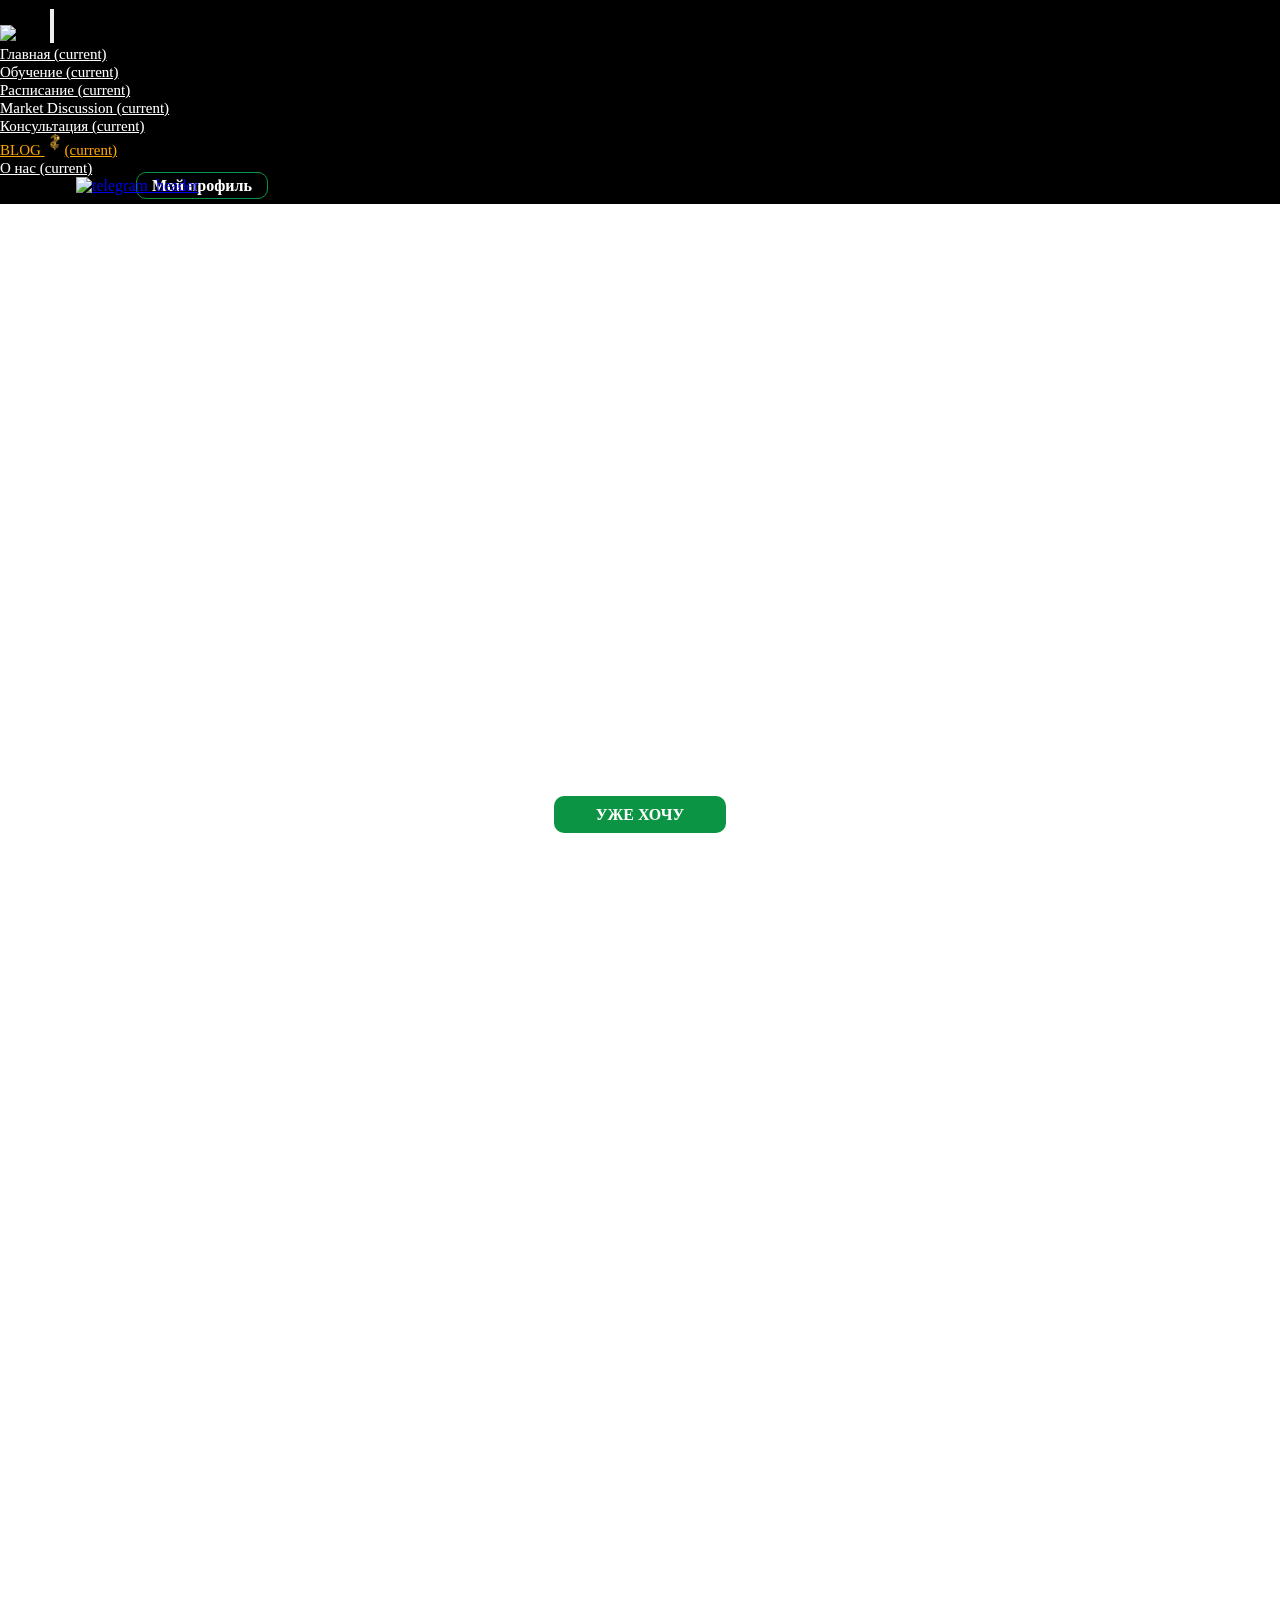
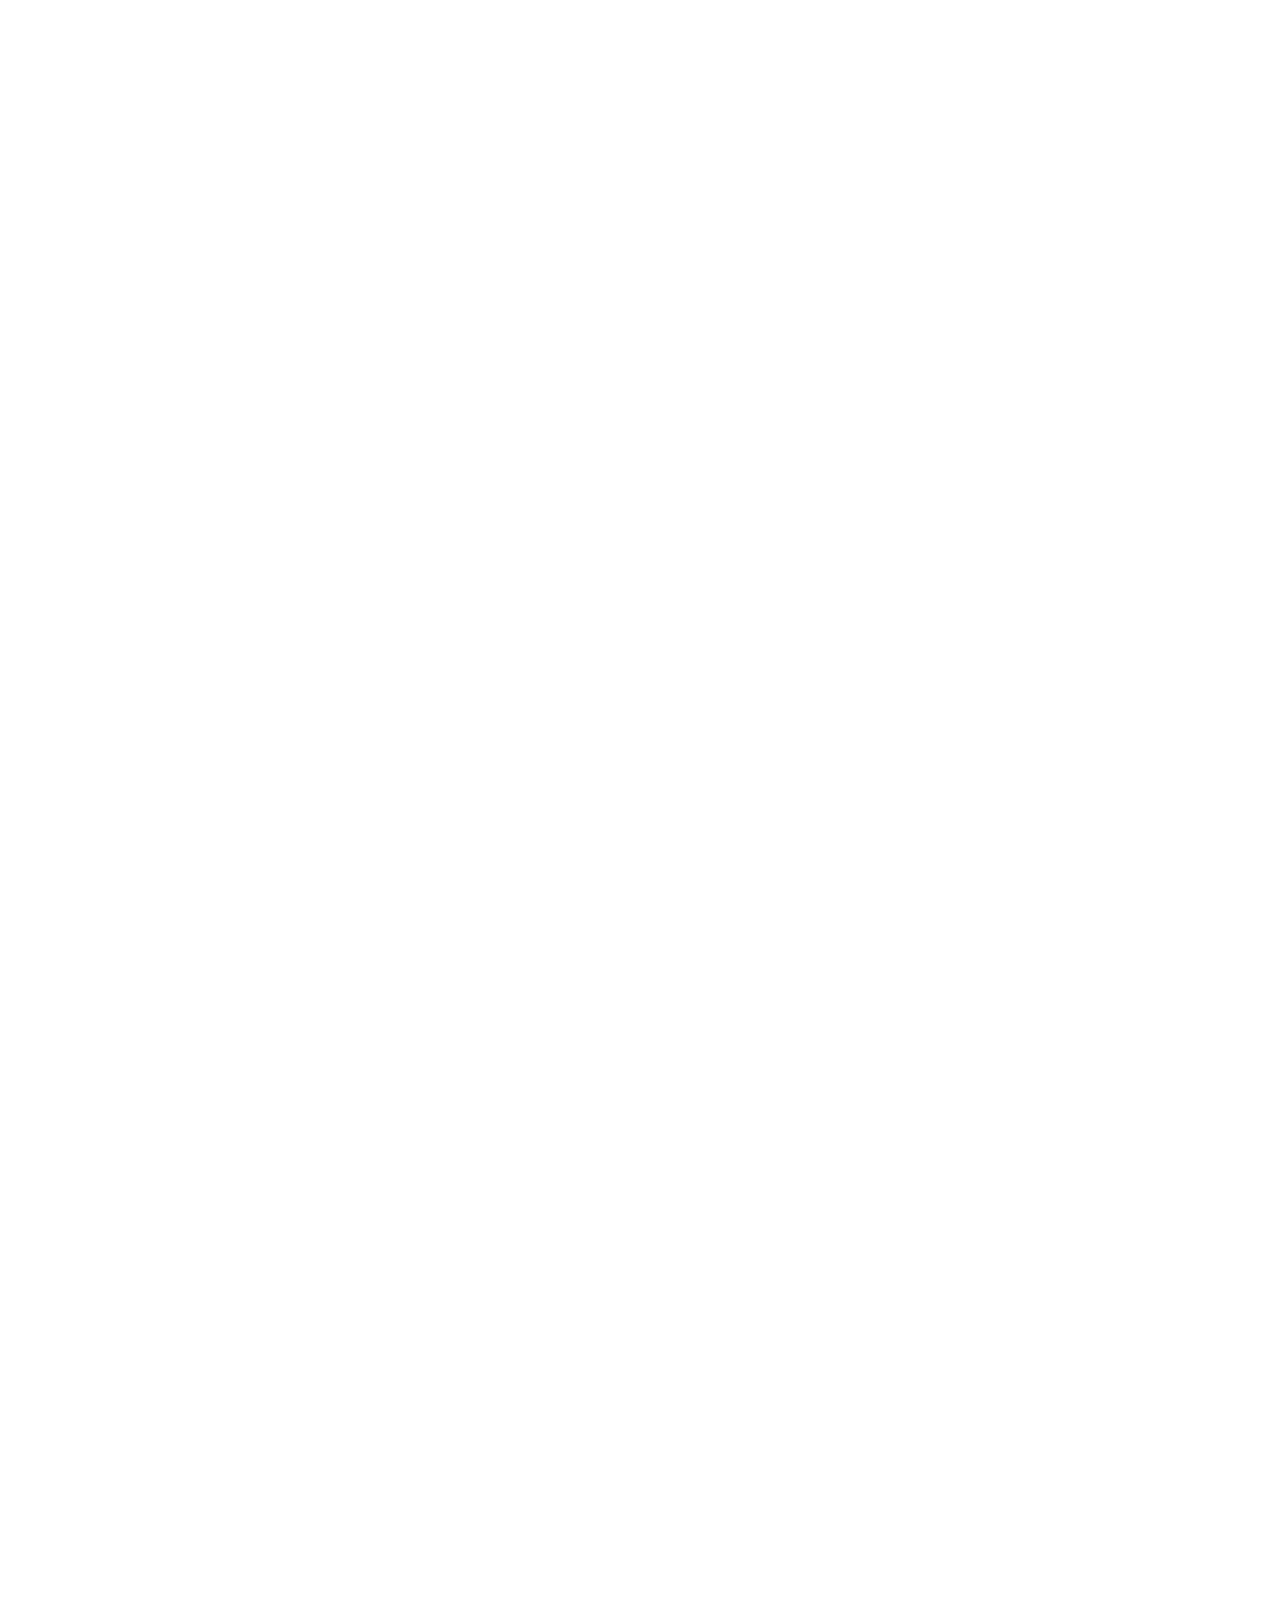
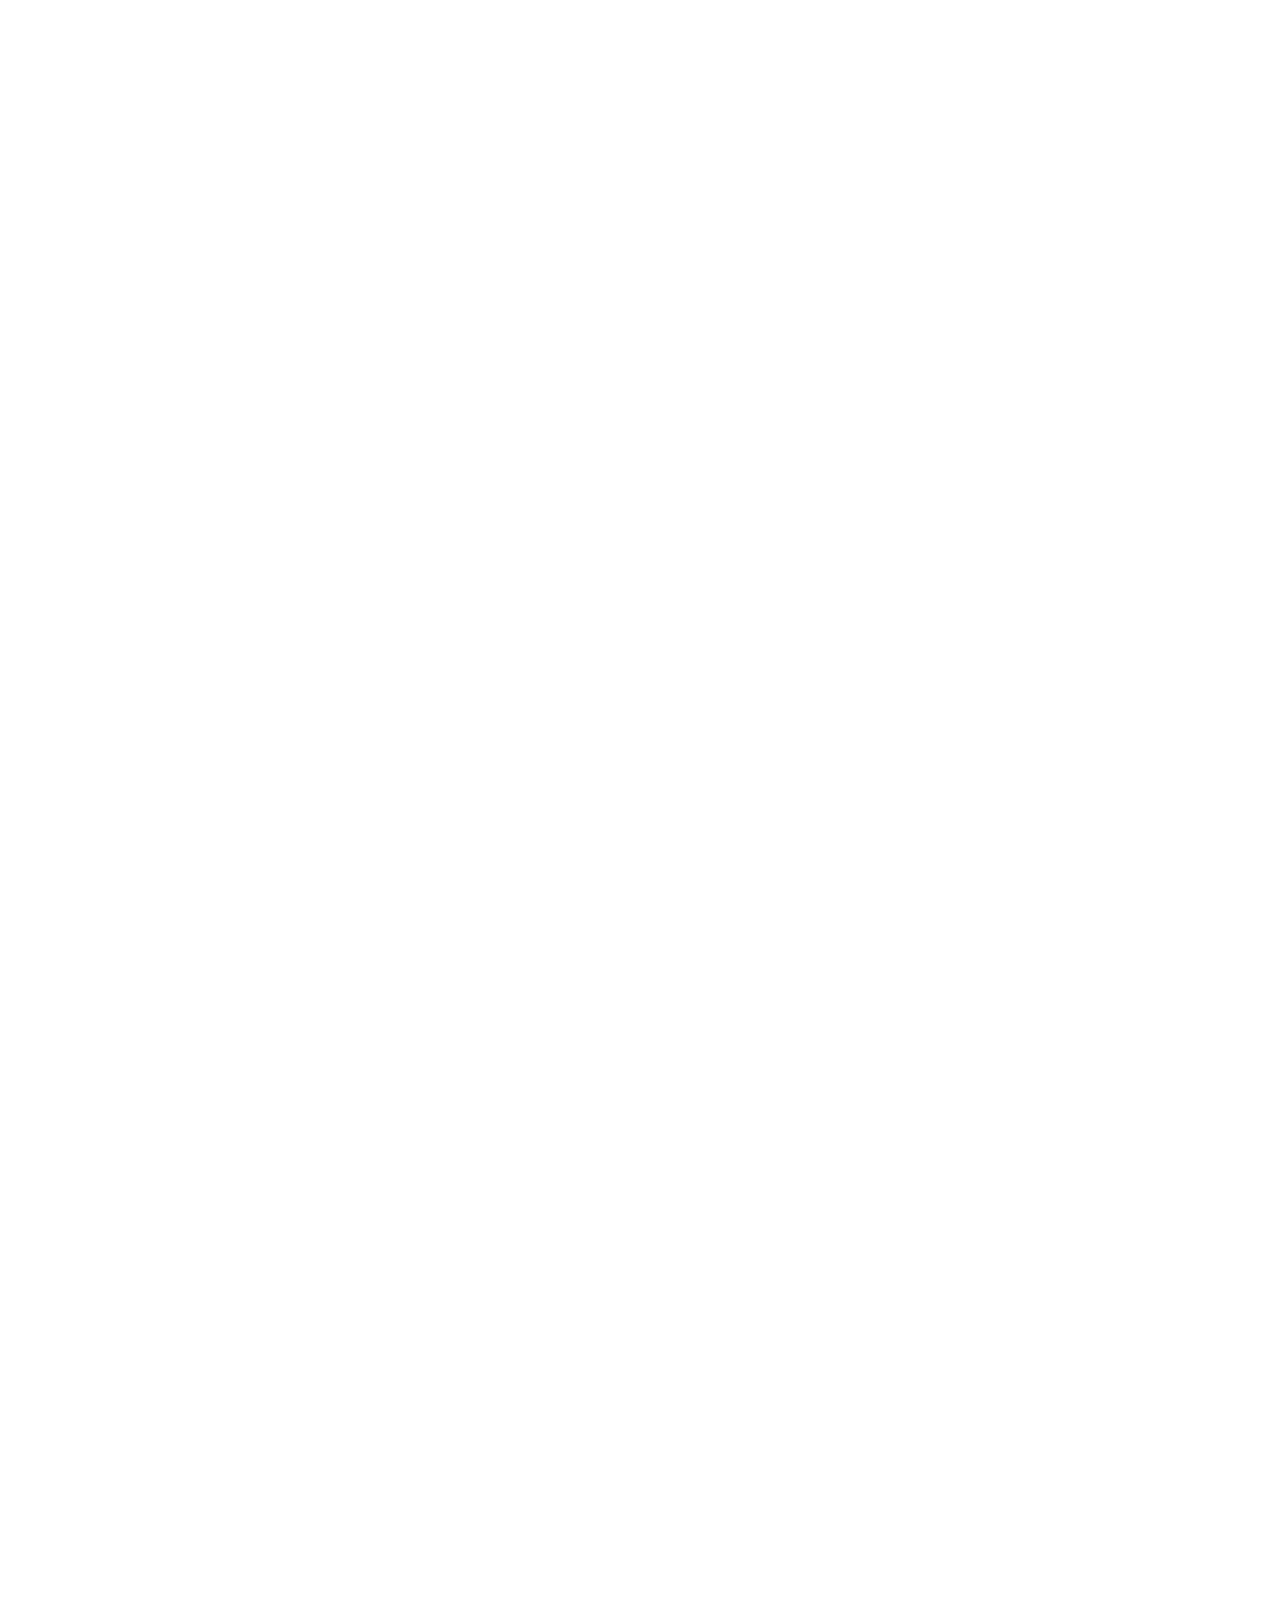
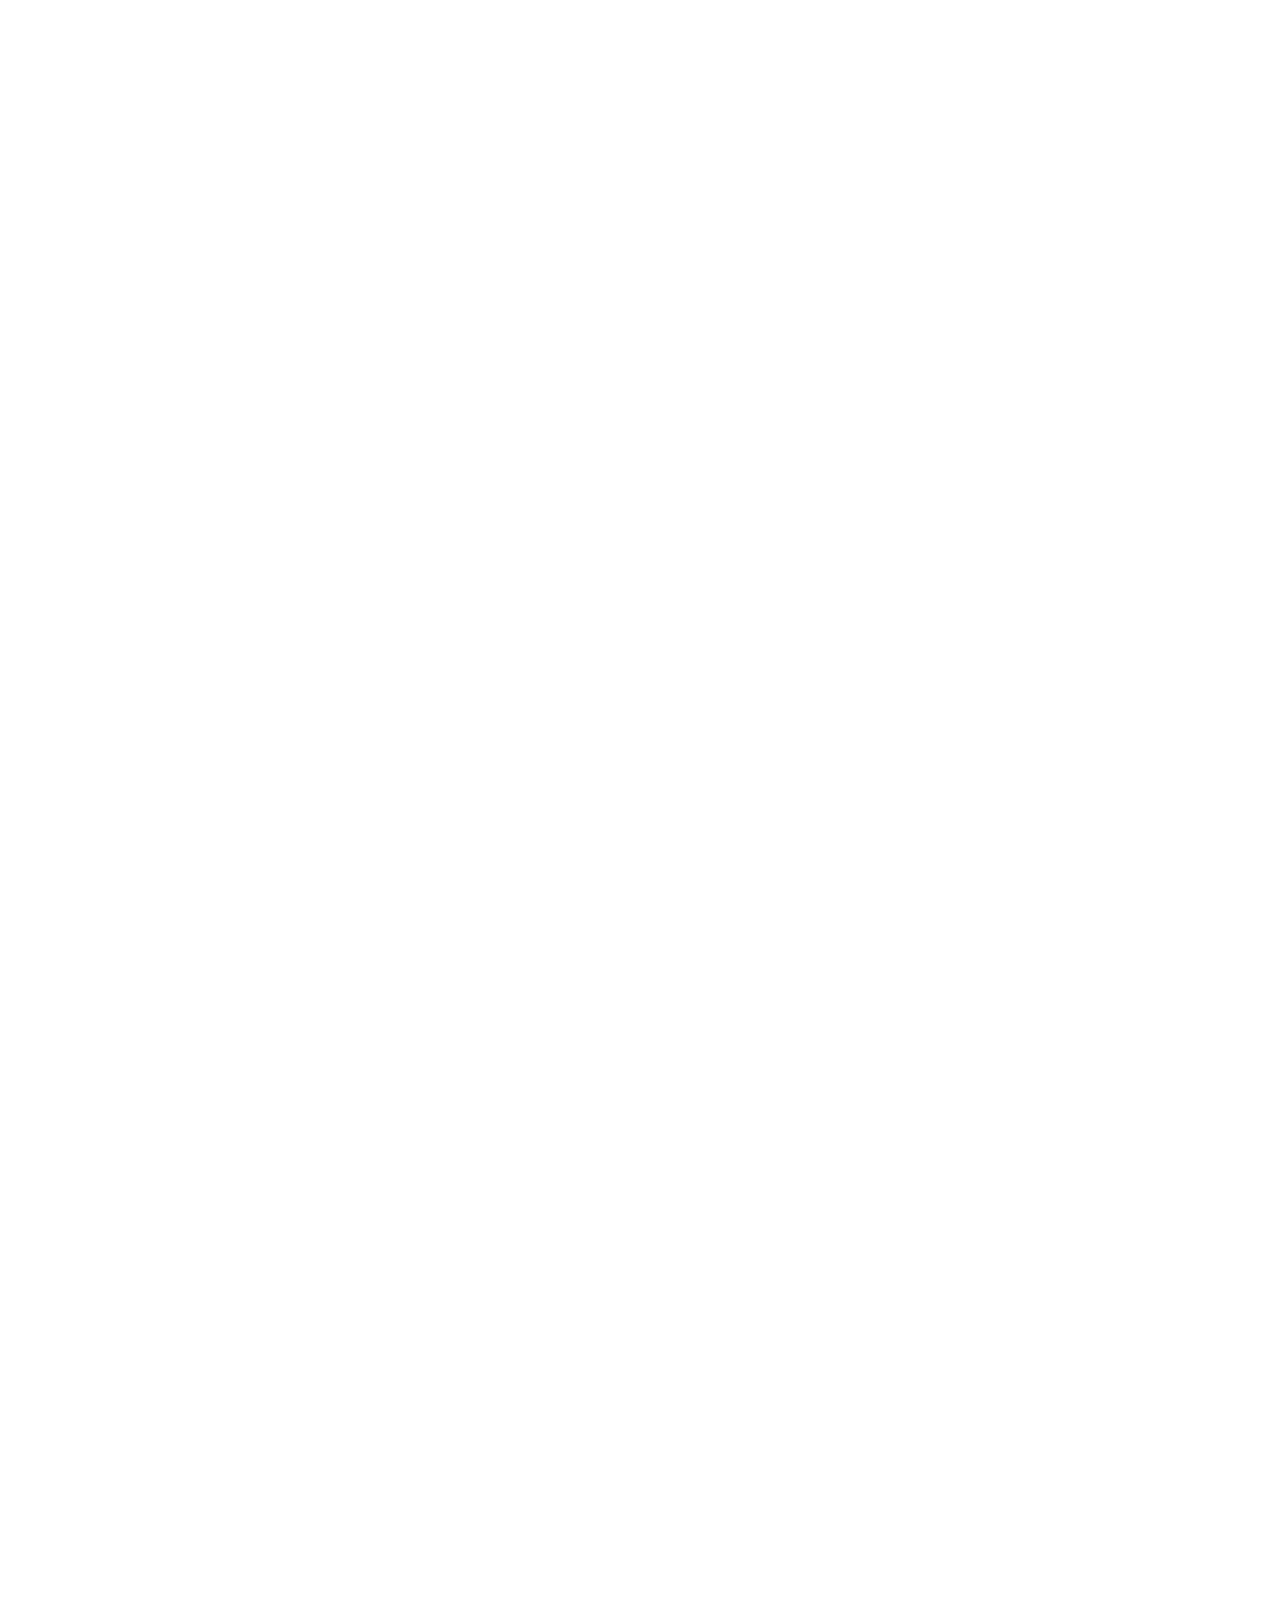
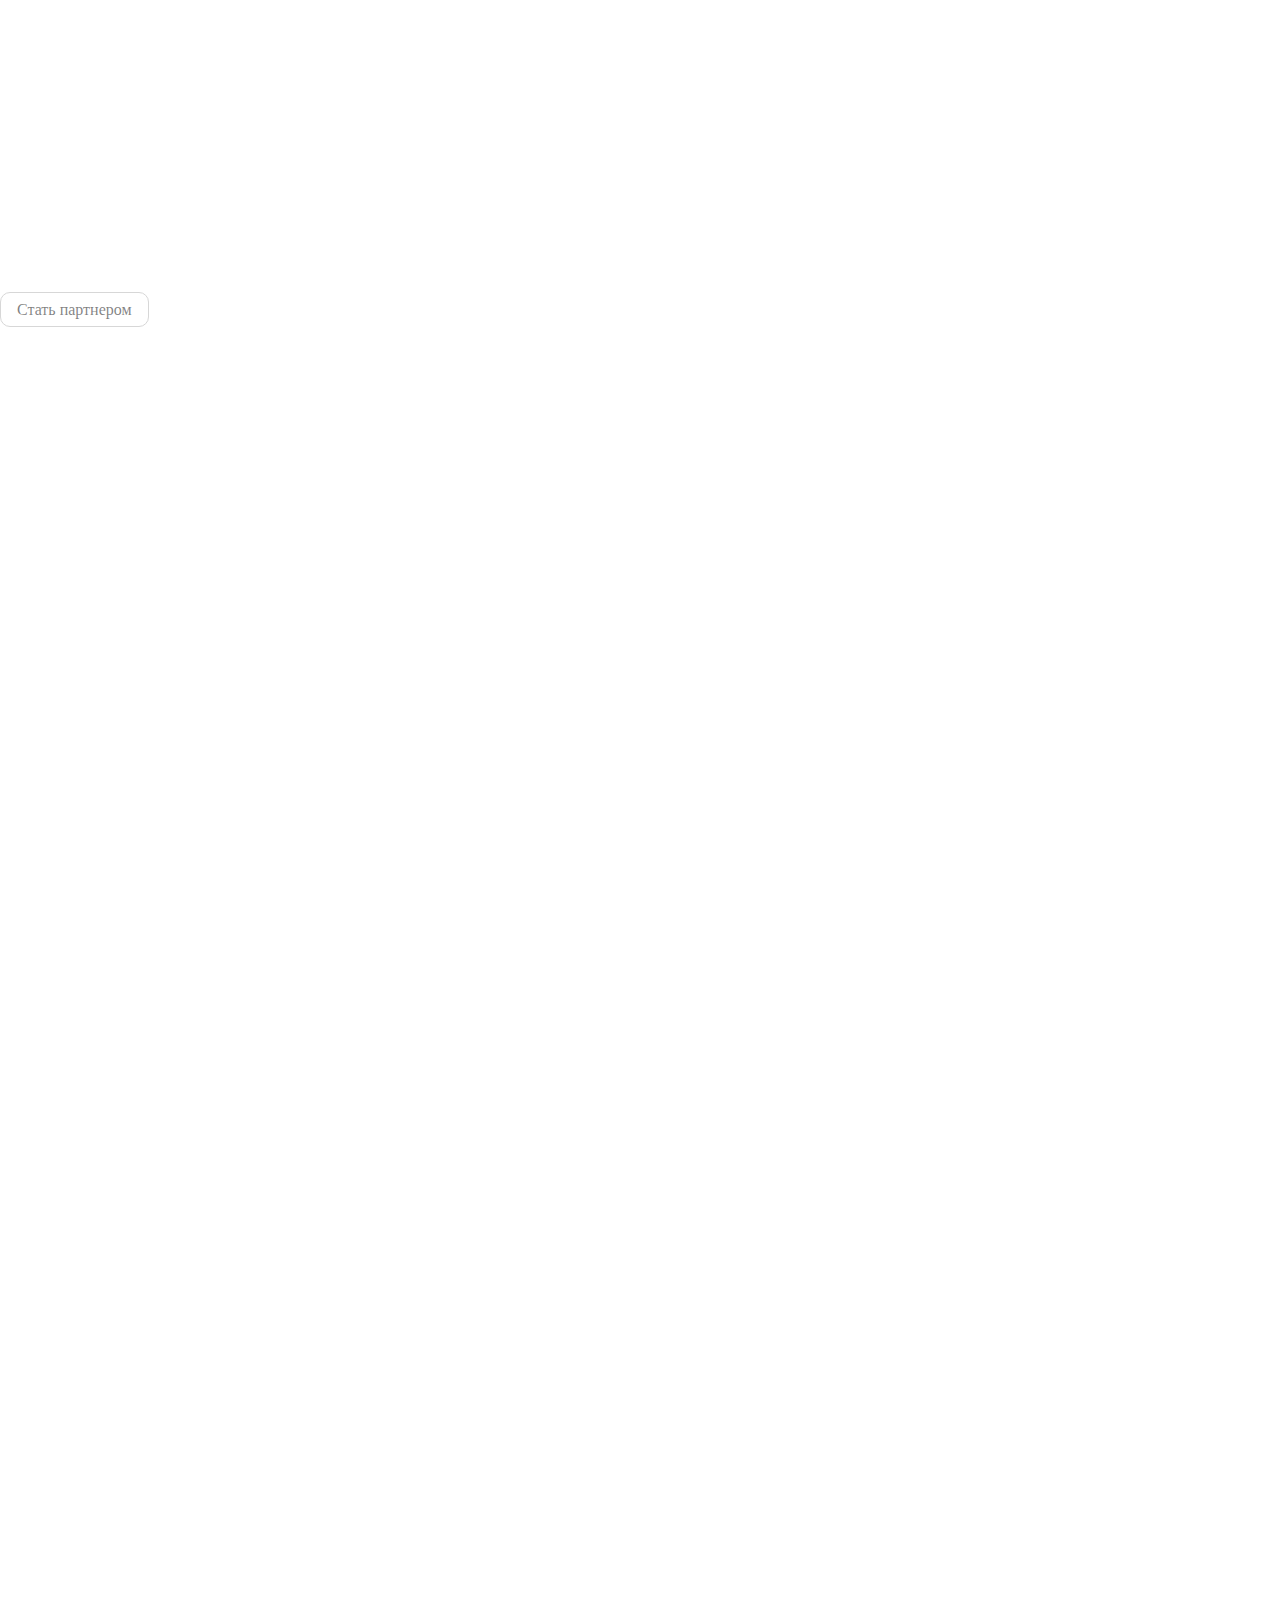
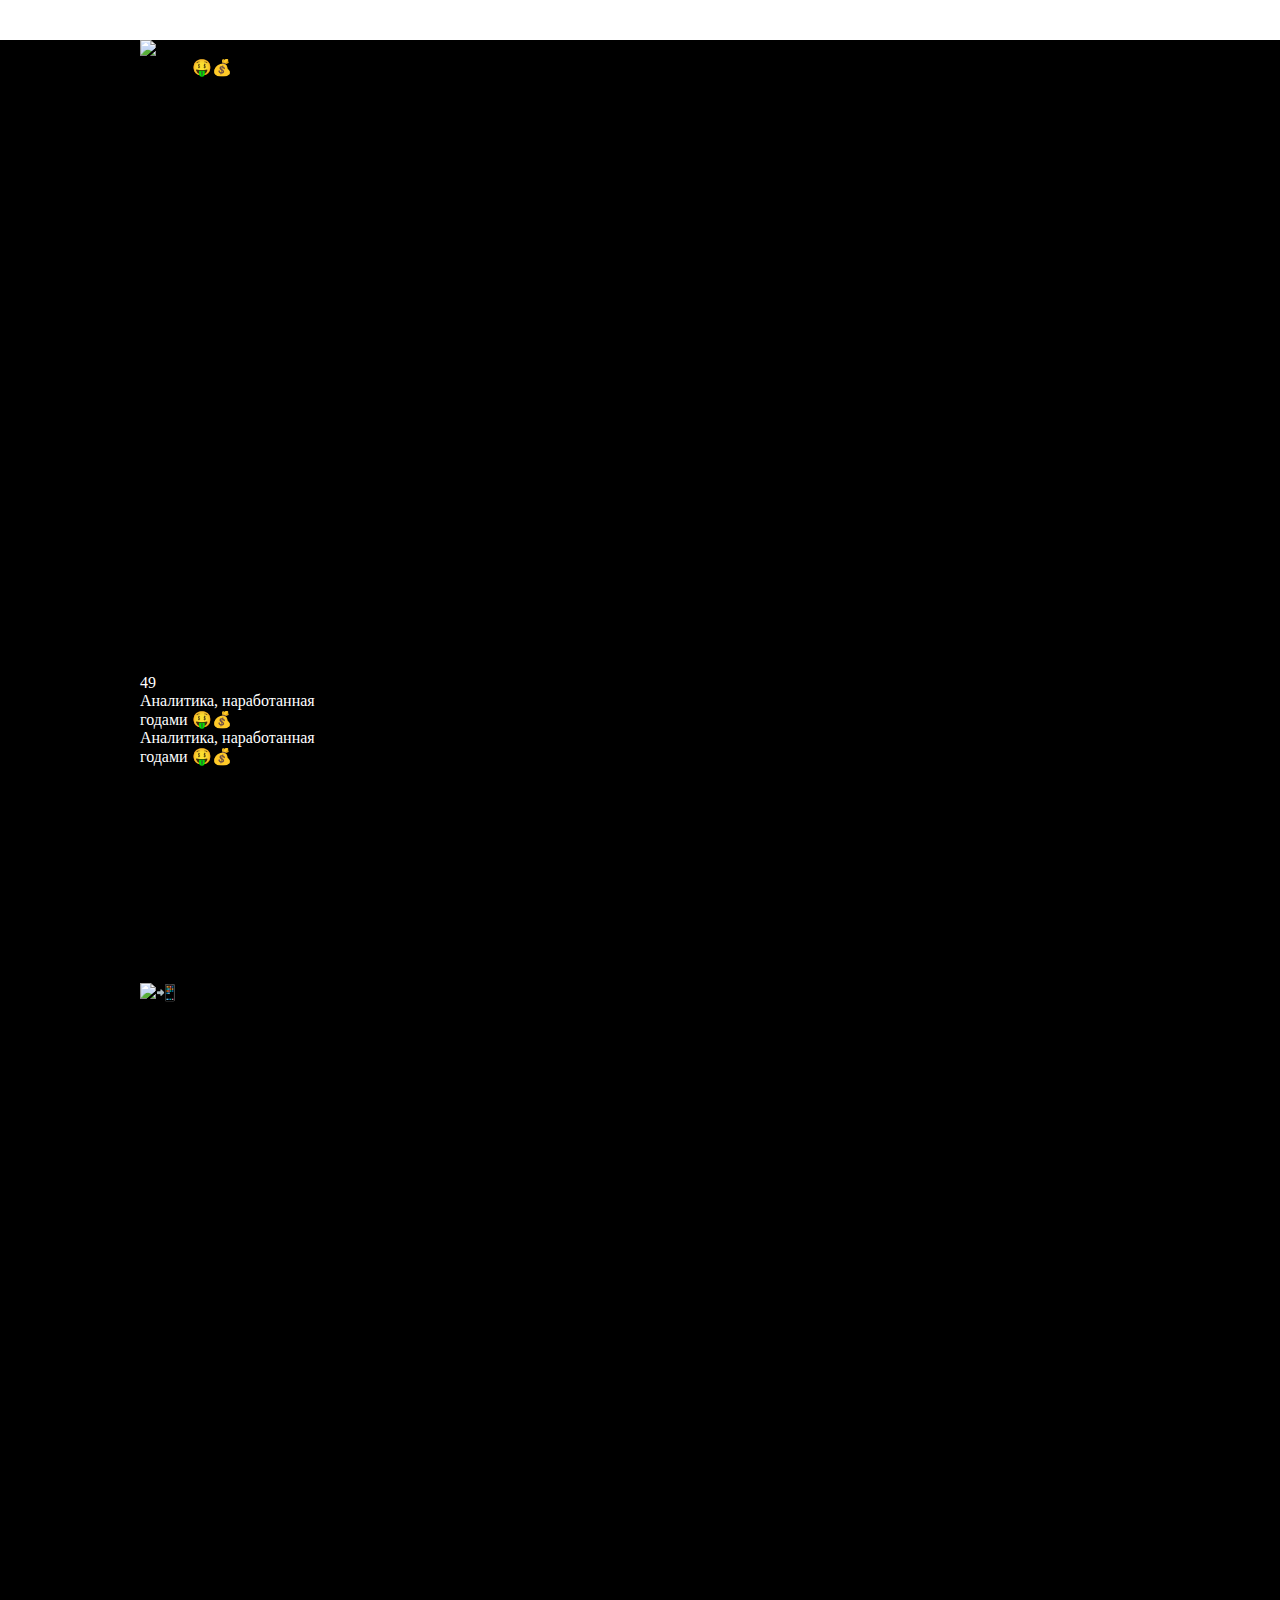
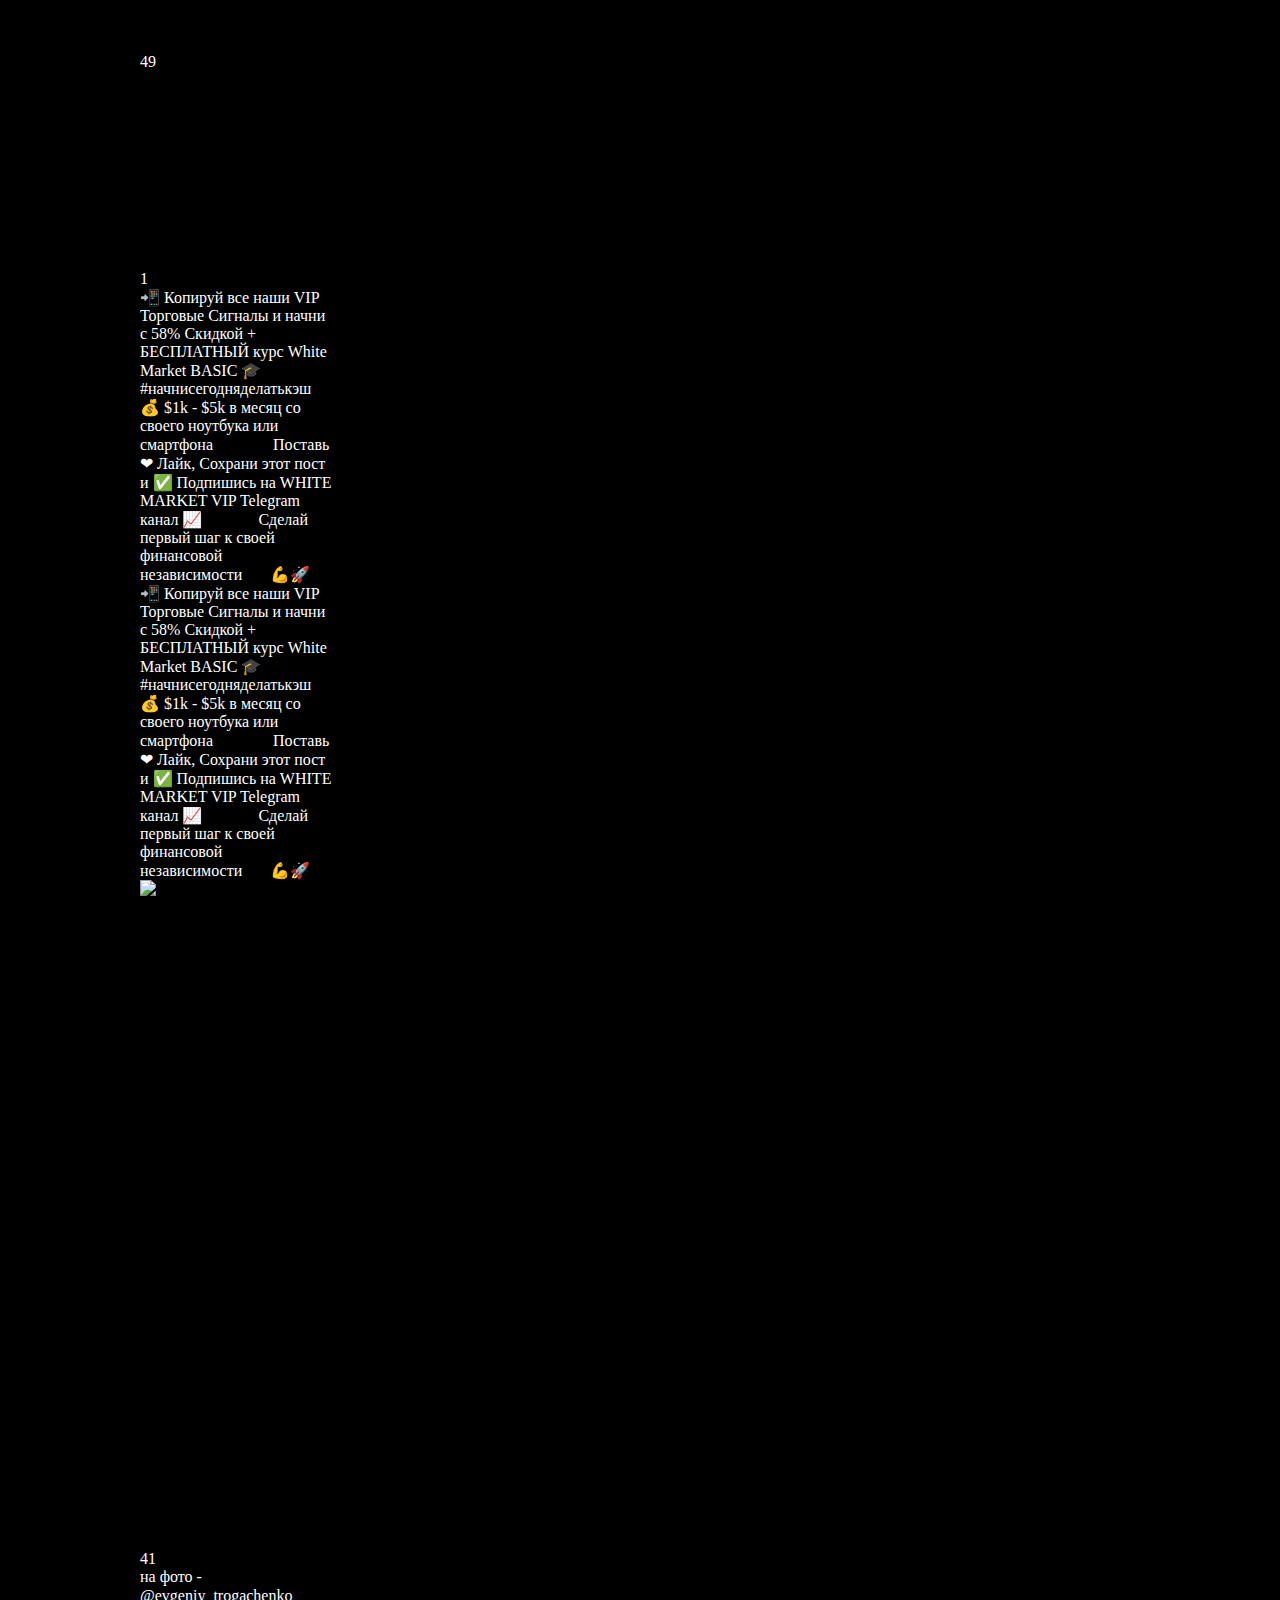
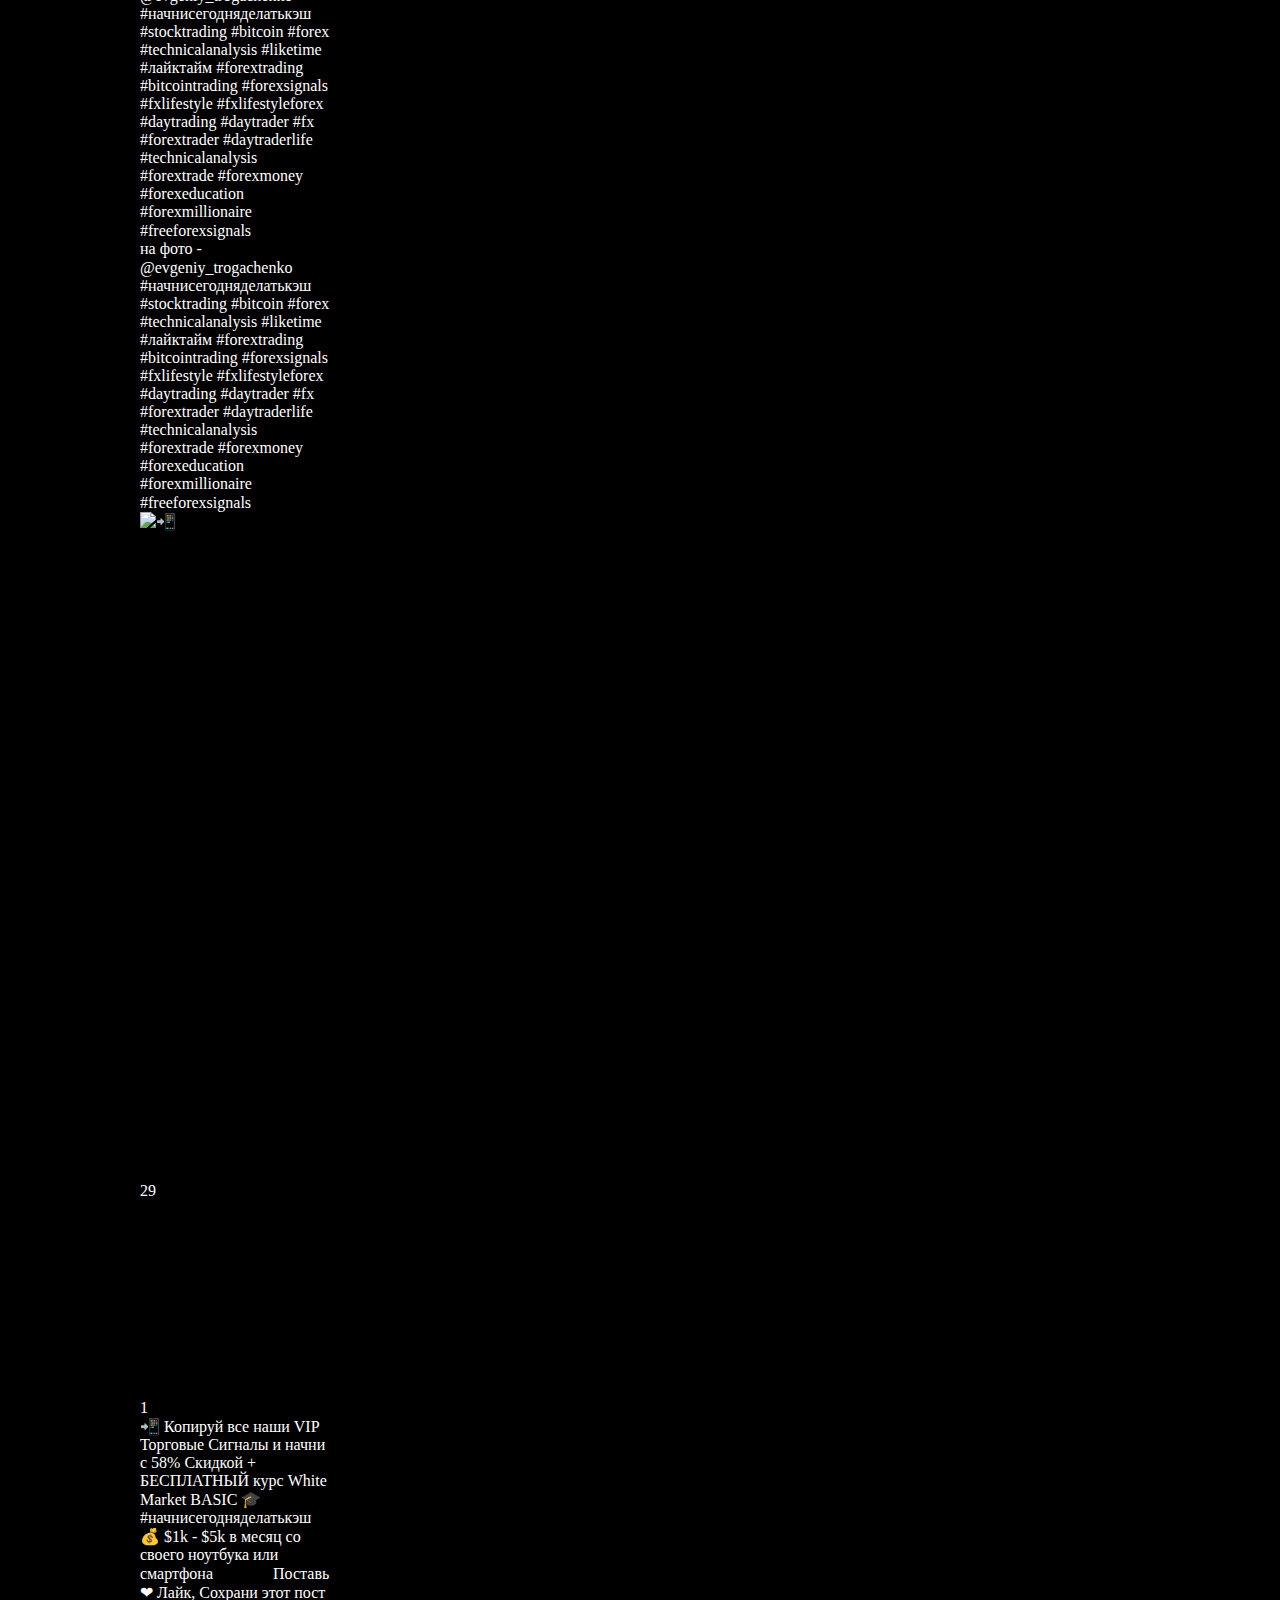
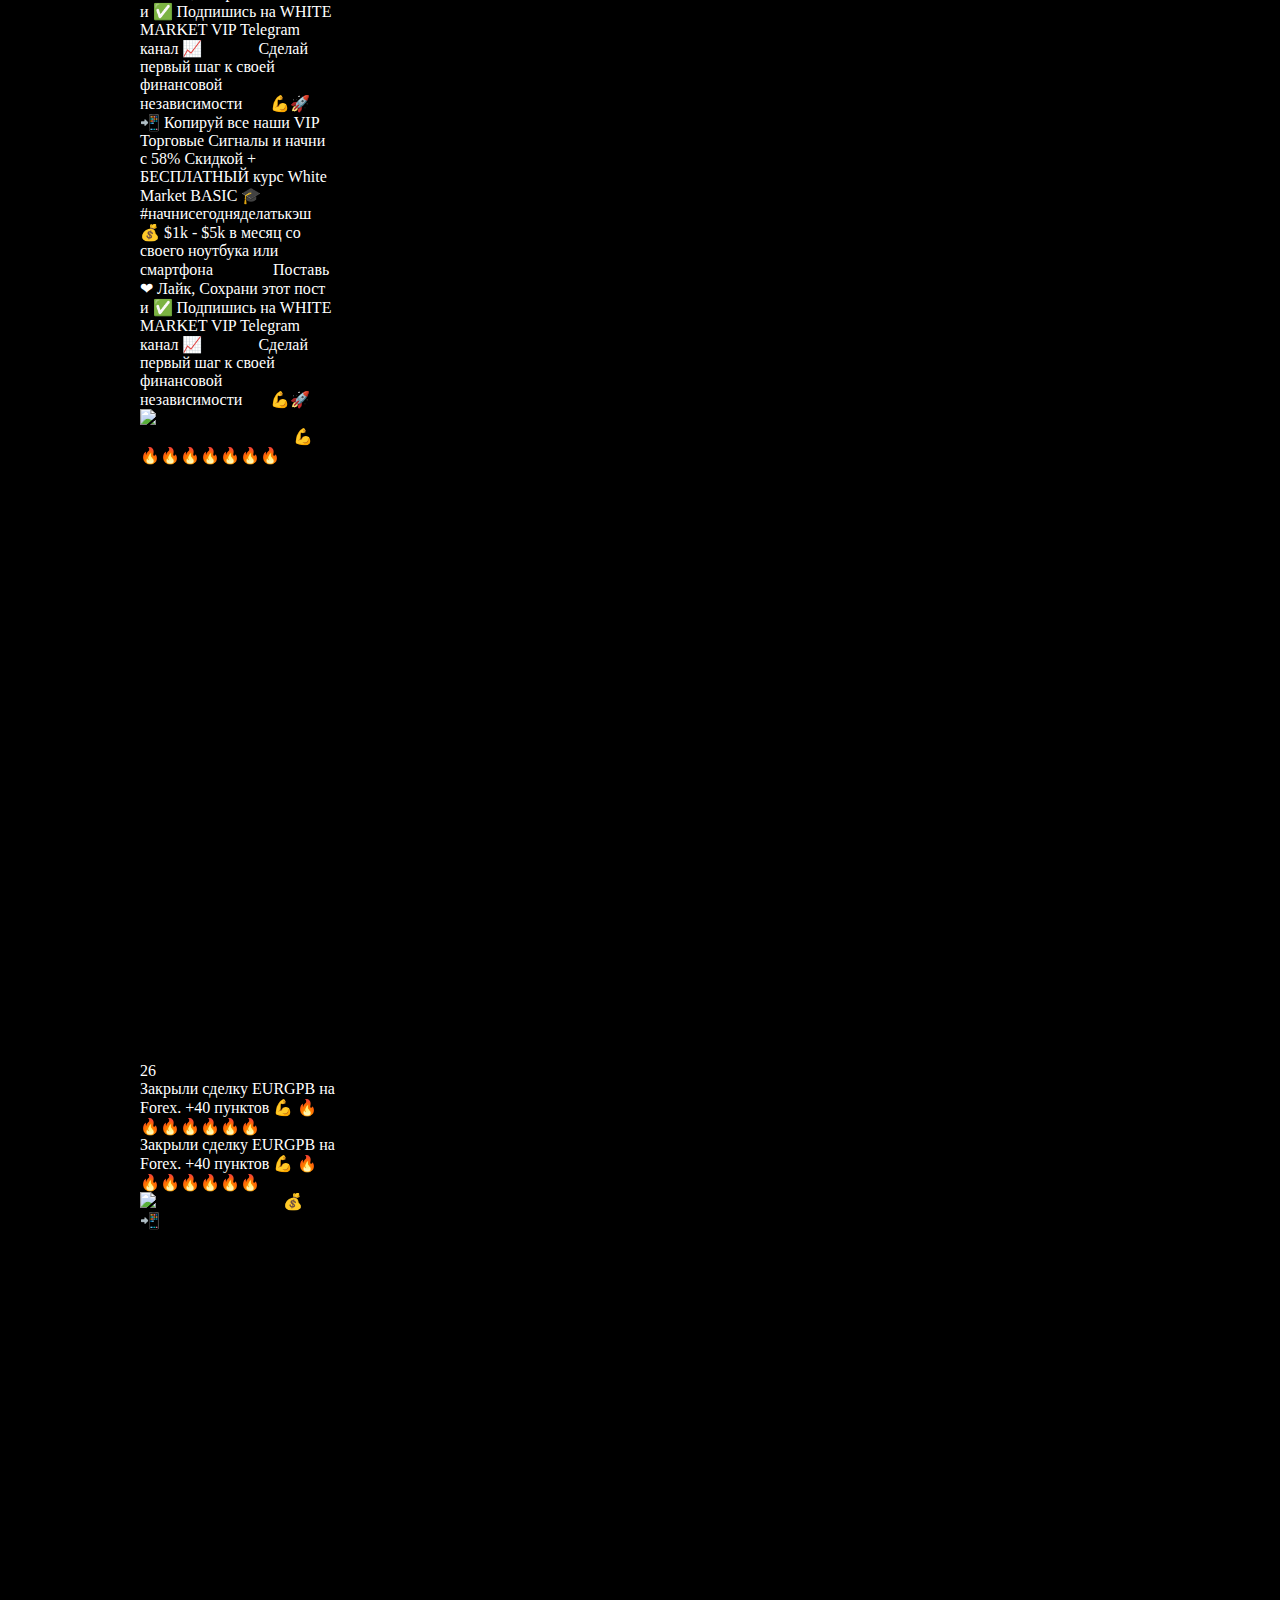
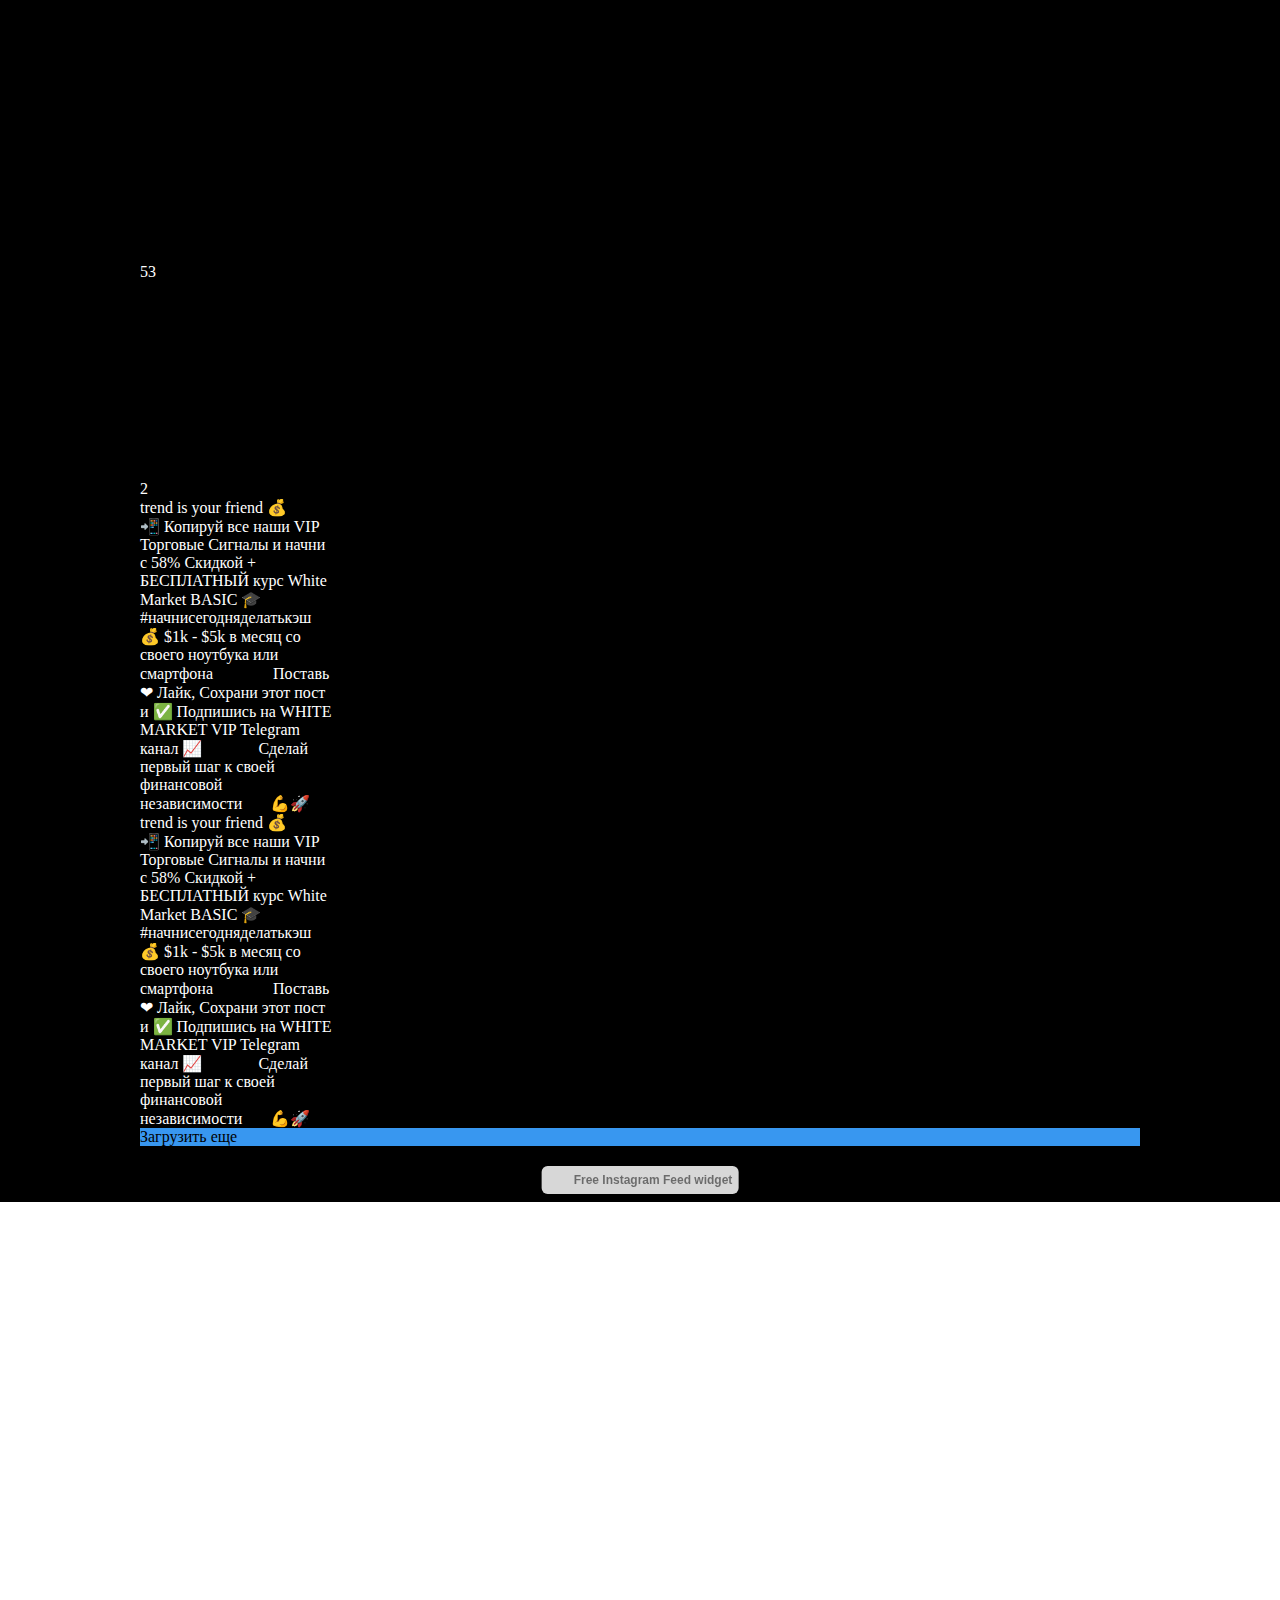
==== index.html @ 8688e13b "add tradingview" ====
<!doctype html>
<html lang="en">
<head>
    <meta charset="UTF-8">
    <meta name="viewport"
          content="width=device-width, user-scalable=no, initial-scale=1.0, maximum-scale=1.0, minimum-scale=1.0">
    <meta http-equiv="X-UA-Compatible" content="ie=edge">
    <title>Document</title>
    <link rel="stylesheet" href="css/bootstrap.css">
    <link rel="stylesheet" href="css/owl.carousel.css">
    <link rel="stylesheet" href="css/owl.theme.default.css">
    <link rel="stylesheet" href="css/animate.css">
    <link rel="stylesheet" href="https://cdnjs.cloudflare.com/ajax/libs/animate.css/4.1.1/animate.min.css"/>
    <link rel="stylesheet" href="css/style.css">
</head>
<body>
<div class="tradingview-widget-container">
    <div class="tradingview-widget-container__widget"></div>
    <div class="tradingview-widget-copyright"><a href="https://ru.tradingview.com" rel="noopener" target="_blank"><span class="blue-text">Финансовые рынки</span></a> от TradingView</div>
    <script type="text/javascript" src="https://s3.tradingview.com/external-embedding/embed-widget-ticker-tape.js" async>
        {
            "symbols": [
            {
                "proName": "FOREXCOM:SPXUSD",
                "title": "S&P 500"
            },
            {
                "proName": "FOREXCOM:NSXUSD",
                "title": "NASDAQ 100"
            },
            {
                "proName": "FX_IDC:EURUSD",
                "title": "EUR/USD"
            },
            {
                "proName": "BITSTAMP:BTCUSD",
                "title": "BTC/USD"
            },
            {
                "proName": "BITSTAMP:ETHUSD",
                "title": "ETH/USD"
            }
        ],
            "showSymbolLogo": false,
            "colorTheme": "dark",
            "isTransparent": false,
            "displayMode": "adaptive",
            "locale": "ru"
        }
    </script>
</div>
<header>

    <nav class="navbar navbar-expand-lg navbar-light bg-light">
        <div class="container">
            <a class="navbar-brand logo" href="#"><img src="img/logo_white_market%203.png"/></a>
            <button class="navbar-toggler" type="button" data-toggle="collapse" data-target="#navbarNav"
                    aria-controls="navbarNav" aria-expanded="false" aria-label="Toggle navigation">
                <span class="navbar-toggler-icon"></span>
                <span class="navbar-toggler-icon"></span>
                <span class="navbar-toggler-icon"></span>
            </button>
            <div class="collapse navbar-collapse justify-content-center back_head" id="navbarNav">
                <ul class="navbar-nav">
                    <li class="nav-item active">
                        <a class="nav-link" href="index.html">Главная <span class="sr-only">(current)</span></a>
                    </li>
                    <li class="nav-item active">
                        <a class="nav-link" href="training.html">Обучение <span class="sr-only">(current)</span></a>
                    </li>
                    <li class="nav-item active">
                        <a class="nav-link" href="calendar.html">Расписание <span class="sr-only">(current)</span></a>
                    </li>
                    <li class="nav-item active">
                        <a class="nav-link" href="market.html"> Market Discussion <span class="sr-only">(current)</span></a>
                    </li>
                    <li class="nav-item active">
                        <a class="nav-link" href="consultation.html"> Консультация <span class="sr-only">(current)</span></a>
                    </li>
                    <li class="nav-item active">
                        <a class="nav-link blog anime_dollar" href="#"> BLOG <img src="img/dollar.gif"/><span class="sr-only">(current)</span></a>
                    </li>
                    <li class="nav-item active">
                        <a class="nav-link" href="about.html"> О нас <span class="sr-only">(current)</span></a>
                    </li>
                </ul>
                <div class="contact_header">
                    <a href="https://t.me/whitemarketpro" class="anime_teleg animate__animated animate__bounce"> <img src="img/Telegram.png" alt="telegram_header"/></a>
                    <a href="#"> Мой профиль </a>
                </div>
            </div>

        </div>
    </nav>

</header>
<section class="carusel_i animate__animated animate__fadeIn wow">
    <div class="owl-carousel ">
        <div class="index_slide_one">
            <div class="container">
                <div class="row flex-column">
                    <h1 class="text-center animate__animated animate__fadeIn wow" data-wow-delay = "0.7s"> Пошаговая  инструкция <br>
                        к  твоей  финансовой <br>
                        независимости </h1>
                    <a href="training.html" class="animate__animated animate__infinite"> Уже хочу </a>
                </div>
            </div>
        </div>
        <div class="index_slide_two">
            <div class="container">
                <div class="row flex-column">
                    <h1 class="text-center"> Стань руководителем<br> инвестиционного бизнеса <br> и ты всегда будешь<br> при деньгах</h1>
                    <a href="#"class="animate__animated animate__infinite"> Уже хочу </a>
                </div>
            </div>
        </div>
    </div>
</section>
<section class="index_screen_two">
    <div class="container">
        <div class="row">
            <h2 class="text-center col-12 animate__animated animate__fadeIn wow"> ФИНАНСОВАЯ ГРАМОТНОСТЬ, КОНСУЛЬТАЦИИ, ОБУЧЕНИЕ ТРЕЙДИНГУ, ИНВЕСТИЦИИ </h2>
            <div class="col-lg-4 animate__animated animate__fadeIn wow">
                <div class="hover">
                <img src="img/index_ing_1.png"/>
                <div class="i_details">
                    <h3> Получай прибыль конвенсируя,
                        знания в деньги</h3>
                    <h4> За семь дней создать свой инвестиционый бизнес </h4>
                    <a href="training.html"> Подробнее </a>
                </div>
                </div>
            </div>
            <div class="col-lg-4 animate__animated animate__fadeIn wow">
                <div class="hover">
                <img src="img/index_ing_2.png"/>
                <div class="i_details">
                    <h3> Работай из любой точки мира, используя
                        только компьютер или телефон </h3>
                    <h4> Тебе больше не нужет офис, нет привязки
                        ко времени, работай и наслаждайся </h4>
                    <a href="market.html"> Подробнее </a>
                </div>
                </div>
            </div>
            <div class="col-lg-4 animate__animated animate__fadeIn wow">
                <div class="hover">
                <img src="img/index_ing_3.png"/>
                <div class="i_details">
                    <h3> Изучи самую необходимую информацию
                        торговых систем </h3>
                    <h4> Ты узнаешь новые стратегии, работа с рисками и мани-менеджментом </h4>
                    <a href="#"> Подробнее </a>
                </div>
                </div>
            </div>
        </div>
    </div>
</section>
<section class="index_screen_three">
    <div class="container">
        <div class="row">
            <h2 class="text-center col-12 animate__animated animate__fadeIn wow"> ОЧЕМУ СТОИТ ВЫБРАТЬ ИНВЕСТИЦИОННЫЙ БИЗНЕС И СОТРУДНИЧАТЬ С НАМИ </h2>
            <div class="col-lg-4 d-flex animate__animated animate__fadeIn wow" data-wow-delay = "0.7s">
                <img src="img/analytics.png"/>
                <div class="col-lg-12">
                    <h3> Высокодоходный бизнес
                    </h3>
                    <p> С учетом сложного процента
                        у Вас есть возможность разогнать
                        собственный депозит без периода
                        окупаемости и вторичных затрат. </p>
                </div>
            </div>
            <div class="col-lg-4 d-flex animate__animated animate__fadeIn wow" data-wow-delay = "0.7s">
                <img src="img/shield_01.png"/>
                <div class="col-lg-12">
                    <h3> Безопасность</h3>
                    <p> Нет взяточников и вымогателей. Контроль 24/7. Вы можете просмотреть каждый актив и результаты по
                        сделкам в любой момент. </p>
                </div>
            </div>
            <div class="col-lg-4 d-flex animate__animated animate__fadeIn wow" data-wow-delay = "0.7s">
                <img src="img/dove.png"/>
                <div class="col-lg-12">
                    <h3> Свобода</h3>
                    <p> У Вас нет привязки к времени, месту, экономической ситуации. Вам не нужен офис и персонал. Это
                        единственный бизнес, который можно попробовать без вложений. </p>
                </div>
            </div>
            <div class="col-lg-4 d-flex animate__animated animate__fadeIn wow" data-wow-delay = "0.7s">
                <img src="img/employee.png"/>
                <div class="col-lg-12">
                    <h3> Профессионализм</h3>
                    <p>
                        White Market – это консалтинговая компания, которая предана своему делу. Мы собрали сильную
                        команду и готовы сопровождать Вас на пути к успеху. </p>
                </div>
            </div>
            <div class="col-lg-4 d-flex animate__animated animate__fadeIn wow" data-wow-delay = "0.7s">
                <img src="img/Vector.png"/>
                <div class="col-lg-12">
                    <h3> Репутация</h3>
                    <p> Репутация — это единственная валюта, которая конвертируется в прибыль.
                        Мы открыто предоставляем результаты проделанной работы в ежемесячных стейтментах. </p>
                </div>
            </div>
            <div class="col-lg-4 d-flex animate__animated animate__fadeIn wow" data-wow-delay = "0.7s">
                <img src="img/quality.png"/>
                <div class="col-lg-12">
                    <h3> Качество</h3>
                    <p> Вы получаете доступ к максимально нужной и эффективной информации, не тратите ценнейшее время на поиски и переработку материала. </p>
                </div>
            </div>
        </div>
    </div>
</section>
<section class="index_video d-flex justify-content-center animate__animated animate__fadeIn wow">
    <div class="i_video">
        <div class="container">
            <video src="video.ogv" controls class="text-center col-lg-12 m-auto animate__animated animate__fadeIn wow" data-wow-delay = "0.7s"></video>
        </div>
    </div>
</section>
<section class="i_partners">
    <div class="container">
        <h2 class="text-center animate__animated animate__fadeIn wow"> Наши партнёры </h2>
        <div class="row align-items-center w_partners">
            <div class="col-3 animate__animated animate__fadeIn wow">
                <a href="#"><img src="img/saxobank-logo.jpg"/></a>
            </div>
            <div class="col-3 animate__animated animate__fadeIn wow">
               <a href="#"> <img src="img/Dukascopy_logo.jpg"/></a>
            </div>
            <div class="col-3 animate__animated animate__fadeIn wow">
                <a href="https://www.icmarkets.com/global/ru/"><img src="img/IC_Markets.jpg"/></a>
            </div>
            <div class="col-3 animate__animated animate__fadeIn wow">
                <a href="#"><img src="img/Interactive_Brokers_Logo.jpg"/></a>
            </div>
            <div class="col-3 animate__animated animate__fadeIn wow">
                <a href="https://accounts.binance.com/ru/register?ref=RM519HLX"><img src="img/Binance_logo.jpg"/></a>
            </div>
            <div class="col-3 animate__animated animate__fadeIn wow">
               <a href="https://www.bybit.com/ru-RU/invite?ref=XV6XG"><img src="img/bybit.jpg"/> </a>
            </div>
            <div class="col-3 animate__animated animate__fadeIn wow">
               <a href="https://ru.investing.com/economic-calendar/"> <img src="img/logo-investing.jpg"/></a>
            </div>
            <div class="col-3 animate__animated animate__fadeIn wow">
                <a href="https://ru.tradingview.com/gopro/?share_your_love=WhiteMarket"><img src="img/tradingview-coupons.jpg"/> </a></div>
            <div class="col-3 animate__animated animate__fadeIn wow">
               <a href="#"><img src="img/Skrill_logo.jpg"/></a>
            </div>
            <div class="col-3 animate__animated animate__fadeIn wow">
               <a href="https://www.coinpayments.net/index.php?ref=16c3fd2cc4e09eceef1c33d686bfa219"><img src="img/coinpayments-logo.jpg"/></a>
            </div>
            <div class="col-3  animate__animated animate__fadeIn wow">
               <a href="https://wayforpay.com/ru"><img src="img/WayForPay_logo.jpg" /></a>
            </div>
            <div class="col-lg-3 col-12 text-center anime_botton animate__animated animate__infinite">
                <a href="#" class="botton_partner"> Стать партнером </a>
            </div>
        </div>
    </div>
</section>
<section class="i_investments">
    <div class="container">
        <div class="row">
            <h2 class="text-center col-12 animate__animated animate__fadeIn wow"> Рассказываем об инвестициях в СМИ </h2>
            <div class="col-xl-4 col-lg-6 col-md-6 animate__animated animate__fadeIn wow">

                <div class="i_talk">
                    <a href="https://incrypted.net/what-to-trade-17-03-2020/?tg_rhash=62052f82cc0630">
                <h3> Incripted </h3>
                <p> На чем можно заработать во время
                    пандемии коронавируса ?
                </p>
                <p><span> 24.05.2021 </span></p>
                    </a>
                </div>

            </div>
            <div class="col-xl-4 col-lg-6 col-md-6 animate__animated animate__fadeIn wow">

                <div class="i_talk">
                    <a href="https://cryptofans.ru/news/gosudarstvo_i_obshhestvo/4_scenarija_dlja_finansovih_rinkov_posle_prezidentskih_viborov_v_ssha.html">
                <h3> CryptoFans </h3>
                <p> 4 сценария для финансовых рынков после президентских выборов в США </p>
                <p><span> 24.05.2021 </span></p>
                    </a>
                </div>

            </div>
            <div class="col-xl-4 col-lg-6 col-md-6 animate__animated animate__fadeIn wow">

                <div class="i_talk">
                    <a href="https://teletype.in/@whitemarket">
                <h3> Teletype </h3>
                <p  class="data"> White Market on Teletype </p>
                <p><span> 24.05.2021 </span></p>
                    </a>
                </div>

            </div>
            <div class="col-xl-4 col-lg-6 col-md-6 animate__animated animate__fadeIn wow">
                <div class="i_talk">
                    <a href="https://incrypted.net/how-to-make-money-on-zoom/">
                <h3> Incripted </h3>
                <p> На чем можно заработать во время
                    пандемии коронавируса ?
                </p>
                <p><span> 24.05.2021 </span></p>
                    </a>
                </div>
            </div>
            <div class="col-xl-4 col-lg-6 col-md-6 animate__animated animate__fadeIn wow">
                <div class="i_talk">
                    <a href="#">
                <h3> CryptoFans </h3>
                <p> 4 сценария для финансовых рынков после президентских выборов в США </p>
                <p><span> 24.05.2021 </span></p>
                    </a>
                </div>
            </div>
            <div class="col-xl-4 col-lg-6 col-md-6 animate__animated animate__fadeIn wow">
                <div class="i_talk">
                    <a href="#">
                <h3> Teletype </h3>
                <p class="data"> White Market on Teletype </p>
                <p><span> 24.05.2021 </span></p>
                    </a>
                </div>
            </div>
        </div>
    </div>
</section>
<section class="i_instagram">
    <div class="i_instagram_witch">
    <div class=" tw-row uk-section uk-section-xsmall  vc_custom_1585858033731"><div class="uk-container "><div class="uk-grid uk-grid-stack" data-uk-grid=""><div class="tw-column uk-width-1-1 vc_custom_1585857880794 uk-first-column"><div class="tw-element tw-text tw-box"><p><script src="https://apps.elfsight.com/p/platform.js" defer=""></script></p>
        <div class="elfsight-app-61d279af-7101-40de-8b82-3fdcd4bb1e61 eapps-instagram-feed" id="eapps-instagram-feed-1" style="position: relative;"><div class="eapps-instagram-feed-container">
            <div class="eapps-instagram-feed-title-container" eapps-link="titleContainer"><div class="eui-widget-title eapps-instagram-feed-title" style="display: none;"></div></div>

            <div class="eapps-instagram-feed-content">
                <div class="eapps-instagram-feed-posts-container" eapps-link="postsContainer"><div class="eapps-instagram-feed-posts-grid eapps-instagram-feed-posts eapps-instagram-feed-posts-small">
                    <div class="eapps-instagram-feed-posts-inner" eapps-link="postsInner" style="min-height: 0px; margin: 0px; width: 1170px;"><div class="eapps-instagram-feed-posts-view"><div class="eapps-instagram-feed-posts-item-template-tile eapps-instagram-feed-posts-item eapps-instagram-feed-posts-item-type-carousel eapps-instagram-feed-posts-item-visible eapps-instagram-feed-posts-item-image-landscape eapps-instagram-feed-posts-item-loaded" style="width: calc(16.6667% - 0px); margin: 0px;">
                        <a class="eapps-instagram-feed-posts-item-link" href="https://www.instagram.com/p/B-Z_HhDHMJ0/" eapps-link="link" target="_blank" rel="noopener noreferrer nofollow">
                            <div class="eapps-instagram-feed-posts-item-media">
                                <div class="eapps-instagram-feed-posts-item-image-wrapper">
                                    <img class="eapps-instagram-feed-posts-item-image" src="https://proxy.elfsightcdn.com/?url=https%3A%2F%2Finstagram.fadd1-1.fna.fbcdn.net%2Fv%2Ft51.2885-15%2Fsh0.08%2Fe35%2Fc0.135.1080.1080a%2Fs640x640%2F91487569_527420291503641_2748489207321726470_n.jpg%3Ftp%3D1%26_nc_ht%3Dinstagram.fadd1-1.fna.fbcdn.net%26_nc_cat%3D109%26_nc_ohc%3DDcUObO074JsAX-8Z04j%26edm%3DAPU89FABAAAA%26ccb%3D7-4%26oh%3Dae0dffc83458d8c39abf6d8a0ec9a473%26oe%3D60E4C60B%26_nc_sid%3D86f79a" eapps-link="image" alt="Аналитика, наработанная годами 🤑💰...">
                                    <video class="eapps-instagram-feed-posts-item-image" src="" eapps-link="video" muted="" style="display: none;"></video>

                                    <span class="eapps-instagram-feed-posts-item-image-icon-video eapps-instagram-feed-posts-item-image-icon">
        <svg viewBox="0 0 24 24">
            <path d="M23.467,5.762c-0.118-0.045-0.232-0.068-0.342-0.068c-0.246,0-0.451,0.087-0.615,0.26l-3.76,3.217v5.766l3.76,3.578c0.164,0.173,0.369,0.26,0.615,0.26c0.109,0,0.223-0.023,0.342-0.068C23.822,18.552,24,18.284,24,17.901V6.57C24,6.186,23.822,5.917,23.467,5.762z"></path>
            <path d="M16.33,4.412c-0.77-0.769-1.696-1.154-2.78-1.154H3.934c-1.084,0-2.01,0.385-2.78,1.154C0.385,5.182,0,6.108,0,7.192v9.616c0,1.084,0.385,2.01,1.154,2.78c0.77,0.77,1.696,1.154,2.78,1.154h9.616c1.084,0,2.01-0.385,2.78-1.154c0.77-0.77,1.154-1.696,1.154-2.78v-3.076v-3.478V7.192C17.484,6.108,17.099,5.182,16.33,4.412z M8.742,17.229c-2.888,0-5.229-2.341-5.229-5.229c0-2.888,2.341-5.229,5.229-5.229S13.971,9.112,13.971,12C13.971,14.888,11.63,17.229,8.742,17.229z"></path>
            <circle cx="8.742" cy="12" r="3.5"></circle>
        </svg>
    </span>

                                    <span class="eapps-instagram-feed-posts-item-image-icon-carousel eapps-instagram-feed-posts-item-image-icon">
        <svg viewBox="0 0 45.964 45.964">
            <path d="M32.399,40.565H11.113v1.297c0,2.24,1.838,4.051,4.076,4.051h26.733c2.239,0,4.042-1.811,4.042-4.051V15.13c0-2.237-1.803-4.068-4.042-4.068h-1.415v21.395C40.507,36.904,36.845,40.566,32.399,40.565z"></path>
            <path d="M0,4.102l0,28.355c0,2.241,1.814,4.067,4.051,4.067h28.365c2.237,0,4.066-1.826,4.066-4.067l0-28.356c0-2.238-1.828-4.051-4.066-4.051H4.051C1.814,0.05,0,1.862,0,4.102z"></path>
        </svg>
    </span>
                                </div>

                            </div>


                            <div class="eapps-instagram-feed-posts-item-overlay" eapps-link="overlay">
                                <div class="eapps-instagram-feed-posts-item-content" eapps-link="content">

                                    <div class="eapps-instagram-feed-posts-item-counters">

                                        <div class="eapps-instagram-feed-posts-item-likes-count">
                                            <svg class="eapps-instagram-feed-posts-item-likes-count-icon" viewBox="0 0 24 24">
                                                <path d="M17.7,1.5c-2,0-3.3,0.5-4.9,2.1c0,0-0.4,0.4-0.7,0.7c-0.3-0.3-0.7-0.7-0.7-0.7c-1.6-1.6-3-2.1-5-2.1C2.6,1.5,0,4.6,0,8.3
        c0,4.2,3.4,7.1,8.6,11.5c0.9,0.8,1.9,1.6,2.9,2.5c0.1,0.1,0.3,0.2,0.5,0.2s0.3-0.1,0.5-0.2c1.1-1,2.1-1.8,3.1-2.7
        c4.8-4.1,8.5-7.1,8.5-11.4C24,4.6,21.4,1.5,17.7,1.5z M14.6,18.6c-0.8,0.7-1.7,1.5-2.6,2.3c-0.9-0.7-1.7-1.4-2.5-2.1
        c-5-4.2-8.1-6.9-8.1-10.5c0-3.1,2.1-5.5,4.9-5.5c1.5,0,2.6,0.3,3.8,1.5c1,1,1.2,1.2,1.2,1.2C11.6,5.9,11.7,6,12,6.1
        c0.3,0,0.5-0.2,0.7-0.4c0,0,0.2-0.2,1.2-1.3c1.3-1.3,2.1-1.5,3.8-1.5c2.8,0,4.9,2.4,4.9,5.5C22.6,11.9,19.4,14.6,14.6,18.6z"></path>
                                            </svg>

                                            <div class="eapps-instagram-feed-posts-item-likes-count-label">49</div>
                                        </div>



                                    </div>



                                    <div class="eapps-instagram-feed-posts-item-text" eapps-link="text">Аналитика, наработанная годами 🤑💰</div>

                                    <div class="eapps-instagram-feed-posts-item-text eapps-instagram-feed-posts-item-text-clone" eapps-link="text">Аналитика, наработанная годами 🤑💰</div></div>
                            </div>



                            <div class="eapps-instagram-feed-posts-item-red-like-container" eapps-link="redLikeContainer"><div class="eapps-instagram-feed-posts-item-red-like">
                                <svg class="eapps-instagram-feed-posts-item-red-like-icon" viewBox="0 0 512 512">
                                    <path d="M377,31c-42.3,0-69.4,10.1-105,45.7c0,0-8.6,7.6-16,15c-6.9-6.9-15.3-14.9-15.3-14.9C207.3,43.4,176.4,31,134,31
			C54.8,31,0,97.7,0,177.5c0,90.4,72.8,152.4,183,246.3c19.8,16.9,40.3,34.4,62.1,53.4c2.8,2.5,6.4,3.7,9.9,3.7s7-1.2,9.9-3.7
			c23.2-20.3,44.9-38.7,65.9-56.6C433.5,333.6,512,269,512,177.5C512,97.6,456.1,31,377,31z"></path>
                                </svg>

                                <span class="eapps-instagram-feed-posts-item-red-like-count">1</span>

                                <span class="eapps-instagram-feed-posts-item-red-like-label">
        Понравилось недавно
    </span>
                            </div></div>

                        </a>
                    </div><div class="eapps-instagram-feed-posts-item-template-tile eapps-instagram-feed-posts-item eapps-instagram-feed-posts-item-type-image eapps-instagram-feed-posts-item-visible eapps-instagram-feed-posts-item-image-landscape eapps-instagram-feed-posts-item-loaded" style="width: calc(16.6667% - 0px); margin: 0px;">
                        <a class="eapps-instagram-feed-posts-item-link" href="https://www.instagram.com/p/B-Z-Sk_Hq2y/" eapps-link="link" target="_blank" rel="noopener noreferrer nofollow">
                            <div class="eapps-instagram-feed-posts-item-media">
                                <div class="eapps-instagram-feed-posts-item-image-wrapper">
                                    <img class="eapps-instagram-feed-posts-item-image" src="https://proxy.elfsightcdn.com/?url=https%3A%2F%2Finstagram.fadd1-1.fna.fbcdn.net%2Fv%2Ft51.2885-15%2Fsh0.08%2Fe35%2Fs640x640%2F91253052_815093612331121_283083135766444268_n.jpg%3Ftp%3D1%26_nc_ht%3Dinstagram.fadd1-1.fna.fbcdn.net%26_nc_cat%3D101%26_nc_ohc%3DbE1jDv8LH0wAX9idUu6%26edm%3DAPU89FABAAAA%26ccb%3D7-4%26oh%3De51f0496f5b71f867ca92e66a557ca81%26oe%3D60E39E17%26_nc_sid%3D86f79a" eapps-link="image" alt="📲 Копируй все наши VIP Торговые Сигналы и начни с 58% Скидкой + БЕСПЛАТНЫЙ к...">
                                    <video class="eapps-instagram-feed-posts-item-image" src="" eapps-link="video" muted="" style="display: none;"></video>

                                    <span class="eapps-instagram-feed-posts-item-image-icon-video eapps-instagram-feed-posts-item-image-icon">
        <svg viewBox="0 0 24 24">
            <path d="M23.467,5.762c-0.118-0.045-0.232-0.068-0.342-0.068c-0.246,0-0.451,0.087-0.615,0.26l-3.76,3.217v5.766l3.76,3.578c0.164,0.173,0.369,0.26,0.615,0.26c0.109,0,0.223-0.023,0.342-0.068C23.822,18.552,24,18.284,24,17.901V6.57C24,6.186,23.822,5.917,23.467,5.762z"></path>
            <path d="M16.33,4.412c-0.77-0.769-1.696-1.154-2.78-1.154H3.934c-1.084,0-2.01,0.385-2.78,1.154C0.385,5.182,0,6.108,0,7.192v9.616c0,1.084,0.385,2.01,1.154,2.78c0.77,0.77,1.696,1.154,2.78,1.154h9.616c1.084,0,2.01-0.385,2.78-1.154c0.77-0.77,1.154-1.696,1.154-2.78v-3.076v-3.478V7.192C17.484,6.108,17.099,5.182,16.33,4.412z M8.742,17.229c-2.888,0-5.229-2.341-5.229-5.229c0-2.888,2.341-5.229,5.229-5.229S13.971,9.112,13.971,12C13.971,14.888,11.63,17.229,8.742,17.229z"></path>
            <circle cx="8.742" cy="12" r="3.5"></circle>
        </svg>
    </span>

                                    <span class="eapps-instagram-feed-posts-item-image-icon-carousel eapps-instagram-feed-posts-item-image-icon">
        <svg viewBox="0 0 45.964 45.964">
            <path d="M32.399,40.565H11.113v1.297c0,2.24,1.838,4.051,4.076,4.051h26.733c2.239,0,4.042-1.811,4.042-4.051V15.13c0-2.237-1.803-4.068-4.042-4.068h-1.415v21.395C40.507,36.904,36.845,40.566,32.399,40.565z"></path>
            <path d="M0,4.102l0,28.355c0,2.241,1.814,4.067,4.051,4.067h28.365c2.237,0,4.066-1.826,4.066-4.067l0-28.356c0-2.238-1.828-4.051-4.066-4.051H4.051C1.814,0.05,0,1.862,0,4.102z"></path>
        </svg>
    </span>
                                </div>

                            </div>


                            <div class="eapps-instagram-feed-posts-item-overlay" eapps-link="overlay">
                                <div class="eapps-instagram-feed-posts-item-content" eapps-link="content">

                                    <div class="eapps-instagram-feed-posts-item-counters">

                                        <div class="eapps-instagram-feed-posts-item-likes-count">
                                            <svg class="eapps-instagram-feed-posts-item-likes-count-icon" viewBox="0 0 24 24">
                                                <path d="M17.7,1.5c-2,0-3.3,0.5-4.9,2.1c0,0-0.4,0.4-0.7,0.7c-0.3-0.3-0.7-0.7-0.7-0.7c-1.6-1.6-3-2.1-5-2.1C2.6,1.5,0,4.6,0,8.3
        c0,4.2,3.4,7.1,8.6,11.5c0.9,0.8,1.9,1.6,2.9,2.5c0.1,0.1,0.3,0.2,0.5,0.2s0.3-0.1,0.5-0.2c1.1-1,2.1-1.8,3.1-2.7
        c4.8-4.1,8.5-7.1,8.5-11.4C24,4.6,21.4,1.5,17.7,1.5z M14.6,18.6c-0.8,0.7-1.7,1.5-2.6,2.3c-0.9-0.7-1.7-1.4-2.5-2.1
        c-5-4.2-8.1-6.9-8.1-10.5c0-3.1,2.1-5.5,4.9-5.5c1.5,0,2.6,0.3,3.8,1.5c1,1,1.2,1.2,1.2,1.2C11.6,5.9,11.7,6,12,6.1
        c0.3,0,0.5-0.2,0.7-0.4c0,0,0.2-0.2,1.2-1.3c1.3-1.3,2.1-1.5,3.8-1.5c2.8,0,4.9,2.4,4.9,5.5C22.6,11.9,19.4,14.6,14.6,18.6z"></path>
                                            </svg>

                                            <div class="eapps-instagram-feed-posts-item-likes-count-label">49</div>
                                        </div>



                                        <div class="eapps-instagram-feed-posts-item-comments-count">
                                            <svg class="eapps-instagram-feed-posts-item-comments-count-icon" viewBox="0 0 24 24">
                                                <path d="M1,11.9C1,17.9,5.8,23,12,23c1.9,0,3.7-1,5.3-1.8l5,1.3l0,0c0.1,0,0.1,0,0.2,0c0.4,0,0.6-0.3,0.6-0.6c0-0.1,0-0.1,0-0.2
        l-1.3-4.9c0.9-1.6,1.4-2.9,1.4-4.8C23,5.8,18,1,12,1C5.9,1,1,5.9,1,11.9z M2.4,11.9c0-5.2,4.3-9.5,9.5-9.5c5.3,0,9.6,4.2,9.6,9.5
        c0,1.7-0.5,3-1.3,4.4l0,0c-0.1,0.1-0.1,0.2-0.1,0.3c0,0.1,0,0.1,0,0.1l0,0l1.1,4.1l-4.1-1.1l0,0c-0.1,0-0.1,0-0.2,0
        c-0.1,0-0.2,0-0.3,0.1l0,0c-1.4,0.8-3.1,1.8-4.8,1.8C6.7,21.6,2.4,17.2,2.4,11.9z"></path>
                                            </svg>

                                            <div class="eapps-instagram-feed-posts-item-comments-count-label">1</div>
                                        </div>

                                    </div>



                                    <div class="eapps-instagram-feed-posts-item-text" eapps-link="text">📲 Копируй все наши VIP Торговые Сигналы и начни с 58% Скидкой + БЕСПЛАТНЫЙ курс White Market BASIC 🎓⠀⠀ ⠀⠀ #начнисегодняделатькэш 💰 $1k - $5k в месяц со своего ноутбука или смартфона ⠀⠀ ⠀⠀ Поставь ❤ Лайк, Сохрани этот пост и ✅ Подпишись на WHITE MARKET VIP Telegram канал 📈⠀⠀ ⠀⠀ Сделай первый шаг к своей финансовой независимости⠀⠀ 💪🚀⠀⠀</div>

                                    <div class="eapps-instagram-feed-posts-item-text eapps-instagram-feed-posts-item-text-clone" eapps-link="text">📲 Копируй все наши VIP Торговые Сигналы и начни с 58% Скидкой + БЕСПЛАТНЫЙ курс White Market BASIC 🎓⠀⠀ ⠀⠀ #начнисегодняделатькэш 💰 $1k - $5k в месяц со своего ноутбука или смартфона ⠀⠀ ⠀⠀ Поставь ❤ Лайк, Сохрани этот пост и ✅ Подпишись на WHITE MARKET VIP Telegram канал 📈⠀⠀ ⠀⠀ Сделай первый шаг к своей финансовой независимости⠀⠀ 💪🚀⠀⠀</div></div>
                            </div>



                            <div class="eapps-instagram-feed-posts-item-red-like-container" eapps-link="redLikeContainer"></div>

                        </a>
                    </div><div class="eapps-instagram-feed-posts-item-template-tile eapps-instagram-feed-posts-item eapps-instagram-feed-posts-item-type-image eapps-instagram-feed-posts-item-visible eapps-instagram-feed-posts-item-image-landscape eapps-instagram-feed-posts-item-loaded" style="width: calc(16.6667% - 0px); margin: 0px;">
                        <a class="eapps-instagram-feed-posts-item-link" href="https://www.instagram.com/p/B-Z9w7Inut3/" eapps-link="link" target="_blank" rel="noopener noreferrer nofollow">
                            <div class="eapps-instagram-feed-posts-item-media">
                                <div class="eapps-instagram-feed-posts-item-image-wrapper">
                                    <img class="eapps-instagram-feed-posts-item-image" src="https://proxy.elfsightcdn.com/?url=https%3A%2F%2Finstagram.fadd1-1.fna.fbcdn.net%2Fv%2Ft51.2885-15%2Fsh0.08%2Fe35%2Fs640x640%2F90719673_926154567801923_2751889346139945653_n.jpg%3Ftp%3D1%26_nc_ht%3Dinstagram.fadd1-1.fna.fbcdn.net%26_nc_cat%3D111%26_nc_ohc%3DAiMzJ-CgW24AX-a7-hZ%26edm%3DAPU89FABAAAA%26ccb%3D7-4%26oh%3D85c6b79e992fdb4839ec50daa808687d%26oe%3D60E55594%26_nc_sid%3D86f79a" eapps-link="image" alt="на фото - @evgeniy_trogachenko⠀ ⠀ #начнисегодняделатькэш #stocktrading #bitco...">
                                    <video class="eapps-instagram-feed-posts-item-image" src="" eapps-link="video" muted="" style="display: none;"></video>

                                    <span class="eapps-instagram-feed-posts-item-image-icon-video eapps-instagram-feed-posts-item-image-icon">
        <svg viewBox="0 0 24 24">
            <path d="M23.467,5.762c-0.118-0.045-0.232-0.068-0.342-0.068c-0.246,0-0.451,0.087-0.615,0.26l-3.76,3.217v5.766l3.76,3.578c0.164,0.173,0.369,0.26,0.615,0.26c0.109,0,0.223-0.023,0.342-0.068C23.822,18.552,24,18.284,24,17.901V6.57C24,6.186,23.822,5.917,23.467,5.762z"></path>
            <path d="M16.33,4.412c-0.77-0.769-1.696-1.154-2.78-1.154H3.934c-1.084,0-2.01,0.385-2.78,1.154C0.385,5.182,0,6.108,0,7.192v9.616c0,1.084,0.385,2.01,1.154,2.78c0.77,0.77,1.696,1.154,2.78,1.154h9.616c1.084,0,2.01-0.385,2.78-1.154c0.77-0.77,1.154-1.696,1.154-2.78v-3.076v-3.478V7.192C17.484,6.108,17.099,5.182,16.33,4.412z M8.742,17.229c-2.888,0-5.229-2.341-5.229-5.229c0-2.888,2.341-5.229,5.229-5.229S13.971,9.112,13.971,12C13.971,14.888,11.63,17.229,8.742,17.229z"></path>
            <circle cx="8.742" cy="12" r="3.5"></circle>
        </svg>
    </span>

                                    <span class="eapps-instagram-feed-posts-item-image-icon-carousel eapps-instagram-feed-posts-item-image-icon">
        <svg viewBox="0 0 45.964 45.964">
            <path d="M32.399,40.565H11.113v1.297c0,2.24,1.838,4.051,4.076,4.051h26.733c2.239,0,4.042-1.811,4.042-4.051V15.13c0-2.237-1.803-4.068-4.042-4.068h-1.415v21.395C40.507,36.904,36.845,40.566,32.399,40.565z"></path>
            <path d="M0,4.102l0,28.355c0,2.241,1.814,4.067,4.051,4.067h28.365c2.237,0,4.066-1.826,4.066-4.067l0-28.356c0-2.238-1.828-4.051-4.066-4.051H4.051C1.814,0.05,0,1.862,0,4.102z"></path>
        </svg>
    </span>
                                </div>

                            </div>


                            <div class="eapps-instagram-feed-posts-item-overlay" eapps-link="overlay">
                                <div class="eapps-instagram-feed-posts-item-content" eapps-link="content">

                                    <div class="eapps-instagram-feed-posts-item-counters">

                                        <div class="eapps-instagram-feed-posts-item-likes-count">
                                            <svg class="eapps-instagram-feed-posts-item-likes-count-icon" viewBox="0 0 24 24">
                                                <path d="M17.7,1.5c-2,0-3.3,0.5-4.9,2.1c0,0-0.4,0.4-0.7,0.7c-0.3-0.3-0.7-0.7-0.7-0.7c-1.6-1.6-3-2.1-5-2.1C2.6,1.5,0,4.6,0,8.3
        c0,4.2,3.4,7.1,8.6,11.5c0.9,0.8,1.9,1.6,2.9,2.5c0.1,0.1,0.3,0.2,0.5,0.2s0.3-0.1,0.5-0.2c1.1-1,2.1-1.8,3.1-2.7
        c4.8-4.1,8.5-7.1,8.5-11.4C24,4.6,21.4,1.5,17.7,1.5z M14.6,18.6c-0.8,0.7-1.7,1.5-2.6,2.3c-0.9-0.7-1.7-1.4-2.5-2.1
        c-5-4.2-8.1-6.9-8.1-10.5c0-3.1,2.1-5.5,4.9-5.5c1.5,0,2.6,0.3,3.8,1.5c1,1,1.2,1.2,1.2,1.2C11.6,5.9,11.7,6,12,6.1
        c0.3,0,0.5-0.2,0.7-0.4c0,0,0.2-0.2,1.2-1.3c1.3-1.3,2.1-1.5,3.8-1.5c2.8,0,4.9,2.4,4.9,5.5C22.6,11.9,19.4,14.6,14.6,18.6z"></path>
                                            </svg>

                                            <div class="eapps-instagram-feed-posts-item-likes-count-label">41</div>
                                        </div>



                                    </div>



                                    <div class="eapps-instagram-feed-posts-item-text" eapps-link="text">на фото - @evgeniy_trogachenko⠀ ⠀ #начнисегодняделатькэш #stocktrading #bitcoin #forex #technicalanalysis #liketime #лайктайм #forextrading #bitcointrading #forexsignals #fxlifestyle #fxlifestyleforex #daytrading #daytrader #fx #forextrader #daytraderlife #technicalanalysis #forextrade #forexmoney #forexeducation #forexmillionaire #freeforexsignals⠀⠀ ⠀ ⠀</div>

                                    <div class="eapps-instagram-feed-posts-item-text eapps-instagram-feed-posts-item-text-clone" eapps-link="text">на фото - @evgeniy_trogachenko⠀ ⠀ #начнисегодняделатькэш #stocktrading #bitcoin #forex #technicalanalysis #liketime #лайктайм #forextrading #bitcointrading #forexsignals #fxlifestyle #fxlifestyleforex #daytrading #daytrader #fx #forextrader #daytraderlife #technicalanalysis #forextrade #forexmoney #forexeducation #forexmillionaire #freeforexsignals⠀⠀ ⠀ ⠀</div></div>
                            </div>



                            <div class="eapps-instagram-feed-posts-item-red-like-container" eapps-link="redLikeContainer"></div>

                        </a>
                    </div><div class="eapps-instagram-feed-posts-item-template-tile eapps-instagram-feed-posts-item eapps-instagram-feed-posts-item-type-image eapps-instagram-feed-posts-item-visible eapps-instagram-feed-posts-item-image-landscape eapps-instagram-feed-posts-item-loaded" style="width: calc(16.6667% - 0px); margin: 0px;">
                        <a class="eapps-instagram-feed-posts-item-link" href="https://www.instagram.com/p/B-Z7PK0nbso/" eapps-link="link" target="_blank" rel="noopener noreferrer nofollow">
                            <div class="eapps-instagram-feed-posts-item-media">
                                <div class="eapps-instagram-feed-posts-item-image-wrapper">
                                    <img class="eapps-instagram-feed-posts-item-image" src="https://proxy.elfsightcdn.com/?url=https%3A%2F%2Finstagram.fadd1-1.fna.fbcdn.net%2Fv%2Ft51.2885-15%2Fsh0.08%2Fe35%2Fs640x640%2F91377542_846432235863598_2093190377481399269_n.jpg%3Ftp%3D1%26_nc_ht%3Dinstagram.fadd1-1.fna.fbcdn.net%26_nc_cat%3D110%26_nc_ohc%3DSDcR1-GD7UEAX_AuG1C%26edm%3DAPU89FABAAAA%26ccb%3D7-4%26oh%3Dd5df214f915ebe34da92699c78d0bb32%26oe%3D60E51E65%26_nc_sid%3D86f79a" eapps-link="image" alt="📲 Копируй все наши VIP Торговые Сигналы и начни с 58% Скидкой + БЕСПЛАТНЫЙ к...">
                                    <video class="eapps-instagram-feed-posts-item-image" src="" eapps-link="video" muted="" style="display: none;"></video>

                                    <span class="eapps-instagram-feed-posts-item-image-icon-video eapps-instagram-feed-posts-item-image-icon">
        <svg viewBox="0 0 24 24">
            <path d="M23.467,5.762c-0.118-0.045-0.232-0.068-0.342-0.068c-0.246,0-0.451,0.087-0.615,0.26l-3.76,3.217v5.766l3.76,3.578c0.164,0.173,0.369,0.26,0.615,0.26c0.109,0,0.223-0.023,0.342-0.068C23.822,18.552,24,18.284,24,17.901V6.57C24,6.186,23.822,5.917,23.467,5.762z"></path>
            <path d="M16.33,4.412c-0.77-0.769-1.696-1.154-2.78-1.154H3.934c-1.084,0-2.01,0.385-2.78,1.154C0.385,5.182,0,6.108,0,7.192v9.616c0,1.084,0.385,2.01,1.154,2.78c0.77,0.77,1.696,1.154,2.78,1.154h9.616c1.084,0,2.01-0.385,2.78-1.154c0.77-0.77,1.154-1.696,1.154-2.78v-3.076v-3.478V7.192C17.484,6.108,17.099,5.182,16.33,4.412z M8.742,17.229c-2.888,0-5.229-2.341-5.229-5.229c0-2.888,2.341-5.229,5.229-5.229S13.971,9.112,13.971,12C13.971,14.888,11.63,17.229,8.742,17.229z"></path>
            <circle cx="8.742" cy="12" r="3.5"></circle>
        </svg>
    </span>

                                    <span class="eapps-instagram-feed-posts-item-image-icon-carousel eapps-instagram-feed-posts-item-image-icon">
        <svg viewBox="0 0 45.964 45.964">
            <path d="M32.399,40.565H11.113v1.297c0,2.24,1.838,4.051,4.076,4.051h26.733c2.239,0,4.042-1.811,4.042-4.051V15.13c0-2.237-1.803-4.068-4.042-4.068h-1.415v21.395C40.507,36.904,36.845,40.566,32.399,40.565z"></path>
            <path d="M0,4.102l0,28.355c0,2.241,1.814,4.067,4.051,4.067h28.365c2.237,0,4.066-1.826,4.066-4.067l0-28.356c0-2.238-1.828-4.051-4.066-4.051H4.051C1.814,0.05,0,1.862,0,4.102z"></path>
        </svg>
    </span>
                                </div>

                            </div>


                            <div class="eapps-instagram-feed-posts-item-overlay" eapps-link="overlay">
                                <div class="eapps-instagram-feed-posts-item-content" eapps-link="content">

                                    <div class="eapps-instagram-feed-posts-item-counters">

                                        <div class="eapps-instagram-feed-posts-item-likes-count">
                                            <svg class="eapps-instagram-feed-posts-item-likes-count-icon" viewBox="0 0 24 24">
                                                <path d="M17.7,1.5c-2,0-3.3,0.5-4.9,2.1c0,0-0.4,0.4-0.7,0.7c-0.3-0.3-0.7-0.7-0.7-0.7c-1.6-1.6-3-2.1-5-2.1C2.6,1.5,0,4.6,0,8.3
        c0,4.2,3.4,7.1,8.6,11.5c0.9,0.8,1.9,1.6,2.9,2.5c0.1,0.1,0.3,0.2,0.5,0.2s0.3-0.1,0.5-0.2c1.1-1,2.1-1.8,3.1-2.7
        c4.8-4.1,8.5-7.1,8.5-11.4C24,4.6,21.4,1.5,17.7,1.5z M14.6,18.6c-0.8,0.7-1.7,1.5-2.6,2.3c-0.9-0.7-1.7-1.4-2.5-2.1
        c-5-4.2-8.1-6.9-8.1-10.5c0-3.1,2.1-5.5,4.9-5.5c1.5,0,2.6,0.3,3.8,1.5c1,1,1.2,1.2,1.2,1.2C11.6,5.9,11.7,6,12,6.1
        c0.3,0,0.5-0.2,0.7-0.4c0,0,0.2-0.2,1.2-1.3c1.3-1.3,2.1-1.5,3.8-1.5c2.8,0,4.9,2.4,4.9,5.5C22.6,11.9,19.4,14.6,14.6,18.6z"></path>
                                            </svg>

                                            <div class="eapps-instagram-feed-posts-item-likes-count-label">29</div>
                                        </div>



                                        <div class="eapps-instagram-feed-posts-item-comments-count">
                                            <svg class="eapps-instagram-feed-posts-item-comments-count-icon" viewBox="0 0 24 24">
                                                <path d="M1,11.9C1,17.9,5.8,23,12,23c1.9,0,3.7-1,5.3-1.8l5,1.3l0,0c0.1,0,0.1,0,0.2,0c0.4,0,0.6-0.3,0.6-0.6c0-0.1,0-0.1,0-0.2
        l-1.3-4.9c0.9-1.6,1.4-2.9,1.4-4.8C23,5.8,18,1,12,1C5.9,1,1,5.9,1,11.9z M2.4,11.9c0-5.2,4.3-9.5,9.5-9.5c5.3,0,9.6,4.2,9.6,9.5
        c0,1.7-0.5,3-1.3,4.4l0,0c-0.1,0.1-0.1,0.2-0.1,0.3c0,0.1,0,0.1,0,0.1l0,0l1.1,4.1l-4.1-1.1l0,0c-0.1,0-0.1,0-0.2,0
        c-0.1,0-0.2,0-0.3,0.1l0,0c-1.4,0.8-3.1,1.8-4.8,1.8C6.7,21.6,2.4,17.2,2.4,11.9z"></path>
                                            </svg>

                                            <div class="eapps-instagram-feed-posts-item-comments-count-label">1</div>
                                        </div>

                                    </div>



                                    <div class="eapps-instagram-feed-posts-item-text" eapps-link="text">📲 Копируй все наши VIP Торговые Сигналы и начни с 58% Скидкой + БЕСПЛАТНЫЙ курс White Market BASIC 🎓⠀⠀ ⠀⠀ #начнисегодняделатькэш 💰 $1k - $5k в месяц со своего ноутбука или смартфона ⠀⠀ ⠀⠀ Поставь ❤ Лайк, Сохрани этот пост и ✅ Подпишись на WHITE MARKET VIP Telegram канал 📈⠀⠀ ⠀⠀ Сделай первый шаг к своей финансовой независимости⠀⠀ 💪🚀⠀</div>

                                    <div class="eapps-instagram-feed-posts-item-text eapps-instagram-feed-posts-item-text-clone" eapps-link="text">📲 Копируй все наши VIP Торговые Сигналы и начни с 58% Скидкой + БЕСПЛАТНЫЙ курс White Market BASIC 🎓⠀⠀ ⠀⠀ #начнисегодняделатькэш 💰 $1k - $5k в месяц со своего ноутбука или смартфона ⠀⠀ ⠀⠀ Поставь ❤ Лайк, Сохрани этот пост и ✅ Подпишись на WHITE MARKET VIP Telegram канал 📈⠀⠀ ⠀⠀ Сделай первый шаг к своей финансовой независимости⠀⠀ 💪🚀⠀</div></div>
                            </div>



                            <div class="eapps-instagram-feed-posts-item-red-like-container" eapps-link="redLikeContainer"></div>

                        </a>
                    </div><div class="eapps-instagram-feed-posts-item-template-tile eapps-instagram-feed-posts-item eapps-instagram-feed-posts-item-type-image eapps-instagram-feed-posts-item-visible eapps-instagram-feed-posts-item-image-landscape eapps-instagram-feed-posts-item-loaded" style="width: calc(16.6667% - 0px); margin: 0px;">
                        <a class="eapps-instagram-feed-posts-item-link" href="https://www.instagram.com/p/B-Z60u0H5n-/" eapps-link="link" target="_blank" rel="noopener noreferrer nofollow">
                            <div class="eapps-instagram-feed-posts-item-media">
                                <div class="eapps-instagram-feed-posts-item-image-wrapper">
                                    <img class="eapps-instagram-feed-posts-item-image" src="https://proxy.elfsightcdn.com/?url=https%3A%2F%2Finstagram.fadd1-1.fna.fbcdn.net%2Fv%2Ft51.2885-15%2Fsh0.08%2Fe35%2Fc0.135.1079.1079a%2Fs640x640%2F91464730_120737559560235_6451947369828143176_n.jpg%3Ftp%3D1%26_nc_ht%3Dinstagram.fadd1-1.fna.fbcdn.net%26_nc_cat%3D103%26_nc_ohc%3Dz6ocNVPTr-cAX8d-Wtz%26edm%3DAPU89FABAAAA%26ccb%3D7-4%26oh%3Df8b54f4e1107b8e3ca78fb9e896fb109%26oe%3D60E508B0%26_nc_sid%3D86f79a" eapps-link="image" alt="Закрыли сделку EURGPB на Forex. +40 пунктов 💪 🔥🔥🔥🔥🔥🔥🔥...">
                                    <video class="eapps-instagram-feed-posts-item-image" src="" eapps-link="video" muted="" style="display: none;"></video>

                                    <span class="eapps-instagram-feed-posts-item-image-icon-video eapps-instagram-feed-posts-item-image-icon">
        <svg viewBox="0 0 24 24">
            <path d="M23.467,5.762c-0.118-0.045-0.232-0.068-0.342-0.068c-0.246,0-0.451,0.087-0.615,0.26l-3.76,3.217v5.766l3.76,3.578c0.164,0.173,0.369,0.26,0.615,0.26c0.109,0,0.223-0.023,0.342-0.068C23.822,18.552,24,18.284,24,17.901V6.57C24,6.186,23.822,5.917,23.467,5.762z"></path>
            <path d="M16.33,4.412c-0.77-0.769-1.696-1.154-2.78-1.154H3.934c-1.084,0-2.01,0.385-2.78,1.154C0.385,5.182,0,6.108,0,7.192v9.616c0,1.084,0.385,2.01,1.154,2.78c0.77,0.77,1.696,1.154,2.78,1.154h9.616c1.084,0,2.01-0.385,2.78-1.154c0.77-0.77,1.154-1.696,1.154-2.78v-3.076v-3.478V7.192C17.484,6.108,17.099,5.182,16.33,4.412z M8.742,17.229c-2.888,0-5.229-2.341-5.229-5.229c0-2.888,2.341-5.229,5.229-5.229S13.971,9.112,13.971,12C13.971,14.888,11.63,17.229,8.742,17.229z"></path>
            <circle cx="8.742" cy="12" r="3.5"></circle>
        </svg>
    </span>

                                    <span class="eapps-instagram-feed-posts-item-image-icon-carousel eapps-instagram-feed-posts-item-image-icon">
        <svg viewBox="0 0 45.964 45.964">
            <path d="M32.399,40.565H11.113v1.297c0,2.24,1.838,4.051,4.076,4.051h26.733c2.239,0,4.042-1.811,4.042-4.051V15.13c0-2.237-1.803-4.068-4.042-4.068h-1.415v21.395C40.507,36.904,36.845,40.566,32.399,40.565z"></path>
            <path d="M0,4.102l0,28.355c0,2.241,1.814,4.067,4.051,4.067h28.365c2.237,0,4.066-1.826,4.066-4.067l0-28.356c0-2.238-1.828-4.051-4.066-4.051H4.051C1.814,0.05,0,1.862,0,4.102z"></path>
        </svg>
    </span>
                                </div>

                            </div>


                            <div class="eapps-instagram-feed-posts-item-overlay" eapps-link="overlay">
                                <div class="eapps-instagram-feed-posts-item-content" eapps-link="content">

                                    <div class="eapps-instagram-feed-posts-item-counters">

                                        <div class="eapps-instagram-feed-posts-item-likes-count">
                                            <svg class="eapps-instagram-feed-posts-item-likes-count-icon" viewBox="0 0 24 24">
                                                <path d="M17.7,1.5c-2,0-3.3,0.5-4.9,2.1c0,0-0.4,0.4-0.7,0.7c-0.3-0.3-0.7-0.7-0.7-0.7c-1.6-1.6-3-2.1-5-2.1C2.6,1.5,0,4.6,0,8.3
        c0,4.2,3.4,7.1,8.6,11.5c0.9,0.8,1.9,1.6,2.9,2.5c0.1,0.1,0.3,0.2,0.5,0.2s0.3-0.1,0.5-0.2c1.1-1,2.1-1.8,3.1-2.7
        c4.8-4.1,8.5-7.1,8.5-11.4C24,4.6,21.4,1.5,17.7,1.5z M14.6,18.6c-0.8,0.7-1.7,1.5-2.6,2.3c-0.9-0.7-1.7-1.4-2.5-2.1
        c-5-4.2-8.1-6.9-8.1-10.5c0-3.1,2.1-5.5,4.9-5.5c1.5,0,2.6,0.3,3.8,1.5c1,1,1.2,1.2,1.2,1.2C11.6,5.9,11.7,6,12,6.1
        c0.3,0,0.5-0.2,0.7-0.4c0,0,0.2-0.2,1.2-1.3c1.3-1.3,2.1-1.5,3.8-1.5c2.8,0,4.9,2.4,4.9,5.5C22.6,11.9,19.4,14.6,14.6,18.6z"></path>
                                            </svg>

                                            <div class="eapps-instagram-feed-posts-item-likes-count-label">26</div>
                                        </div>



                                    </div>



                                    <div class="eapps-instagram-feed-posts-item-text" eapps-link="text">Закрыли сделку EURGPB на Forex. +40 пунктов 💪 🔥🔥🔥🔥🔥🔥🔥</div>

                                    <div class="eapps-instagram-feed-posts-item-text eapps-instagram-feed-posts-item-text-clone" eapps-link="text">Закрыли сделку EURGPB на Forex. +40 пунктов 💪 🔥🔥🔥🔥🔥🔥🔥</div></div>
                            </div>



                            <div class="eapps-instagram-feed-posts-item-red-like-container" eapps-link="redLikeContainer"></div>

                        </a>
                    </div><div class="eapps-instagram-feed-posts-item-template-tile eapps-instagram-feed-posts-item eapps-instagram-feed-posts-item-type-image eapps-instagram-feed-posts-item-visible eapps-instagram-feed-posts-item-image-landscape eapps-instagram-feed-posts-item-loaded" style="width: calc(16.6667% - 0px); margin: 0px;">
                        <a class="eapps-instagram-feed-posts-item-link" href="https://www.instagram.com/p/B-ZzAbVH2WG/" eapps-link="link" target="_blank" rel="noopener noreferrer nofollow">
                            <div class="eapps-instagram-feed-posts-item-media">
                                <div class="eapps-instagram-feed-posts-item-image-wrapper">
                                    <img class="eapps-instagram-feed-posts-item-image" src="https://proxy.elfsightcdn.com/?url=https%3A%2F%2Finstagram.fadd1-1.fna.fbcdn.net%2Fv%2Ft51.2885-15%2Fsh0.08%2Fe35%2Fs640x640%2F91395894_239910827053268_6202875213393993783_n.jpg%3Ftp%3D1%26_nc_ht%3Dinstagram.fadd1-1.fna.fbcdn.net%26_nc_cat%3D108%26_nc_ohc%3DGbIhHRIzZfcAX9uhsHz%26edm%3DAPU89FABAAAA%26ccb%3D7-4%26oh%3D5b1e81b4f917d0d37740827b8ad42793%26oe%3D60E4C2EE%26_nc_sid%3D86f79a" eapps-link="image" alt="trend is your friend 💰⠀ ⠀ 📲 Копируй все наши VIP Торговые Сигналы и начни с...">
                                    <video class="eapps-instagram-feed-posts-item-image" src="" eapps-link="video" muted="" style="display: none;"></video>

                                    <span class="eapps-instagram-feed-posts-item-image-icon-video eapps-instagram-feed-posts-item-image-icon">
        <svg viewBox="0 0 24 24">
            <path d="M23.467,5.762c-0.118-0.045-0.232-0.068-0.342-0.068c-0.246,0-0.451,0.087-0.615,0.26l-3.76,3.217v5.766l3.76,3.578c0.164,0.173,0.369,0.26,0.615,0.26c0.109,0,0.223-0.023,0.342-0.068C23.822,18.552,24,18.284,24,17.901V6.57C24,6.186,23.822,5.917,23.467,5.762z"></path>
            <path d="M16.33,4.412c-0.77-0.769-1.696-1.154-2.78-1.154H3.934c-1.084,0-2.01,0.385-2.78,1.154C0.385,5.182,0,6.108,0,7.192v9.616c0,1.084,0.385,2.01,1.154,2.78c0.77,0.77,1.696,1.154,2.78,1.154h9.616c1.084,0,2.01-0.385,2.78-1.154c0.77-0.77,1.154-1.696,1.154-2.78v-3.076v-3.478V7.192C17.484,6.108,17.099,5.182,16.33,4.412z M8.742,17.229c-2.888,0-5.229-2.341-5.229-5.229c0-2.888,2.341-5.229,5.229-5.229S13.971,9.112,13.971,12C13.971,14.888,11.63,17.229,8.742,17.229z"></path>
            <circle cx="8.742" cy="12" r="3.5"></circle>
        </svg>
    </span>

                                    <span class="eapps-instagram-feed-posts-item-image-icon-carousel eapps-instagram-feed-posts-item-image-icon">
        <svg viewBox="0 0 45.964 45.964">
            <path d="M32.399,40.565H11.113v1.297c0,2.24,1.838,4.051,4.076,4.051h26.733c2.239,0,4.042-1.811,4.042-4.051V15.13c0-2.237-1.803-4.068-4.042-4.068h-1.415v21.395C40.507,36.904,36.845,40.566,32.399,40.565z"></path>
            <path d="M0,4.102l0,28.355c0,2.241,1.814,4.067,4.051,4.067h28.365c2.237,0,4.066-1.826,4.066-4.067l0-28.356c0-2.238-1.828-4.051-4.066-4.051H4.051C1.814,0.05,0,1.862,0,4.102z"></path>
        </svg>
    </span>
                                </div>

                            </div>


                            <div class="eapps-instagram-feed-posts-item-overlay" eapps-link="overlay">
                                <div class="eapps-instagram-feed-posts-item-content" eapps-link="content">

                                    <div class="eapps-instagram-feed-posts-item-counters">

                                        <div class="eapps-instagram-feed-posts-item-likes-count">
                                            <svg class="eapps-instagram-feed-posts-item-likes-count-icon" viewBox="0 0 24 24">
                                                <path d="M17.7,1.5c-2,0-3.3,0.5-4.9,2.1c0,0-0.4,0.4-0.7,0.7c-0.3-0.3-0.7-0.7-0.7-0.7c-1.6-1.6-3-2.1-5-2.1C2.6,1.5,0,4.6,0,8.3
        c0,4.2,3.4,7.1,8.6,11.5c0.9,0.8,1.9,1.6,2.9,2.5c0.1,0.1,0.3,0.2,0.5,0.2s0.3-0.1,0.5-0.2c1.1-1,2.1-1.8,3.1-2.7
        c4.8-4.1,8.5-7.1,8.5-11.4C24,4.6,21.4,1.5,17.7,1.5z M14.6,18.6c-0.8,0.7-1.7,1.5-2.6,2.3c-0.9-0.7-1.7-1.4-2.5-2.1
        c-5-4.2-8.1-6.9-8.1-10.5c0-3.1,2.1-5.5,4.9-5.5c1.5,0,2.6,0.3,3.8,1.5c1,1,1.2,1.2,1.2,1.2C11.6,5.9,11.7,6,12,6.1
        c0.3,0,0.5-0.2,0.7-0.4c0,0,0.2-0.2,1.2-1.3c1.3-1.3,2.1-1.5,3.8-1.5c2.8,0,4.9,2.4,4.9,5.5C22.6,11.9,19.4,14.6,14.6,18.6z"></path>
                                            </svg>

                                            <div class="eapps-instagram-feed-posts-item-likes-count-label">53</div>
                                        </div>



                                        <div class="eapps-instagram-feed-posts-item-comments-count">
                                            <svg class="eapps-instagram-feed-posts-item-comments-count-icon" viewBox="0 0 24 24">
                                                <path d="M1,11.9C1,17.9,5.8,23,12,23c1.9,0,3.7-1,5.3-1.8l5,1.3l0,0c0.1,0,0.1,0,0.2,0c0.4,0,0.6-0.3,0.6-0.6c0-0.1,0-0.1,0-0.2
        l-1.3-4.9c0.9-1.6,1.4-2.9,1.4-4.8C23,5.8,18,1,12,1C5.9,1,1,5.9,1,11.9z M2.4,11.9c0-5.2,4.3-9.5,9.5-9.5c5.3,0,9.6,4.2,9.6,9.5
        c0,1.7-0.5,3-1.3,4.4l0,0c-0.1,0.1-0.1,0.2-0.1,0.3c0,0.1,0,0.1,0,0.1l0,0l1.1,4.1l-4.1-1.1l0,0c-0.1,0-0.1,0-0.2,0
        c-0.1,0-0.2,0-0.3,0.1l0,0c-1.4,0.8-3.1,1.8-4.8,1.8C6.7,21.6,2.4,17.2,2.4,11.9z"></path>
                                            </svg>

                                            <div class="eapps-instagram-feed-posts-item-comments-count-label">2</div>
                                        </div>

                                    </div>



                                    <div class="eapps-instagram-feed-posts-item-text" eapps-link="text">trend is your friend 💰⠀ ⠀ 📲 Копируй все наши VIP Торговые Сигналы и начни с 58% Скидкой + БЕСПЛАТНЫЙ курс White Market BASIC 🎓⠀⠀ ⠀⠀ #начнисегодняделатькэш 💰 $1k - $5k в месяц со своего ноутбука или смартфона ⠀⠀ ⠀⠀ Поставь ❤ Лайк, Сохрани этот пост и ✅ Подпишись на WHITE MARKET VIP Telegram канал 📈⠀⠀ ⠀⠀ Сделай первый шаг к своей финансовой независимости⠀⠀ 💪🚀⠀⠀</div>

                                    <div class="eapps-instagram-feed-posts-item-text eapps-instagram-feed-posts-item-text-clone" eapps-link="text">trend is your friend 💰⠀ ⠀ 📲 Копируй все наши VIP Торговые Сигналы и начни с 58% Скидкой + БЕСПЛАТНЫЙ курс White Market BASIC 🎓⠀⠀ ⠀⠀ #начнисегодняделатькэш 💰 $1k - $5k в месяц со своего ноутбука или смартфона ⠀⠀ ⠀⠀ Поставь ❤ Лайк, Сохрани этот пост и ✅ Подпишись на WHITE MARKET VIP Telegram канал 📈⠀⠀ ⠀⠀ Сделай первый шаг к своей финансовой независимости⠀⠀ 💪🚀⠀⠀</div></div>
                            </div>



                            <div class="eapps-instagram-feed-posts-item-red-like-container" eapps-link="redLikeContainer"></div>

                        </a>
                    </div></div></div>

                    <div class="eapps-instagram-feed-posts-grid-load-more-container" eapps-link="loadMoreContainer">
                        <div class="eapps-instagram-feed-posts-grid-load-more" eapps-link="loadMore">
                            <div class="eapps-instagram-feed-posts-grid-load-more-text eapps-instagram-feed-posts-grid-load-more-text-visible">
                                Загрузить еще
                            </div>

                            <div class="eapps-instagram-feed-loader"></div>
                        </div>
                    </div>
                </div></div>
                <div class="eapps-instagram-feed-error-container" eapps-link="errorContainer"></div>
                <div class="eapps-instagram-feed-content-loader eapps-instagram-feed-loader" eapps-link="loader"></div>
            </div>
        </div><a class="eapps-link" title="" href="https://elfsight.com/instagram-feed-instashow/?utm_source=websites&amp;utm_medium=clients&amp;utm_content=instagram-feed&amp;utm_term=www.whitemarket.pro&amp;utm_campaign=free-widget" target="_blank" style="animation: none!important;background: rgba(255,255,255,.5) no-repeat 8px center/16px 16px;border: none!important;border-radius: 6px!important;bottom: auto!important;box-sizing: border-box!important;color: rgba(0,0,0,.5)!important;display: inline-block!important;float: none!important;font-family: Roboto,Arial,Sans-serif!important;font-size: 12px!important;font-weight: 700!important;height: 28px!important;left: 50%!important;line-height: 16px!important;margin: 8px auto!important;opacity: 1!important;padding: 6px 6px 6px 32px!important;position: relative!important;right: auto!important;text-align: left!important;text-decoration: none!important;text-indent: 0!important;top: auto!important;transform: translateX(-50%)!important;visibility: visible!important;max-width: 240px!important;z-index: 99999!important;zoom: 1!important;background-color: rgba(238,238,238,0.9)!important;margin-top: 20px!important;">
            Free Instagram Feed widget

            <div class="eapps-remove-link" title="Remove Elfsight logo" style="display: none; align-items: center !important; justify-content: center !important; width: 20px !important; height: 20px !important; border-radius: 12px !important; overflow: hidden !important; position: absolute !important; right: -10px !important; top: -10px !important; background: rgb(249, 50, 98) !important; box-shadow: rgba(0, 0, 0, 0.2) 0px 2px 2px !important;">
                <svg xmlns="http://www.w3.org/2000/svg" width="8" height="8" viewBox="0 0 10 10" style="display: block!important;pointer-events: none!important;">
                    <path fill="#ffffff" d="M6.01 5l3.78 3.78a.714.714 0 1 1-1.01 1.01L5 6.01 1.22 9.79A.714.714 0 1 1 .21 8.78L3.99 5 .21 1.22A.714.714 0 0 1 1.22.21L5 3.99 8.78.21a.714.714 0 0 1 1.01 1.01L6.01 5z"></path>
                </svg>
            </div>
        </a><style>

            #eapps-instagram-feed-1 {
                width: 100%;
            }



            #eapps-instagram-feed-1 .eapps-instagram-feed-posts-item-template-classic {
                background: rgb(255, 255, 255);
            }

            #eapps-instagram-feed-1 .eapps-instagram-feed-posts-item-user-image {
                box-shadow: 0 0 0 2px rgb(255, 255, 255);
            }



            #eapps-instagram-feed-1 .eapps-instagram-feed-posts-item,
            #eapps-instagram-feed-1 .eapps-instagram-feed-posts-item-content,
            #eapps-instagram-feed-1 .eapps-instagram-feed-posts-item-text,
            #eapps-instagram-feed-1 .eapps-instagram-feed-posts-item a,
            #eapps-instagram-feed-1 .eapps-instagram-feed-posts-item a:hover {
                color: rgb(0, 0, 0);
            }



            #eapps-instagram-feed-1 .eapps-instagram-feed-posts-item-content a,
            #eapps-instagram-feed-1 .eapps-instagram-feed-posts-item-content a:hover {
                color: rgb(0, 53, 107);
            }



            #eapps-instagram-feed-1 .eapps-instagram-feed-posts-item-overlay .eapps-instagram-feed-posts-item-content,
            #eapps-instagram-feed-1 .eapps-instagram-feed-posts-item-overlay .eapps-instagram-feed-posts-item-text {
                color: rgb(255, 255, 255);
            }



            #eapps-instagram-feed-1 .eapps-instagram-feed-posts-item-overlay {
                background: rgba(0, 0, 0, 0.8);
            }



            #eapps-instagram-feed-1 .eapps-instagram-feed-posts-slider-nav-icon {
                fill: rgb(255, 255, 255);
            }



            #eapps-instagram-feed-1 .eapps-instagram-feed-posts-slider-nav {
                background: rgba(0, 0, 0, 0.9);
            }



            #eapps-instagram-feed-1 .eapps-instagram-feed-posts-grid-load-more {
                background: rgb(56, 151, 240);
            }



            #eapps-instagram-feed-popup-1 {
                background: rgba(43, 43, 43, 0.9);
            }



            #eapps-instagram-feed-popup-1 .eapps-instagram-feed-popup-item {
                background: rgb(255, 255, 255);
            }

            #eapps-instagram-feed-popup-1 .eapps-instagram-feed-posts-item-user-image {
                box-shadow: 0 0 0 2px rgb(255, 255, 255);
            }



            #eapps-instagram-feed-popup-1 .eapps-instagram-feed-popup-item,
            #eapps-instagram-feed-popup-1 .eapps-instagram-feed-popup-item a,
            #eapps-instagram-feed-popup-1 .eapps-instagram-feed-popup-item a:hover {
                color: rgb(0, 0, 0);
            }



            #eapps-instagram-feed-popup-1 .eapps-instagram-feed-popup-item-text a:not(.eapps-instagram-feed-popup-item-text-author),
            #eapps-instagram-feed-popup-1 .eapps-instagram-feed-popup-item-text a:not(.eapps-instagram-feed-popup-item-text-author):hover,
            #eapps-instagram-feed-popup-1 .eapps-instagram-feed-popup-item-comments-item-text a,
            #eapps-instagram-feed-popup-1 .eapps-instagram-feed-popup-item-comments-item-text a:hover {
                color: rgb(0, 53, 105);
            }



            #eapps-instagram-feed-popup-1 .eapps-instagram-feed-popup-item .eapps-instagram-feed-posts-item-user-follow-link a,
            #eapps-instagram-feed-popup-1 .eapps-instagram-feed-popup-item .eapps-instagram-feed-posts-item-user-follow-link a:hover {
                color: rgb(56, 151, 240);
            }



            #eapps-instagram-feed-popup-1 a.eapps-instagram-feed-popup-item-cta-button,
            #eapps-instagram-feed-popup-1 a.eapps-instagram-feed-popup-item-cta-button:hover {
                color: rgb(56, 151, 240);
            }

            #eapps-instagram-feed-popup-1 .eapps-instagram-feed-popup-item-cta-highlighted a.eapps-instagram-feed-popup-item-cta-button,
            #eapps-instagram-feed-popup-1 .eapps-instagram-feed-popup-item-cta-highlighted a.eapps-instagram-feed-popup-item-cta-button:hover {
                background: rgb(56, 151, 240);
                color: #fff;
            }

        </style><style></style></div>
    </div></div></div></div>
    </div>
    </div>
</section>
<footer class="animate__animated animate__fadeIn wow">
    <div class="container-fluid fot">
        <div class="row align-items-center ">
            <p class="col-lg animate__animated animate__fadeIn wow" data-wow-delay = "0.7s">White Market – это консалтинговая компания, которая преданна процессу и отношению к клиентам.</p>
            <p class="col-xl-6 animate__animated animate__fadeIn wow" data-wow-delay = "1s">Предупреждение о риске: Торговля финансовыми инструментами и (или) криптовалютами сопряжена с высокими рисками, включая риск потери части или всей суммы инвестиций, поэтому подходит не всем инвесторам. Цены на криптовалюты чрезвычайно волатильны и могут изменяться под действием внешних факторов, таких как финансовые новости, законодательные решения или политические события. Маржинальная торговля приводит к повышению финансовых рисков. Прежде чем принимать решение о совершении сделки с финансовым инструментом или криптовалютами, вы должны получить полную информацию о рисках и затратах, связанных с торговлей на финансовых рынках, правильно оценить цели инвестирования, свой опыт и допустимый уровень риска, а при необходимости обратиться за профессиональной консультацией.</p>
            <div class="col-lg animate__animated animate__fadeIn wow" data-wow-delay = "1.3s">
                <h3>Contact info</h3>
                <div class="d-flex; justify-content-between align-items-center">
                    <a href="https://www.instagram.com/whitemarket.official/" class="d-inline-block"> <i class="fab fa-instagram"></i> </a>
                    <a href="https://www.youtube.com/channel/UCrYyWM24yTeI2LWQqVVzJGA/featured" class="d-inline-block"> <i class="fab fa-youtube"></i> </a>
                    <a href="#" class="d-inline-block"> <i class="fab fa-tiktok"></i> </a>
                    <a href="#" class="d-inline-block"> <i class="fab fa-vk"></i> </a>
                    <a href="https://ru.tradingview.com/u/WhiteMarket/" class="d-inline-block"> <img src="img/tranding.png"></i> </a>
                    <a href="https://teletype.in/@whitemarket" class="d-inline-block"> <i class="fab fa-tumblr"></i> </a>
                    <a href="#" class="d-inline-block"> </a>
                </div>
                <div class="d-flex align-items-center">
                    <i class="far fa-envelope"></i> <p class="d-inline-block "> support@whitemarket.pro </p>
                </div>
                <div class="d-flex align-items-center">
                    <i class="fab fa-telegram"></i> <p class="d-inline-block "> — менеджер клиентов </p>
                </div>
            </div>
            <p class="text-center col-12 animate__animated animate__fadeIn wow" data-wow-delay = "1.5s">© 2020 «White Market» . Все права защищены. </p>
            <div class="text-center col-lg-12 animate__animated animate__fadeIn wow" data-wow-delay = "1.5s">
                <a href="#">Политика конфиденциальности</a>  <a href="#">Пользовательское соглашение</a>
            </div>
        </div>
    </div>

</footer>
<script src="js/wow.min.js"></script>
<script>
    new WOW().init();
</script>
<script src="https://code.jquery.com/jquery-2.2.4.min.js"
        integrity="sha256-BbhdlvQf/xTY9gja0Dq3HiwQF8LaCRTXxZKRutelT44=" crossorigin="anonymous"></script>
<script src="js/bootstrap.js"></script>
<script src="js/owl.carousel.min.js"></script>
<script src="https://kit.fontawesome.com/421ca2af13.js" crossorigin="anonymous"></script>
<script src="js/script.js"></script>

</body>
</html>
---- css/style.css ----
* {
  margin: 0;
  padding: 0; }

.tradingview-widget-container {
  margin-bottom: -32px; }

.eapps-link {
  display: none !important; }

header {
  position: sticky;
  top: 0;
  width: 100%;
  z-index: 10; }

.bg-light {
  padding: 9px 0;
  background: #000000 !important; }

.logo {
  padding: 0 !important;
  max-width: 99px; }
  .logo img {
    width: 100%;
    margin-right: 30px; }

.navbar-light .navbar-toggler:hover {
  background-color: #0B9344 !important;
  transition: 0.3s; }

.navbar-light .navbar-toggler-icon {
  margin-bottom: 5px;
  height: 5px;
  background-color: white;
  border-radius: 10px;
  display: block;
  background-image: none; }

.nav-link {
  font-size: 15px;
  line-height: 18px;
  color: white !important; }

.nav-link:hover {
  color: #0B9344 !important;
  transition: 0.3s; }

.anime_dollar {
  position: relative; }
  .anime_dollar img {
    position: relative;
    bottom: 3px;
    height: 20px;
    width: 20px; }

.blog {
  color: orange !important; }

.contact_header {
  position: relative; }
  .contact_header img {
    margin-right: 30px;
    margin-left: 76px; }
    @media screen and (max-width: 1200px) {
      .contact_header img {
        margin-left: 30px; } }
    @media screen and (max-width: 991px) {
      .contact_header img {
        margin-left: 0;
        margin-right: 0;
        position: relative;
        left: 190px; } }

@media screen and (max-width: 991px) {
  .back_head {
    background-image: url("../img/Rectangle.jpg");
    background-size: cover;
    background-position: center top;
    background-repeat: no-repeat;
    text-align: center; } }
.anime_teleg {
  left: 0;
  position: absolute; }
  @media screen and (max-width: 1200px) {
    .anime_teleg {
      left: -25px; } }
  @media screen and (max-width: 991px) {
    .anime_teleg {
      right: 0; } }
  @media screen and (max-width: 414px) {
    .anime_teleg {
      right: 120px; } }

.contact_header a:nth-last-child(1) {
  color: white;
  margin-left: 136px;
  font-weight: bold;
  text-decoration: none;
  border: 1px solid #0B9344;
  padding: 4px 15px;
  border-radius: 10px; }
  @media screen and (max-width: 1200px) {
    .contact_header a:nth-last-child(1) {
      margin-left: 43px; } }
  @media screen and (max-width: 991px) {
    .contact_header a:nth-last-child(1) {
      margin-left: 0; } }

.contact_header a:nth-last-child(1):hover {
  background-color: #0B9344;
  transition: 0.3s; }

.screen_one {
  background-image: url("../img/Rectangle.jpg");
  background-repeat: no-repeat;
  background-size: cover;
  background-position: top center;
  padding: 51px 0 71px; }
  @media screen and (max-width: 991px) {
    .screen_one {
      padding: 60px 0 30px; } }
  .screen_one h1 {
    color: white;
    font-size: 25px;
    line-height: 30px;
    margin-bottom: 40px;
    text-align: center; }
    @media screen and (max-width: 514) {
      .screen_one h1 {
        margin-bottom: 30px; } }
  .screen_one .card_ {
    background: rgba(255, 255, 255, 0.2);
    backdrop-filter: blur(50px);
    border-radius: 10px;
    padding: 30px;
    height: 260px; }
    @media screen and (max-width: 992px) {
      .screen_one .card_ {
        height: 542px; } }
    @media screen and (max-width: 767px) {
      .screen_one .card_ {
        height: 535px; } }
    @media screen and (max-width: 514px) {
      .screen_one .card_ {
        height: 454px; } }
    @media screen and (max-width: 414px) {
      .screen_one .card_ {
        height: 420px; } }
    .screen_one .card_ .user_image img {
      position: relative;
      left: 2px;
      max-width: 200px;
      width: 100%;
      border-radius: 50%; }
    .screen_one .card_ h3 {
      font-size: 20px;
      color: white; }
      @media screen and (max-width: 514px) {
        .screen_one .card_ h3 {
          font-size: 12px; } }
    .screen_one .card_ h4 {
      color: white;
      font-size: 15px;
      font-weight: normal;
      margin-bottom: 10px; }
      @media screen and (max-width: 514px) {
        .screen_one .card_ h4 {
          font-size: 10px; } }
    .screen_one .card_ p {
      font-size: 10px;
      color: white;
      margin-bottom: 24px; }
      @media screen and (max-width: 514px) {
        .screen_one .card_ p {
          font-size: 8px; } }
    .screen_one .card_ .price {
      background: rgba(196, 196, 196, 0.2);
      border-radius: 10px;
      padding: 12px 30px;
      display: flex;
      justify-content: space-between;
      align-items: center;
      position: relative;
      bottom: 76px; }
      @media screen and (max-width: 1200px) {
        .screen_one .card_ .price {
          position: relative;
          bottom: 34px; } }
      @media screen and (max-width: 991px) {
        .screen_one .card_ .price {
          position: absolute;
          width: 100%;
          bottom: 0;
          right: 0; } }
      @media screen and (max-width: 320px) {
        .screen_one .card_ .price {
          padding: 10px 20px !important; } }
      .screen_one .card_ .price p {
        font-size: 30px;
        color: white;
        font-weight: bold;
        margin-bottom: 0;
        display: inline-block; }
        .screen_one .card_ .price p span {
          font-size: 15px;
          font-weight: normal; }
      .screen_one .card_ .price a {
        color: white;
        background-color: #0B9344;
        padding: 10px 43px;
        text-decoration: none;
        display: inline-block;
        border-radius: 10px; }
      .screen_one .card_ .price a:hover {
        box-shadow: 0px 0px 10px 0px #FFFFFF;
        transition: 0.3s; }
    .screen_one .card_ .price:hover {
      padding: 20px;
      transition: 0.3s; }
  .screen_one li {
    margin-left: 50px;
    color: white;
    font-size: 15px;
    padding: 0 13px 0 28px; }
    @media screen and (max-width: 514px) {
      .screen_one li {
        font-size: 10px; } }
  .screen_one ul {
    padding: 0 13px 0 28px;
    position: relative; }
    @media screen and (max-width: 991px) {
      .screen_one ul {
        position: absolute;
        bottom: 70px; } }
    @media screen and (max-width: 514px) {
      .screen_one ul {
        position: absolute;
        bottom: 88px; } }

.screen_one li:nth-child(n+3):nth-child(-n+6) {
  list-style: none; }

.screen_one li {
  padding: 0; }

.screen_two {
  background-image: url("../img/back_screen_two.jpg");
  background-repeat: no-repeat;
  background-size: cover;
  background-position: center;
  padding: 51px 0 71px; }
  @media screen and (max-width: 991px) {
    .screen_two {
      padding: 60px 0 30px; } }
  .screen_two h2 {
    font-size: 25px;
    font-weight: bold;
    margin-bottom: 40px; }
    @media screen and (max-width: 514px) {
      .screen_two h2 {
        font-size: 17px;
        margin-bottom: 30px; } }
  .screen_two li {
    margin-left: 50px;
    color: black;
    font-size: 15px;
    padding: 0 13px 0 28px;
    font-weight: bold; }
    .screen_two li span {
      font-weight: normal; }
    @media screen and (max-width: 514px) {
      .screen_two li {
        font-size: 10px; } }
  .screen_two ul {
    padding: 0 13px 0 28px;
    position: relative; }
    @media screen and (max-width: 991px) {
      .screen_two ul {
        position: absolute;
        bottom: -490px;
        z-index: 2; } }
    @media screen and (max-width: 767px) {
      .screen_two ul {
        position: absolute;
        bottom: -526px; } }
    @media screen and (max-width: 514px) {
      .screen_two ul {
        position: absolute;
        bottom: -379px; } }
    @media screen and (max-width: 375px) {
      .screen_two ul {
        position: absolute;
        bottom: -392px; } }
    @media screen and (max-width: 320px) {
      .screen_two ul {
        position: absolute;
        bottom: -447px; } }
  .screen_two .card_scr_two {
    background: rgba(0, 0, 0, 0.2);
    backdrop-filter: blur(50px);
    border-radius: 10px;
    padding: 30px;
    height: 260px; }
    @media screen and (max-width: 992px) {
      .screen_two .card_scr_two {
        height: 562px; } }
    @media screen and (max-width: 767px) {
      .screen_two .card_scr_two {
        height: 600px; } }
    @media screen and (max-width: 514px) {
      .screen_two .card_scr_two {
        height: 454px; } }
    @media screen and (max-width: 414px) {
      .screen_two .card_scr_two {
        height: 452px; } }
    @media screen and (max-width: 375px) {
      .screen_two .card_scr_two {
        height: 465px; } }
    @media screen and (max-width: 320px) {
      .screen_two .card_scr_two {
        height: 516px; } }
    .screen_two .card_scr_two .user_image img {
      position: relative;
      left: 2px;
      max-width: 200px;
      width: 100%;
      border-radius: 50%; }
    .screen_two .card_scr_two h3 {
      font-size: 20px;
      color: black; }
      @media screen and (max-width: 514px) {
        .screen_two .card_scr_two h3 {
          font-size: 12px; } }
    .screen_two .card_scr_two h4 {
      color: black;
      font-size: 15px;
      font-weight: normal;
      margin-bottom: 10px; }
      @media screen and (max-width: 514px) {
        .screen_two .card_scr_two h4 {
          font-size: 10px; } }
    .screen_two .card_scr_two p {
      font-size: 10px;
      color: black;
      margin-bottom: 24px; }
      @media screen and (max-width: 514px) {
        .screen_two .card_scr_two p {
          font-size: 8px; } }
    .screen_two .card_scr_two .price {
      background: rgba(79, 79, 79, 0.2);
      border-radius: 10px;
      padding: 12px 30px;
      display: flex;
      justify-content: space-between;
      align-items: center;
      position: relative;
      bottom: 52px; }
      @media screen and (max-width: 1200px) {
        .screen_two .card_scr_two .price {
          position: relative;
          bottom: 16px; } }
      @media screen and (max-width: 991px) {
        .screen_two .card_scr_two .price {
          position: absolute;
          width: 100%;
          bottom: 0;
          right: 0; } }
      @media screen and (max-width: 320px) {
        .screen_two .card_scr_two .price {
          padding: 10px 20px !important; } }
      .screen_two .card_scr_two .price p {
        font-size: 30px;
        color: black;
        font-weight: bold;
        margin-bottom: 0;
        display: inline-block; }
        .screen_two .card_scr_two .price p span {
          font-size: 15px;
          font-weight: normal; }
      .screen_two .card_scr_two .price a {
        color: white;
        background-color: #0B9344;
        text-decoration: none;
        padding: 10px 43px;
        display: inline-block;
        border-radius: 10px; }
      .screen_two .card_scr_two .price a:hover {
        box-shadow: 0px 0px 10px 0px #FFFFFF;
        transition: 0.3s; }
    .screen_two .card_scr_two .price:hover {
      padding: 20px;
      transition: 0.3s; }

.screen_two li:nth-child(n+3):nth-child(-n+5) {
  list-style: none;
  font-weight: normal; }

footer {
  background: #222222;
  padding: 50px 0; }
  footer .fot {
    max-width: 1300px;
    margin: auto; }
  footer .footer_content {
    margin-bottom: 30px; }
  footer h3 {
    color: #828282;
    font-size: 20px;
    margin-bottom: 30px; }
  footer p {
    color: #828282;
    font-size: 15px;
    line-height: 18px; }
  footer img {
    position: relative;
    bottom: 7px;
    right: 7px; }
  footer i {
    font-size: 30px;
    margin-right: 15px;
    color: #828282;
    margin-bottom: 30px;
    display: flex;
    align-items: center; }
  footer i:nth-last-child(2) {
    margin-bottom: 18px; }
  footer a {
    color: #0B9344 !important;
    text-decoration: none !important;
    font-size: 10px; }

.merkrt_screen_one {
  background-image: url("../img/screen_one_market.jpg");
  background-repeat: no-repeat;
  background-size: cover;
  background-position: top center;
  padding: 134px 0 160px; }
  @media screen and (max-width: 414px) {
    .merkrt_screen_one {
      height: 508px; } }
  .merkrt_screen_one h1 {
    font-size: 50px;
    font-weight: bold;
    margin-bottom: 30px;
    color: white; }
    @media screen and (max-width: 414px) {
      .merkrt_screen_one h1 {
        font-size: 20px; } }
  .merkrt_screen_one p {
    color: white;
    font-size: 30px;
    font-weight: bold; }
    @media screen and (max-width: 414px) {
      .merkrt_screen_one p {
        font-size: 15px; } }

.market_video {
  padding: 100px 0; }
  .market_video .m_video {
    border-radius: 3%; }

.market_price {
  background-image: url("../img/back_m_price.png");
  padding: 50px 0 60px;
  background-repeat: no-repeat;
  background-size: cover;
  background-position: center;
  height: 287px; }
  @media screen and (max-width: 991px) {
    .market_price {
      height: 100%; } }
  .market_price .m_price {
    background-color: rgba(255, 255, 255, 0.3);
    padding: 34px 20px 30px;
    height: 177px;
    border-radius: 10px; }
    @media screen and (max-width: 991px) {
      .market_price .m_price {
        margin-bottom: 30px; } }
    .market_price .m_price .discount {
      background-color: #ED1C24;
      width: 50px;
      height: 30px;
      text-align: center;
      line-height: 30px;
      color: white;
      font-size: 15px;
      position: absolute;
      top: 0;
      right: 15px;
      border-bottom-left-radius: 10px;
      border-top-right-radius: 10px; }
    .market_price .m_price h3 {
      font-size: 19px;
      color: white; }
    .market_price .m_price h4 {
      font-size: 15px;
      color: white;
      margin-bottom: 20px; }
    .market_price .m_price .anime_botton:hover {
      animation-name: pulse; }
    .market_price .m_price a {
      color: #0B9344;
      font-size: 20px;
      font-weight: bold;
      background-color: #E6FDEF;
      padding: 10px 50px;
      border-radius: 10px;
      text-decoration: none; }
    .market_price .m_price a:hover {
      background-color: #0B9344;
      color: white;
      transition: 0.3s; }
    .market_price .m_price p {
      Vertical-align: Top;
      line-height: 10px;
      color: white;
      font-weight: bold;
      text-align: center;
      font-size: 30px; }
      .market_price .m_price p span {
        font-size: 12px;
        font-weight: normal; }

.m_price:hover {
  box-shadow: 0px 0px 10px 5px white;
  height: 197px;
  transition: 0.5s; }

.index_slide_one {
  background-image: url("../img/1WM.png");
  background-repeat: no-repeat;
  background-size: cover;
  background-position: center top;
  padding: 303px 0 182px; }
  .index_slide_one h1 {
    line-height: 96px;
    color: white;
    font-size: 60px;
    font-weight: 600;
    margin-bottom: 25px; }
    @media screen and (max-width: 767px) {
      .index_slide_one h1 {
        font-size: 20px;
        line-height: 24px; } }
  .index_slide_one a {
    text-transform: uppercase;
    font-weight: bold;
    color: white;
    background-color: #0B9444;
    padding: 10px 42px;
    width: 190px;
    border-radius: 10px;
    margin: auto;
    text-decoration: none;
    text-align: center; }
  .index_slide_one a:hover {
    animation-name: pulse;
    box-shadow: 0px 0px 10px 0px #FFFFFF;
    transition: 0.3s; }

.index_slide_two {
  background-image: url("../img/2WM.jpg");
  background-repeat: no-repeat;
  background-size: cover;
  background-position: center top;
  padding: 235px 0 182px; }
  .index_slide_two h1 {
    line-height: 88px;
    color: white;
    font-size: 55px;
    font-weight: 600;
    margin-bottom: 25px; }
    @media screen and (max-width: 767px) {
      .index_slide_two h1 {
        font-size: 25px;
        line-height: 35px; } }
  .index_slide_two a {
    text-transform: uppercase;
    font-weight: bold;
    color: white;
    background-color: #0B9444;
    padding: 10px 42px;
    width: 190px;
    border-radius: 10px;
    margin: auto;
    text-decoration: none;
    text-align: center; }
  .index_slide_two a:hover {
    animation-name: pulse;
    box-shadow: 0px 0px 10px 0px #FFFFFF;
    transition: 0.3s; }

.carusel_i .owl-nav {
  position: absolute;
  top: 274px;
  width: 100%; }
.carusel_i .owl-nav .owl-next {
  position: absolute;
  right: 30px;
  bottom: -180px; }
  @media screen and (max-width: 411px) {
    .carusel_i .owl-nav .owl-next {
      right: 10px; } }
.carusel_i .owl-nav .owl-prev {
  position: absolute;
  left: 30px;
  bottom: -180px; }
  @media screen and (max-width: 411px) {
    .carusel_i .owl-nav .owl-prev {
      left: 10px; } }
.carusel_i .owl-nav .owl-prev:before {
  content: "\f053";
  font-family: 'Font Awesome 5 Free';
  font-weight: 900;
  font-size: 40px;
  color: white;
  padding: 13px 18px;
  border-radius: 50%; }
.carusel_i .owl-nav .owl-next:before {
  content: "\f054";
  font-family: 'Font Awesome 5 Free';
  font-weight: 900;
  font-size: 40px;
  color: white;
  padding: 13px 18px;
  border-radius: 50%; }
.carusel_i .owl-drag {
  text-align: center; }
.carusel_i .owl-dots {
  position: absolute;
  width: 100%;
  bottom: 30px; }
.carusel_i .owl-dot span {
  display: inline-block;
  width: 10px;
  height: 10px;
  background-color: rgba(255, 255, 255, 0.5);
  border-radius: 100%;
  margin-right: 10px; }
.carusel_i .owl-dot.active span {
  background-color: white; }

.index_screen_two {
  padding: 100px 0 86px; }
  .index_screen_two .hover:hover {
    border-top-left-radius: 10px;
    border-top-right-radius: 10px;
    border-bottom-left-radius: 10px;
    border-bottom-right-radius: 10px;
    box-shadow: 0px 0px 10px 5px #92929240;
    transition: 0.3s; }
  .index_screen_two h2 {
    font-size: 25px;
    font-weight: bold;
    margin-bottom: 61px; }
    @media screen and (max-width: 767px) {
      .index_screen_two h2 {
        font-size: 15px; } }
  .index_screen_two img {
    border-top-left-radius: 10px;
    border-top-right-radius: 10px;
    width: 100%; }

.i_details {
  background-color: #FAFAFA;
  padding: 20px;
  border-bottom-left-radius: 10px;
  border-bottom-right-radius: 10px; }
  .i_details h3 {
    font-size: 15px;
    font-weight: bold;
    color: black;
    margin-bottom: 10px; }
  .i_details h4 {
    font-size: 15px;
    color: rgba(0, 0, 0, 0.5);
    margin-bottom: 18px; }
  .i_details a {
    font-weight: bold;
    padding: 8px 27px;
    border-radius: 10px;
    color: #0B9344;
    border: solid 1px #0B9344;
    text-decoration: none; }
  .i_details a:hover {
    background-color: #0B9344;
    color: white;
    transition: 0.3s; }

.index_screen_three img {
  width: 50px;
  height: 50px; }
.index_screen_three h2 {
  font-size: 25px;
  font-weight: bold;
  margin-bottom: 50px; }
  @media screen and (max-width: 767px) {
    .index_screen_three h2 {
      font-size: 15px; } }
.index_screen_three h3 {
  font-size: 20px;
  font-weight: bold; }
.index_screen_three p {
  font-size: 15px;
  color: black;
  max-width: 270px;
  margin-bottom: 55px; }

.index_video {
  padding: 55px 0 100px; }
  .index_video .i_video {
    background-image: url("../img/i_video.png");
    width: 100%;
    background-size: cover;
    background-position: center;
    max-height: 540px !important;
    height: 100%; }

.i_partners {
  padding-bottom: 97px; }
  .i_partners .w_partners div:nth-child(1) a img {
    max-width: 179px;
    width: 100%; }
  .i_partners .w_partners div:nth-child(2) a img {
    max-width: 170px;
    width: 100%; }
  .i_partners .w_partners div:nth-child(3) a img {
    max-width: 185px;
    width: 100%;
    position: relative;
    right: 10px; }
  .i_partners .w_partners div:nth-child(4) a img {
    position: relative;
    bottom: 10px;
    max-width: 245px;
    width: 100%; }
  .i_partners .w_partners div:nth-child(5) a img {
    max-width: 176px;
    width: 100%; }
  .i_partners .w_partners div:nth-child(6) a img {
    max-width: 103px;
    width: 100%; }
  .i_partners .w_partners div:nth-child(7) a img {
    max-width: 200px;
    width: 100%; }
  .i_partners .w_partners div:nth-child(8) a img {
    max-width: 216px;
    width: 100%; }
  .i_partners .w_partners div:nth-child(9) a img {
    position: relative;
    top: 20px;
    max-width: 91px;
    width: 100%; }
  .i_partners .w_partners div:nth-child(10) a img {
    max-width: 237px;
    width: 100%; }
  .i_partners .w_partners div:nth-child(11) a img {
    position: relative;
    top: 17px;
    left: 15px;
    max-width: 144px;
    width: 100%; }
  .i_partners img {
    margin-bottom: 30px; }
  .i_partners h2 {
    font-size: 25px;
    font-weight: bold;
    margin-bottom: 49px;
    color: black; }
  .i_partners .anime_botton:hover {
    animation-name: pulse; }
  .i_partners .botton_partner {
    color: rgba(0, 0, 0, 0.5);
    padding: 8px 16px;
    border: solid 1px #D7D7D7;
    border-radius: 10px;
    text-decoration: none;
    position: relative;
    bottom: 2px; }
    @media screen and (max-width: 991px) {
      .i_partners .botton_partner {
        position: relative;
        bottom: 0; } }
  .i_partners .botton_partner:hover {
    background-color: #0B9344;
    color: white;
    transition: 0.3s; }

.i_investments {
  padding-bottom: 100px; }
  .i_investments h2 {
    font-size: 25px;
    font-weight: bold;
    margin-bottom: 50px; }

.i_talk {
  background-color: #FAFAFA;
  padding: 20px 25px;
  width: 100%;
  border-radius: 10px;
  margin-bottom: 20px; }
  .i_talk a {
    text-transform: none;
    text-decoration: none; }
  .i_talk h3 {
    font-size: 30px;
    font-weight: bold;
    margin-bottom: 10px;
    color: black; }
  .i_talk p {
    font-size: 15px;
    color: black;
    margin-bottom: 15px; }
  .i_talk .data {
    margin-bottom: 33px; }

.i_talk:hover {
  box-shadow: 0px 0px 10px 0px #92929240;
  transition: 0.3s; }
  @media screen and (max-width: 992px) {
    .i_talk:hover {
      width: 350px; } }
  @media screen and (max-width: 767px) {
    .i_talk:hover {
      max-width: 700px;
      width: 100%; } }
  .i_talk:hover h3 {
    color: #0B9344; }

.i_instagram {
  background-color: black; }

.i_instagram_witch {
  max-width: 1000px;
  margin: auto; }

.about_screen_one {
  background-image: url("../img/about_screen_one.jpg");
  width: 100%;
  background-repeat: no-repeat;
  background-size: cover;
  background-position: center top;
  padding: 171px 0; }
  @media screen and (max-width: 540px) {
    .about_screen_one {
      padding: 20px 0 33px; } }
  .about_screen_one h1 {
    color: white;
    font-size: 30px; }
    @media screen and (max-width: 540px) {
      .about_screen_one h1 {
        font-size: 12px; } }

.about_screen_two {
  padding: 100px 0 64px; }
  .about_screen_two .a_value {
    margin-bottom: 36px; }
  .about_screen_two h2 {
    font-size: 25px;
    font-weight: bold;
    margin-bottom: 50px; }
  .about_screen_two img {
    width: 50px;
    height: 50px; }
  .about_screen_two p {
    font-size: 15px;
    font-weight: bold; }

.about_screen_three {
  background-image: url("../img/about_screen_three.png");
  height: 673px;
  background-repeat: no-repeat;
  background-size: cover;
  background-position: center;
  padding: 50px 0 57px; }
  @media screen and (max-width: 991px) {
    .about_screen_three {
      height: 100%; } }
  .about_screen_three h2 {
    font-size: 25px;
    font-weight: bold;
    color: white;
    margin-bottom: 50px; }
  .about_screen_three .a_comand {
    background-color: rgba(255, 255, 255, 0.2);
    padding: 30px;
    max-height: 210px;
    height: 100%;
    border-radius: 10px;
    margin-bottom: 40px; }
    @media screen and (max-width: 414px) {
      .about_screen_three .a_comand {
        padding: 15px;
        max-height: 150px;
        height: 100%; } }
    .about_screen_three .a_comand .user_image {
      background-color: black;
      max-width: 125px;
      width: 100%;
      height: 125px;
      border-radius: 50%;
      overflow: hidden; }
      @media screen and (max-width: 1200px) {
        .about_screen_three .a_comand .user_image {
          height: 100px; } }
      @media screen and (max-width: 991px) {
        .about_screen_three .a_comand .user_image {
          height: 125px; } }
      .about_screen_three .a_comand .user_image a {
        display: none;
        background-image: url("../img/Vector_tel.png");
        padding: 8px 10px 26px;
        position: absolute;
        right: -50px;
        top: -60px;
        width: 107px;
        background-repeat: no-repeat;
        background-size: contain;
        font-size: 15px;
        text-decoration: none;
        color: black; }
        @media screen and (max-width: 1200px) {
          .about_screen_three .a_comand .user_image a {
            position: absolute;
            right: -35px;
            top: -70px; } }
        @media screen and (max-width: 992px) {
          .about_screen_three .a_comand .user_image a {
            position: absolute;
            right: 80px; } }
        @media screen and (max-width: 767px) {
          .about_screen_three .a_comand .user_image a {
            position: absolute;
            right: -45px;
            top: -53px;
            font-size: 10px;
            width: 87px; } }
        @media screen and (max-width: 320px) {
          .about_screen_three .a_comand .user_image a {
            position: absolute;
            right: -10px; } }
    .about_screen_three .a_comand .user_image:hover a {
      display: block; }
    .about_screen_three .a_comand .user_image:hover img {
      width: 160px;
      transition: 0.3s; }
    .about_screen_three .a_comand img {
      width: 150px; }
    .about_screen_three .a_comand h3 {
      color: white;
      font-size: 25px;
      font-weight: bold; }
      @media screen and (max-width: 767px) {
        .about_screen_three .a_comand h3 {
          font-size: 12px; } }
    .about_screen_three .a_comand h4 {
      font-size: 15px;
      margin-bottom: 15px;
      color: white; }
      @media screen and (max-width: 767px) {
        .about_screen_three .a_comand h4 {
          font-size: 10px; } }
    .about_screen_three .a_comand p {
      color: white;
      font-size: 15px;
      font-weight: bold; }
      @media screen and (max-width: 767px) {
        .about_screen_three .a_comand p {
          font-size: 10px; } }
  .about_screen_three .a_comand:hover {
    max-width: 550px;
    width: 100%;
    max-height: 220px;
    height: 100%;
    transition: 0.3s; }
    @media screen and (max-width: 992px) {
      .about_screen_three .a_comand:hover {
        max-width: 900px;
        width: 100%; } }
    @media screen and (max-width: 414px) {
      .about_screen_three .a_comand:hover {
        max-height: 200px;
        width: 100%; } }
    @media screen and (max-width: 375px) {
      .about_screen_three .a_comand:hover {
        max-height: 170px;
        width: 100%; } }
  .about_screen_three .imag_user {
    background-color: black;
    max-width: 125px;
    width: 100%;
    height: 125px;
    border-radius: 50%;
    overflow: hidden; }
    @media screen and (max-width: 414px) {
      .about_screen_three .imag_user {
        height: 100px; } }
    @media screen and (max-width: 320px) {
      .about_screen_three .imag_user {
        height: 80px; } }
    .about_screen_three .imag_user a {
      display: none;
      background-image: url("../img/Vector_tel.png");
      padding: 8px 10px 26px;
      position: absolute;
      right: -35px;
      top: -60px;
      width: 107px;
      text-align: left;
      background-repeat: no-repeat;
      background-size: contain;
      font-size: 15px;
      text-decoration: none;
      color: black; }
      @media screen and (max-width: 992px) {
        .about_screen_three .imag_user a {
          position: absolute;
          top: -70px;
          right: 0; } }
      @media screen and (max-width: 414px) {
        .about_screen_three .imag_user a {
          width: 87px;
          font-size: 10px; } }
    .about_screen_three .imag_user img {
      width: 135px;
      position: relative;
      display: block;
      overflow: hidden;
      margin-bottom: 15px;
      margin-right: auto;
      margin-left: auto; }
      @media screen and (max-width: 360px) {
        .about_screen_three .imag_user img {
          position: relative;
          right: 15px; } }
  .about_screen_three .imag_user:hover a {
    display: block;
    transition: 1s; }
  .about_screen_three .imag_user:hover img {
    width: 145px;
    transition: 0.3s; }

.tel_comand {
  max-width: 1140px;
  margin: auto;
  padding-top: 60px; }
  .tel_comand h4 {
    color: white;
    text-align: center;
    font-size: 15px;
    font-weight: bold; }
  .tel_comand p {
    color: white;
    font-size: 15px;
    text-align: center; }
  @media screen and (max-width: 992px) {
    .tel_comand {
      padding-top: 70px; } }

.carusel_about .owl-nav {
  position: absolute;
  top: 274px;
  width: 100%; }
.carusel_about .owl-nav .owl-prev {
  position: absolute;
  left: 0;
  bottom: 0; }
.carusel_about .owl-nav .owl-prev:before {
  content: "\f053";
  font-family: 'Font Awesome 5 Free';
  font-weight: 900;
  font-size: 40px;
  color: white;
  padding: 13px 18px;
  border-radius: 50%; }
.carusel_about .owl-nav .owl-next {
  position: absolute;
  right: 0;
  bottom: 0; }
.carusel_about .owl-nav .owl-next:before {
  content: "\f054";
  font-family: 'Font Awesome 5 Free';
  font-weight: 900;
  font-size: 40px;
  color: white;
  padding: 13px 18px;
  border-radius: 50%; }
.carusel_about .owl-drag {
  text-align: center; }

.about_comand {
  padding: 50px 0;
  background-color: #E5E5E5; }
  .about_comand .a_comand {
    background-color: white;
    padding: 26px 25px 24px;
    border: solid 1px black;
    border-radius: 10px;
    display: flex;
    justify-content: space-between;
    align-items: center; }
    @media screen and (max-width: 991px) {
      .about_comand .a_comand {
        display: flex;
        flex-direction: column;
        justify-content: center; } }
    .about_comand .a_comand p {
      font-size: 18px;
      font-weight: bold; }
      @media screen and (max-width: 991px) {
        .about_comand .a_comand p {
          margin-bottom: 20px;
          text-align: center; } }
    .about_comand .a_comand a {
      background-color: #E6FDEF;
      padding: 13px 15px 13px 22px;
      text-align: center;
      border-radius: 10px;
      text-decoration: none;
      width: 182px; }
    .about_comand .a_comand a:hover {
      background-color: #0B9344;
      color: white;
      transition: 0.3s; }

.k_screen_one {
  background-image: url("../img/k-back-screen_one.png");
  background-size: cover;
  background-repeat: no-repeat;
  background-position: center top;
  padding: 100px 0; }
  .k_screen_one h1 {
    font-size: 25px;
    color: white;
    margin-bottom: 50px;
    font-weight: bold; }
  .k_screen_one .calendar {
    margin: auto; }

.k_screen_two {
  padding: 100px 0; }
  .k_screen_two .webiner {
    padding: 10px 5px;
    border-top-left-radius: 10px;
    border-bottom-left-radius: 10px;
    display: flex;
    flex-direction: column;
    justify-content: center; }
    .k_screen_two .webiner p {
      font-size: 20px;
      font-weight: bold;
      color: white;
      writing-mode: tb-rl;
      transform: rotate(180deg);
      margin-bottom: 0;
      text-align: center; }
  .k_screen_two .blue {
    background-color: #2B93F3; }
  .k_screen_two .orange {
    background-color: #F7931B; }
  .k_screen_two .red {
    background-color: #ED1B24; }
  .k_screen_two .green {
    background-color: #0B9344; }
  .k_screen_two .k_flex_container {
    display: flex;
    justify-content: center;
    margin-bottom: 30px; }
    .k_screen_two .k_flex_container .k_content_1 {
      width: 100%;
      background-color: #F8F8F8;
      border-top-right-radius: 10px;
      border-bottom-right-radius: 10px;
      display: flex;
      justify-content: space-between;
      align-items: center;
      padding: 24px 25px; }
      @media screen and (max-width: 540px) {
        .k_screen_two .k_flex_container .k_content_1 {
          display: block; } }
      .k_screen_two .k_flex_container .k_content_1 .finance {
        display: flex;
        margin-bottom: 20px; }
        .k_screen_two .k_flex_container .k_content_1 .finance svg {
          fill: black;
          margin-right: 25px; }
        .k_screen_two .k_flex_container .k_content_1 .finance img {
          max-width: 50px;
          width: 100%;
          max-height: 50px;
          height: 100%;
          margin-right: 25px; }
        .k_screen_two .k_flex_container .k_content_1 .finance h4 {
          color: black;
          font-size: 20px; }
        .k_screen_two .k_flex_container .k_content_1 .finance p {
          font-size: 15px;
          color: rgba(0, 0, 0, 0.5);
          margin-bottom: 0; }
    .k_screen_two .k_flex_container .k_content_2 {
      width: 100%;
      background-color: #F8F8F8;
      border-top-right-radius: 10px;
      border-bottom-right-radius: 10px;
      display: flex;
      justify-content: space-between;
      align-items: center;
      padding: 24px 25px; }
      @media screen and (max-width: 540px) {
        .k_screen_two .k_flex_container .k_content_2 {
          display: block; } }
      .k_screen_two .k_flex_container .k_content_2 .finance {
        display: flex;
        margin-bottom: 20px; }
        .k_screen_two .k_flex_container .k_content_2 .finance svg {
          fill: black;
          margin-right: 25px; }
        .k_screen_two .k_flex_container .k_content_2 .finance img {
          max-width: 50px;
          width: 100%;
          max-height: 50px;
          height: 100%;
          margin-right: 25px; }
        .k_screen_two .k_flex_container .k_content_2 .finance h4 {
          color: black;
          font-size: 20px; }
        .k_screen_two .k_flex_container .k_content_2 .finance p {
          font-size: 15px;
          color: rgba(0, 0, 0, 0.5);
          margin-bottom: 0; }
    .k_screen_two .k_flex_container .k_content_2:hover svg {
      fill: #F7931B;
      transition: 0.3s; }
    .k_screen_two .k_flex_container .k_content_3 {
      width: 100%;
      background-color: #F8F8F8;
      border-top-right-radius: 10px;
      border-bottom-right-radius: 10px;
      display: flex;
      justify-content: space-between;
      align-items: center;
      padding: 24px 25px; }
      @media screen and (max-width: 540px) {
        .k_screen_two .k_flex_container .k_content_3 {
          display: block; } }
      .k_screen_two .k_flex_container .k_content_3 .finance {
        display: flex;
        margin-bottom: 20px; }
        .k_screen_two .k_flex_container .k_content_3 .finance svg {
          fill: black;
          margin-right: 25px; }
        .k_screen_two .k_flex_container .k_content_3 .finance img {
          max-width: 50px;
          width: 100%;
          max-height: 50px;
          height: 100%;
          margin-right: 25px; }
        .k_screen_two .k_flex_container .k_content_3 .finance h4 {
          color: black;
          font-size: 20px; }
        .k_screen_two .k_flex_container .k_content_3 .finance p {
          font-size: 15px;
          color: rgba(0, 0, 0, 0.5);
          margin-bottom: 0; }
    .k_screen_two .k_flex_container .k_content_3:hover svg {
      transition: 0.3s;
      fill: #ED1B24; }
    .k_screen_two .k_flex_container .k_content_4 {
      width: 100%;
      background-color: #F8F8F8;
      border-top-right-radius: 10px;
      border-bottom-right-radius: 10px;
      display: flex;
      justify-content: space-between;
      align-items: center;
      padding: 24px 25px; }
      @media screen and (max-width: 540px) {
        .k_screen_two .k_flex_container .k_content_4 {
          display: block; } }
      .k_screen_two .k_flex_container .k_content_4 .finance {
        display: flex;
        margin-bottom: 20px; }
        .k_screen_two .k_flex_container .k_content_4 .finance svg {
          fill: black;
          margin-right: 25px; }
        .k_screen_two .k_flex_container .k_content_4 .finance img {
          max-width: 50px;
          width: 100%;
          max-height: 50px;
          height: 100%;
          margin-right: 25px; }
        .k_screen_two .k_flex_container .k_content_4 .finance h4 {
          color: black;
          font-size: 20px; }
        .k_screen_two .k_flex_container .k_content_4 .finance p {
          font-size: 15px;
          color: rgba(0, 0, 0, 0.5);
          margin-bottom: 0; }
    .k_screen_two .k_flex_container .k_content_4:hover svg {
      transition: 0.3s;
      fill: #0B9344; }
    .k_screen_two .k_flex_container .k_content_1:hover svg {
      fill: #2B93F3;
      transition: 0.3s; }
    .k_screen_two .k_flex_container .bottom {
      display: flex;
      justify-content: center; }
      .k_screen_two .k_flex_container .bottom a {
        padding: 13px 33px;
        color: #0B9344;
        font-size: 20px;
        font-weight: bold;
        border: solid 1px #0B9344;
        border-radius: 10px;
        text-decoration: none; }
      .k_screen_two .k_flex_container .bottom a:hover {
        animation-name: pulse;
        background-color: #0B9344;
        color: white;
        transition: 0.3s; }
  .k_screen_two .k_flex_container:hover {
    box-shadow: 0px 0px 10px 5px #92929240;
    transition: 0.3s;
    border-bottom-left-radius: 10px;
    border-top-left-radius: 10px;
    border-bottom-right-radius: 10px;
    border-top-right-radius: 10px; }

.k_telegram {
  padding-bottom: 80px; }
  .k_telegram .k_teleg {
    background-image: url("../img/max_group.jpg");
    border-radius: 10px;
    padding: 30px;
    background-size: cover;
    margin-bottom: 20px; }
    .k_telegram .k_teleg h3 {
      font-size: 25px;
      color: white;
      font-weight: bold;
      margin-bottom: 64px; }
  .k_telegram .k_teleg:hover {
    box-shadow: 0px 0px 10px 5px rgba(0, 0, 0, 0.35);
    transition: 0.3s;
    border-bottom-left-radius: 10px;
    border-top-left-radius: 10px;
    border-bottom-right-radius: 10px;
    border-top-right-radius: 10px; }
  .k_telegram .k_teleg_t {
    background-image: url("../img/k_teleg_t.png");
    padding: 30px;
    border-radius: 10px;
    margin-bottom: 20px;
    background-size: cover; }
  .k_telegram .k_teleg_t:hover {
    box-shadow: 0px 0px 10px 5px rgba(0, 0, 0, 0.35);
    transition: 0.3s;
    border-bottom-left-radius: 10px;
    border-top-left-radius: 10px;
    border-bottom-right-radius: 10px;
    border-top-right-radius: 10px; }
  .k_telegram h3 {
    font-size: 25px;
    color: white;
    font-weight: bold;
    margin-bottom: 64px; }
  .k_telegram a {
    color: black;
    font-weight: bold;
    background-color: #F3F3F3;
    padding: 21px 25px;
    border-radius: 100px;
    text-decoration: none; }
    .k_telegram a img {
      width: 55px;
      margin-right: 14px; }
  .k_telegram a:hover {
    padding: 26px 30px;
    transition: 0.3s; }

.trainer_screen_one {
  background-image: url("../img/trainer_screen_one.png");
  background-size: cover;
  background-repeat: no-repeat;
  background-position: center top;
  padding: 68px 0 74px; }
  .trainer_screen_one h1 {
    font-size: 50px;
    font-weight: bold;
    color: white;
    margin-bottom: 37px; }
    @media screen and (max-width: 767px) {
      .trainer_screen_one h1 {
        font-size: 30px; } }
    @media screen and (max-width: 320px) {
      .trainer_screen_one h1 {
        font-size: 20px; } }
  @media screen and (max-width: 767px) {
    .trainer_screen_one .adaptive {
      width: 100%;
      padding: 10px;
      background-color: rgba(255, 255, 255, 0.1); } }
  @media screen and (max-width: 414px) {
    .trainer_screen_one .adaptive {
      padding: 10px 5px; } }
  .trainer_screen_one .img_t {
    display: flex;
    justify-content: center; }
  .trainer_screen_one img {
    max-width: 160px;
    width: 100%;
    display: block;
    margin-bottom: 46px; }
  .trainer_screen_one .t_botton {
    display: flex;
    justify-content: center; }
    .trainer_screen_one .t_botton p {
      text-align: center;
      color: white;
      font-size: 30px;
      font-weight: bold;
      background-color: #ED1B24;
      border-radius: 10px;
      max-width: 160px;
      width: 100%;
      padding: 10px 0;
      border: none; }
      @media screen and (max-width: 767px) {
        .trainer_screen_one .t_botton p {
          font-size: 15px; } }
      @media screen and (max-width: 414px) {
        .trainer_screen_one .t_botton p {
          font-size: 10px; } }
      @media screen and (max-width: 320px) {
        .trainer_screen_one .t_botton p {
          font-size: 8px; } }

.trainer_screen_two {
  padding: 100px 0; }
  .trainer_screen_two h2 {
    font-size: 25px;
    font-weight: bold;
    margin-bottom: 50px; }
  .trainer_screen_two img {
    width: 100%; }
  .trainer_screen_two .t_details {
    background-color: white;
    height: 191px;
    padding: 20px;
    border-bottom-left-radius: 10px;
    border-bottom-right-radius: 10px;
    box-shadow: 0px 0px 10px 0px #92929240;
    margin-bottom: 50px; }
    .trainer_screen_two .t_details h3 {
      font-size: 15px;
      font-weight: bold;
      color: black;
      margin-bottom: 10px; }
    .trainer_screen_two .t_details p {
      font-size: 15px;
      color: rgba(0, 0, 0, 0.5);
      margin-bottom: 15px; }
  .trainer_screen_two p {
    font-size: 15px;
    color: rgba(0, 0, 0, 0.5); }

.trainer_screen_three {
  background-image: url("../img/trainer_video.png");
  background-repeat: no-repeat;
  background-position: center;
  background-size: cover;
  padding: 50px 0 67px; }
  .trainer_screen_three .video {
    max-width: 1300px;
    margin: auto; }
  .trainer_screen_three .t_video {
    max-width: 786px;
    width: 100%;
    height: 442px;
    color: red;
    border-radius: 10px; }
    @media screen and (max-width: 767px) {
      .trainer_screen_three .t_video {
        height: 221px;
        margin-bottom: 30px; } }
  .trainer_screen_three h2 {
    font-size: 25px;
    font-weight: bold;
    margin-bottom: 50px;
    text-transform: uppercase;
    color: white; }
  .trainer_screen_three img {
    max-width: 50px;
    width: 100%;
    max-height: 50px;
    height: 100%;
    margin-right: 26px; }
  .trainer_screen_three h3 {
    font-size: 20px;
    color: white;
    margin-bottom: 10px; }
  .trainer_screen_three p {
    font-size: 15px;
    color: white;
    margin-bottom: 30px; }

.trainer_screen_four {
  padding: 100px 0 70px; }
  .trainer_screen_four img {
    width: 50px;
    height: 50px; }
  .trainer_screen_four h2 {
    font-size: 25px;
    font-weight: bold;
    text-transform: uppercase;
    margin-bottom: 50px; }
    @media screen and (max-width: 767px) {
      .trainer_screen_four h2 {
        font-size: 15px; } }
  .trainer_screen_four h3 {
    font-size: 20px;
    font-weight: bold; }
  .trainer_screen_four p {
    font-size: 15px;
    color: black;
    max-width: 270px;
    margin-bottom: 30px; }

.trainer_screen_five {
  background-image: url("../img/trainer_screen_five_back.png");
  background-repeat: no-repeat;
  background-position: center;
  background-size: cover;
  height: 521px; }
  @media screen and (max-width: 991px) {
    .trainer_screen_five {
      height: 100%; } }
  @media screen and (max-width: 575px) {
    .trainer_screen_five {
      padding: 50px 30px 33px; } }
  .trainer_screen_five h2 {
    font-size: 25px;
    font-weight: bold;
    color: white;
    margin-bottom: 50px;
    margin-top: 50px; }
  .trainer_screen_five .review_t {
    background-color: white;
    padding: 25px;
    border-radius: 10px;
    margin-bottom: 20px; }
    .trainer_screen_five .review_t h3 {
      font-size: 20px;
      font-weight: bold;
      margin-bottom: 10px; }
    .trainer_screen_five .review_t p {
      font-size: 15px; }
      .trainer_screen_five .review_t p span {
        font-weight: bold; }
  .trainer_screen_five .phone {
    position: relative; }
    .trainer_screen_five .phone img {
      margin: auto;
      width: 147px;
      border-radius: 10px; }
      @media screen and (max-width: 571px) {
        .trainer_screen_five .phone img {
          max-width: 500px;
          width: 100%; } }
    .trainer_screen_five .phone img:hover {
      position: absolute;
      left: 0;
      right: 0;
      top: 160px;
      bottom: -150px;
      width: 216px;
      transition: 1.3s; }
      @media screen and (max-width: 991px) {
        .trainer_screen_five .phone img:hover {
          position: relative;
          top: 0;
          bottom: 0; } }
      @media screen and (max-width: 571px) {
        .trainer_screen_five .phone img:hover {
          max-width: 500px;
          width: 100%; } }
  .trainer_screen_five .owl-nav {
    position: absolute;
    top: 274px;
    width: 100%; }
  .trainer_screen_five .owl-nav .owl-next {
    position: absolute;
    right: -80px;
    top: -100px; }
    @media screen and (max-width: 1120px) {
      .trainer_screen_five .owl-nav .owl-next {
        right: -40px; } }
    @media screen and (max-width: 767px) {
      .trainer_screen_five .owl-nav .owl-next {
        right: -50px; } }
    @media screen and (max-width: 575px) {
      .trainer_screen_five .owl-nav .owl-next {
        right: -44px; } }
  .trainer_screen_five .owl-nav .owl-prev {
    position: absolute;
    left: -80px;
    top: -100px; }
    @media screen and (max-width: 1120px) {
      .trainer_screen_five .owl-nav .owl-prev {
        left: -45px; } }
    @media screen and (max-width: 767px) {
      .trainer_screen_five .owl-nav .owl-prev {
        left: -50px; } }
    @media screen and (max-width: 575px) {
      .trainer_screen_five .owl-nav .owl-prev {
        left: -24px; } }
  .trainer_screen_five .owl-nav .owl-prev:before {
    content: "\f053";
    font-family: 'Font Awesome 5 Free';
    font-weight: 900;
    font-size: 40px;
    color: white;
    border-radius: 50%; }
  .trainer_screen_five .owl-nav .owl-next:before {
    content: "\f054";
    font-family: 'Font Awesome 5 Free';
    font-weight: 900;
    font-size: 40px;
    color: white;
    padding: 13px 18px;
    border-radius: 50%; }

.trainer_screen_six {
  padding: 100px 0 70px; }
  .trainer_screen_six img {
    width: 50px;
    height: 50px; }
  .trainer_screen_six .t_prie_green {
    background-color: #0B9344;
    padding: 25px;
    border-top-left-radius: 10px;
    border-top-right-radius: 10px; }
    .trainer_screen_six .t_prie_green h3 {
      font-size: 30px;
      color: white;
      margin-bottom: 20px; }
    .trainer_screen_six .t_prie_green p {
      color: white;
      font-size: 20px; }
  .trainer_screen_six .t_prie_red {
    background-color: #ED1B24;
    padding: 25px;
    border-top-left-radius: 10px;
    border-top-right-radius: 10px; }
    .trainer_screen_six .t_prie_red h3 {
      font-size: 30px;
      color: white;
      margin-bottom: 20px; }
    .trainer_screen_six .t_prie_red p {
      color: white;
      font-size: 20px; }
  .trainer_screen_six .t_prie_orange {
    background-color: #F7931B;
    padding: 25px;
    border-top-left-radius: 10px;
    border-top-right-radius: 10px; }
    .trainer_screen_six .t_prie_orange h3 {
      font-size: 30px;
      color: white;
      margin-bottom: 20px; }
    .trainer_screen_six .t_prie_orange p {
      color: white;
      font-size: 20px; }
  .trainer_screen_six .t_prie {
    text-align: left;
    box-shadow: 0px 0px 10px 0px #92929240;
    padding: 25px;
    min-height: 663px;
    display: flex;
    flex-direction: column;
    justify-content: space-between;
    margin-bottom: 30px;
    border-bottom-left-radius: 10px;
    border-bottom-right-radius: 10px; }
  .trainer_screen_six .text_q {
    position: relative;
    bottom: 20px;
    display: none; }
  .trainer_screen_six .text_w {
    position: relative;
    bottom: 20px;
    display: none; }
  .trainer_screen_six .text_e {
    position: relative;
    bottom: 20px;
    display: none; }
  .trainer_screen_six .text_r {
    position: relative;
    bottom: 20px;
    display: none; }
  .trainer_screen_six .text_t {
    position: relative;
    bottom: 20px;
    display: none; }
  .trainer_screen_six .text_y {
    position: relative;
    bottom: 20px;
    display: none; }
  .trainer_screen_six .text_u {
    position: relative;
    bottom: 20px;
    display: none; }
  .trainer_screen_six .text_i {
    position: relative;
    bottom: 20px;
    display: none; }
  .trainer_screen_six .text_o {
    position: relative;
    bottom: 20px;
    display: none; }
  .trainer_screen_six .price_content p {
    font-size: 15px;
    line-height: 24px; }
    .trainer_screen_six .price_content p a {
      text-decoration: none;
      text-transform: none;
      color: black; }
    .trainer_screen_six .price_content p span {
      color: red; }
  .trainer_screen_six .buy p {
    font-size: 15px;
    color: rgba(0, 0, 0, 0.5);
    margin-bottom: 30px; }
  .trainer_screen_six .buy .anime_botton:hover {
    animation-name: pulse; }
  .trainer_screen_six .buy a {
    background-color: #E6FDEF;
    padding: 10px 47px;
    border-radius: 10px;
    color: #0B9344;
    text-decoration: none; }
  .trainer_screen_six .buy a:hover {
    background-color: #0B9344;
    color: white;
    transition: 0.3s; }

.trainer_screen_seven {
  background-color: #343434;
  padding: 50px 0 50px;
  text-align: center; }
  .trainer_screen_seven h2 {
    font-size: 25px;
    font-weight: bold;
    color: white;
    text-transform: uppercase;
    margin-bottom: 50px; }
    @media screen and (max-width: 767px) {
      .trainer_screen_seven h2 {
        font-size: 25px; } }
  .trainer_screen_seven img {
    margin-bottom: 20px; }
  .trainer_screen_seven h3 {
    font-size: 20px;
    color: white;
    font-weight: bold; }
  .trainer_screen_seven p {
    font-size: 15px;
    color: white; }

.trainer_map {
  padding: 100px 0; }
  .trainer_map .r_border {
    display: flex;
    flex-direction: column;
    align-items: center; }
  .trainer_map h2 {
    font-size: 25px;
    font-weight: bold;
    text-transform: uppercase;
    margin-bottom: 50px; }
  .trainer_map .vert_line {
    border-left: dashed 3px black;
    height: 50px;
    margin-bottom: 5px; }
  .trainer_map .elips {
    width: 20px;
    height: 20px;
    background-color: black;
    border-radius: 50%;
    margin-bottom: 5px; }
  .trainer_map .vert_line_1 {
    border-left: dashed 3px black;
    height: 100px;
    margin-bottom: 5px; }
  .trainer_map .r_data {
    display: flex;
    flex-direction: row;
    margin: auto; }
    .trainer_map .r_data .left_data {
      padding-top: 180px;
      margin-right: 20px; }
      .trainer_map .r_data .left_data h3 {
        font-size: 20px;
        font-weight: bold;
        color: black; }
        @media screen and (max-width: 767px) {
          .trainer_map .r_data .left_data h3 {
            max-width: 100px;
            font-size: 12px; } }
      .trainer_map .r_data .left_data p {
        color: rgba(0, 0, 0, 0.5);
        font-size: 15px; }
        @media screen and (max-width: 767px) {
          .trainer_map .r_data .left_data p {
            font-size: 10px;
            max-width: 100px; } }
    .trainer_map .r_data .right_data {
      padding-top: 53px;
      margin-left: 20px; }
      .trainer_map .r_data .right_data h3 {
        font-size: 20px;
        font-weight: bold;
        color: black; }
        @media screen and (max-width: 767px) {
          .trainer_map .r_data .right_data h3 {
            font-size: 12px;
            max-width: 100px; } }
      .trainer_map .r_data .right_data p {
        color: rgba(0, 0, 0, 0.5);
        font-size: 15px;
        margin-bottom: 180px; }
        @media screen and (max-width: 767px) {
          .trainer_map .r_data .right_data p {
            font-size: 10px;
            margin-bottom: 165px;
            max-width: 100px; } }
    .trainer_map .r_data .right_data div:nth-last-child(1) p {
      margin-bottom: 0; }

/*# sourceMappingURL=style.css.map */
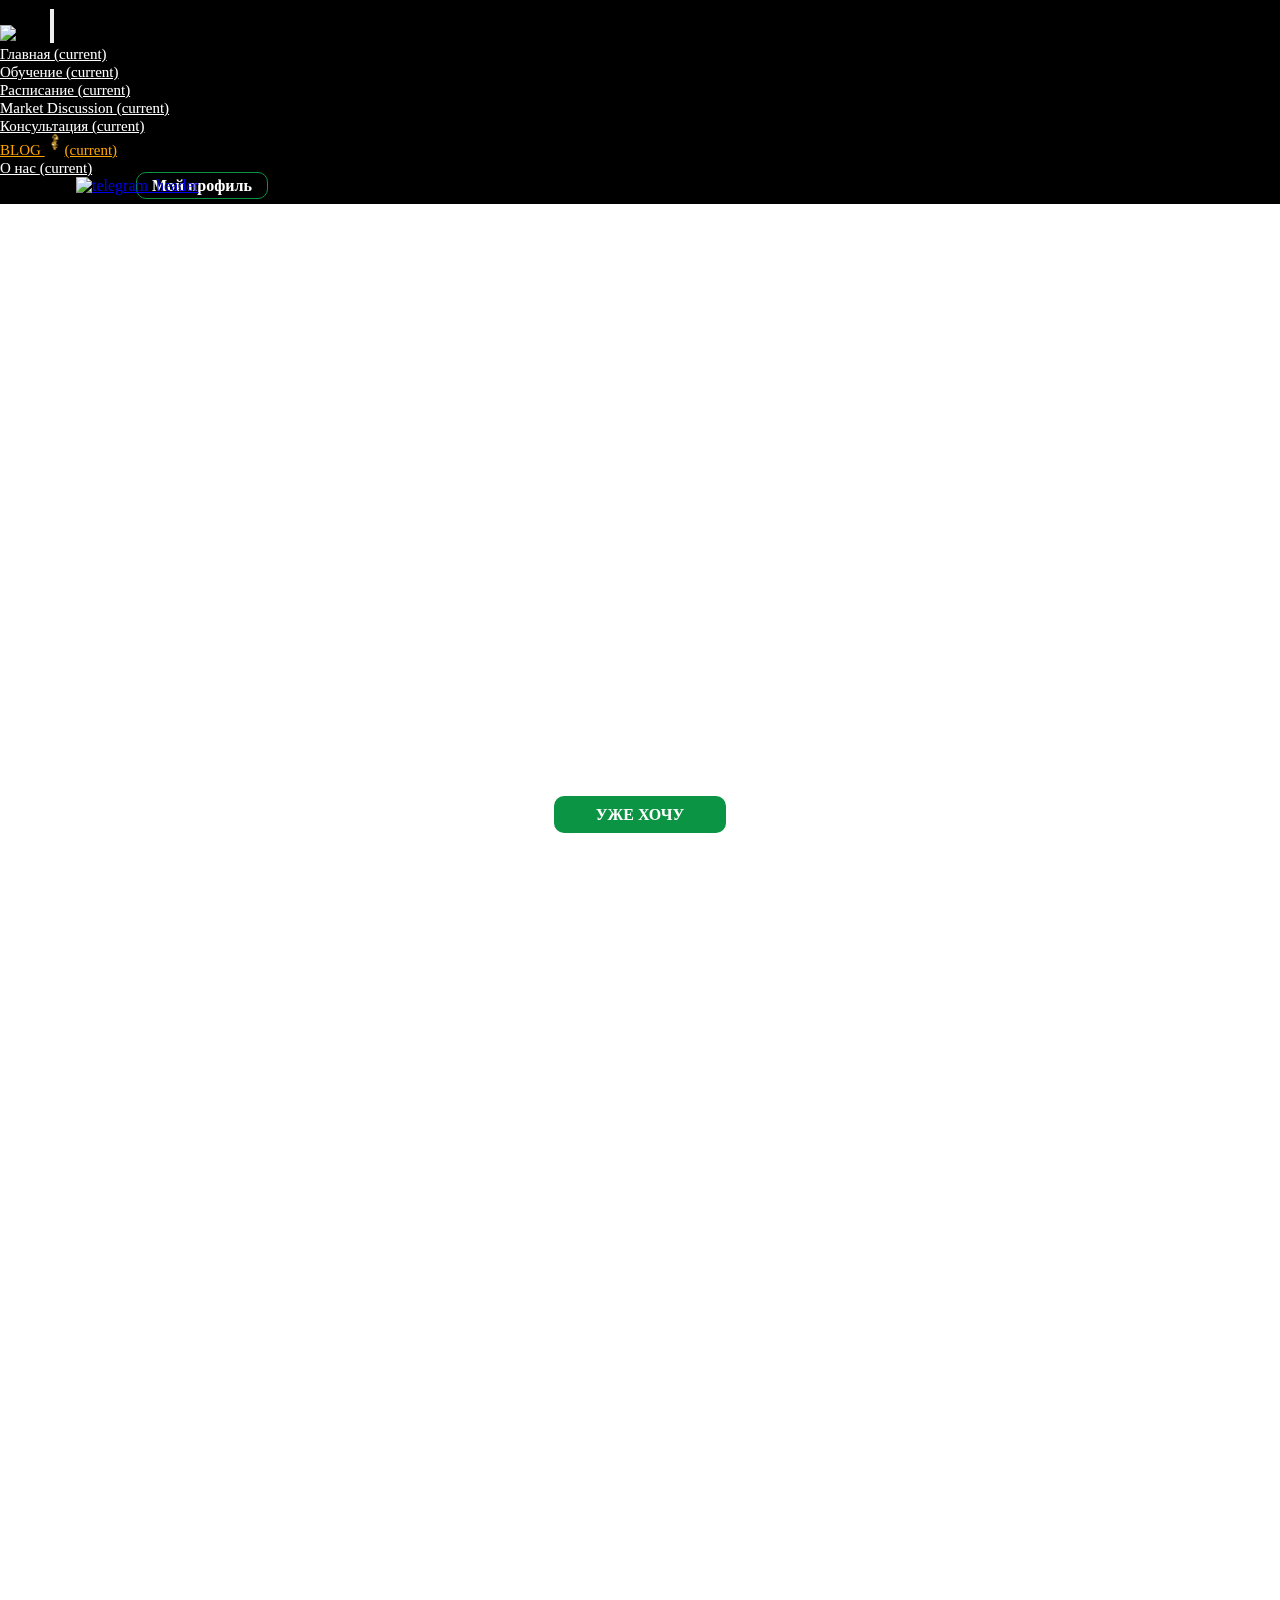
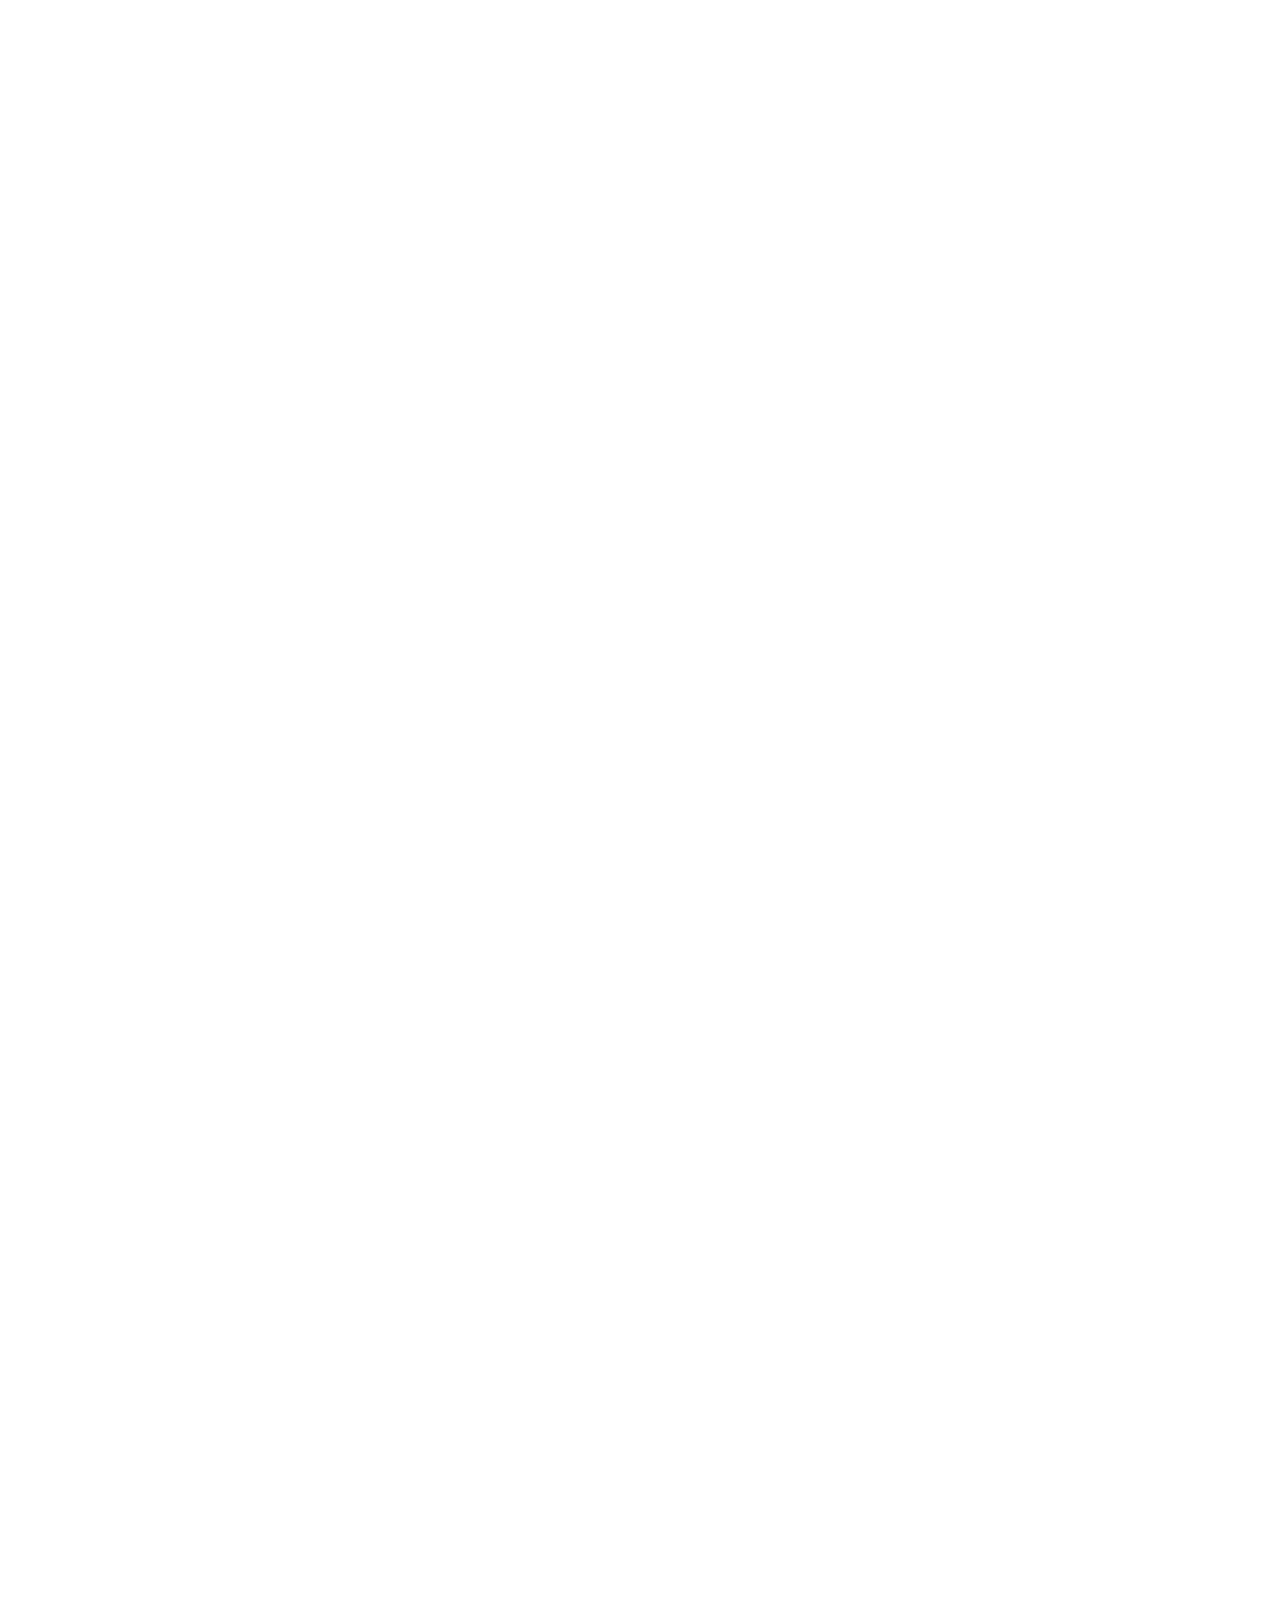
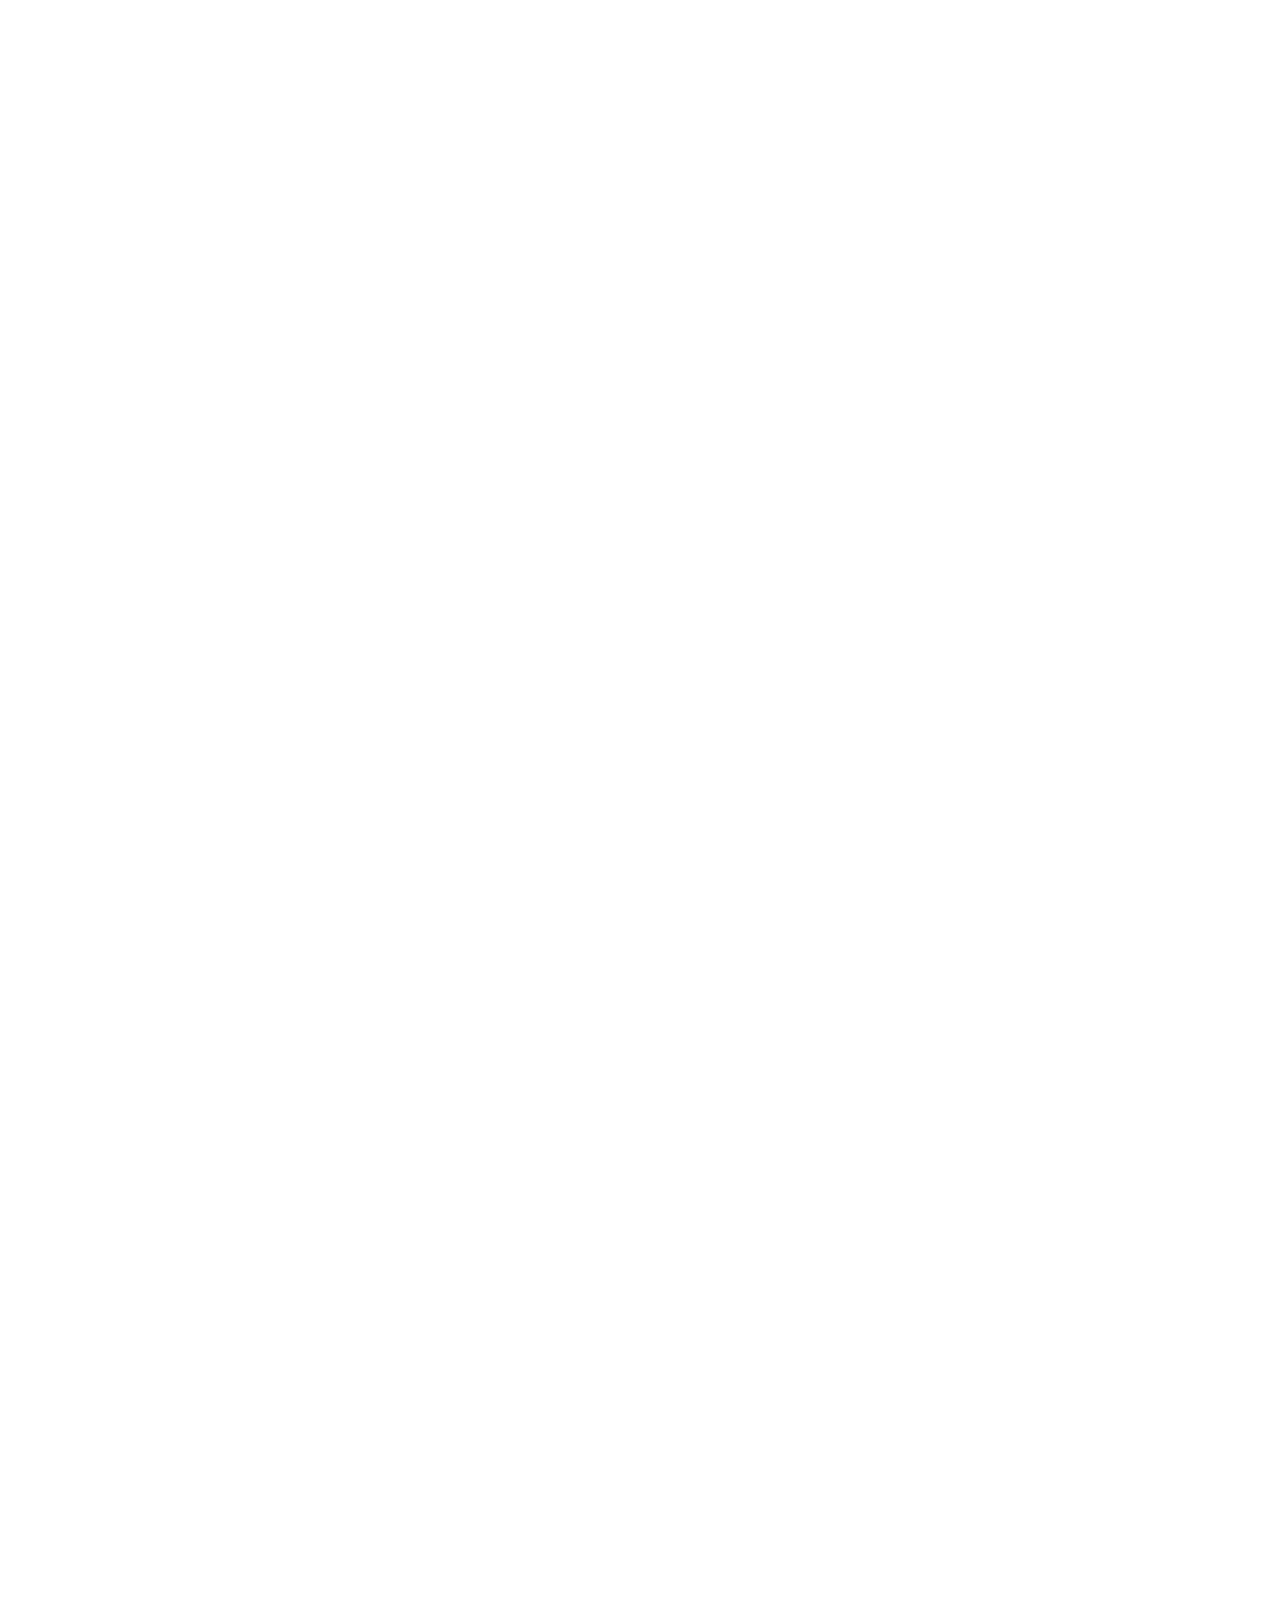
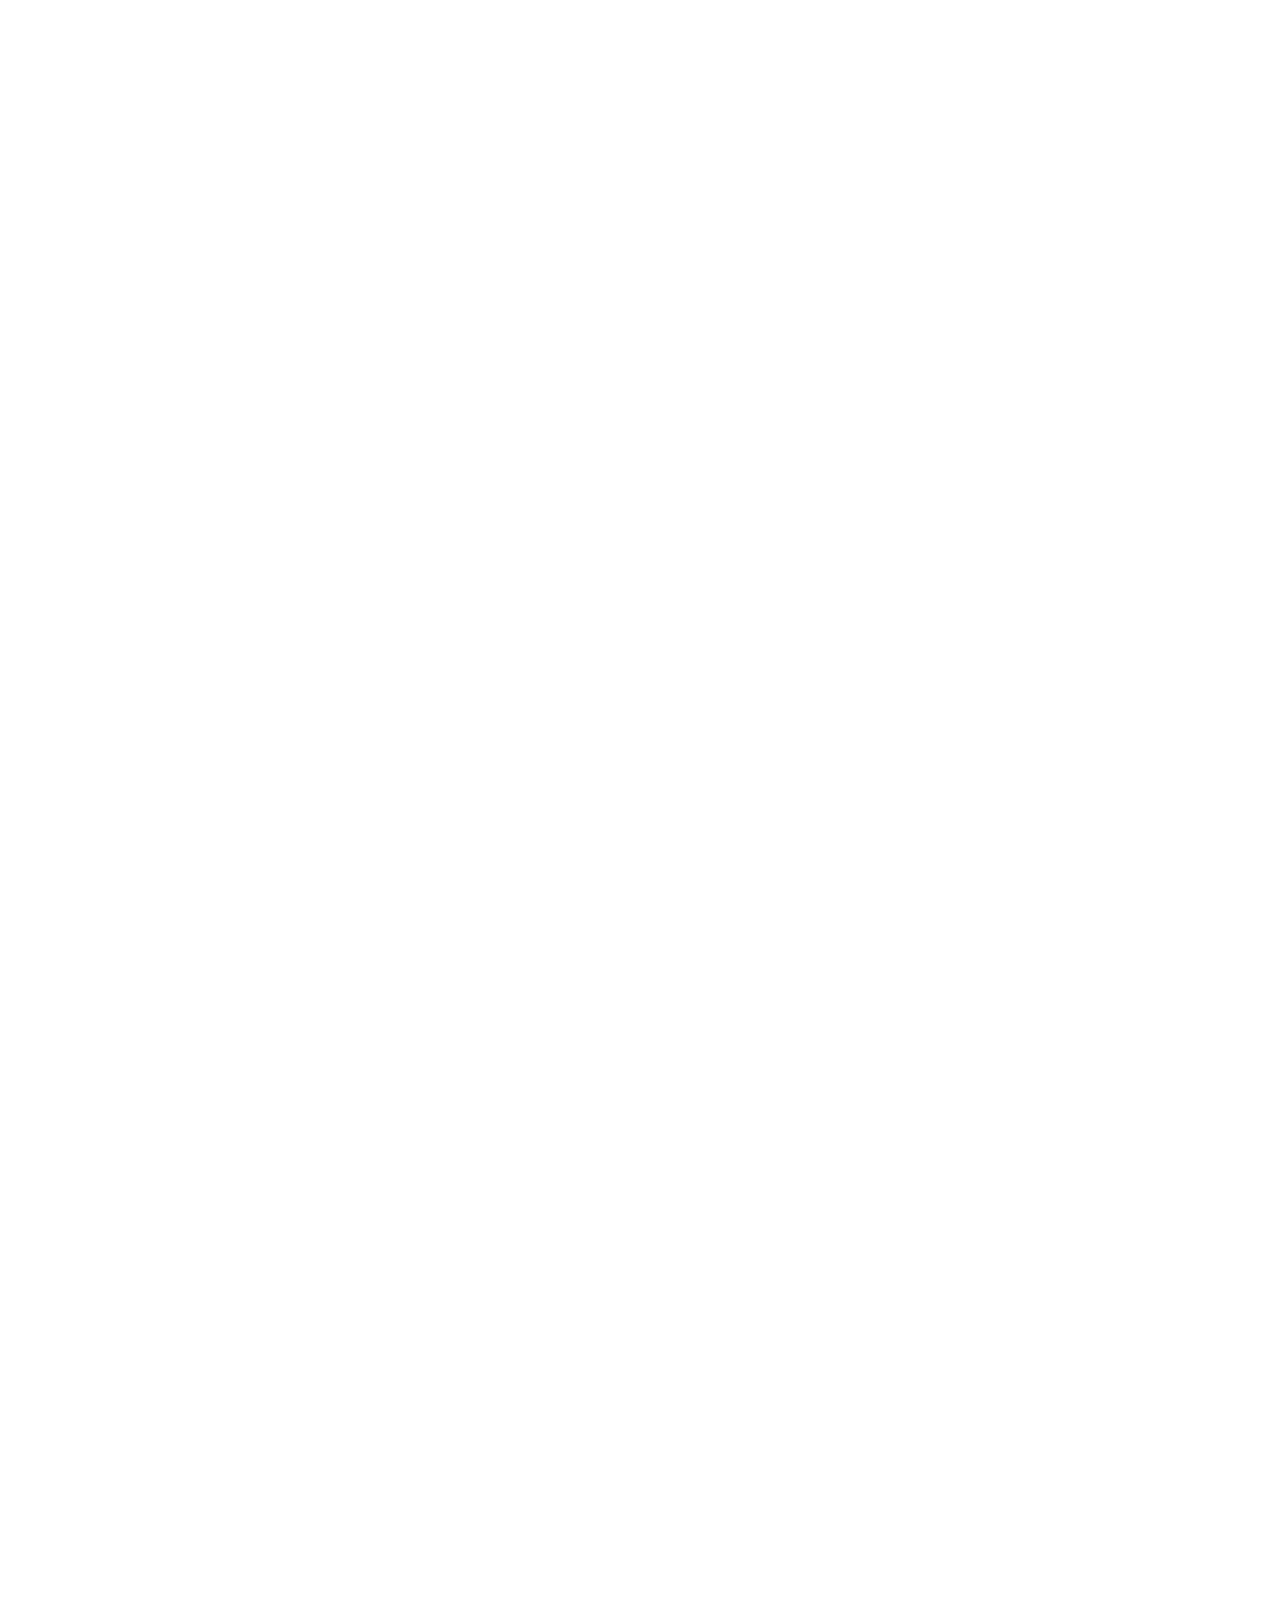
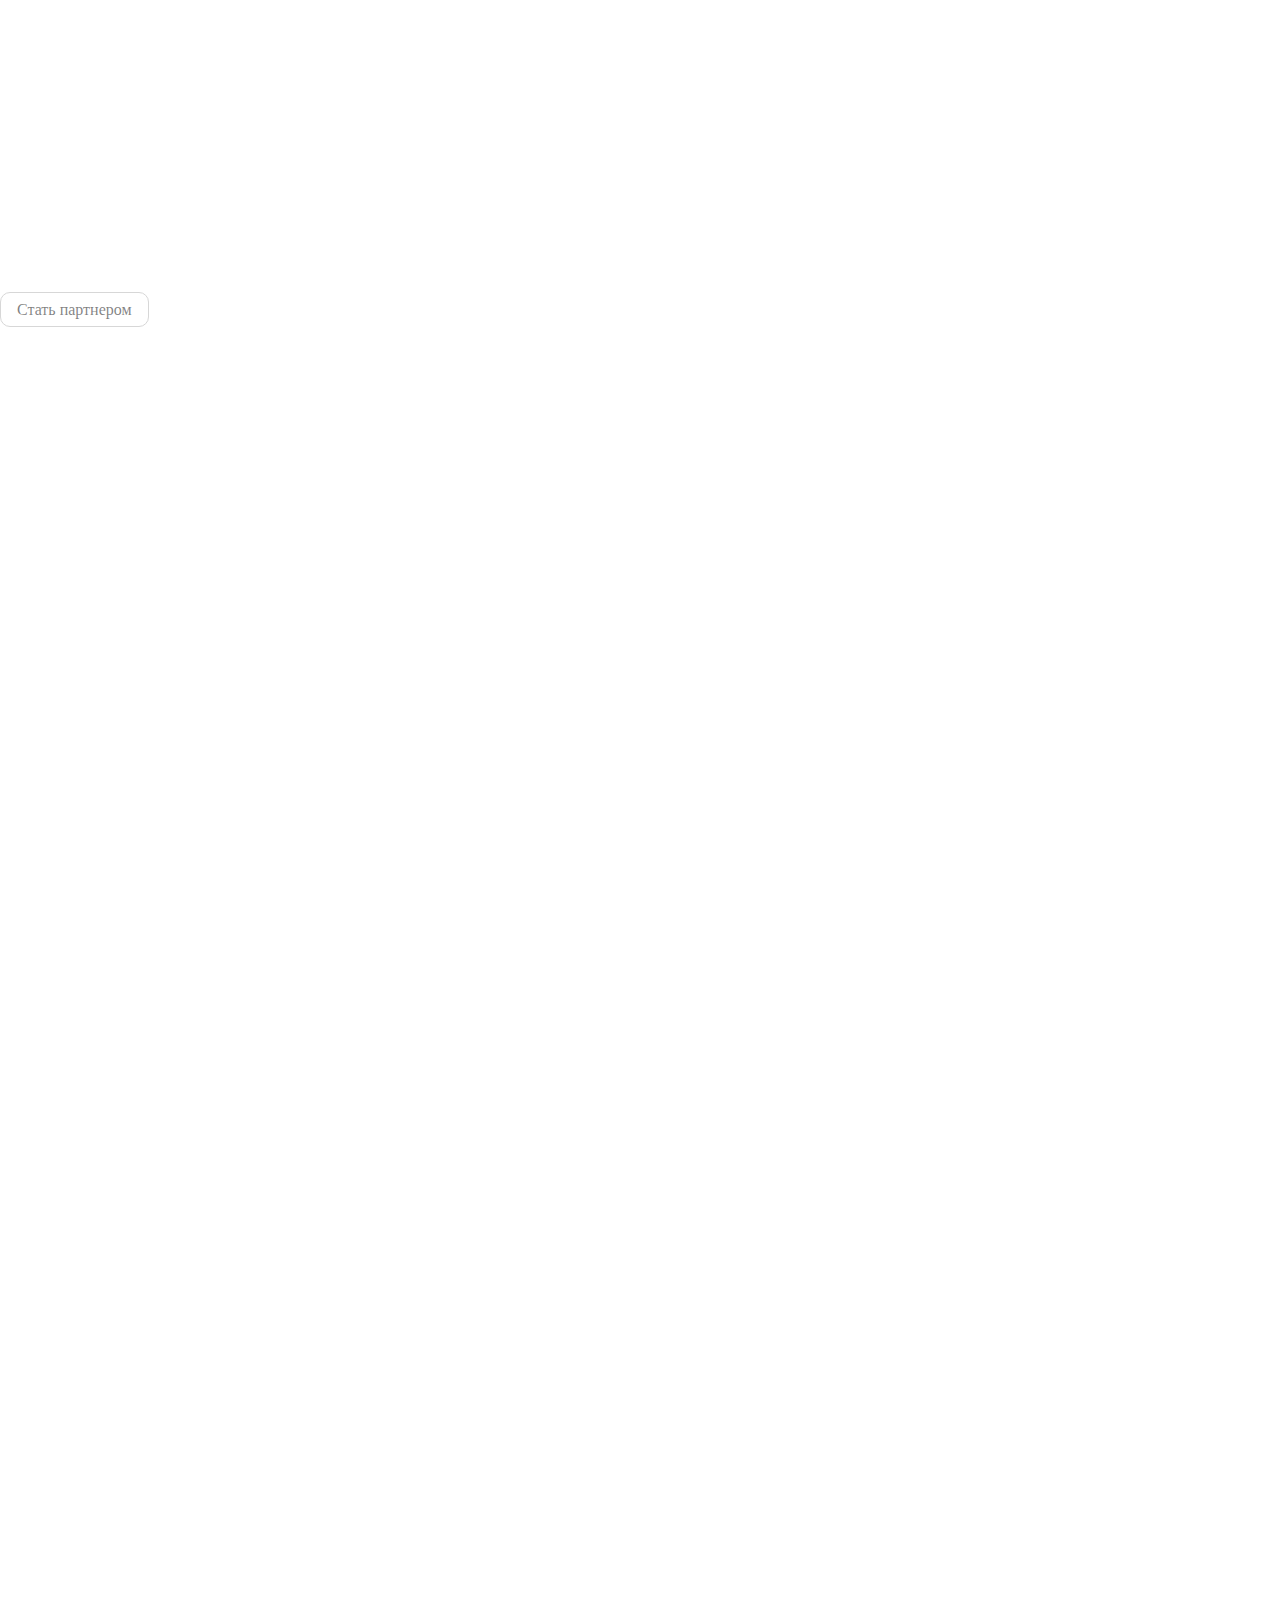
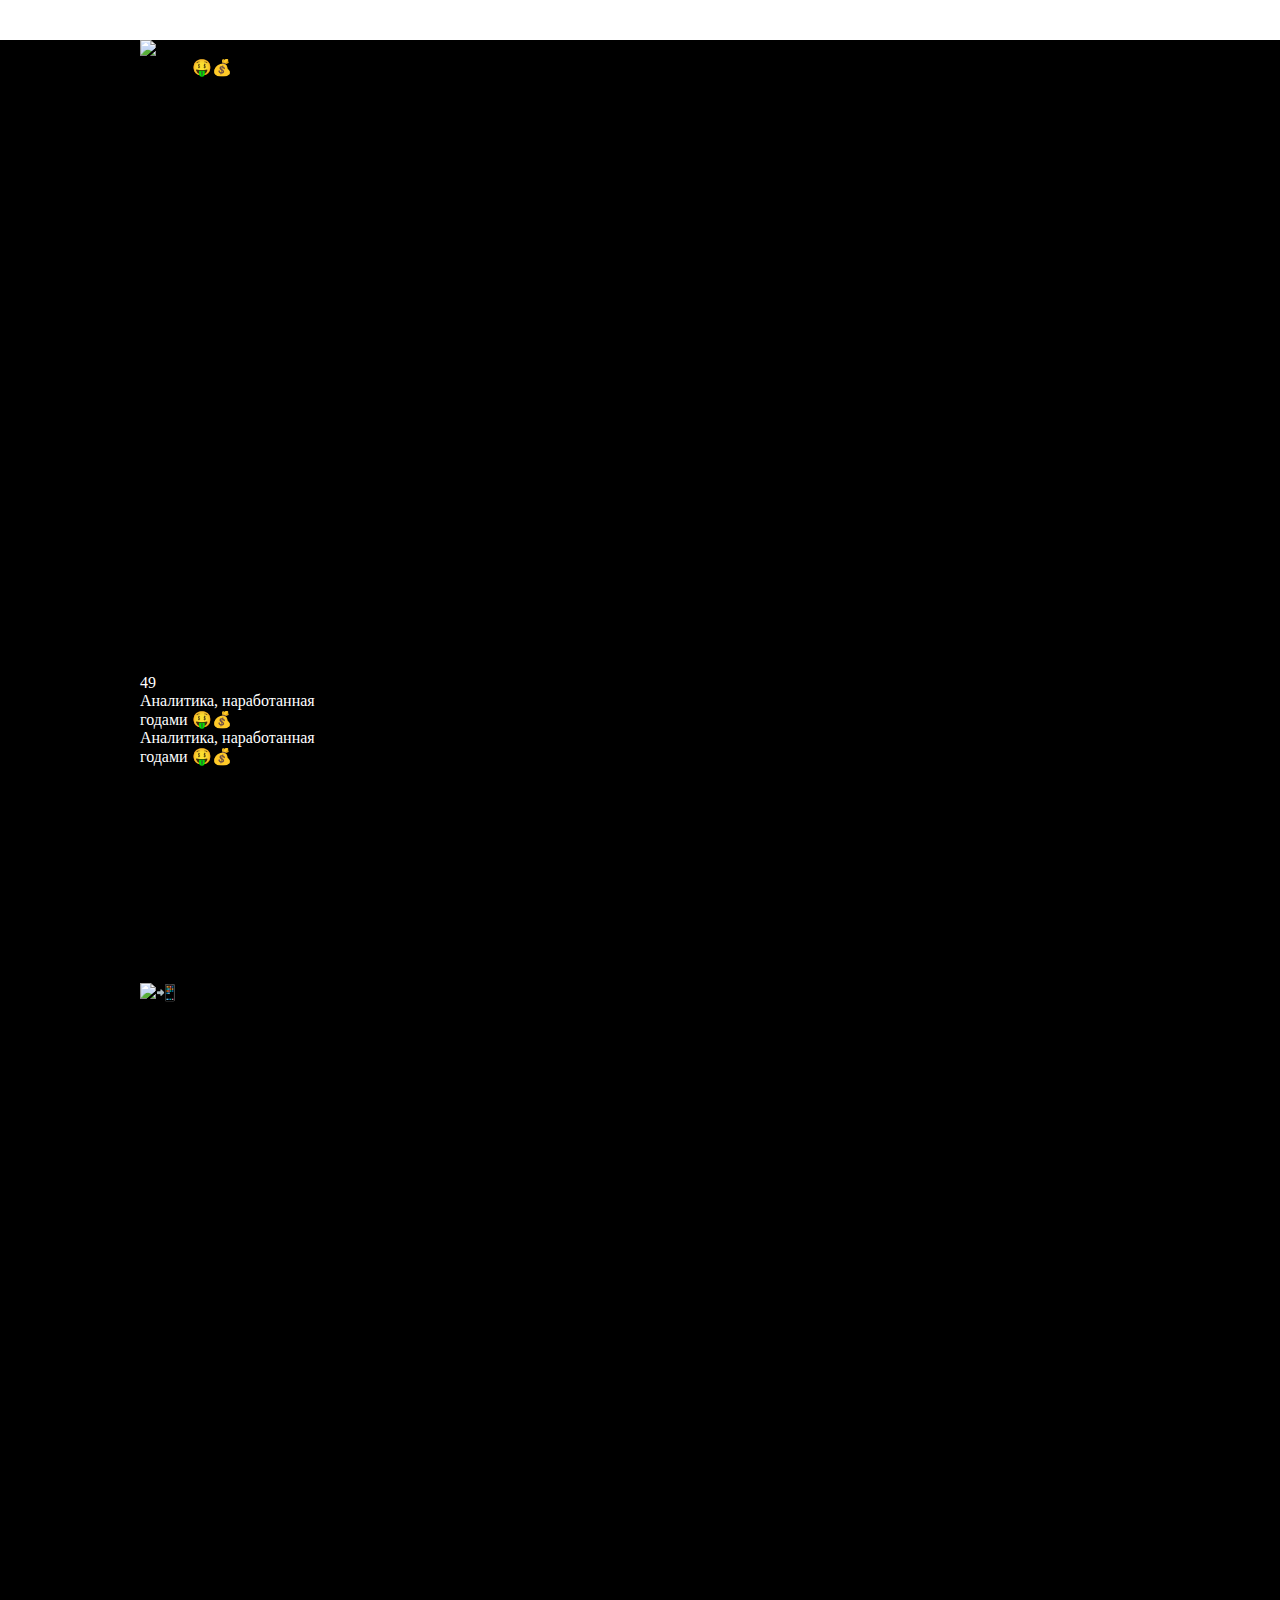
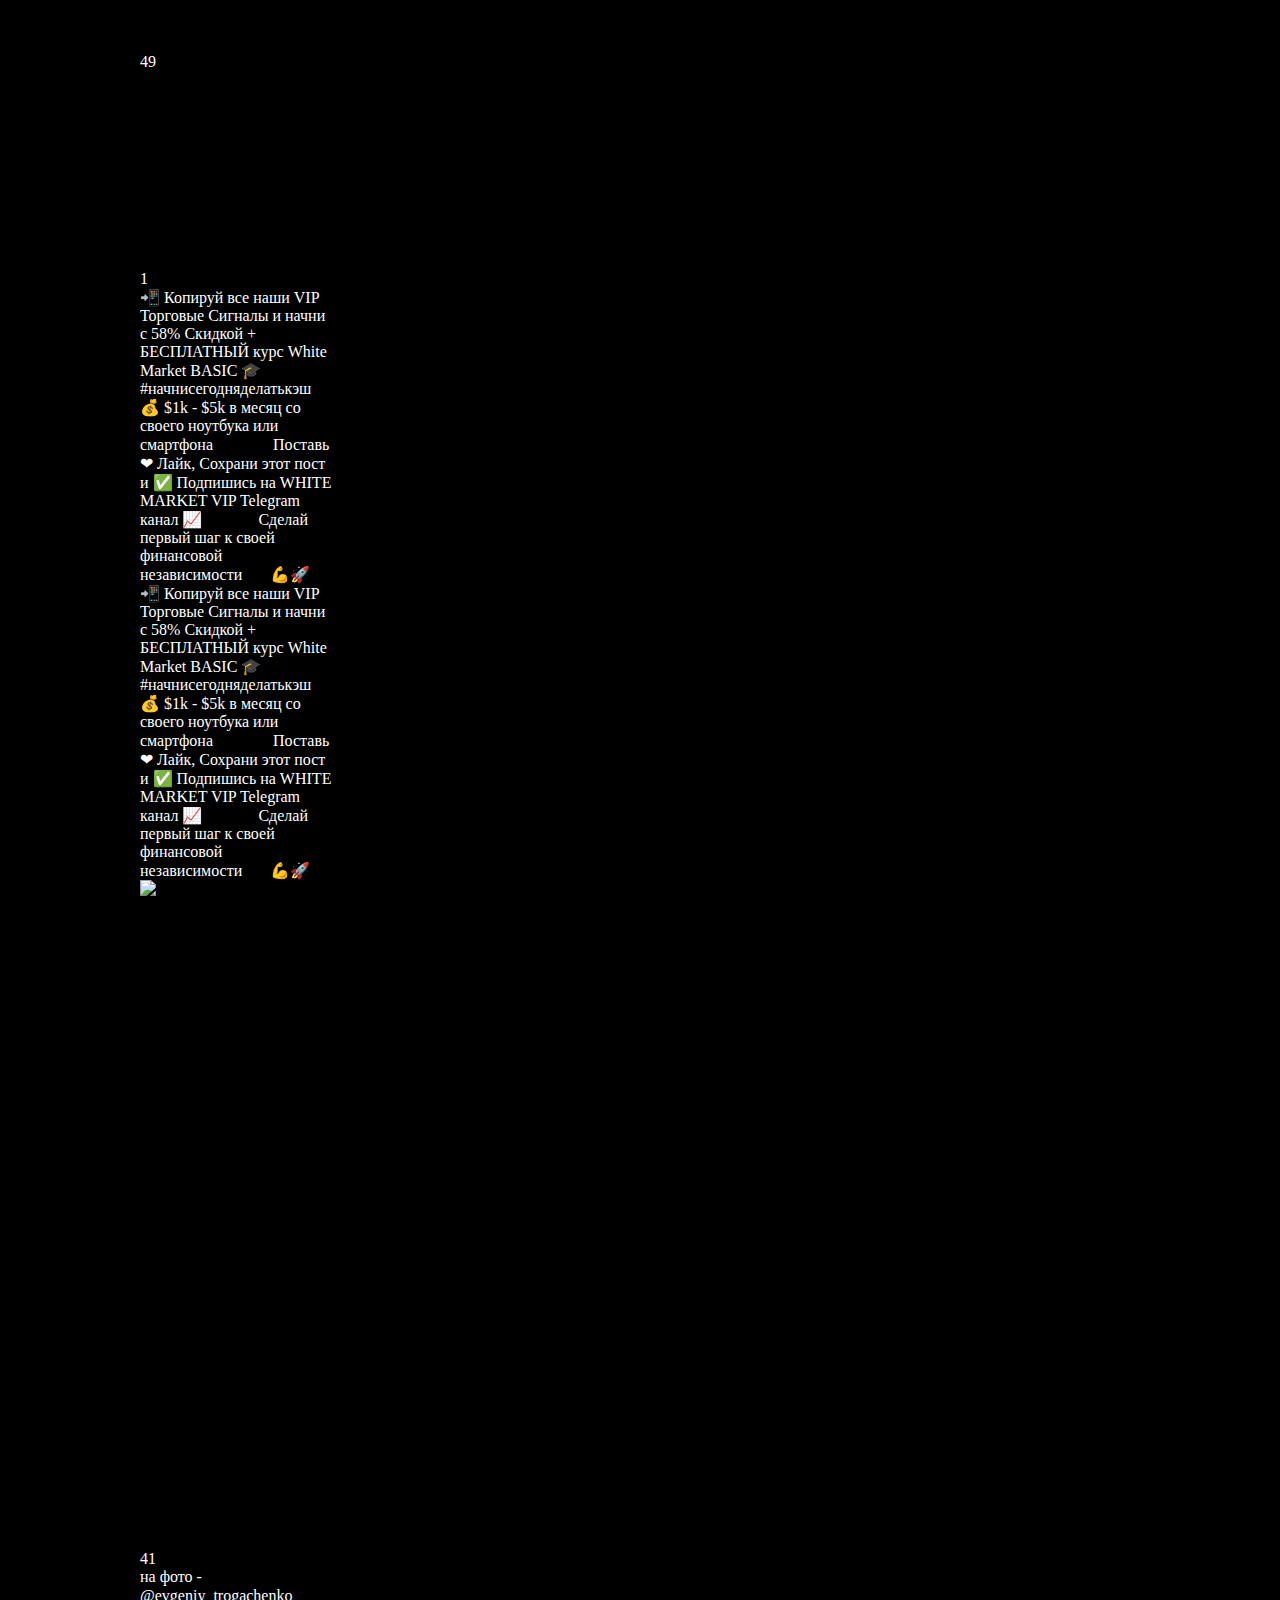
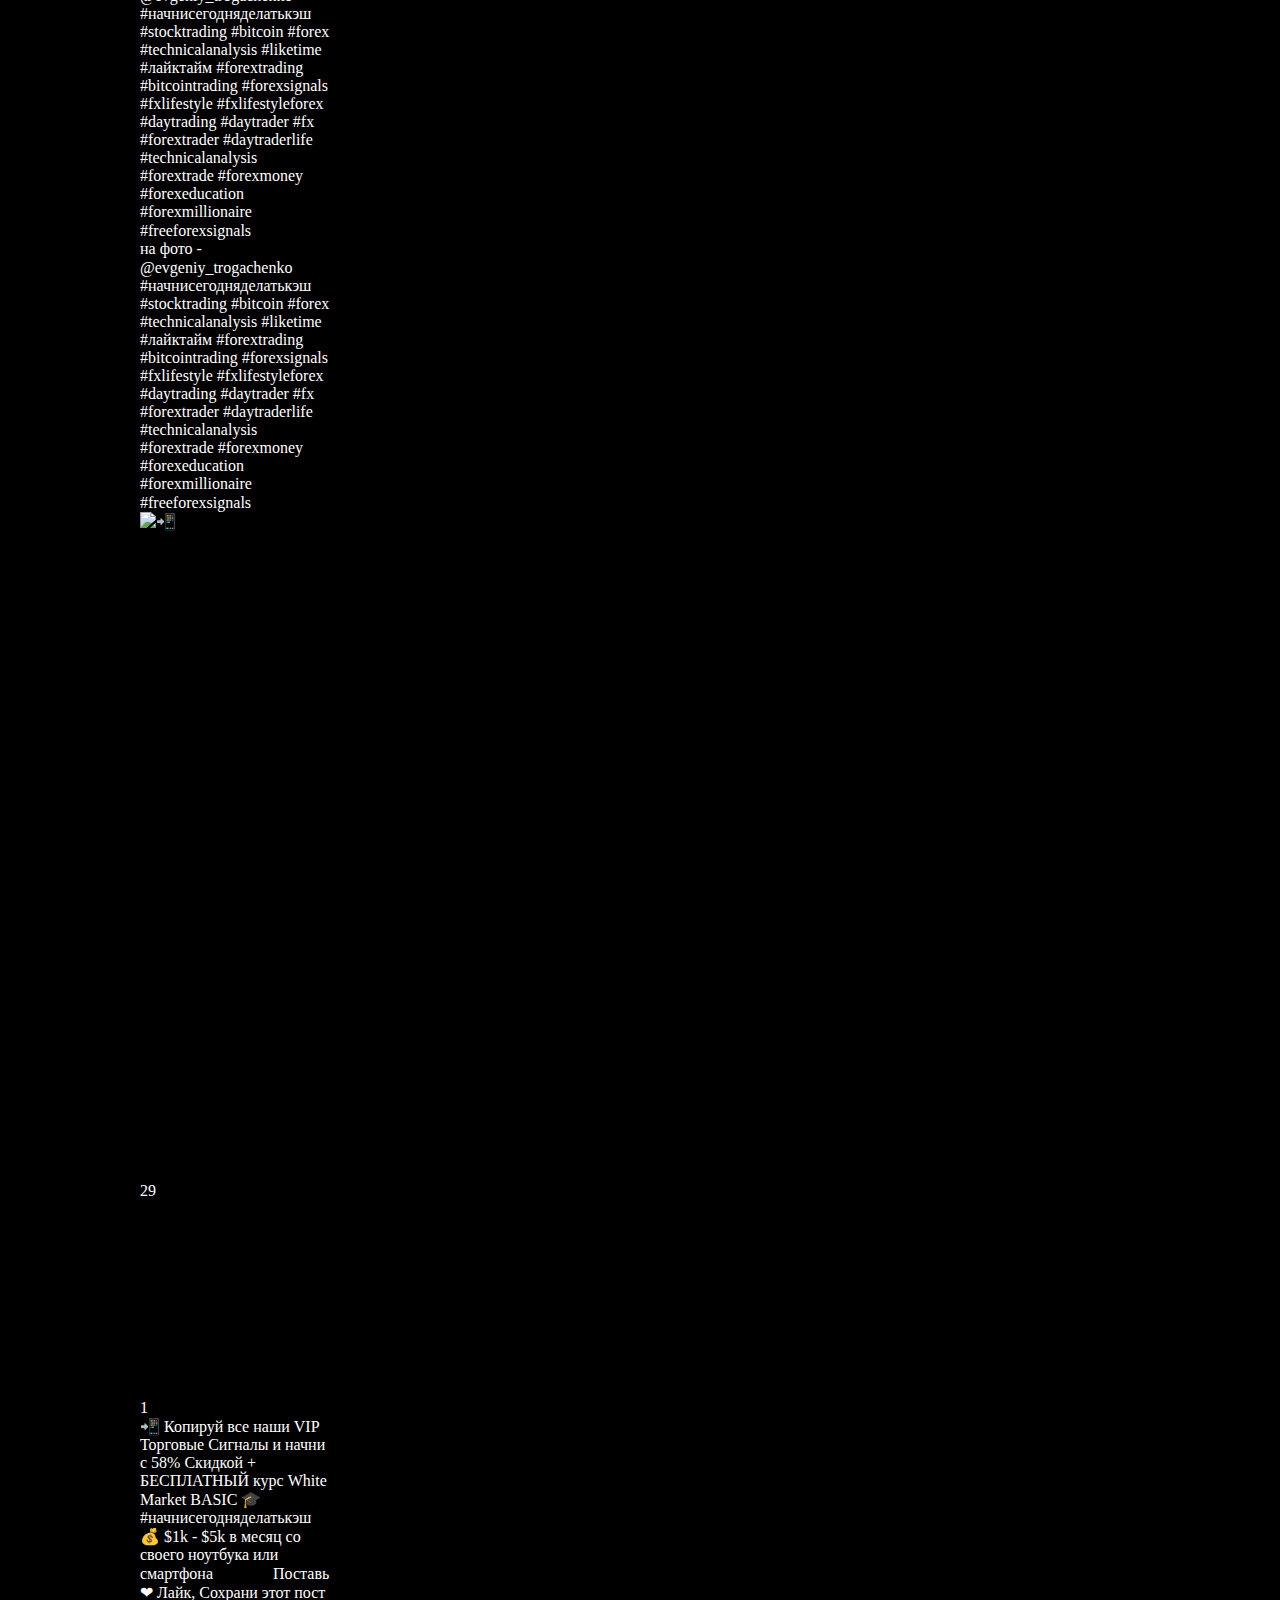
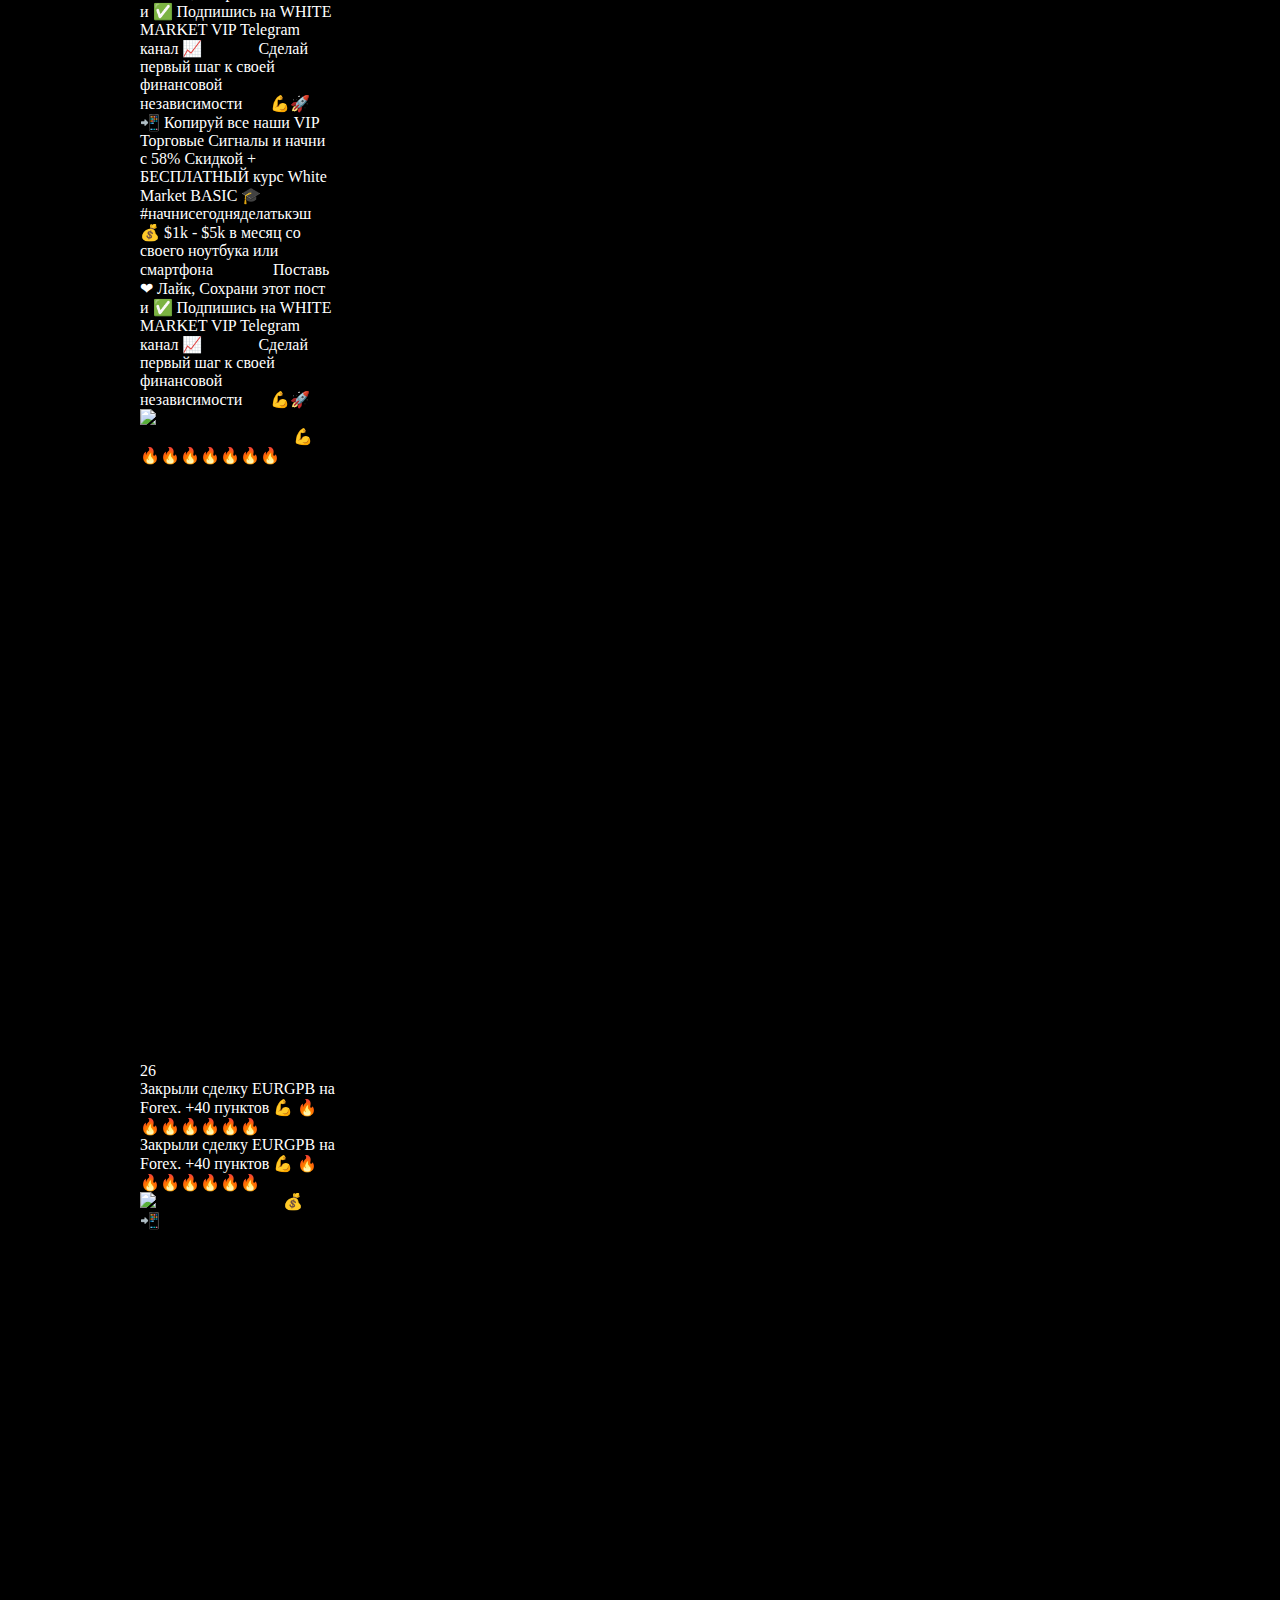
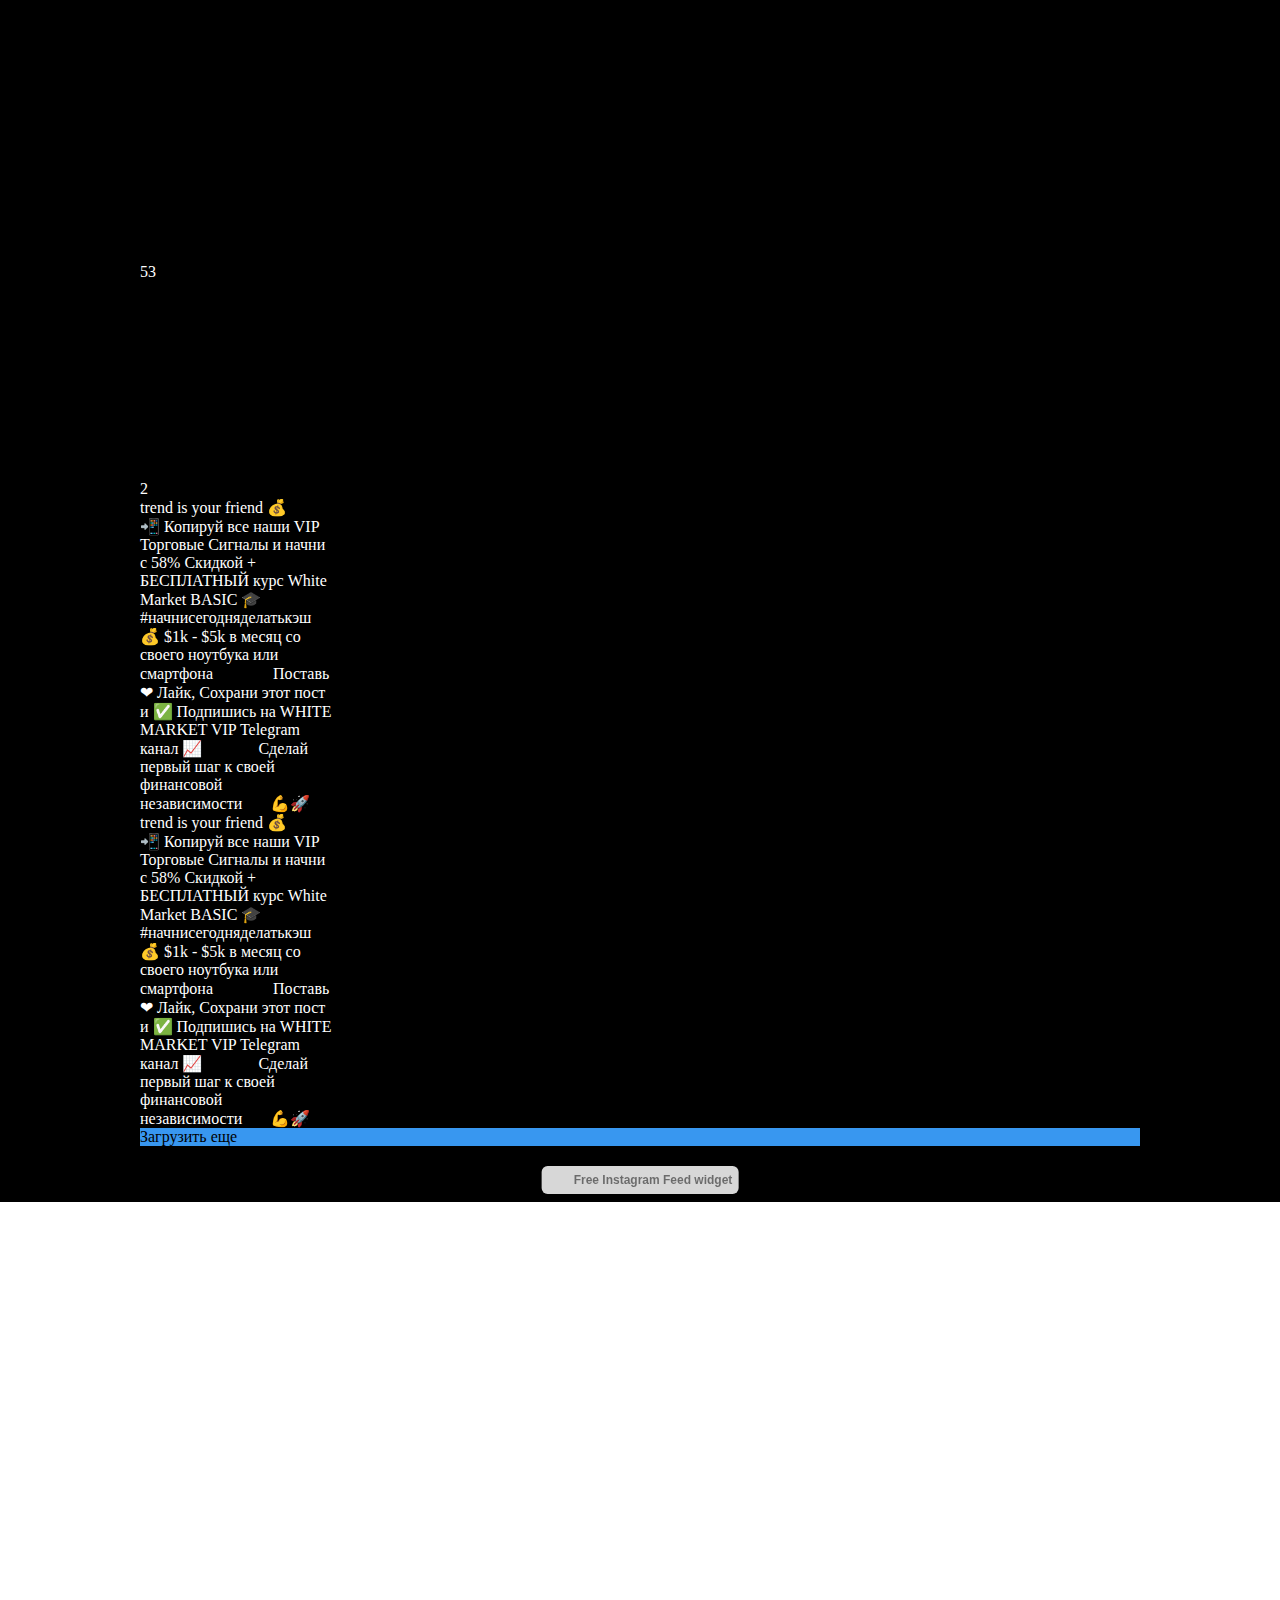
==== commit 11981f48: "add tradingview" ====
--- a/index.html
+++ b/index.html
@@ -94,12 +94,12 @@
     </nav>
 
 </header>
-<section class="carusel_i animate__animated animate__fadeIn wow">
+<section class="carusel_i animate__animated animate__fadeInDown wow">
     <div class="owl-carousel ">
         <div class="index_slide_one">
             <div class="container">
                 <div class="row flex-column">
-                    <h1 class="text-center animate__animated animate__fadeIn wow" data-wow-delay = "0.7s"> Пошаговая  инструкция <br>
+                    <h1 class="text-center animate__animated animate__fadeInDown wow" data-wow-delay = "0.7s"> Пошаговая  инструкция <br>
                         к  твоей  финансовой <br>
                         независимости </h1>
                     <a href="training.html" class="animate__animated animate__infinite"> Уже хочу </a>
@@ -119,8 +119,8 @@
 <section class="index_screen_two">
     <div class="container">
         <div class="row">
-            <h2 class="text-center col-12 animate__animated animate__fadeIn wow"> ФИНАНСОВАЯ ГРАМОТНОСТЬ, КОНСУЛЬТАЦИИ, ОБУЧЕНИЕ ТРЕЙДИНГУ, ИНВЕСТИЦИИ </h2>
-            <div class="col-lg-4 animate__animated animate__fadeIn wow">
+            <h2 class="text-center col-12 animate__animated animate__fadeInDown wow"> ФИНАНСОВАЯ ГРАМОТНОСТЬ, КОНСУЛЬТАЦИИ, ОБУЧЕНИЕ ТРЕЙДИНГУ, ИНВЕСТИЦИИ </h2>
+            <div class="col-lg-4 animate__animated animate__fadeInDown wow">
                 <div class="hover">
                 <img src="img/index_ing_1.png"/>
                 <div class="i_details">
@@ -131,7 +131,7 @@
                 </div>
                 </div>
             </div>
-            <div class="col-lg-4 animate__animated animate__fadeIn wow">
+            <div class="col-lg-4 animate__animated animate__fadeInDown wow">
                 <div class="hover">
                 <img src="img/index_ing_2.png"/>
                 <div class="i_details">
@@ -143,7 +143,7 @@
                 </div>
                 </div>
             </div>
-            <div class="col-lg-4 animate__animated animate__fadeIn wow">
+            <div class="col-lg-4 animate__animated animate__fadeInDown wow">
                 <div class="hover">
                 <img src="img/index_ing_3.png"/>
                 <div class="i_details">
@@ -160,8 +160,8 @@
 <section class="index_screen_three">
     <div class="container">
         <div class="row">
-            <h2 class="text-center col-12 animate__animated animate__fadeIn wow"> ОЧЕМУ СТОИТ ВЫБРАТЬ ИНВЕСТИЦИОННЫЙ БИЗНЕС И СОТРУДНИЧАТЬ С НАМИ </h2>
-            <div class="col-lg-4 d-flex animate__animated animate__fadeIn wow" data-wow-delay = "0.7s">
+            <h2 class="text-center col-12 animate__animated animate__fadeInDown wow"> ОЧЕМУ СТОИТ ВЫБРАТЬ ИНВЕСТИЦИОННЫЙ БИЗНЕС И СОТРУДНИЧАТЬ С НАМИ </h2>
+            <div class="col-lg-4 col-md-6 d-flex animate__animated animate__fadeInDown wow" data-wow-delay = "0.7s">
                 <img src="img/analytics.png"/>
                 <div class="col-lg-12">
                     <h3> Высокодоходный бизнес
@@ -172,7 +172,7 @@
                         окупаемости и вторичных затрат. </p>
                 </div>
             </div>
-            <div class="col-lg-4 d-flex animate__animated animate__fadeIn wow" data-wow-delay = "0.7s">
+            <div class="col-lg-4 col-md-6 d-flex animate__animated animate__fadeInDown wow" data-wow-delay = "0.7s">
                 <img src="img/shield_01.png"/>
                 <div class="col-lg-12">
                     <h3> Безопасность</h3>
@@ -180,7 +180,7 @@
                         сделкам в любой момент. </p>
                 </div>
             </div>
-            <div class="col-lg-4 d-flex animate__animated animate__fadeIn wow" data-wow-delay = "0.7s">
+            <div class="col-lg-4 col-md-6 d-flex animate__animated animate__fadeInDown wow" data-wow-delay = "0.7s">
                 <img src="img/dove.png"/>
                 <div class="col-lg-12">
                     <h3> Свобода</h3>
@@ -188,7 +188,7 @@
                         единственный бизнес, который можно попробовать без вложений. </p>
                 </div>
             </div>
-            <div class="col-lg-4 d-flex animate__animated animate__fadeIn wow" data-wow-delay = "0.7s">
+            <div class="col-lg-4 col-md-6 d-flex animate__animated animate__fadeInDown wow" data-wow-delay = "0.7s">
                 <img src="img/employee.png"/>
                 <div class="col-lg-12">
                     <h3> Профессионализм</h3>
@@ -197,7 +197,7 @@
                         команду и готовы сопровождать Вас на пути к успеху. </p>
                 </div>
             </div>
-            <div class="col-lg-4 d-flex animate__animated animate__fadeIn wow" data-wow-delay = "0.7s">
+            <div class="col-lg-4 col-md-6 d-flex animate__animated animate__fadeInDown wow" data-wow-delay = "0.7s">
                 <img src="img/Vector.png"/>
                 <div class="col-lg-12">
                     <h3> Репутация</h3>
@@ -205,7 +205,7 @@
                         Мы открыто предоставляем результаты проделанной работы в ежемесячных стейтментах. </p>
                 </div>
             </div>
-            <div class="col-lg-4 d-flex animate__animated animate__fadeIn wow" data-wow-delay = "0.7s">
+            <div class="col-lg-4 col-md-6 d-flex animate__animated animate__fadeInDown wow" data-wow-delay = "0.7s">
                 <img src="img/quality.png"/>
                 <div class="col-lg-12">
                     <h3> Качество</h3>
@@ -215,47 +215,47 @@
         </div>
     </div>
 </section>
-<section class="index_video d-flex justify-content-center animate__animated animate__fadeIn wow">
+<section class="index_video d-flex justify-content-center animate__animated animate__fadeInDown wow">
     <div class="i_video">
         <div class="container">
-            <video src="video.ogv" controls class="text-center col-lg-12 m-auto animate__animated animate__fadeIn wow" data-wow-delay = "0.7s"></video>
+            <video src="video.ogv" controls class="text-center col-lg-12 m-auto animate__animated animate__fadeInDown wow" data-wow-delay = "0.7s"></video>
         </div>
     </div>
 </section>
 <section class="i_partners">
     <div class="container">
-        <h2 class="text-center animate__animated animate__fadeIn wow"> Наши партнёры </h2>
+        <h2 class="text-center animate__animated animate__fadeInDown wow"> Наши партнёры </h2>
         <div class="row align-items-center w_partners">
-            <div class="col-3 animate__animated animate__fadeIn wow">
+            <div class="col-3 animate__animated animate__fadeInDown wow">
                 <a href="#"><img src="img/saxobank-logo.jpg"/></a>
             </div>
-            <div class="col-3 animate__animated animate__fadeIn wow">
+            <div class="col-3 animate__animated animate__fadeInDown wow">
                <a href="#"> <img src="img/Dukascopy_logo.jpg"/></a>
             </div>
-            <div class="col-3 animate__animated animate__fadeIn wow">
+            <div class="col-3 animate__animated animate__fadeInDown wow">
                 <a href="https://www.icmarkets.com/global/ru/"><img src="img/IC_Markets.jpg"/></a>
             </div>
-            <div class="col-3 animate__animated animate__fadeIn wow">
+            <div class="col-3 animate__animated animate__fadeInDown wow">
                 <a href="#"><img src="img/Interactive_Brokers_Logo.jpg"/></a>
             </div>
-            <div class="col-3 animate__animated animate__fadeIn wow">
+            <div class="col-3 animate__animated animate__fadeInDown wow">
                 <a href="https://accounts.binance.com/ru/register?ref=RM519HLX"><img src="img/Binance_logo.jpg"/></a>
             </div>
-            <div class="col-3 animate__animated animate__fadeIn wow">
+            <div class="col-3 animate__animated animate__fadeInDown wow">
                <a href="https://www.bybit.com/ru-RU/invite?ref=XV6XG"><img src="img/bybit.jpg"/> </a>
             </div>
-            <div class="col-3 animate__animated animate__fadeIn wow">
+            <div class="col-3 animate__animated animate__fadeInDown wow">
                <a href="https://ru.investing.com/economic-calendar/"> <img src="img/logo-investing.jpg"/></a>
             </div>
-            <div class="col-3 animate__animated animate__fadeIn wow">
+            <div class="col-3 animate__animated animate__fadeInDown wow">
                 <a href="https://ru.tradingview.com/gopro/?share_your_love=WhiteMarket"><img src="img/tradingview-coupons.jpg"/> </a></div>
-            <div class="col-3 animate__animated animate__fadeIn wow">
+            <div class="col-3 animate__animated animate__fadeInDown wow">
                <a href="#"><img src="img/Skrill_logo.jpg"/></a>
             </div>
-            <div class="col-3 animate__animated animate__fadeIn wow">
+            <div class="col-3 animate__animated animate__fadeInDown wow">
                <a href="https://www.coinpayments.net/index.php?ref=16c3fd2cc4e09eceef1c33d686bfa219"><img src="img/coinpayments-logo.jpg"/></a>
             </div>
-            <div class="col-3  animate__animated animate__fadeIn wow">
+            <div class="col-3  animate__animated animate__fadeInDown wow">
                <a href="https://wayforpay.com/ru"><img src="img/WayForPay_logo.jpg" /></a>
             </div>
             <div class="col-lg-3 col-12 text-center anime_botton animate__animated animate__infinite">
@@ -267,8 +267,8 @@
 <section class="i_investments">
     <div class="container">
         <div class="row">
-            <h2 class="text-center col-12 animate__animated animate__fadeIn wow"> Рассказываем об инвестициях в СМИ </h2>
-            <div class="col-xl-4 col-lg-6 col-md-6 animate__animated animate__fadeIn wow">
+            <h2 class="text-center col-12 animate__animated animate__fadeInDown wow"> Рассказываем об инвестициях в СМИ </h2>
+            <div class="col-xl-4 col-lg-6 col-md-6 animate__animated animate__fadeInDown wow">
 
                 <div class="i_talk">
                     <a href="https://incrypted.net/what-to-trade-17-03-2020/?tg_rhash=62052f82cc0630">
@@ -281,7 +281,7 @@
                 </div>
 
             </div>
-            <div class="col-xl-4 col-lg-6 col-md-6 animate__animated animate__fadeIn wow">
+            <div class="col-xl-4 col-lg-6 col-md-6 animate__animated animate__fadeInDown wow">
 
                 <div class="i_talk">
                     <a href="https://cryptofans.ru/news/gosudarstvo_i_obshhestvo/4_scenarija_dlja_finansovih_rinkov_posle_prezidentskih_viborov_v_ssha.html">
@@ -292,7 +292,7 @@
                 </div>
 
             </div>
-            <div class="col-xl-4 col-lg-6 col-md-6 animate__animated animate__fadeIn wow">
+            <div class="col-xl-4 col-lg-6 col-md-6 animate__animated animate__fadeInDown wow">
 
                 <div class="i_talk">
                     <a href="https://teletype.in/@whitemarket">
@@ -303,7 +303,7 @@
                 </div>
 
             </div>
-            <div class="col-xl-4 col-lg-6 col-md-6 animate__animated animate__fadeIn wow">
+            <div class="col-xl-4 col-lg-6 col-md-6 animate__animated animate__fadeInDown wow">
                 <div class="i_talk">
                     <a href="https://incrypted.net/how-to-make-money-on-zoom/">
                 <h3> Incripted </h3>
@@ -314,7 +314,7 @@
                     </a>
                 </div>
             </div>
-            <div class="col-xl-4 col-lg-6 col-md-6 animate__animated animate__fadeIn wow">
+            <div class="col-xl-4 col-lg-6 col-md-6 animate__animated animate__fadeInDown wow">
                 <div class="i_talk">
                     <a href="#">
                 <h3> CryptoFans </h3>
@@ -323,7 +323,7 @@
                     </a>
                 </div>
             </div>
-            <div class="col-xl-4 col-lg-6 col-md-6 animate__animated animate__fadeIn wow">
+            <div class="col-xl-4 col-lg-6 col-md-6 animate__animated animate__fadeInDown wow">
                 <div class="i_talk">
                     <a href="#">
                 <h3> Teletype </h3>
@@ -907,12 +907,12 @@
                     <i class="far fa-envelope"></i> <p class="d-inline-block "> support@whitemarket.pro </p>
                 </div>
                 <div class="d-flex align-items-center">
-                    <i class="fab fa-telegram"></i> <p class="d-inline-block "> — менеджер клиентов </p>
+                    <a href="#" class="f_teleg"><i class="fab fa-telegram"></i></a> <p class="d-inline-block "> — менеджер клиентов </p>
                 </div>
             </div>
             <p class="text-center col-12 animate__animated animate__fadeIn wow" data-wow-delay = "1.5s">© 2020 «White Market» . Все права защищены. </p>
             <div class="text-center col-lg-12 animate__animated animate__fadeIn wow" data-wow-delay = "1.5s">
-                <a href="#">Политика конфиденциальности</a>  <a href="#">Пользовательское соглашение</a>
+                <a href="about.html" class="politici">Политика конфиденциальности</a>  <a href="about.html" class="politici">Пользовательское соглашение</a>
             </div>
         </div>
     </div>
--- a/css/style.css
+++ b/css/style.css
@@ -128,7 +128,7 @@
     text-align: center; }
     @media screen and (max-width: 514) {
       .screen_one h1 {
-        margin-bottom: 30px; } }
+        margin-bottom: 17px; } }
   .screen_one .card_ {
     background: rgba(255, 255, 255, 0.2);
     backdrop-filter: blur(50px);
@@ -182,11 +182,13 @@
       justify-content: space-between;
       align-items: center;
       position: relative;
-      bottom: 76px; }
+      bottom: 76px;
+      width: 388px; }
       @media screen and (max-width: 1200px) {
         .screen_one .card_ .price {
           position: relative;
-          bottom: 34px; } }
+          bottom: 34px;
+          width: 318px; } }
       @media screen and (max-width: 991px) {
         .screen_one .card_ .price {
           position: absolute;
@@ -207,12 +209,20 @@
           font-weight: normal; }
       .screen_one .card_ .price a {
         color: white;
+        font-weight: bold;
         background-color: #0B9344;
         padding: 10px 43px;
         text-decoration: none;
         display: inline-block;
         border-radius: 10px; }
+        @media screen and (max-width: 1200px) {
+          .screen_one .card_ .price a {
+            padding: 10px 33px; } }
+        @media screen and (max-width: 991px) {
+          .screen_one .card_ .price a {
+            padding: 10px 43px; } }
       .screen_one .card_ .price a:hover {
+        animation-name: pulse;
         box-shadow: 0px 0px 10px 0px #FFFFFF;
         transition: 0.3s; }
     .screen_one .card_ .price:hover {
@@ -221,13 +231,19 @@
   .screen_one li {
     margin-left: 50px;
     color: white;
+    font-weight: bold;
     font-size: 15px;
+    line-height: 24px;
     padding: 0 13px 0 28px; }
+    @media screen and (max-width: 767px) {
+      .screen_one li {
+        line-height: 22px; } }
     @media screen and (max-width: 514px) {
       .screen_one li {
+        line-height: 15px;
         font-size: 10px; } }
   .screen_one ul {
-    padding: 0 13px 0 28px;
+    padding: -1px 13px 0 28px;
     position: relative; }
     @media screen and (max-width: 991px) {
       .screen_one ul {
@@ -239,7 +255,8 @@
         bottom: 88px; } }
 
 .screen_one li:nth-child(n+3):nth-child(-n+6) {
-  list-style: none; }
+  list-style: none;
+  font-weight: lighter; }
 
 .screen_one li {
   padding: 0; }
@@ -262,10 +279,10 @@
         font-size: 17px;
         margin-bottom: 30px; } }
   .screen_two li {
-    margin-left: 50px;
+    margin-left: 21px;
     color: black;
     font-size: 15px;
-    padding: 0 13px 0 28px;
+    padding: -20px 0px 0 0px;
     font-weight: bold; }
     .screen_two li span {
       font-weight: normal; }
@@ -273,7 +290,7 @@
       .screen_two li {
         font-size: 10px; } }
   .screen_two ul {
-    padding: 0 13px 0 28px;
+    padding: -1px 13px 0 28px;
     position: relative; }
     @media screen and (max-width: 991px) {
       .screen_two ul {
@@ -333,9 +350,10 @@
         .screen_two .card_scr_two h3 {
           font-size: 12px; } }
     .screen_two .card_scr_two h4 {
+      max-width: 354px;
       color: black;
       font-size: 15px;
-      font-weight: normal;
+      font-weight: 400;
       margin-bottom: 10px; }
       @media screen and (max-width: 514px) {
         .screen_two .card_scr_two h4 {
@@ -355,11 +373,13 @@
       justify-content: space-between;
       align-items: center;
       position: relative;
-      bottom: 52px; }
+      bottom: 52px;
+      width: 388px; }
       @media screen and (max-width: 1200px) {
         .screen_two .card_scr_two .price {
           position: relative;
-          bottom: 16px; } }
+          bottom: 16px;
+          width: 318px; } }
       @media screen and (max-width: 991px) {
         .screen_two .card_scr_two .price {
           position: absolute;
@@ -385,7 +405,14 @@
         padding: 10px 43px;
         display: inline-block;
         border-radius: 10px; }
+        @media screen and (max-width: 1200px) {
+          .screen_two .card_scr_two .price a {
+            padding: 10px 33px; } }
+        @media screen and (max-width: 991px) {
+          .screen_two .card_scr_two .price a {
+            padding: 10px 43px; } }
       .screen_two .card_scr_two .price a:hover {
+        animation-name: pulse;
         box-shadow: 0px 0px 10px 0px #FFFFFF;
         transition: 0.3s; }
     .screen_two .card_scr_two .price:hover {
@@ -416,6 +443,9 @@
     position: relative;
     bottom: 7px;
     right: 7px; }
+  footer .f_teleg {
+    position: relative;
+    top: 8px; }
   footer i {
     font-size: 30px;
     margin-right: 15px;
@@ -425,7 +455,7 @@
     align-items: center; }
   footer i:nth-last-child(2) {
     margin-bottom: 18px; }
-  footer a {
+  footer .politici {
     color: #0B9344 !important;
     text-decoration: none !important;
     font-size: 10px; }
@@ -611,21 +641,17 @@
     .carusel_i .owl-nav .owl-prev {
       left: 10px; } }
 .carusel_i .owl-nav .owl-prev:before {
-  content: "\f053";
-  font-family: 'Font Awesome 5 Free';
-  font-weight: 900;
-  font-size: 40px;
-  color: white;
-  padding: 13px 18px;
-  border-radius: 50%; }
+  content: "";
+  display: inline-block;
+  background-image: url("../img/left.png");
+  width: 22px;
+  height: 40px; }
 .carusel_i .owl-nav .owl-next:before {
-  content: "\f054";
-  font-family: 'Font Awesome 5 Free';
-  font-weight: 900;
-  font-size: 40px;
-  color: white;
-  padding: 13px 18px;
-  border-radius: 50%; }
+  content: "";
+  display: inline-block;
+  background-image: url("../img/right.png");
+  width: 22px;
+  height: 40px; }
 .carusel_i .owl-drag {
   text-align: center; }
 .carusel_i .owl-dots {
@@ -756,12 +782,24 @@
   .i_partners .w_partners div:nth-child(10) a img {
     max-width: 237px;
     width: 100%; }
+    @media screen and (max-width: 991px) {
+      .i_partners .w_partners div:nth-child(10) a img {
+        position: relative;
+        top: 10px; } }
+    @media screen and (max-width: 767px) {
+      .i_partners .w_partners div:nth-child(10) a img {
+        position: relative;
+        top: 20px; } }
   .i_partners .w_partners div:nth-child(11) a img {
     position: relative;
     top: 17px;
     left: 15px;
     max-width: 144px;
     width: 100%; }
+    @media screen and (max-width: 767px) {
+      .i_partners .w_partners div:nth-child(11) a img {
+        position: relative;
+        top: 22px; } }
   .i_partners img {
     margin-bottom: 30px; }
   .i_partners h2 {
@@ -783,6 +821,10 @@
       .i_partners .botton_partner {
         position: relative;
         bottom: 0; } }
+    @media screen and (max-width: 767px) {
+      .i_partners .botton_partner {
+        position: relative;
+        top: 20px; } }
   .i_partners .botton_partner:hover {
     background-color: #0B9344;
     color: white;
@@ -848,7 +890,8 @@
       padding: 20px 0 33px; } }
   .about_screen_one h1 {
     color: white;
-    font-size: 30px; }
+    font-size: 30px;
+    line-height: 48px; }
     @media screen and (max-width: 540px) {
       .about_screen_one h1 {
         font-size: 12px; } }
@@ -865,6 +908,7 @@
     width: 50px;
     height: 50px; }
   .about_screen_two p {
+    max-width: 230px;
     font-size: 15px;
     font-weight: bold; }
 
@@ -993,7 +1037,8 @@
     width: 100%;
     height: 125px;
     border-radius: 50%;
-    overflow: hidden; }
+    overflow: hidden;
+    margin-bottom: 15px; }
     @media screen and (max-width: 414px) {
       .about_screen_three .imag_user {
         height: 100px; } }
@@ -1065,28 +1110,32 @@
   width: 100%; }
 .carusel_about .owl-nav .owl-prev {
   position: absolute;
-  left: 0;
-  bottom: 0; }
-.carusel_about .owl-nav .owl-prev:before {
-  content: "\f053";
-  font-family: 'Font Awesome 5 Free';
-  font-weight: 900;
-  font-size: 40px;
-  color: white;
-  padding: 13px 18px;
-  border-radius: 50%; }
+  left: 15px;
+  bottom: 100px; }
+  @media screen and (max-width: 540px) {
+    .carusel_about .owl-nav .owl-prev {
+      right: 0;
+      bottom: -5px; } }
 .carusel_about .owl-nav .owl-next {
   position: absolute;
-  right: 0;
-  bottom: 0; }
+  right: 15px;
+  bottom: 100px; }
+  @media screen and (max-width: 540px) {
+    .carusel_about .owl-nav .owl-next {
+      right: 0;
+      bottom: -5px; } }
+.carusel_about .owl-nav .owl-prev:before {
+  content: "";
+  display: inline-block;
+  background-image: url("../img/left.png");
+  width: 22px;
+  height: 40px; }
 .carusel_about .owl-nav .owl-next:before {
-  content: "\f054";
-  font-family: 'Font Awesome 5 Free';
-  font-weight: 900;
-  font-size: 40px;
-  color: white;
-  padding: 13px 18px;
-  border-radius: 50%; }
+  content: "";
+  display: inline-block;
+  background-image: url("../img/right.png");
+  width: 22px;
+  height: 40px; }
 .carusel_about .owl-drag {
   text-align: center; }
 
@@ -1117,10 +1166,14 @@
       background-color: #E6FDEF;
       padding: 13px 15px 13px 22px;
       text-align: center;
-      border-radius: 10px;
+      border-radius: 20px;
       text-decoration: none;
-      width: 182px; }
+      width: 182px;
+      color: #0B9344;
+      font-size: 15px;
+      font-weight: bold; }
     .about_comand .a_comand a:hover {
+      animation-name: pulse;
       background-color: #0B9344;
       color: white;
       transition: 0.3s; }
@@ -1592,8 +1645,7 @@
     width: 100%; }
   .trainer_screen_five .owl-nav .owl-next {
     position: absolute;
-    right: -80px;
-    top: -100px; }
+    right: -80px; }
     @media screen and (max-width: 1120px) {
       .trainer_screen_five .owl-nav .owl-next {
         right: -40px; } }
@@ -1602,11 +1654,10 @@
         right: -50px; } }
     @media screen and (max-width: 575px) {
       .trainer_screen_five .owl-nav .owl-next {
-        right: -44px; } }
+        right: -24px; } }
   .trainer_screen_five .owl-nav .owl-prev {
     position: absolute;
-    left: -80px;
-    top: -100px; }
+    left: -80px; }
     @media screen and (max-width: 1120px) {
       .trainer_screen_five .owl-nav .owl-prev {
         left: -45px; } }
@@ -1617,20 +1668,17 @@
       .trainer_screen_five .owl-nav .owl-prev {
         left: -24px; } }
   .trainer_screen_five .owl-nav .owl-prev:before {
-    content: "\f053";
-    font-family: 'Font Awesome 5 Free';
-    font-weight: 900;
-    font-size: 40px;
-    color: white;
-    border-radius: 50%; }
+    content: "";
+    display: inline-block;
+    background-image: url("../img/left.png");
+    width: 22px;
+    height: 40px; }
   .trainer_screen_five .owl-nav .owl-next:before {
-    content: "\f054";
-    font-family: 'Font Awesome 5 Free';
-    font-weight: 900;
-    font-size: 40px;
-    color: white;
-    padding: 13px 18px;
-    border-radius: 50%; }
+    content: "";
+    display: inline-block;
+    background-image: url("../img/right.png");
+    width: 22px;
+    height: 40px; }
 
 .trainer_screen_six {
   padding: 100px 0 70px; }
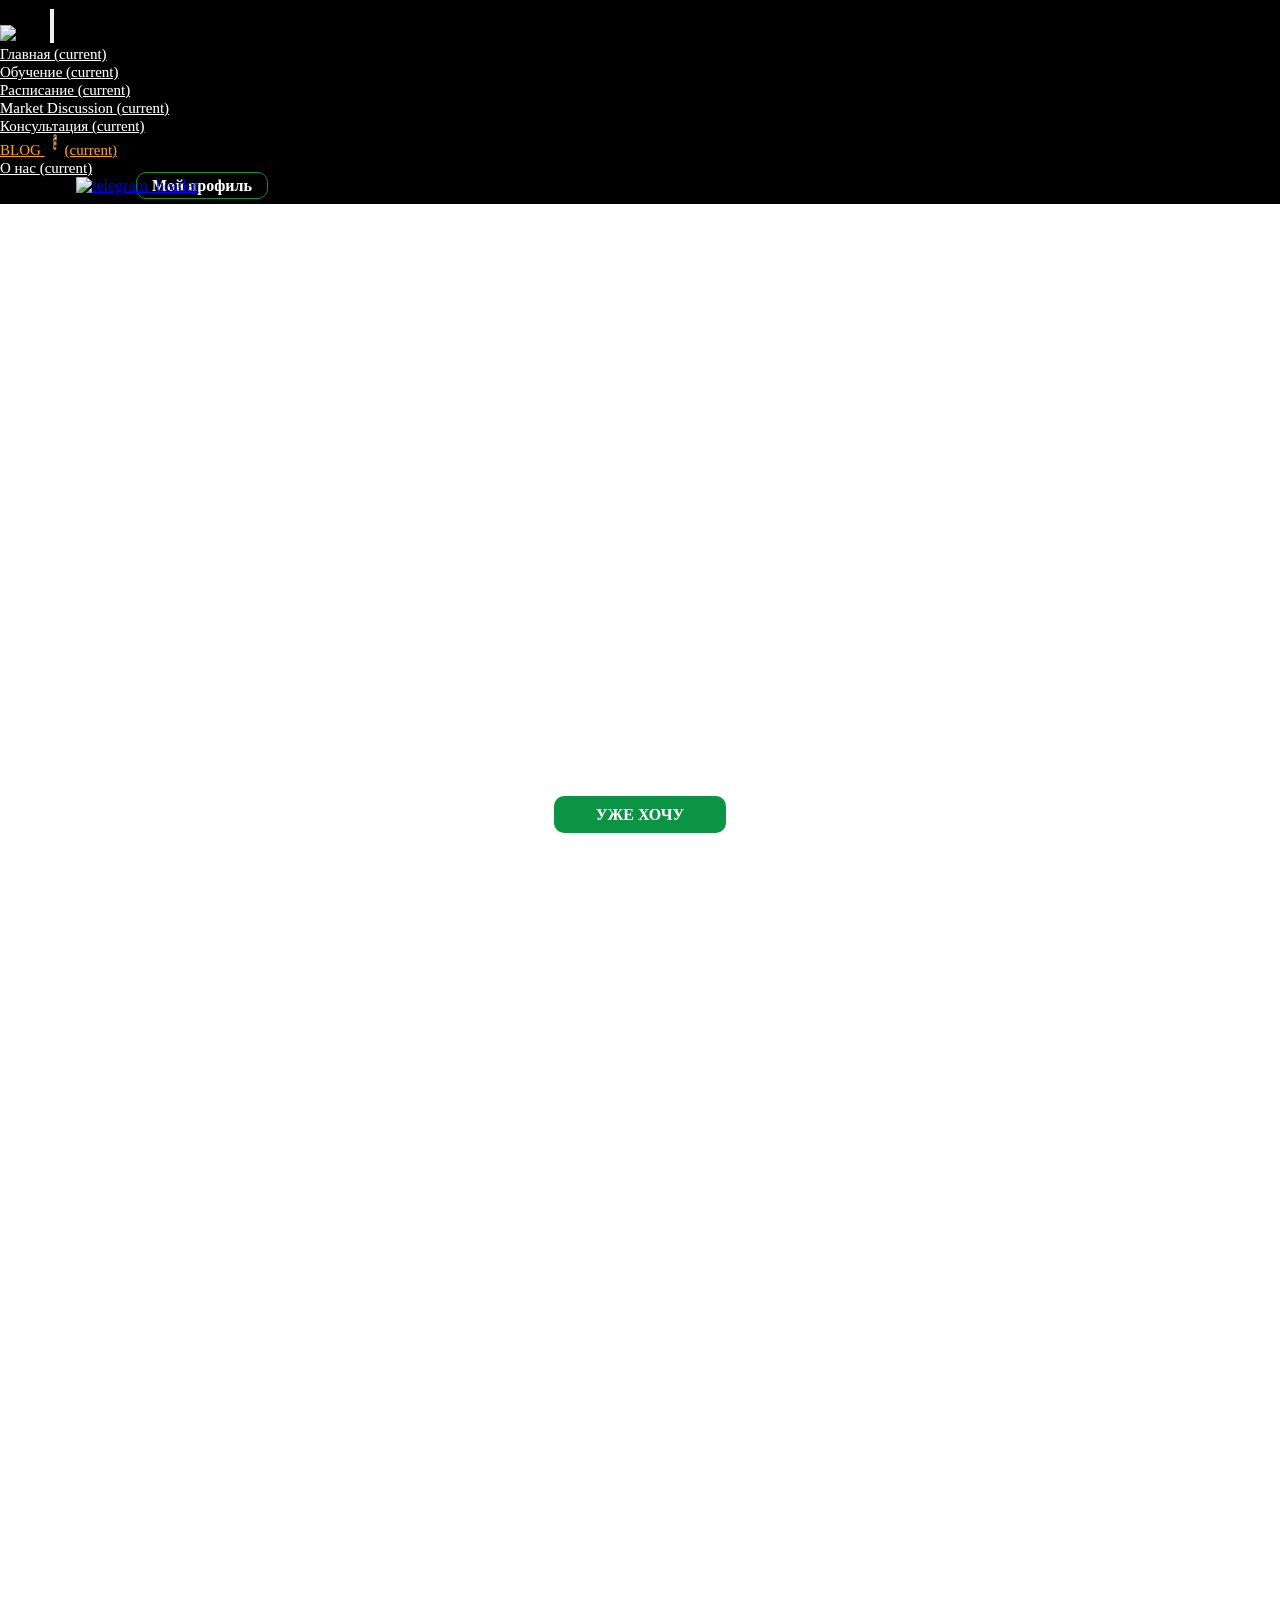
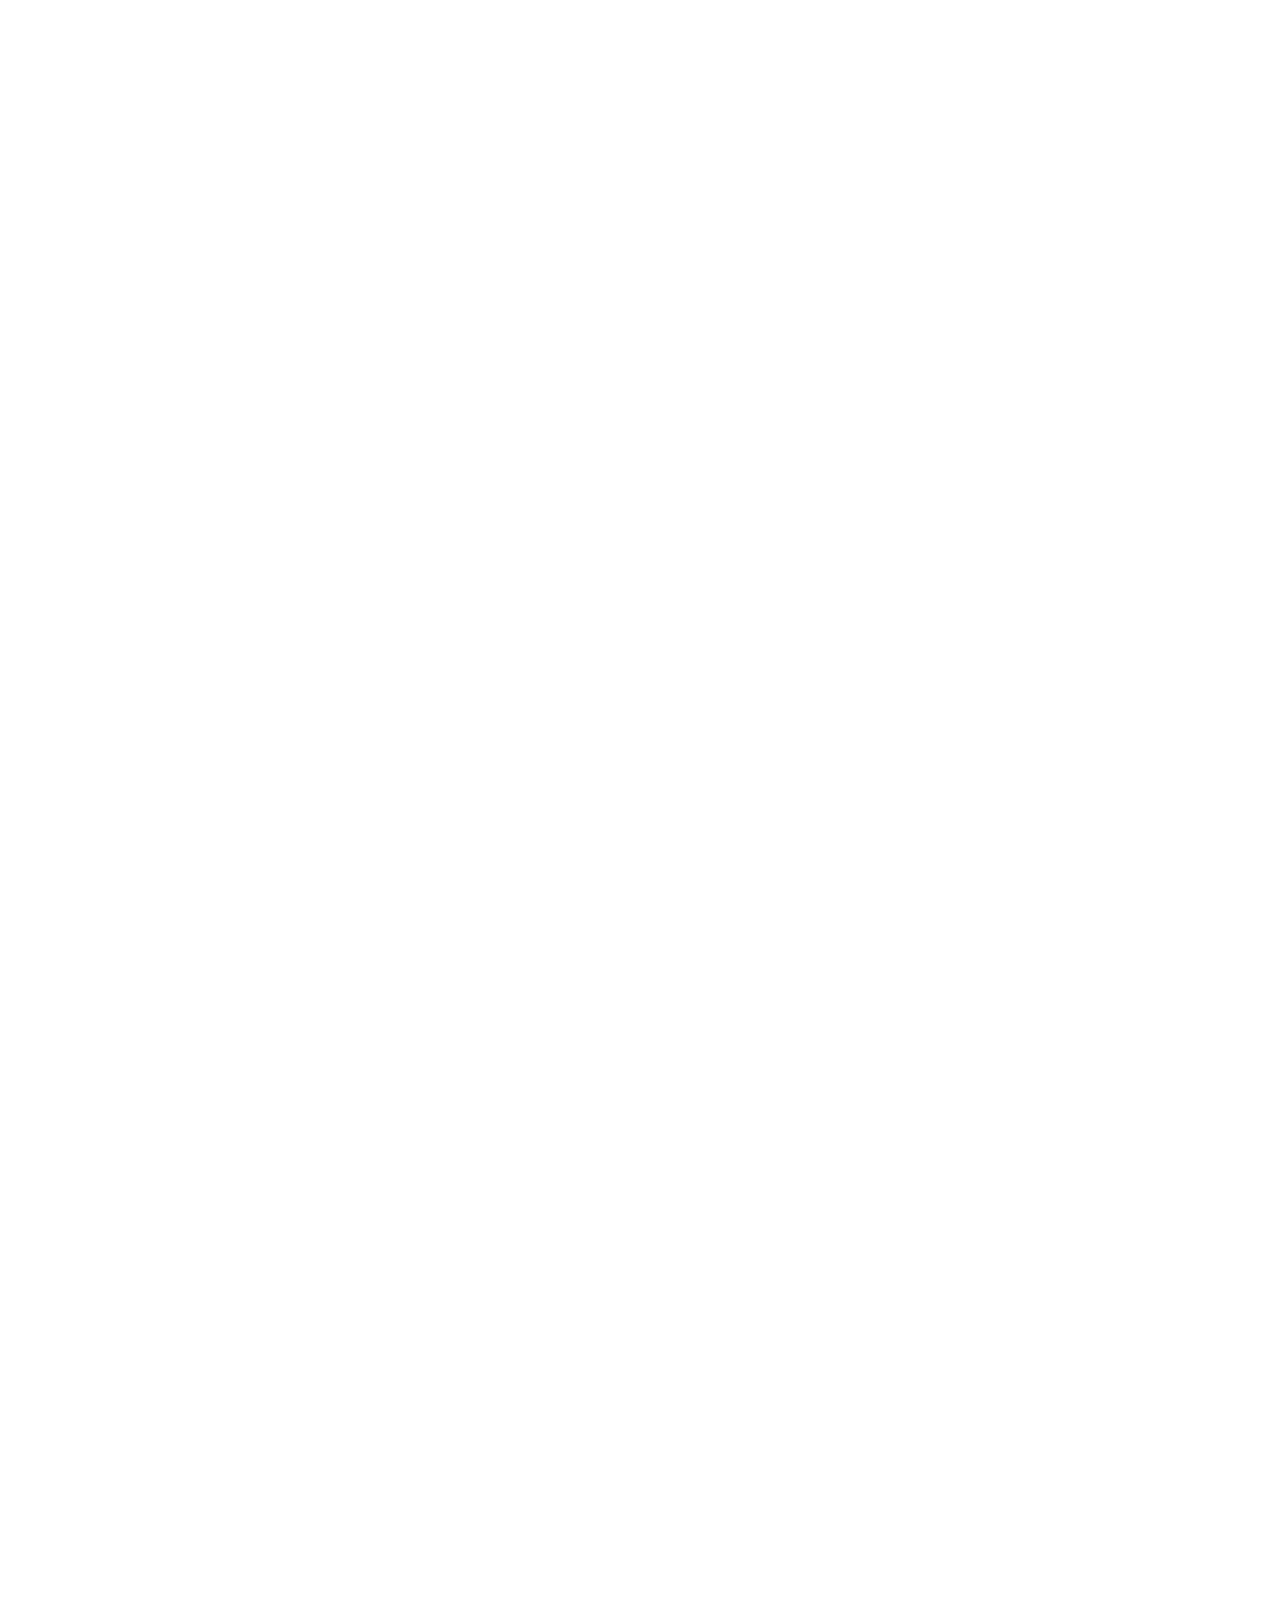
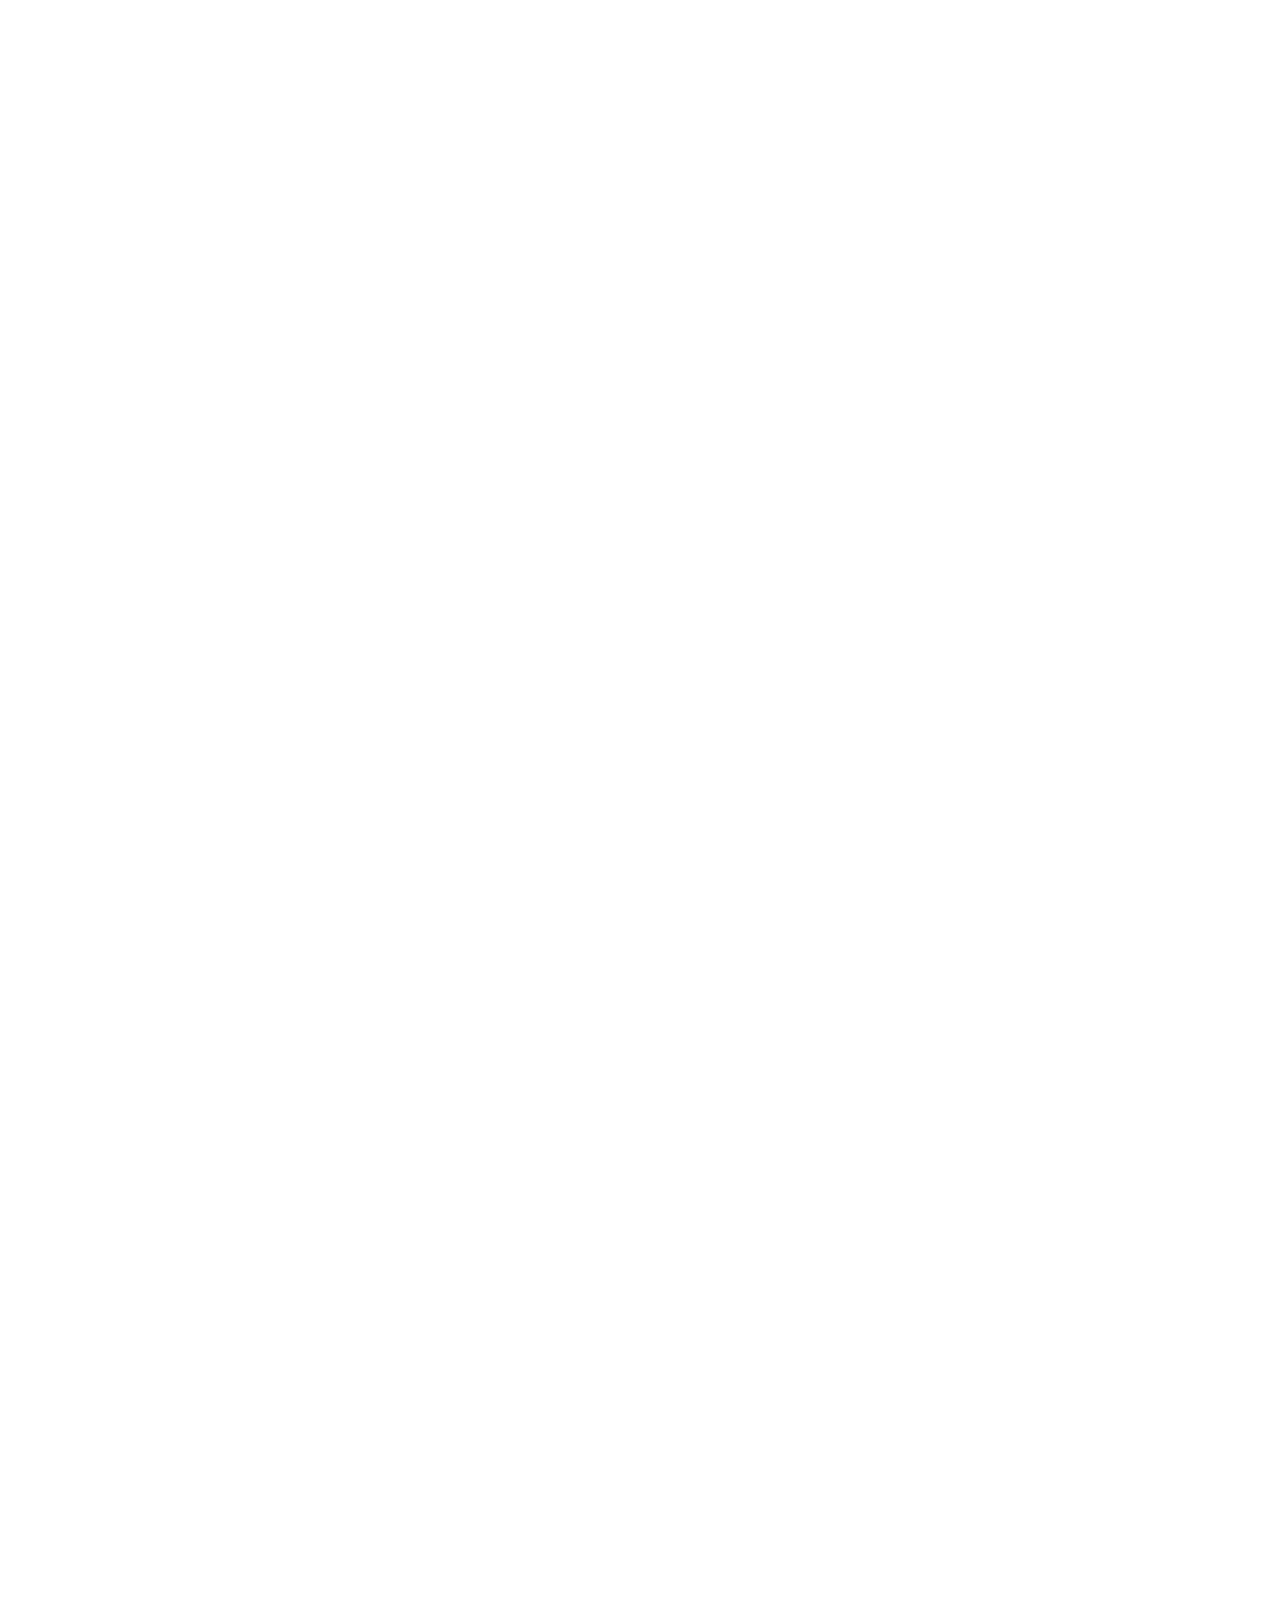
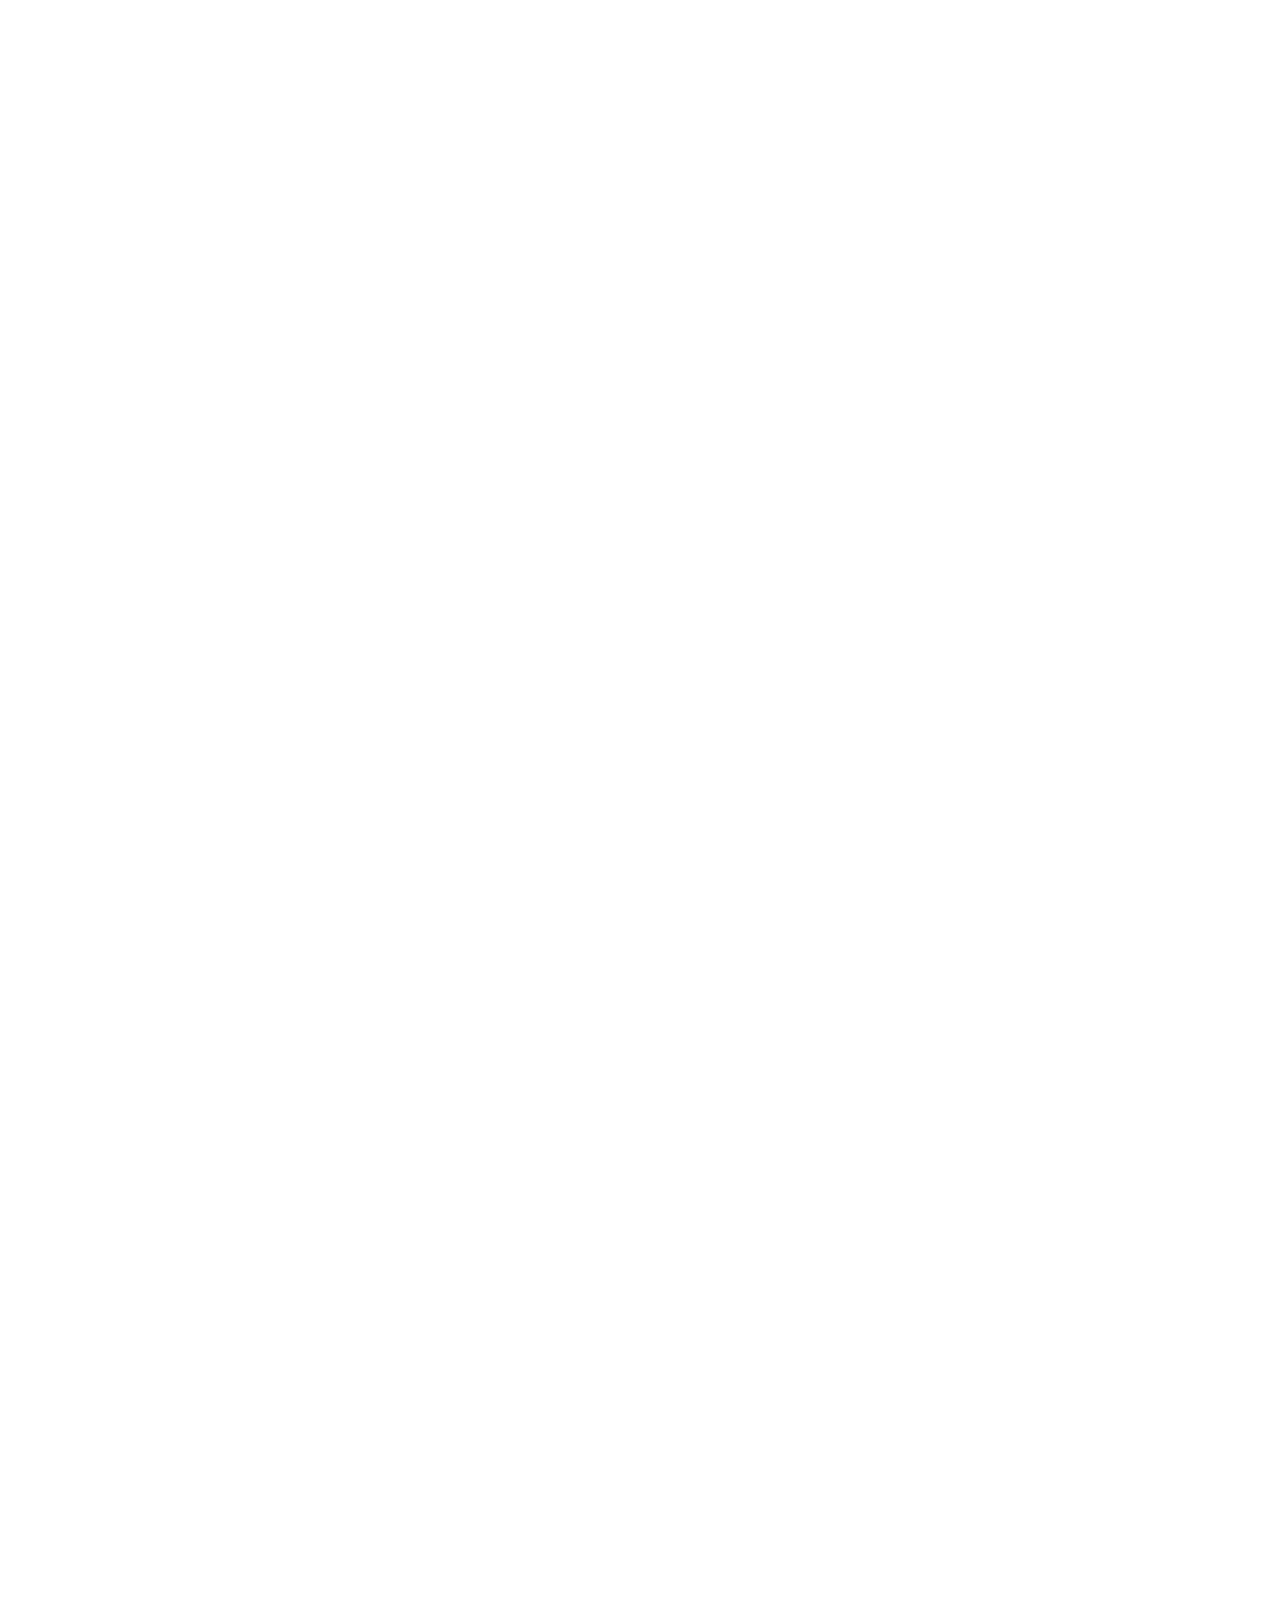
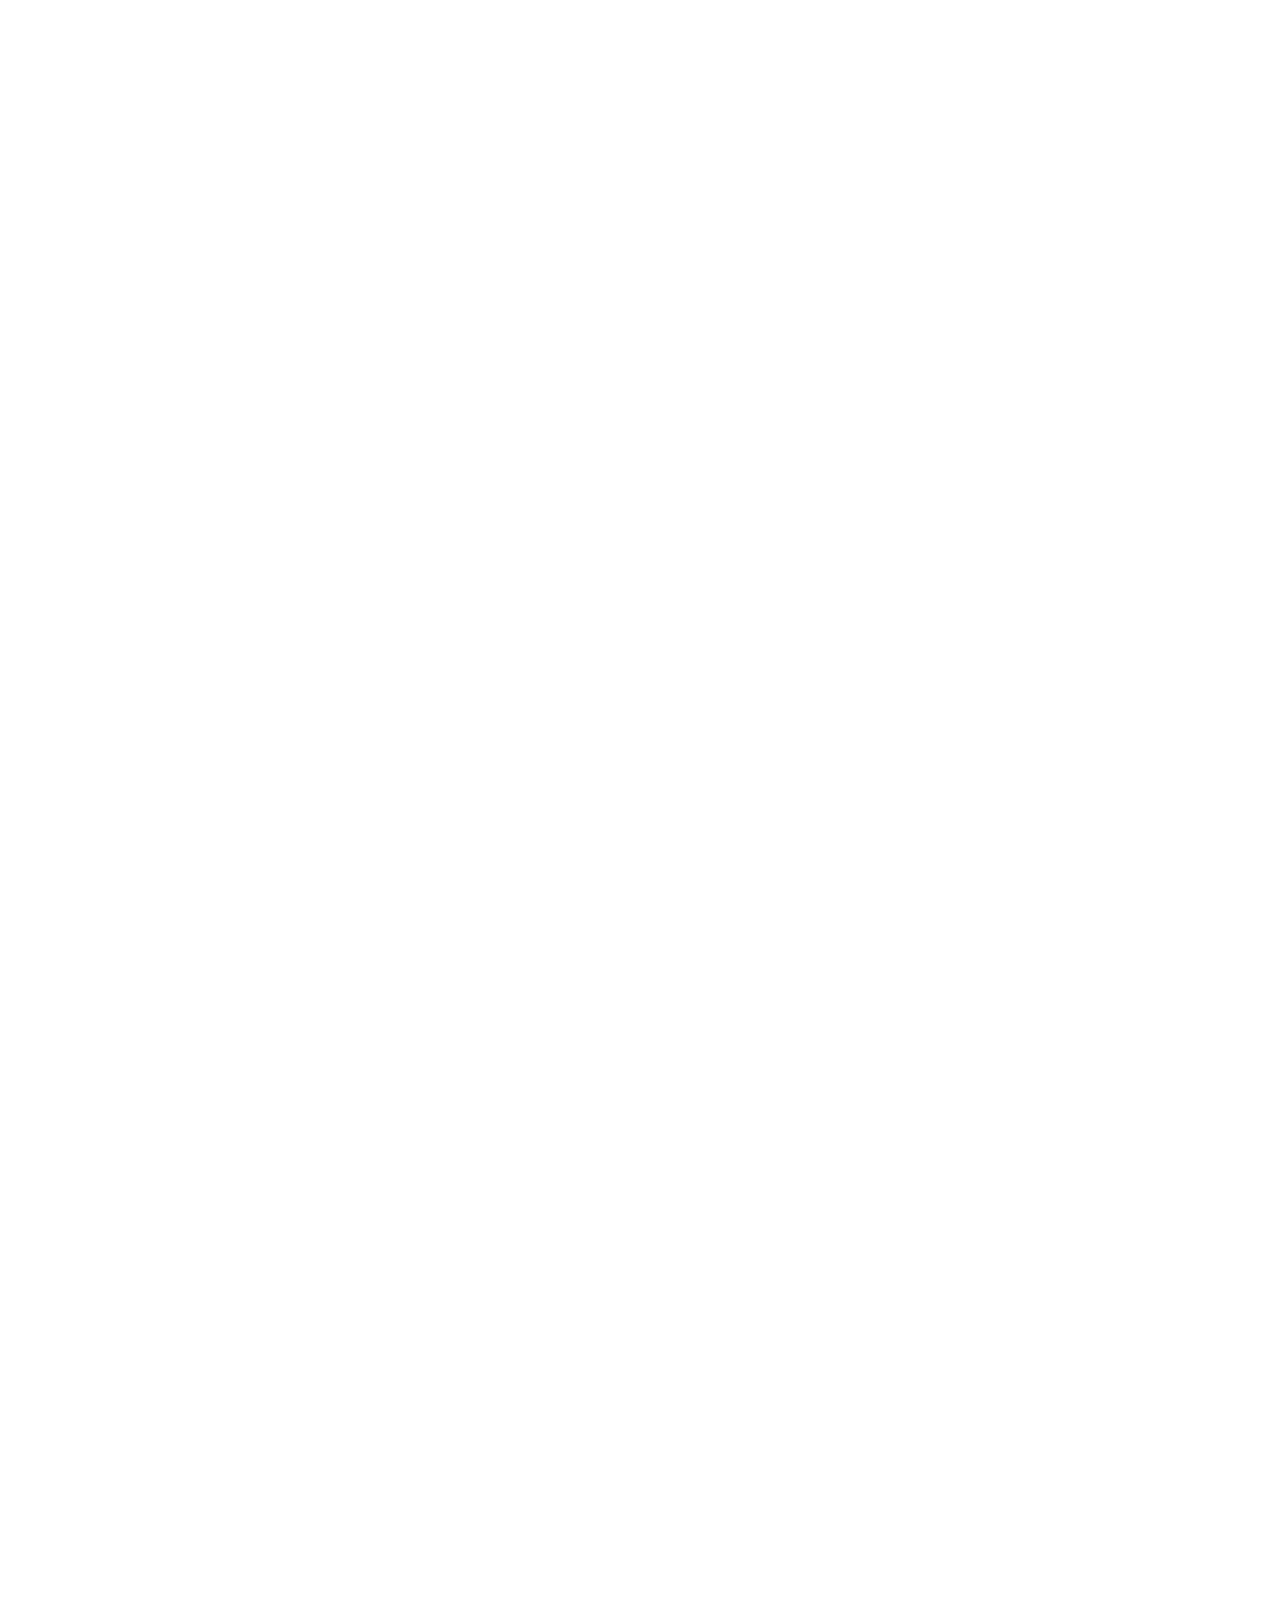
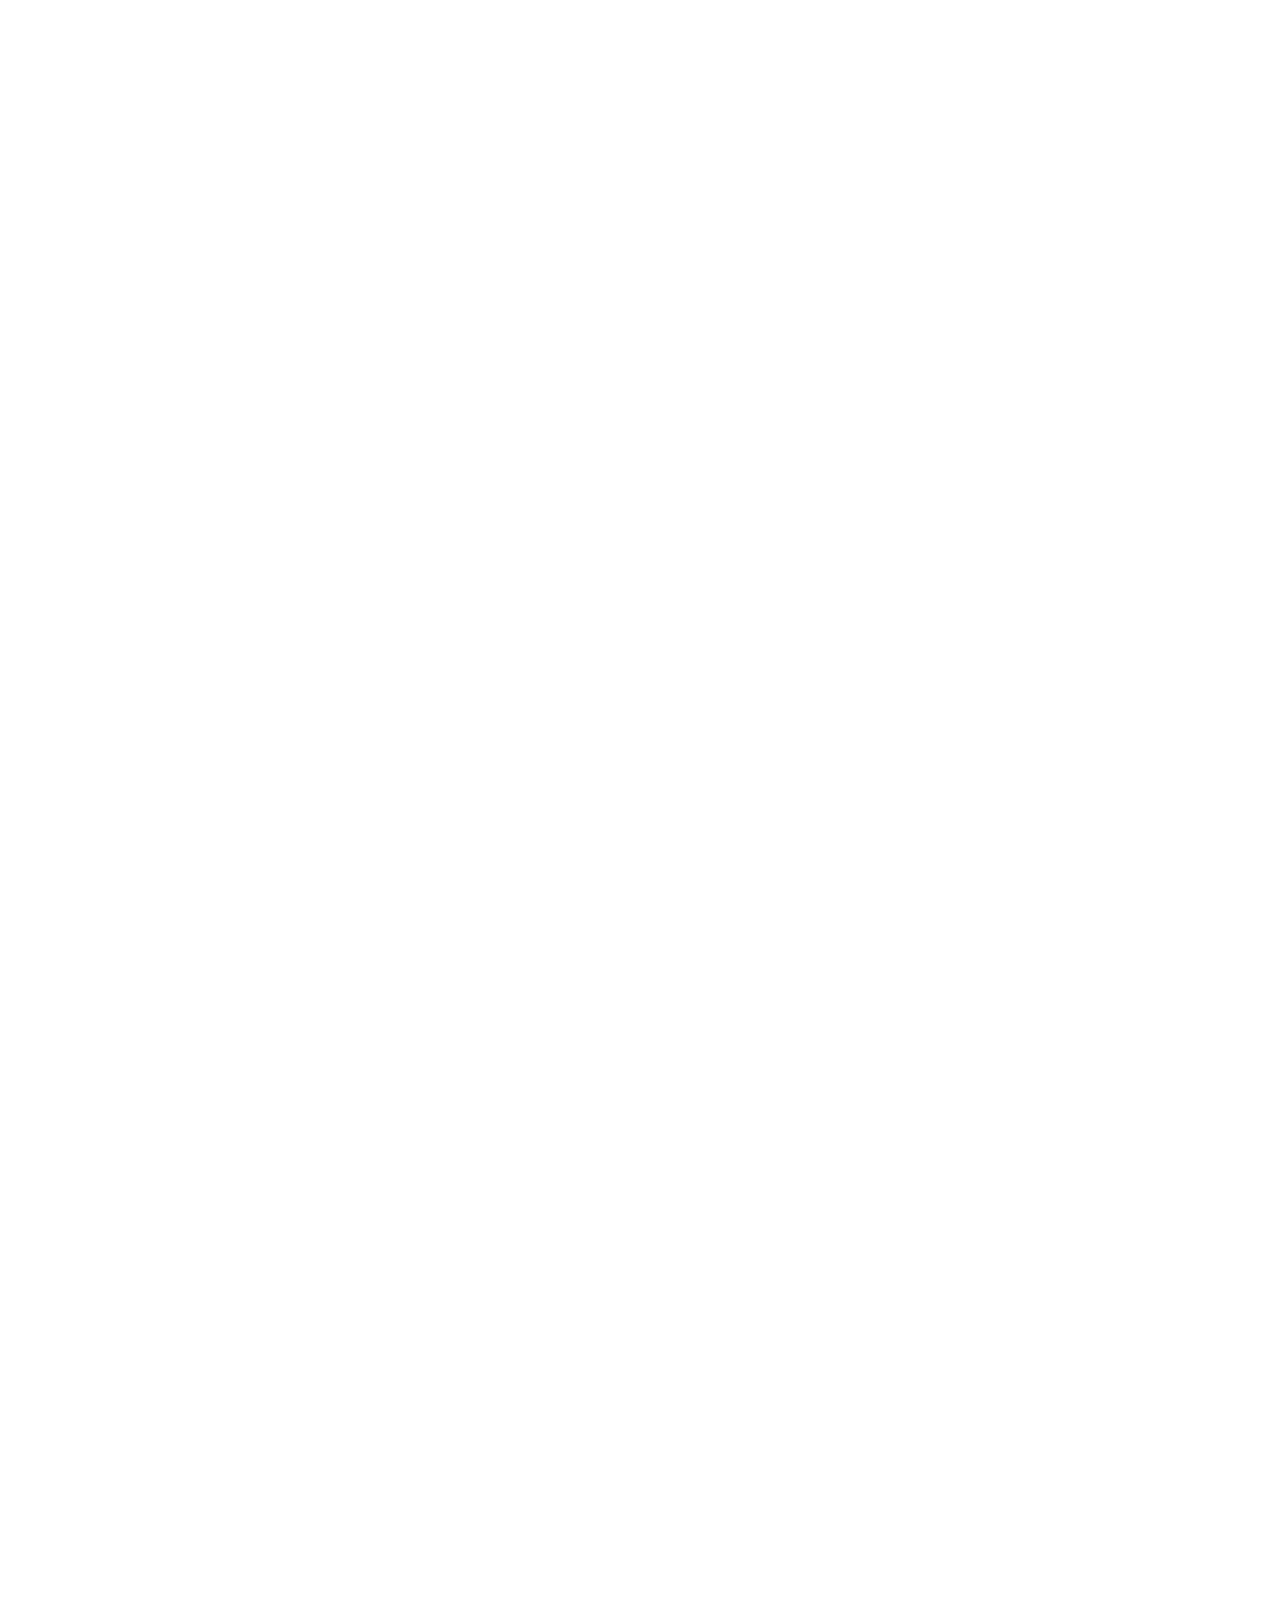
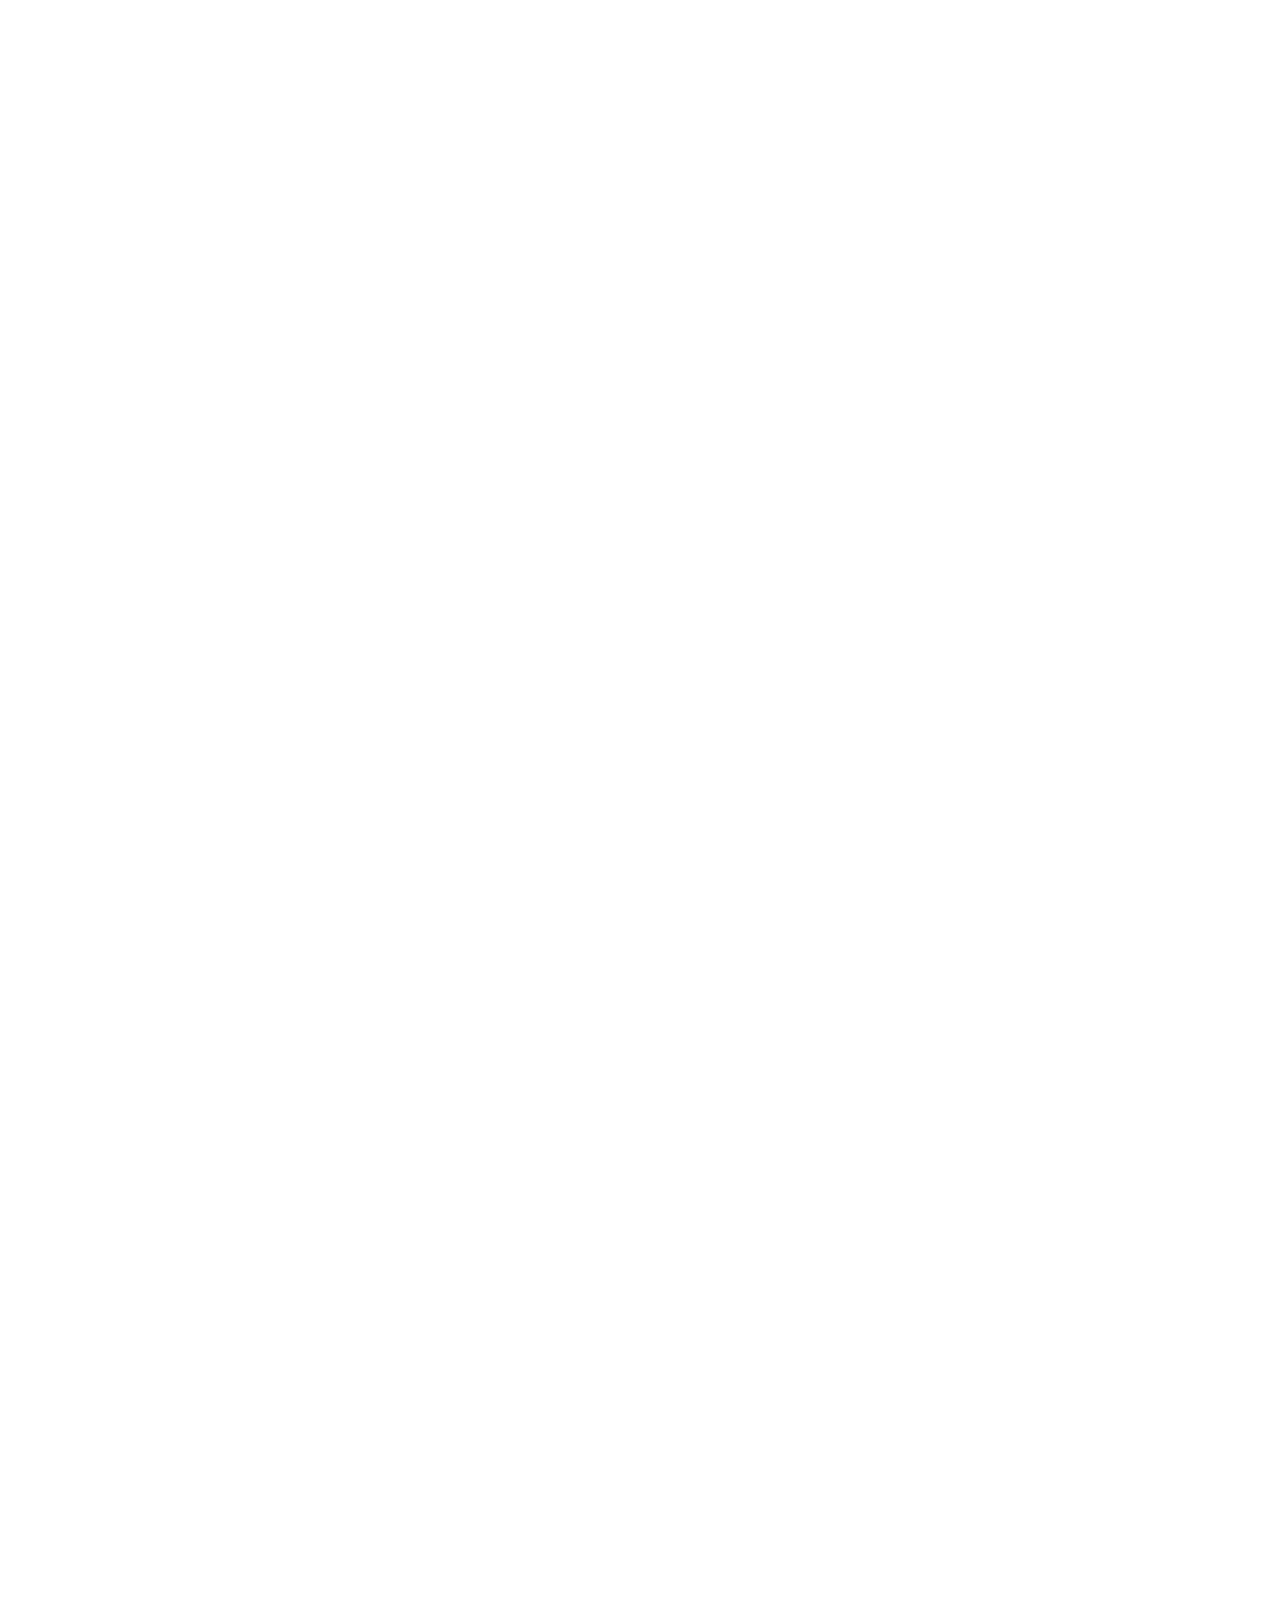
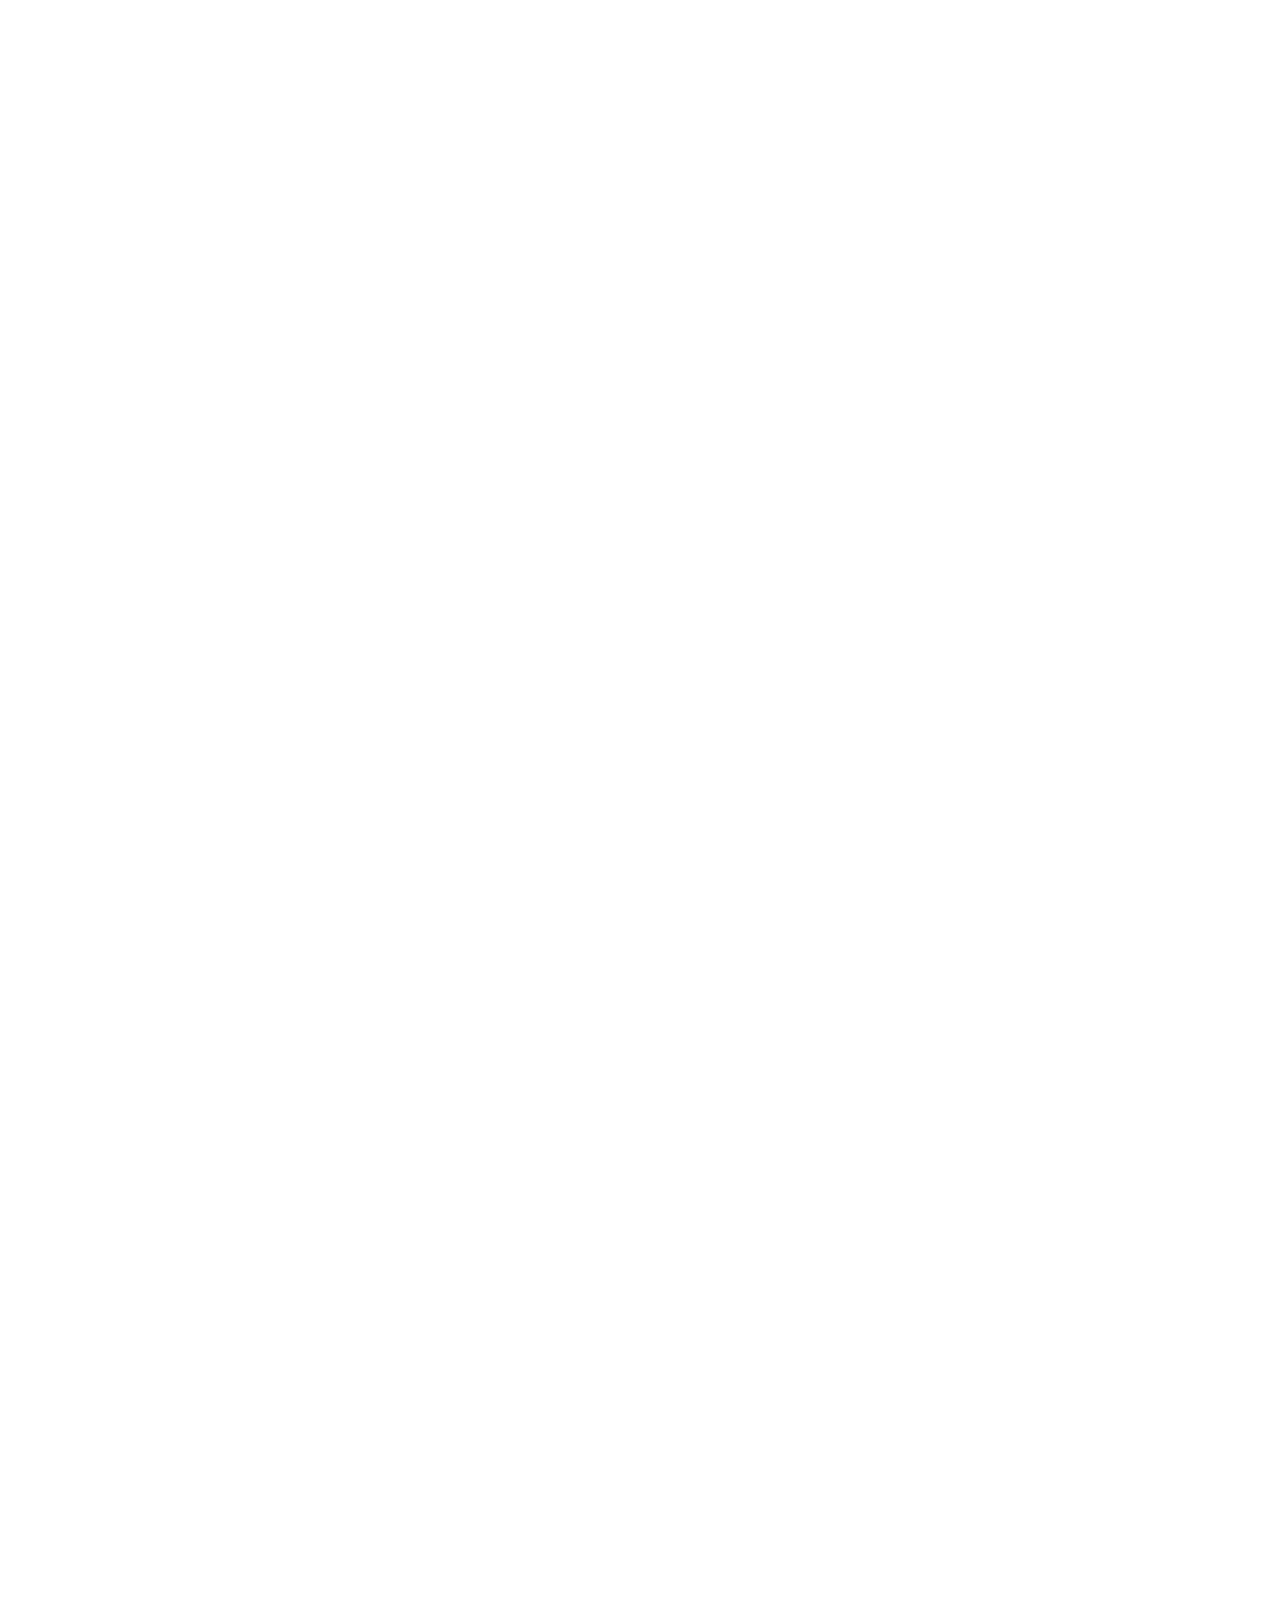
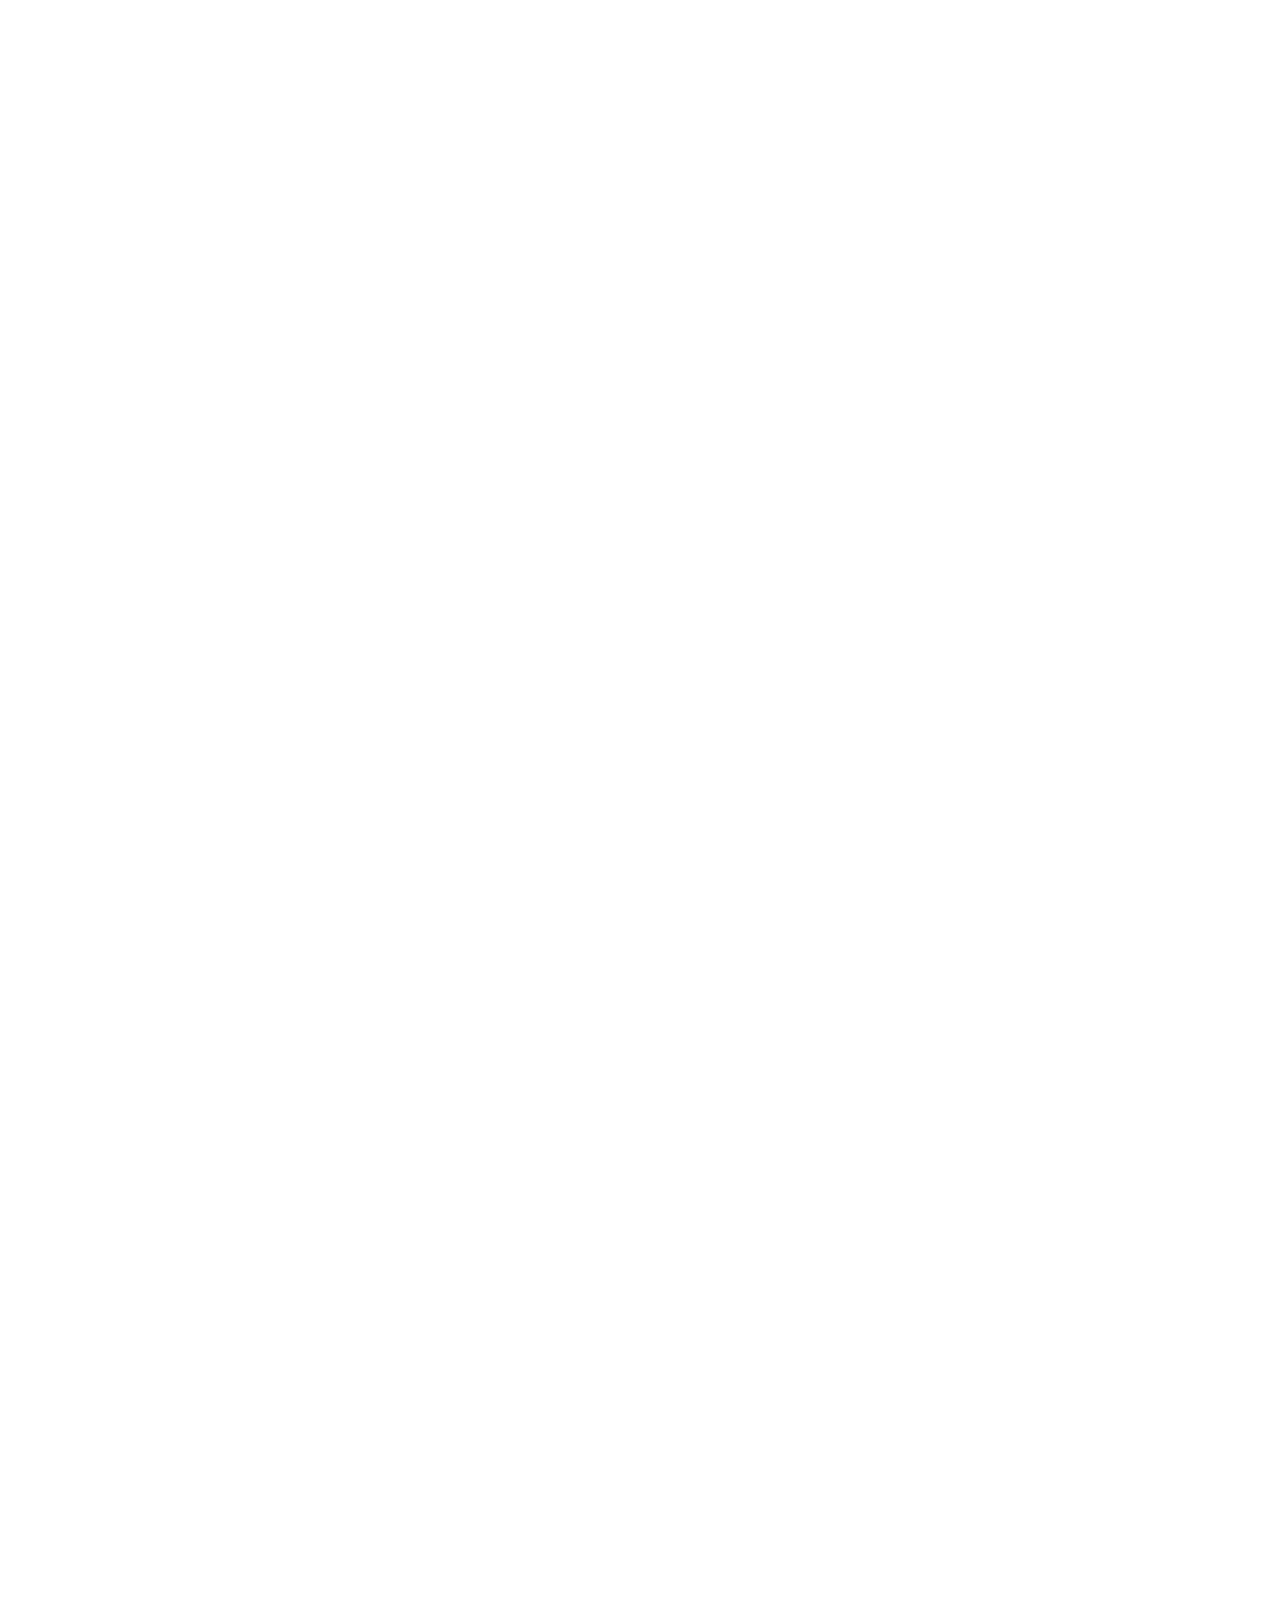
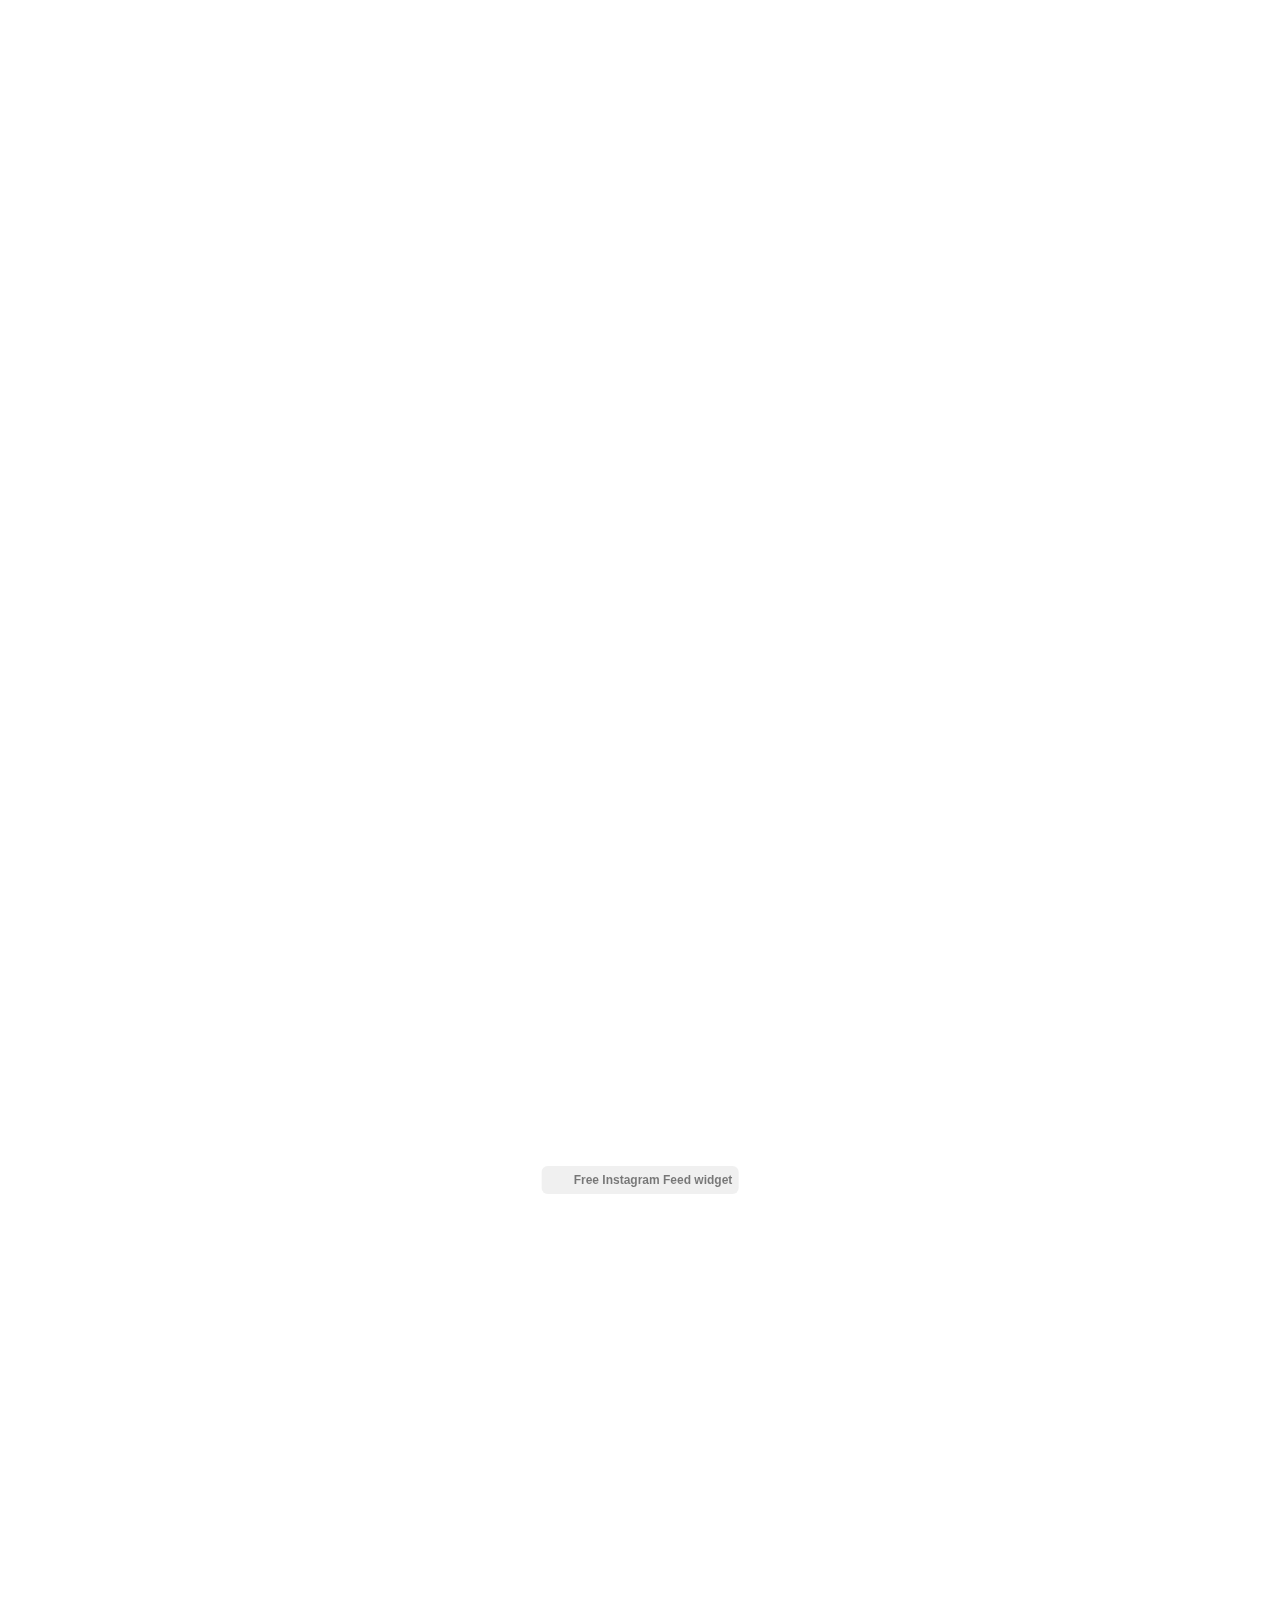
==== commit 6f4cfc48: "add tradingview" ====
--- a/index.html
+++ b/index.html
@@ -94,15 +94,17 @@
     </nav>
 
 </header>
-<section class="carusel_i animate__animated animate__fadeInDown wow">
-    <div class="owl-carousel ">
+<section class="carusel_i">
+    <div class="owl-carousel">
         <div class="index_slide_one">
             <div class="container">
                 <div class="row flex-column">
-                    <h1 class="text-center animate__animated animate__fadeInDown wow" data-wow-delay = "0.7s"> Пошаговая  инструкция <br>
+                    <h1 class="text-center animate__animated animate__fadeInDown wow"> Пошаговая  инструкция <br>
                         к  твоей  финансовой <br>
                         независимости </h1>
-                    <a href="training.html" class="animate__animated animate__infinite"> Уже хочу </a>
+                    <div class="anime_botton animate__animated animate__infinite">
+                    <a href="training.html" class=" animate__animated animate__fadeInDown wow" data-wow-delay = "0.7s"> Уже хочу </a>
+                    </div>
                 </div>
             </div>
         </div>
@@ -110,17 +112,19 @@
             <div class="container">
                 <div class="row flex-column">
                     <h1 class="text-center"> Стань руководителем<br> инвестиционного бизнеса <br> и ты всегда будешь<br> при деньгах</h1>
-                    <a href="#"class="animate__animated animate__infinite"> Уже хочу </a>
+                    <div class="anime_botton animate__animated animate__infinite">
+                    <a href="#"> Уже хочу </a>
+                    </div>
                 </div>
             </div>
         </div>
     </div>
 </section>
-<section class="index_screen_two">
+<section class="index_screen_two animate__animated animate__fadeInDown wow">
     <div class="container">
         <div class="row">
-            <h2 class="text-center col-12 animate__animated animate__fadeInDown wow"> ФИНАНСОВАЯ ГРАМОТНОСТЬ, КОНСУЛЬТАЦИИ, ОБУЧЕНИЕ ТРЕЙДИНГУ, ИНВЕСТИЦИИ </h2>
-            <div class="col-lg-4 animate__animated animate__fadeInDown wow">
+            <h2 class="text-center col-12"> ФИНАНСОВАЯ ГРАМОТНОСТЬ, КОНСУЛЬТАЦИИ, ОБУЧЕНИЕ ТРЕЙДИНГУ, ИНВЕСТИЦИИ </h2>
+            <div class="col-lg-4">
                 <div class="hover">
                 <img src="img/index_ing_1.png"/>
                 <div class="i_details">
@@ -131,7 +135,7 @@
                 </div>
                 </div>
             </div>
-            <div class="col-lg-4 animate__animated animate__fadeInDown wow">
+            <div class="col-lg-4">
                 <div class="hover">
                 <img src="img/index_ing_2.png"/>
                 <div class="i_details">
@@ -143,7 +147,7 @@
                 </div>
                 </div>
             </div>
-            <div class="col-lg-4 animate__animated animate__fadeInDown wow">
+            <div class="col-lg-4">
                 <div class="hover">
                 <img src="img/index_ing_3.png"/>
                 <div class="i_details">
@@ -157,11 +161,11 @@
         </div>
     </div>
 </section>
-<section class="index_screen_three">
+<section class="index_screen_three animate__animated animate__fadeInDown wow">
     <div class="container">
         <div class="row">
-            <h2 class="text-center col-12 animate__animated animate__fadeInDown wow"> ОЧЕМУ СТОИТ ВЫБРАТЬ ИНВЕСТИЦИОННЫЙ БИЗНЕС И СОТРУДНИЧАТЬ С НАМИ </h2>
-            <div class="col-lg-4 col-md-6 d-flex animate__animated animate__fadeInDown wow" data-wow-delay = "0.7s">
+            <h2 class="text-center col-12"> ОЧЕМУ СТОИТ ВЫБРАТЬ ИНВЕСТИЦИОННЫЙ БИЗНЕС И СОТРУДНИЧАТЬ С НАМИ </h2>
+            <div class="col-lg-4 col-md-6 d-flex" data-wow-delay = "0.7s">
                 <img src="img/analytics.png"/>
                 <div class="col-lg-12">
                     <h3> Высокодоходный бизнес
@@ -172,7 +176,7 @@
                         окупаемости и вторичных затрат. </p>
                 </div>
             </div>
-            <div class="col-lg-4 col-md-6 d-flex animate__animated animate__fadeInDown wow" data-wow-delay = "0.7s">
+            <div class="col-lg-4 col-md-6 d-flex" data-wow-delay = "0.7s">
                 <img src="img/shield_01.png"/>
                 <div class="col-lg-12">
                     <h3> Безопасность</h3>
@@ -180,7 +184,7 @@
                         сделкам в любой момент. </p>
                 </div>
             </div>
-            <div class="col-lg-4 col-md-6 d-flex animate__animated animate__fadeInDown wow" data-wow-delay = "0.7s">
+            <div class="col-lg-4 col-md-6 d-flex">
                 <img src="img/dove.png"/>
                 <div class="col-lg-12">
                     <h3> Свобода</h3>
@@ -188,7 +192,7 @@
                         единственный бизнес, который можно попробовать без вложений. </p>
                 </div>
             </div>
-            <div class="col-lg-4 col-md-6 d-flex animate__animated animate__fadeInDown wow" data-wow-delay = "0.7s">
+            <div class="col-lg-4 col-md-6 d-flex">
                 <img src="img/employee.png"/>
                 <div class="col-lg-12">
                     <h3> Профессионализм</h3>
@@ -197,15 +201,15 @@
                         команду и готовы сопровождать Вас на пути к успеху. </p>
                 </div>
             </div>
-            <div class="col-lg-4 col-md-6 d-flex animate__animated animate__fadeInDown wow" data-wow-delay = "0.7s">
-                <img src="img/Vector.png"/>
+            <div class="col-lg-4 col-md-6 d-flex" data-wow-delay = "0.7s">
+                <img src="img/Star_i.png"/>
                 <div class="col-lg-12">
                     <h3> Репутация</h3>
                     <p> Репутация — это единственная валюта, которая конвертируется в прибыль.
                         Мы открыто предоставляем результаты проделанной работы в ежемесячных стейтментах. </p>
                 </div>
             </div>
-            <div class="col-lg-4 col-md-6 d-flex animate__animated animate__fadeInDown wow" data-wow-delay = "0.7s">
+            <div class="col-lg-4 col-md-6 d-flex" data-wow-delay = "0.7s">
                 <img src="img/quality.png"/>
                 <div class="col-lg-12">
                     <h3> Качество</h3>
@@ -218,44 +222,44 @@
 <section class="index_video d-flex justify-content-center animate__animated animate__fadeInDown wow">
     <div class="i_video">
         <div class="container">
-            <video src="video.ogv" controls class="text-center col-lg-12 m-auto animate__animated animate__fadeInDown wow" data-wow-delay = "0.7s"></video>
+            <video src="video.ogv" controls class="text-center col-lg-12 m-auto"></video>
         </div>
     </div>
 </section>
-<section class="i_partners">
+<section class="i_partners animate__animated animate__fadeInDown wow">
     <div class="container">
-        <h2 class="text-center animate__animated animate__fadeInDown wow"> Наши партнёры </h2>
+        <h2 class="text-center"> Наши партнёры </h2>
         <div class="row align-items-center w_partners">
-            <div class="col-3 animate__animated animate__fadeInDown wow">
+            <div class="col-3">
                 <a href="#"><img src="img/saxobank-logo.jpg"/></a>
             </div>
-            <div class="col-3 animate__animated animate__fadeInDown wow">
+            <div class="col-3">
                <a href="#"> <img src="img/Dukascopy_logo.jpg"/></a>
             </div>
-            <div class="col-3 animate__animated animate__fadeInDown wow">
+            <div class="col-3">
                 <a href="https://www.icmarkets.com/global/ru/"><img src="img/IC_Markets.jpg"/></a>
             </div>
-            <div class="col-3 animate__animated animate__fadeInDown wow">
+            <div class="col-3">
                 <a href="#"><img src="img/Interactive_Brokers_Logo.jpg"/></a>
             </div>
-            <div class="col-3 animate__animated animate__fadeInDown wow">
+            <div class="col-3">
                 <a href="https://accounts.binance.com/ru/register?ref=RM519HLX"><img src="img/Binance_logo.jpg"/></a>
             </div>
-            <div class="col-3 animate__animated animate__fadeInDown wow">
+            <div class="col-3">
                <a href="https://www.bybit.com/ru-RU/invite?ref=XV6XG"><img src="img/bybit.jpg"/> </a>
             </div>
-            <div class="col-3 animate__animated animate__fadeInDown wow">
+            <div class="col-3">
                <a href="https://ru.investing.com/economic-calendar/"> <img src="img/logo-investing.jpg"/></a>
             </div>
-            <div class="col-3 animate__animated animate__fadeInDown wow">
+            <div class="col-3">
                 <a href="https://ru.tradingview.com/gopro/?share_your_love=WhiteMarket"><img src="img/tradingview-coupons.jpg"/> </a></div>
-            <div class="col-3 animate__animated animate__fadeInDown wow">
+            <div class="col-3">
                <a href="#"><img src="img/Skrill_logo.jpg"/></a>
             </div>
-            <div class="col-3 animate__animated animate__fadeInDown wow">
+            <div class="col-3">
                <a href="https://www.coinpayments.net/index.php?ref=16c3fd2cc4e09eceef1c33d686bfa219"><img src="img/coinpayments-logo.jpg"/></a>
             </div>
-            <div class="col-3  animate__animated animate__fadeInDown wow">
+            <div class="col-3">
                <a href="https://wayforpay.com/ru"><img src="img/WayForPay_logo.jpg" /></a>
             </div>
             <div class="col-lg-3 col-12 text-center anime_botton animate__animated animate__infinite">
@@ -264,11 +268,11 @@
         </div>
     </div>
 </section>
-<section class="i_investments">
+<section class="i_investments animate__animated animate__fadeInDown wow">
     <div class="container">
         <div class="row">
-            <h2 class="text-center col-12 animate__animated animate__fadeInDown wow"> Рассказываем об инвестициях в СМИ </h2>
-            <div class="col-xl-4 col-lg-6 col-md-6 animate__animated animate__fadeInDown wow">
+            <h2 class="text-center col-12"> Рассказываем об инвестициях в СМИ </h2>
+            <div class="col-xl-4 col-lg-6 col-md-6">
 
                 <div class="i_talk">
                     <a href="https://incrypted.net/what-to-trade-17-03-2020/?tg_rhash=62052f82cc0630">
@@ -281,7 +285,7 @@
                 </div>
 
             </div>
-            <div class="col-xl-4 col-lg-6 col-md-6 animate__animated animate__fadeInDown wow">
+            <div class="col-xl-4 col-lg-6 col-md-6">
 
                 <div class="i_talk">
                     <a href="https://cryptofans.ru/news/gosudarstvo_i_obshhestvo/4_scenarija_dlja_finansovih_rinkov_posle_prezidentskih_viborov_v_ssha.html">
@@ -292,7 +296,7 @@
                 </div>
 
             </div>
-            <div class="col-xl-4 col-lg-6 col-md-6 animate__animated animate__fadeInDown wow">
+            <div class="col-xl-4 col-lg-6 col-md-6">
 
                 <div class="i_talk">
                     <a href="https://teletype.in/@whitemarket">
@@ -303,7 +307,7 @@
                 </div>
 
             </div>
-            <div class="col-xl-4 col-lg-6 col-md-6 animate__animated animate__fadeInDown wow">
+            <div class="col-xl-4 col-lg-6 col-md-6">
                 <div class="i_talk">
                     <a href="https://incrypted.net/how-to-make-money-on-zoom/">
                 <h3> Incripted </h3>
@@ -314,7 +318,7 @@
                     </a>
                 </div>
             </div>
-            <div class="col-xl-4 col-lg-6 col-md-6 animate__animated animate__fadeInDown wow">
+            <div class="col-xl-4 col-lg-6 col-md-6">
                 <div class="i_talk">
                     <a href="#">
                 <h3> CryptoFans </h3>
@@ -323,7 +327,7 @@
                     </a>
                 </div>
             </div>
-            <div class="col-xl-4 col-lg-6 col-md-6 animate__animated animate__fadeInDown wow">
+            <div class="col-xl-4 col-lg-6 col-md-6">
                 <div class="i_talk">
                     <a href="#">
                 <h3> Teletype </h3>
@@ -335,7 +339,7 @@
         </div>
     </div>
 </section>
-<section class="i_instagram">
+<section class="i_instagram animate__animated animate__fadeInDown wow">
     <div class="i_instagram_witch">
     <div class=" tw-row uk-section uk-section-xsmall  vc_custom_1585858033731"><div class="uk-container "><div class="uk-grid uk-grid-stack" data-uk-grid=""><div class="tw-column uk-width-1-1 vc_custom_1585857880794 uk-first-column"><div class="tw-element tw-text tw-box"><p><script src="https://apps.elfsight.com/p/platform.js" defer=""></script></p>
         <div class="elfsight-app-61d279af-7101-40de-8b82-3fdcd4bb1e61 eapps-instagram-feed" id="eapps-instagram-feed-1" style="position: relative;"><div class="eapps-instagram-feed-container">
--- a/css/style.css
+++ b/css/style.css
@@ -585,8 +585,9 @@
     margin: auto;
     text-decoration: none;
     text-align: center; }
+  .index_slide_one .anime_botton:hover {
+    animation-name: pulse; }
   .index_slide_one a:hover {
-    animation-name: pulse;
     box-shadow: 0px 0px 10px 0px #FFFFFF;
     transition: 0.3s; }
 
@@ -617,8 +618,9 @@
     margin: auto;
     text-decoration: none;
     text-align: center; }
+  .index_slide_two .anime_botton:hover {
+    animation-name: pulse; }
   .index_slide_two a:hover {
-    animation-name: pulse;
     box-shadow: 0px 0px 10px 0px #FFFFFF;
     transition: 0.3s; }
 
@@ -894,7 +896,8 @@
     line-height: 48px; }
     @media screen and (max-width: 540px) {
       .about_screen_one h1 {
-        font-size: 12px; } }
+        font-size: 12px;
+        line-height: 20px; } }
 
 .about_screen_two {
   padding: 100px 0 64px; }
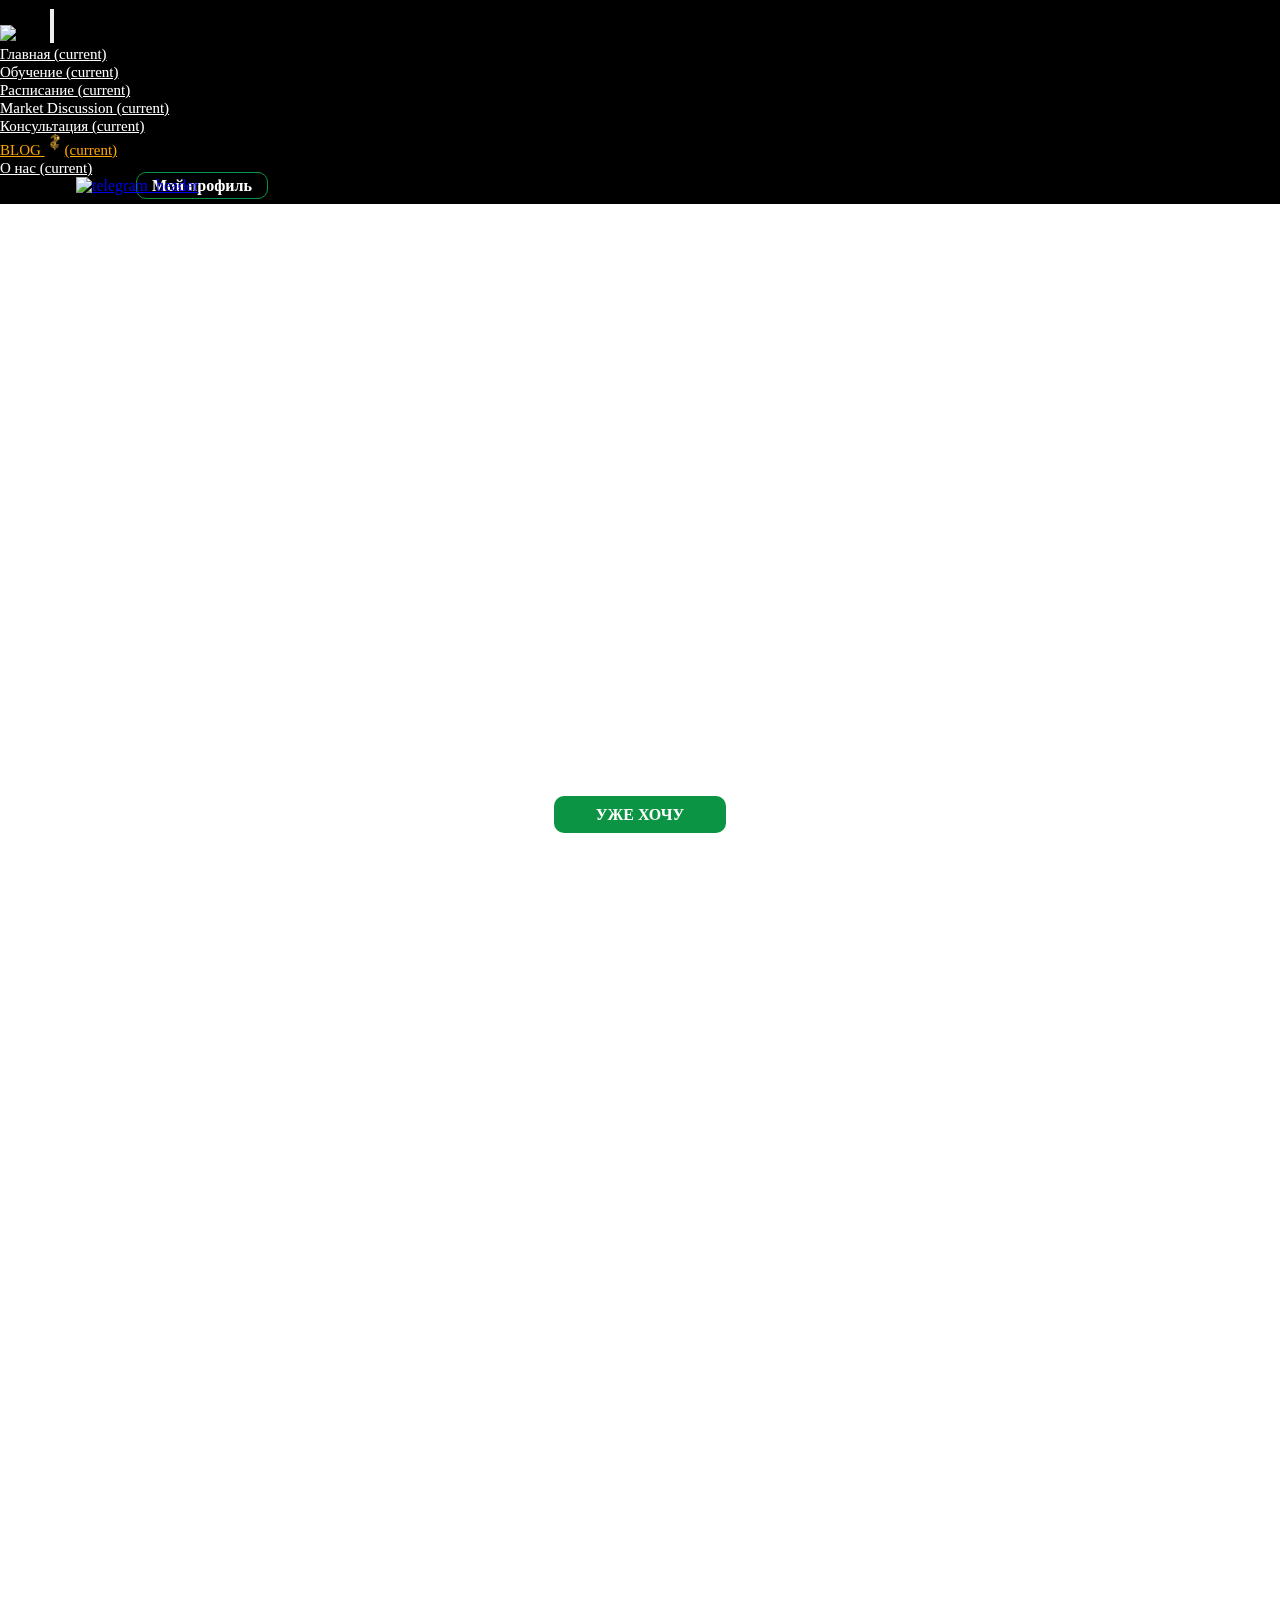
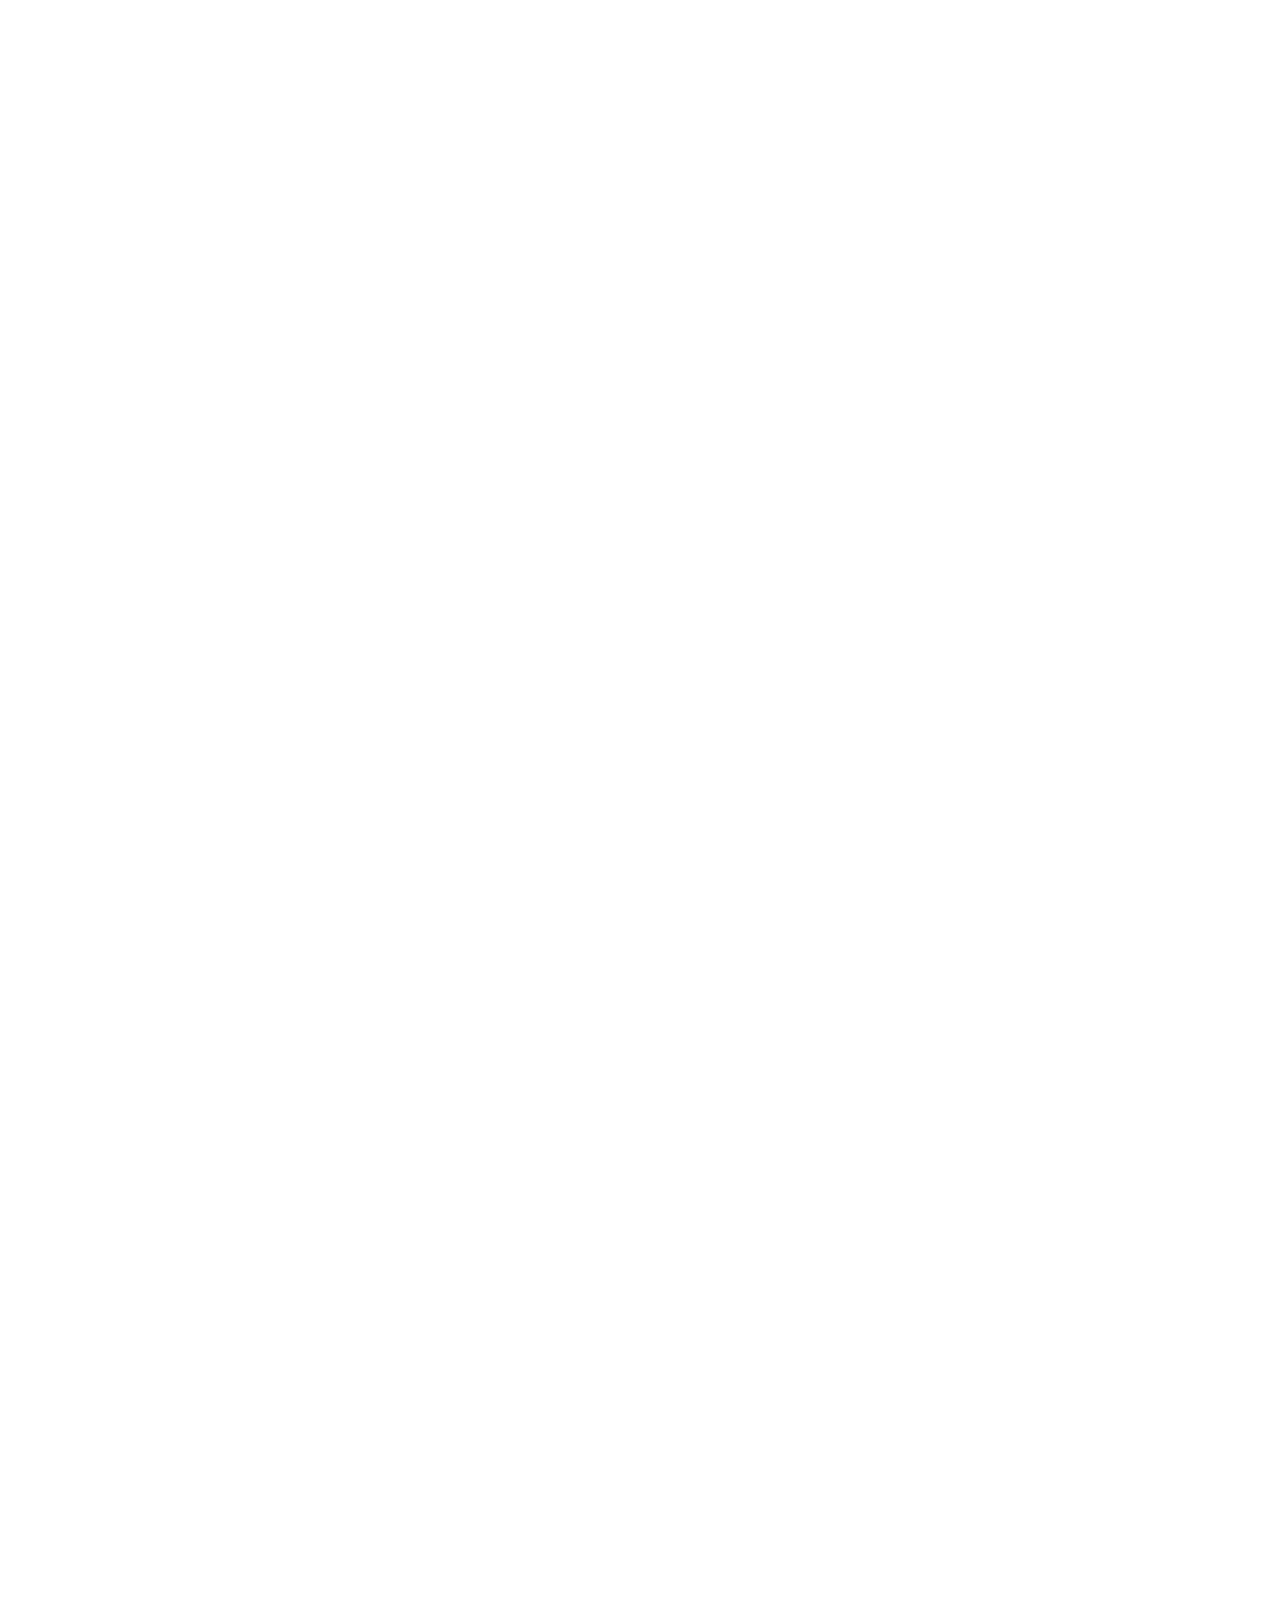
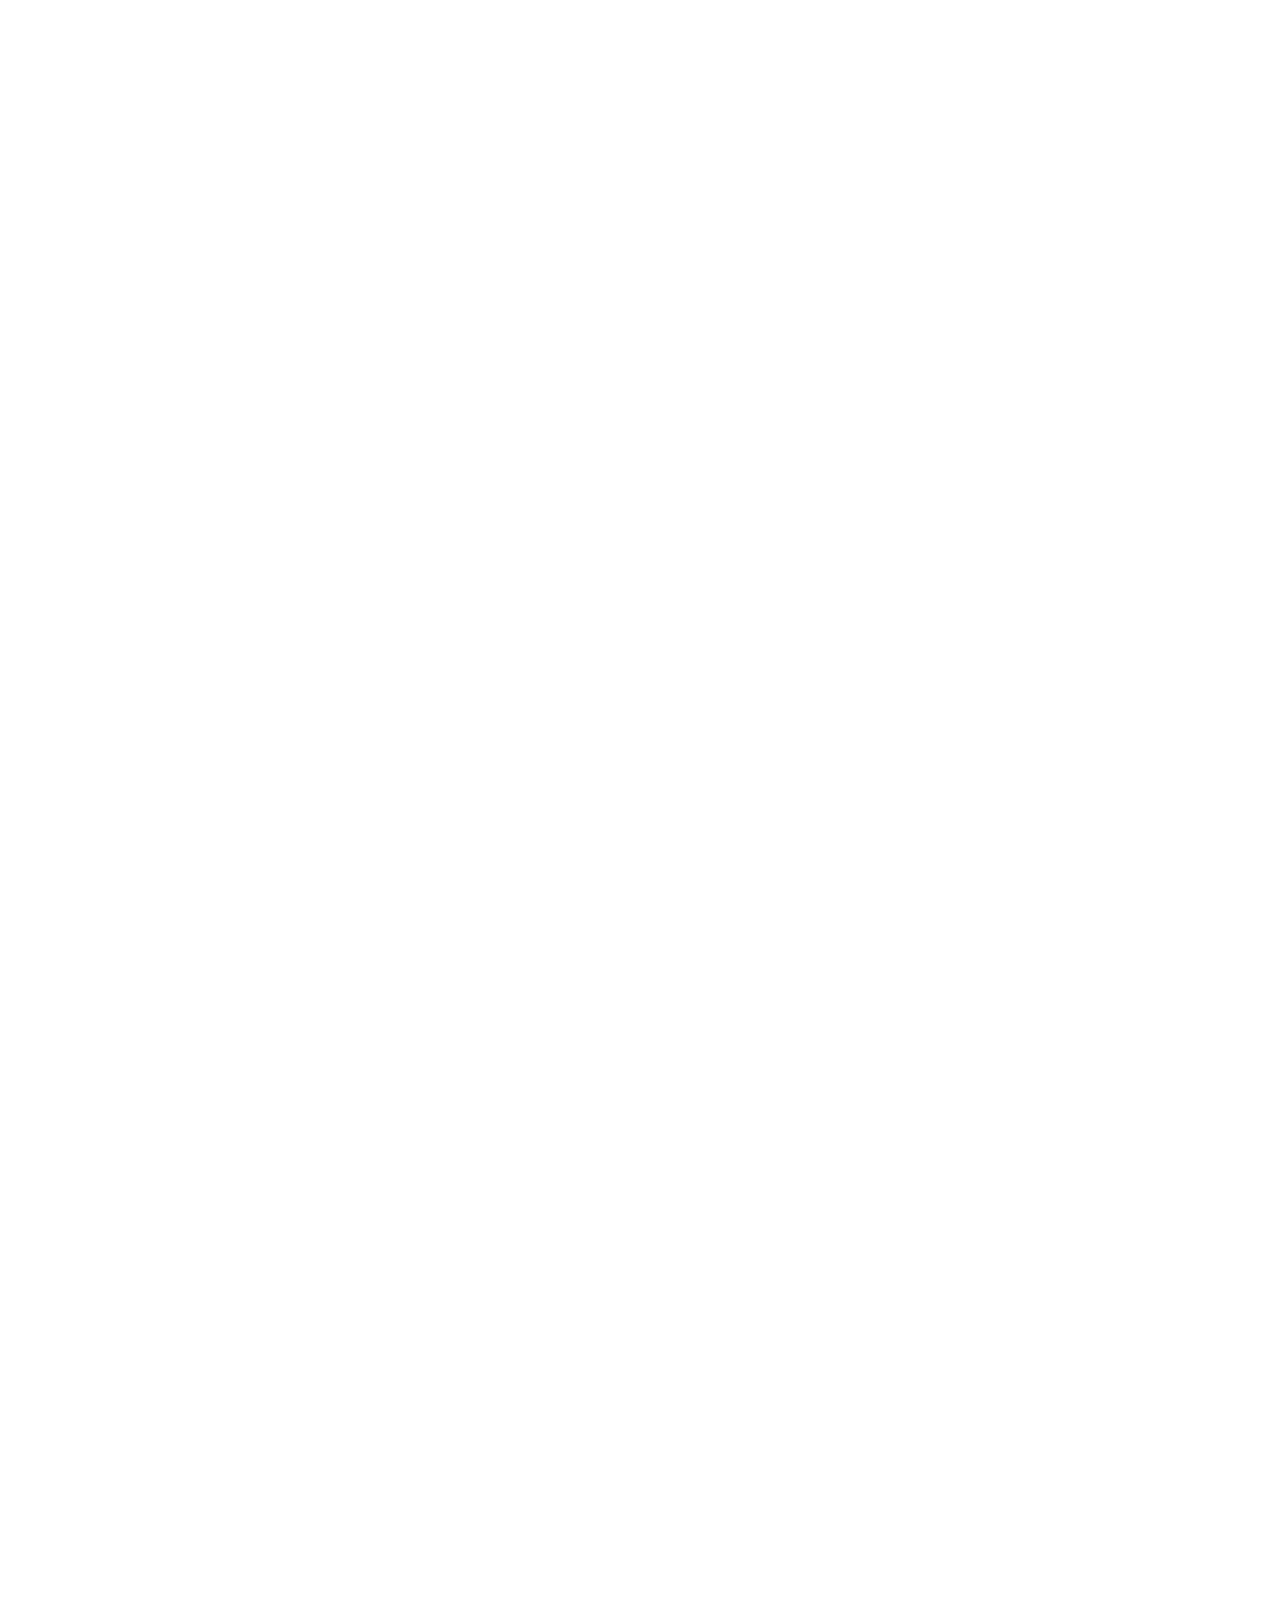
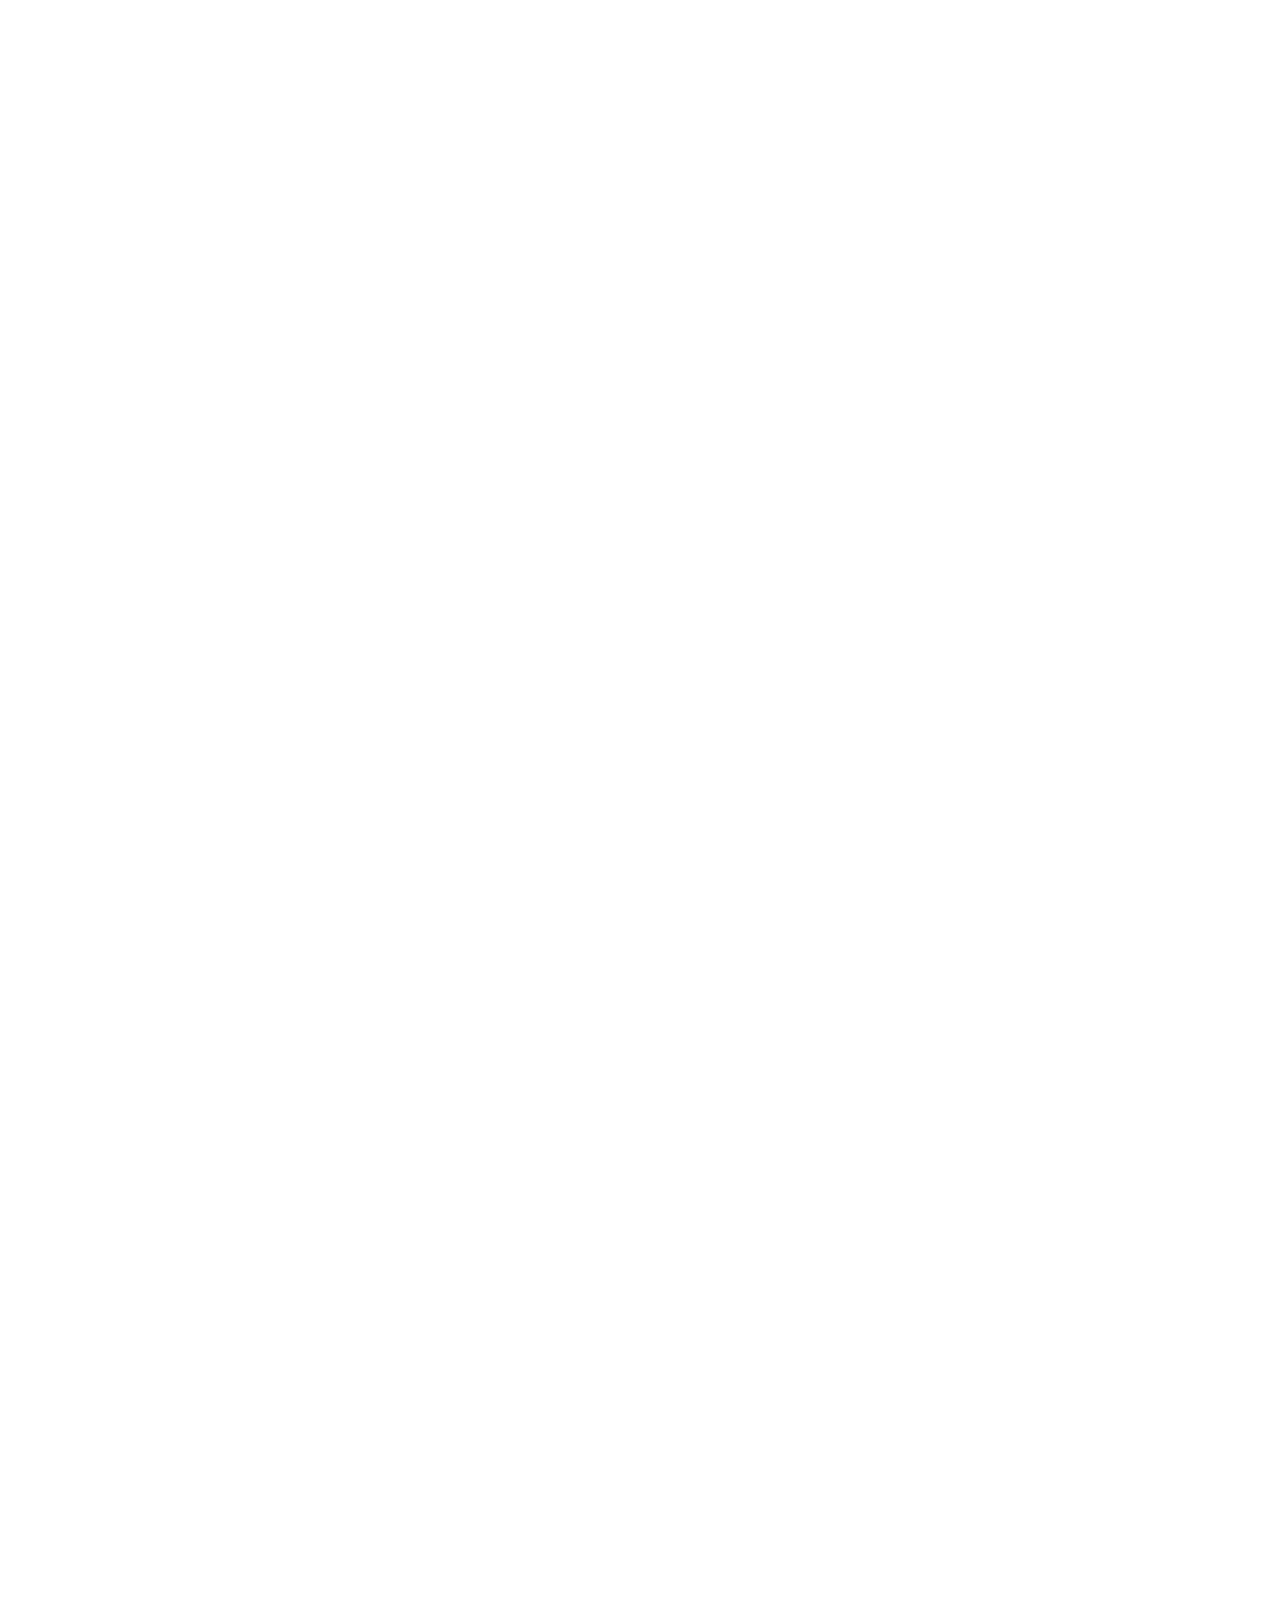
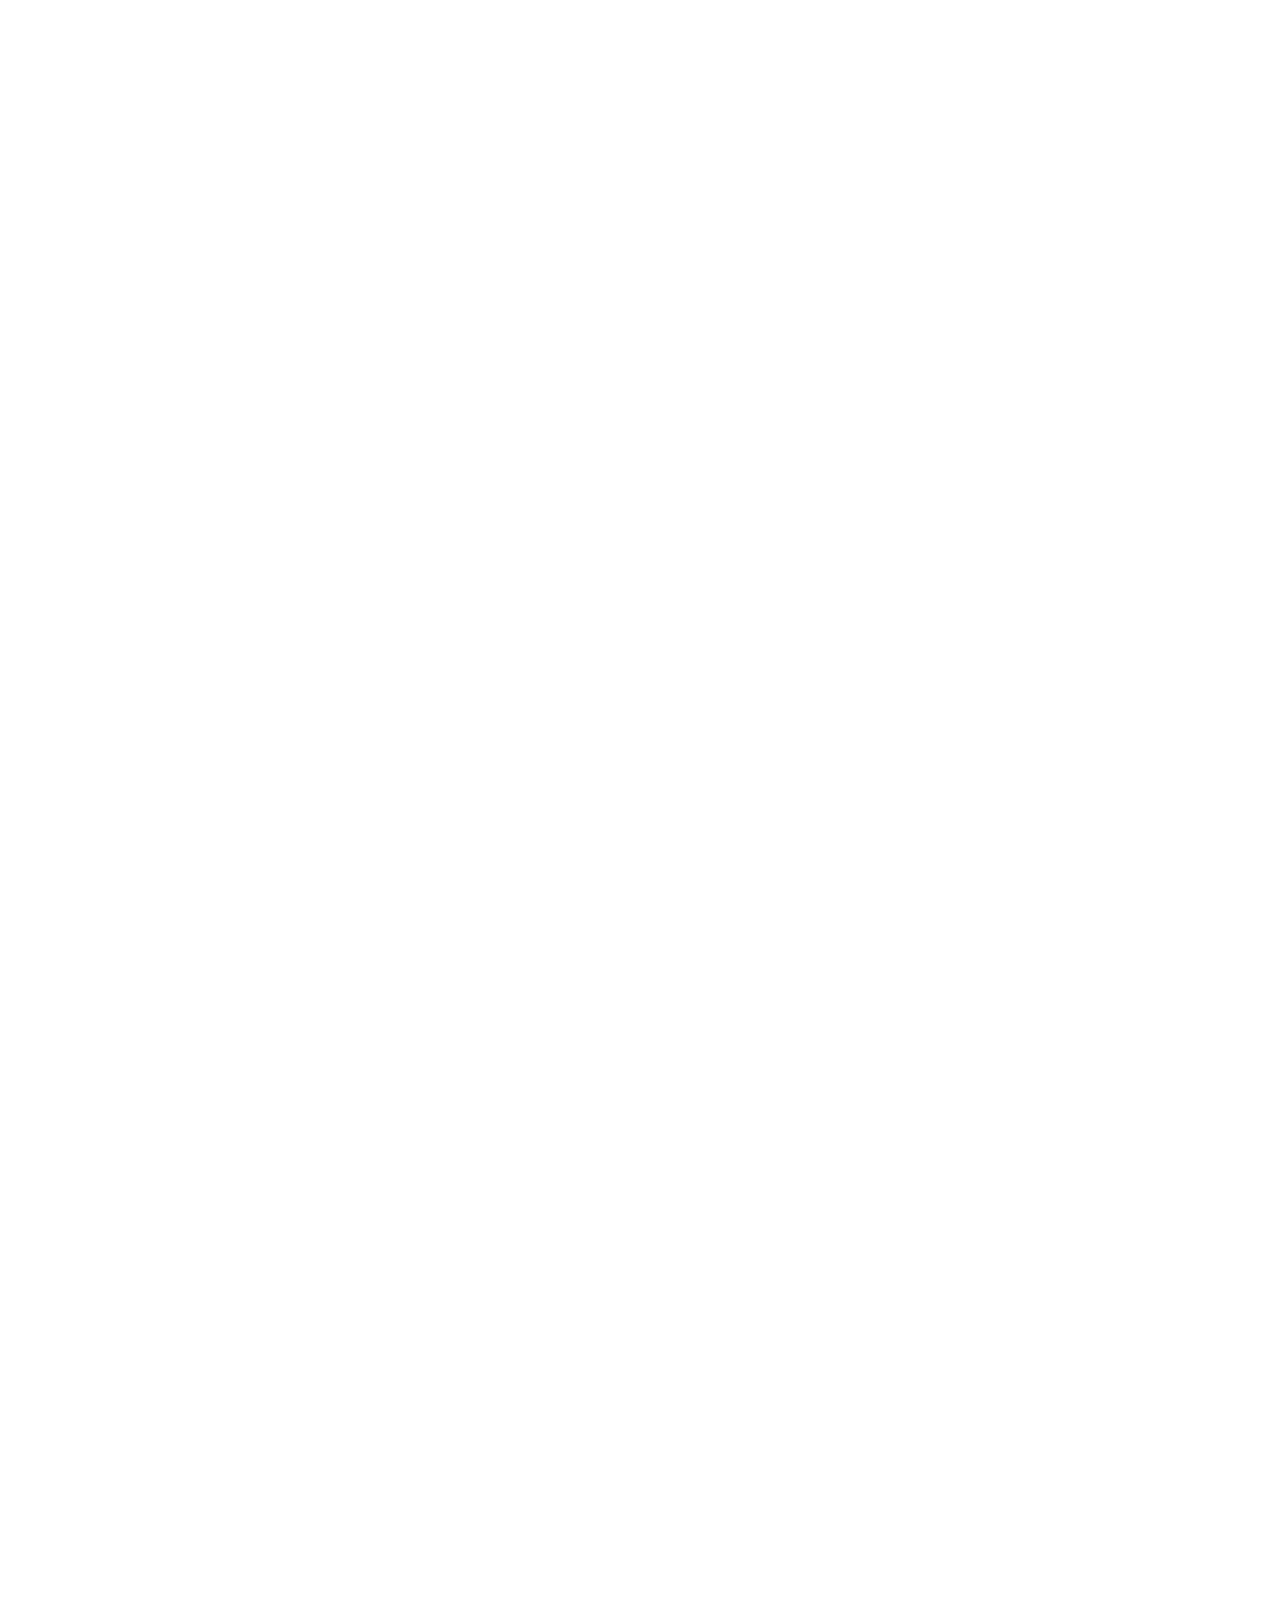
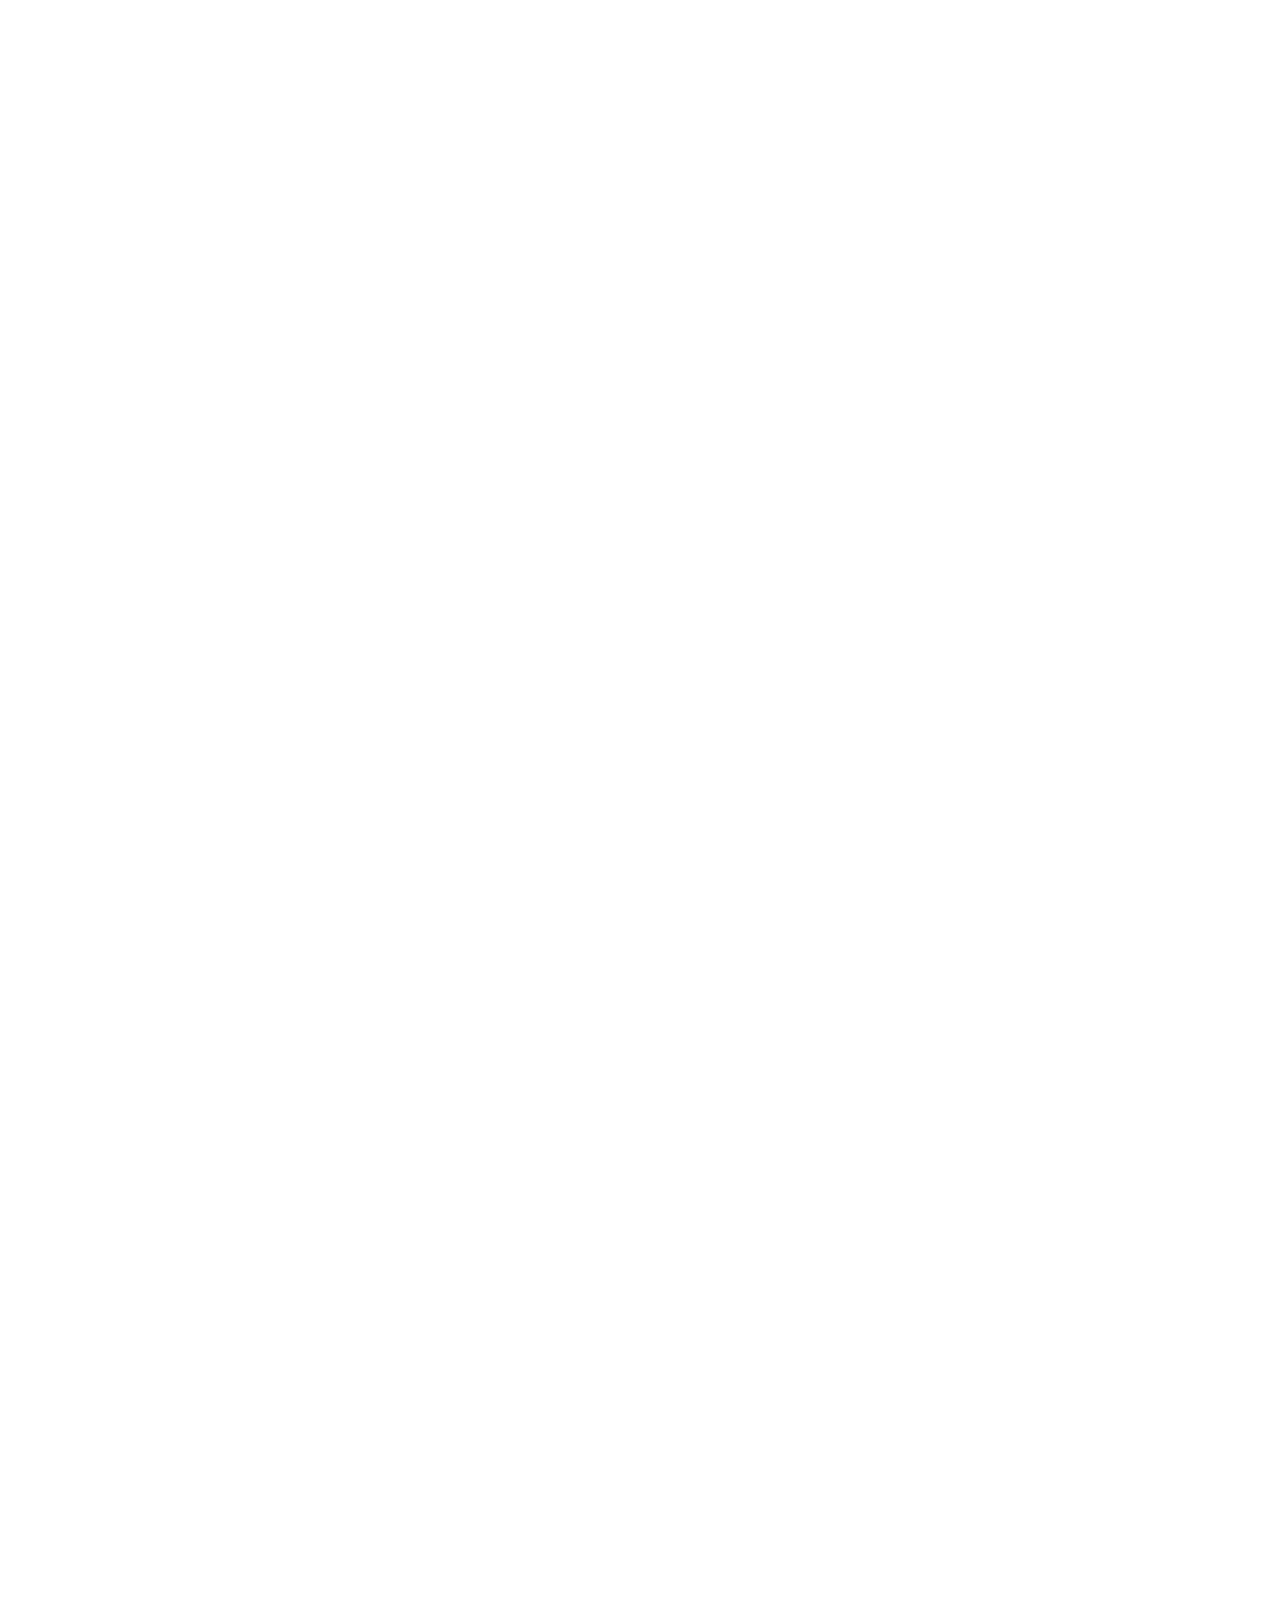
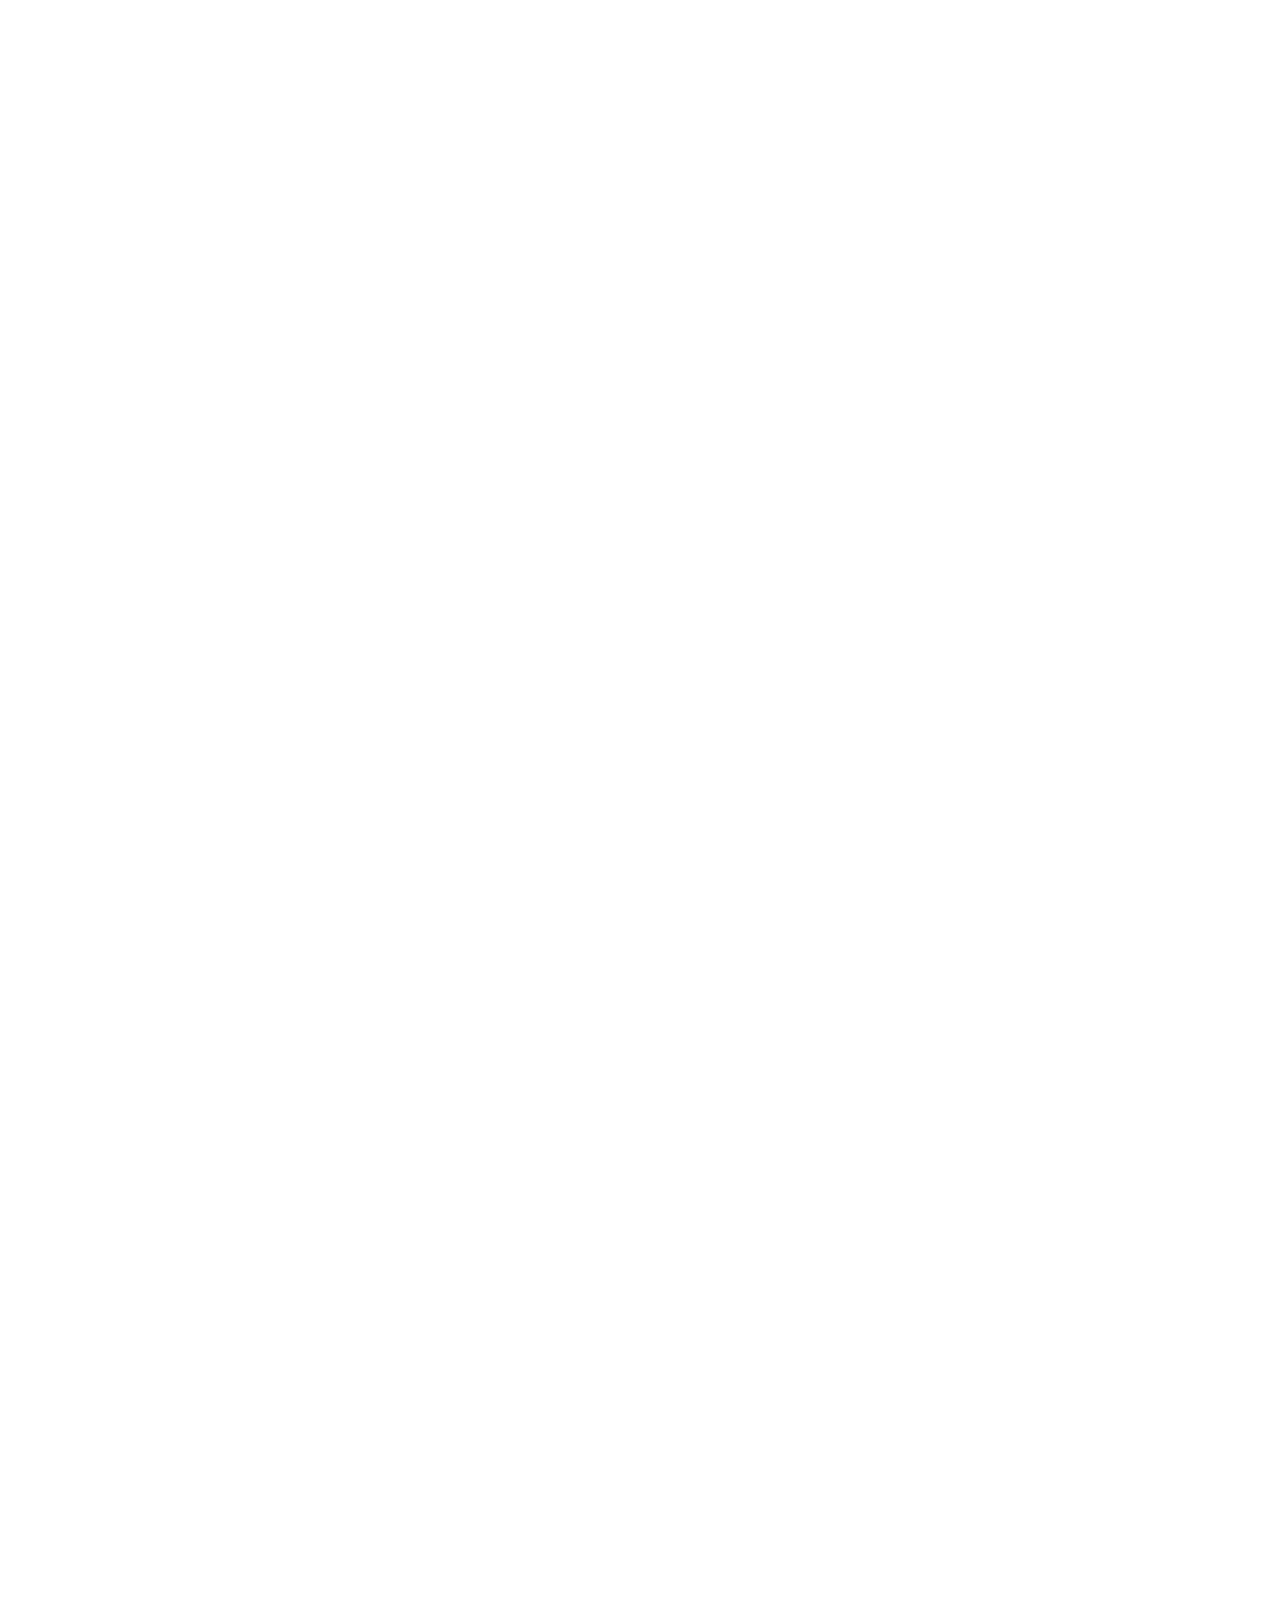
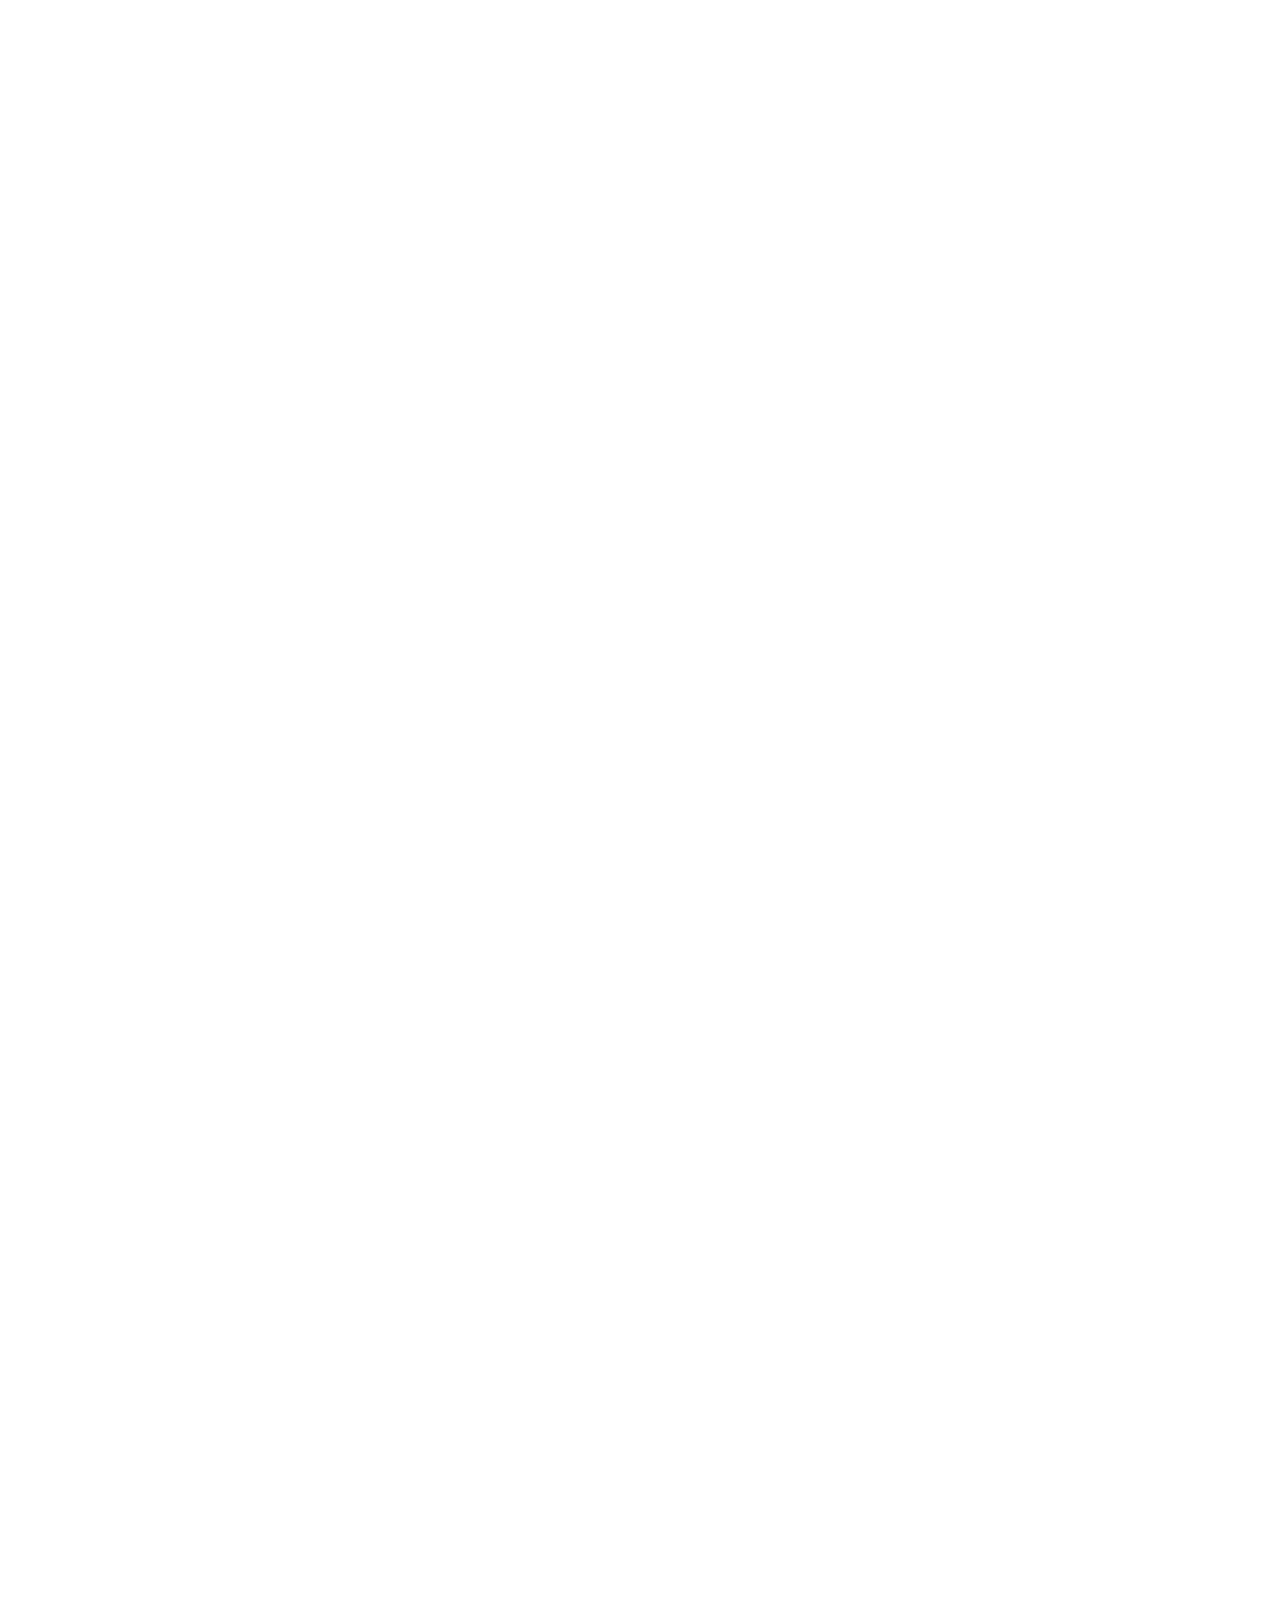
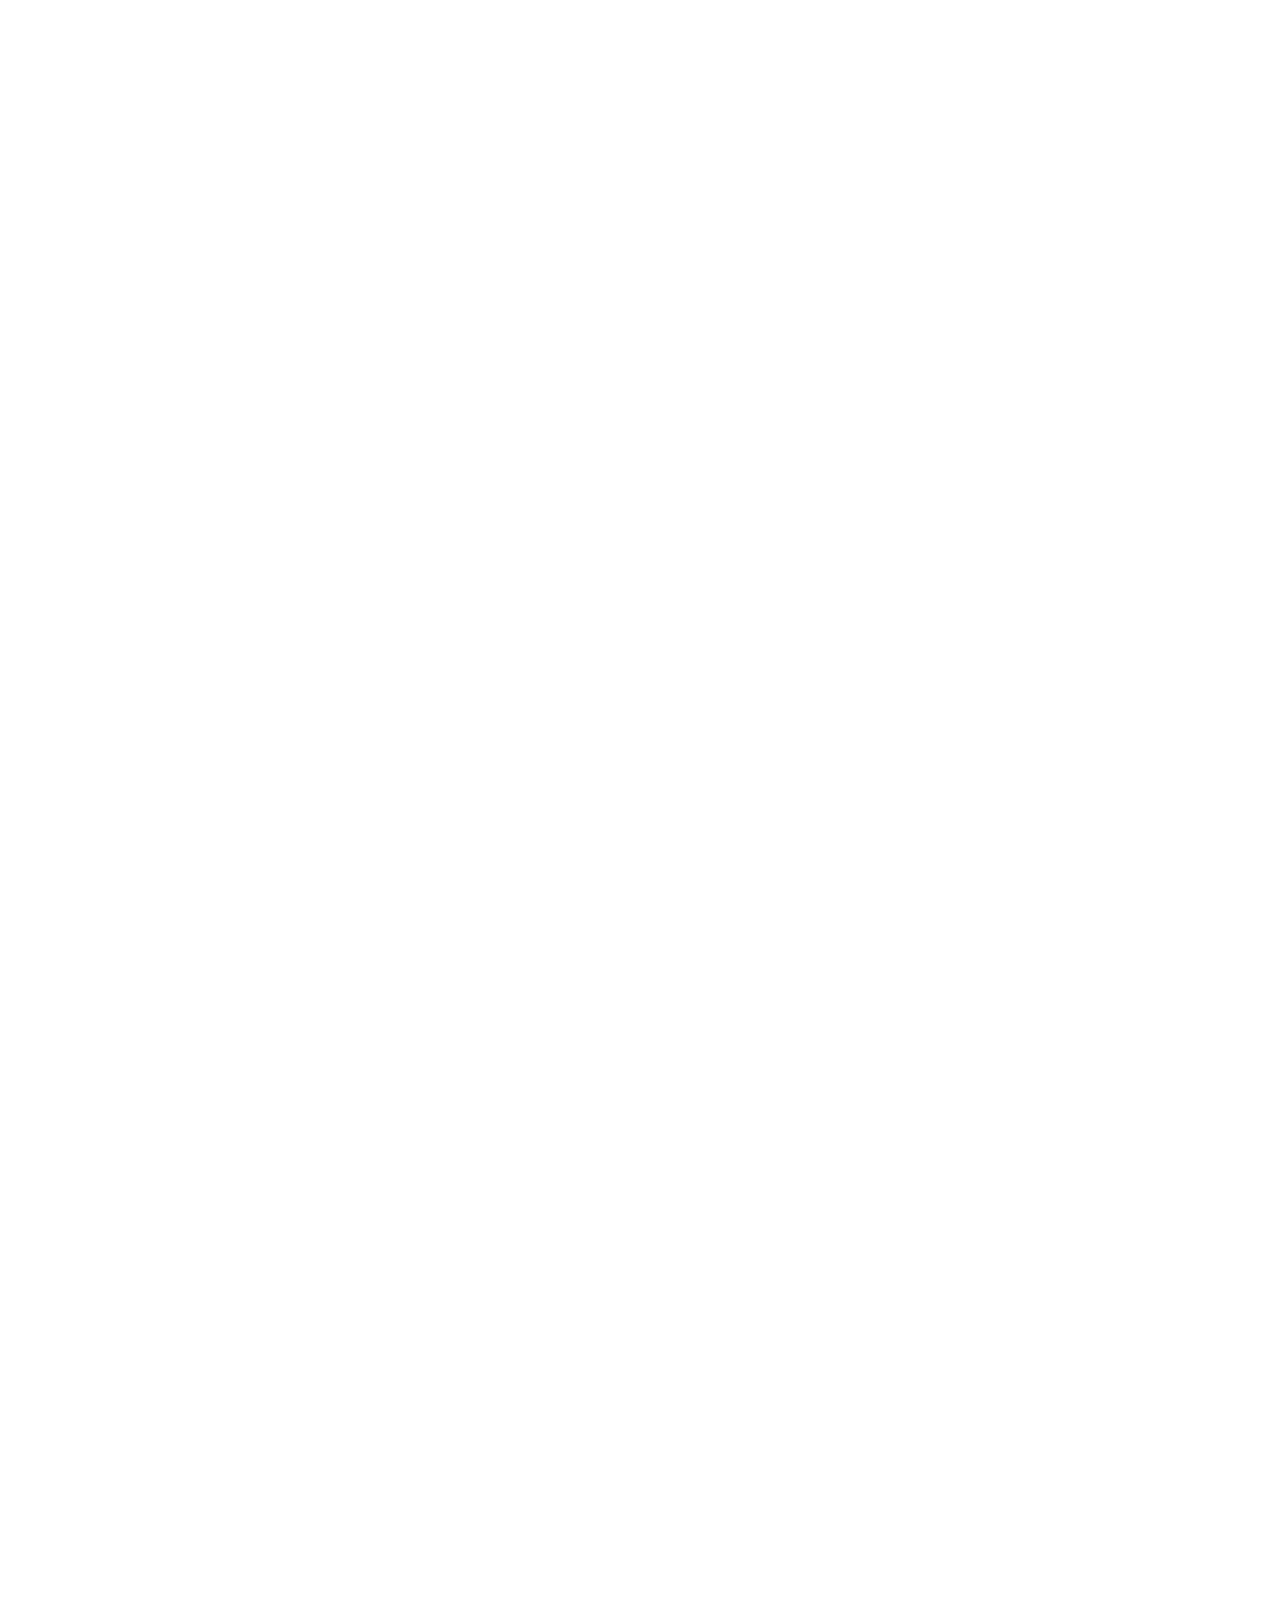
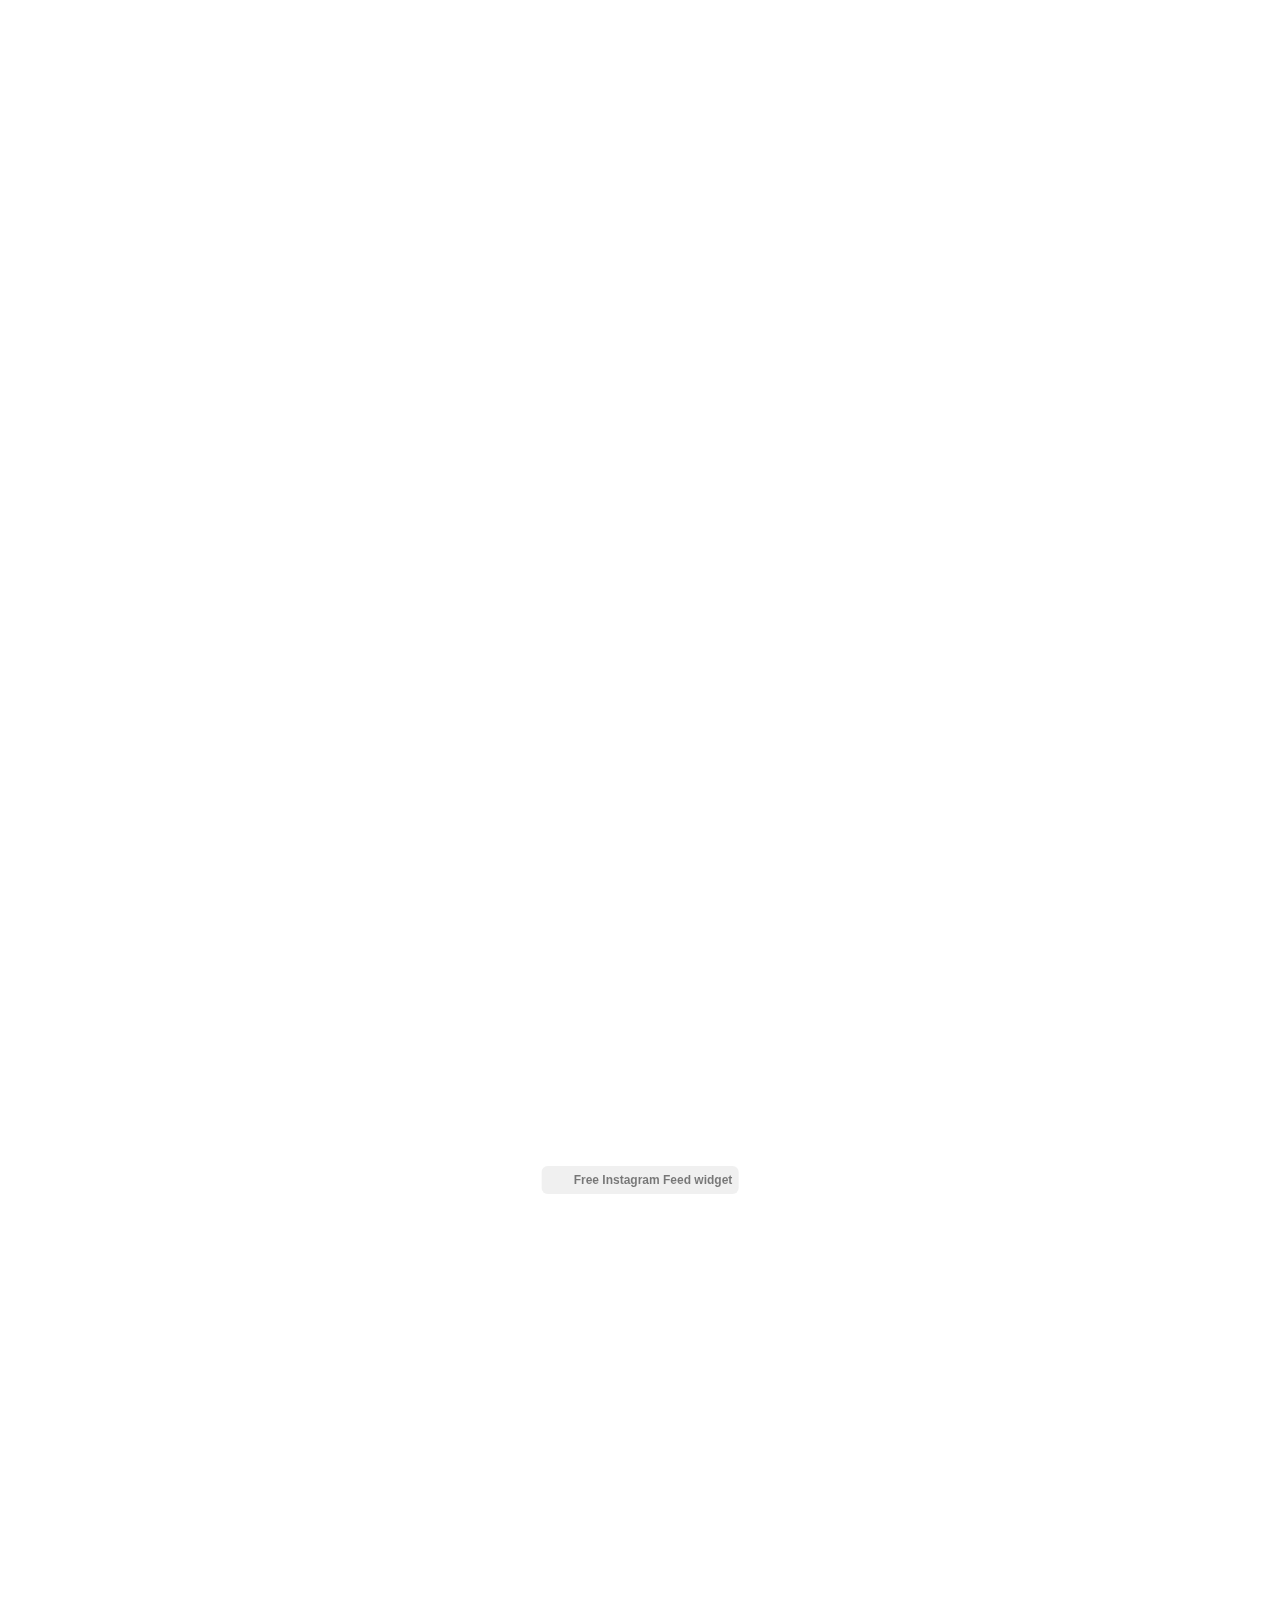
==== commit 9b852a66: "add tradingview" ====
--- a/index.html
+++ b/index.html
@@ -85,7 +85,7 @@
                     </li>
                 </ul>
                 <div class="contact_header">
-                    <a href="https://t.me/whitemarketpro" class="anime_teleg animate__animated animate__bounce"> <img src="img/Telegram.png" alt="telegram_header"/></a>
+                    <a href="https://t.me/whitemarketpro" class="anime_teleg animate__animated"> <img src="img/Telegram.png" alt="telegram_header"/></a>
                     <a href="#"> Мой профиль </a>
                 </div>
             </div>
--- a/css/style.css
+++ b/css/style.css
@@ -91,6 +91,9 @@
   @media screen and (max-width: 414px) {
     .anime_teleg {
       right: 120px; } }
+
+.anime_teleg:hover {
+  animation-name: bounce; }
 
 .contact_header a:nth-last-child(1) {
   color: white;
@@ -461,7 +464,7 @@
     font-size: 10px; }
 
 .merkrt_screen_one {
-  background-image: url("../img/screen_one_market.jpg");
+  background-image: url("../img/blur.svg");
   background-repeat: no-repeat;
   background-size: cover;
   background-position: top center;
@@ -559,7 +562,7 @@
   transition: 0.5s; }
 
 .index_slide_one {
-  background-image: url("../img/1WM.png");
+  background-image: url("../img/1WM.svg");
   background-repeat: no-repeat;
   background-size: cover;
   background-position: center top;
@@ -592,7 +595,7 @@
     transition: 0.3s; }
 
 .index_slide_two {
-  background-image: url("../img/2WM.jpg");
+  background-image: url("../img/2WM.svg");
   background-repeat: no-repeat;
   background-size: cover;
   background-position: center top;
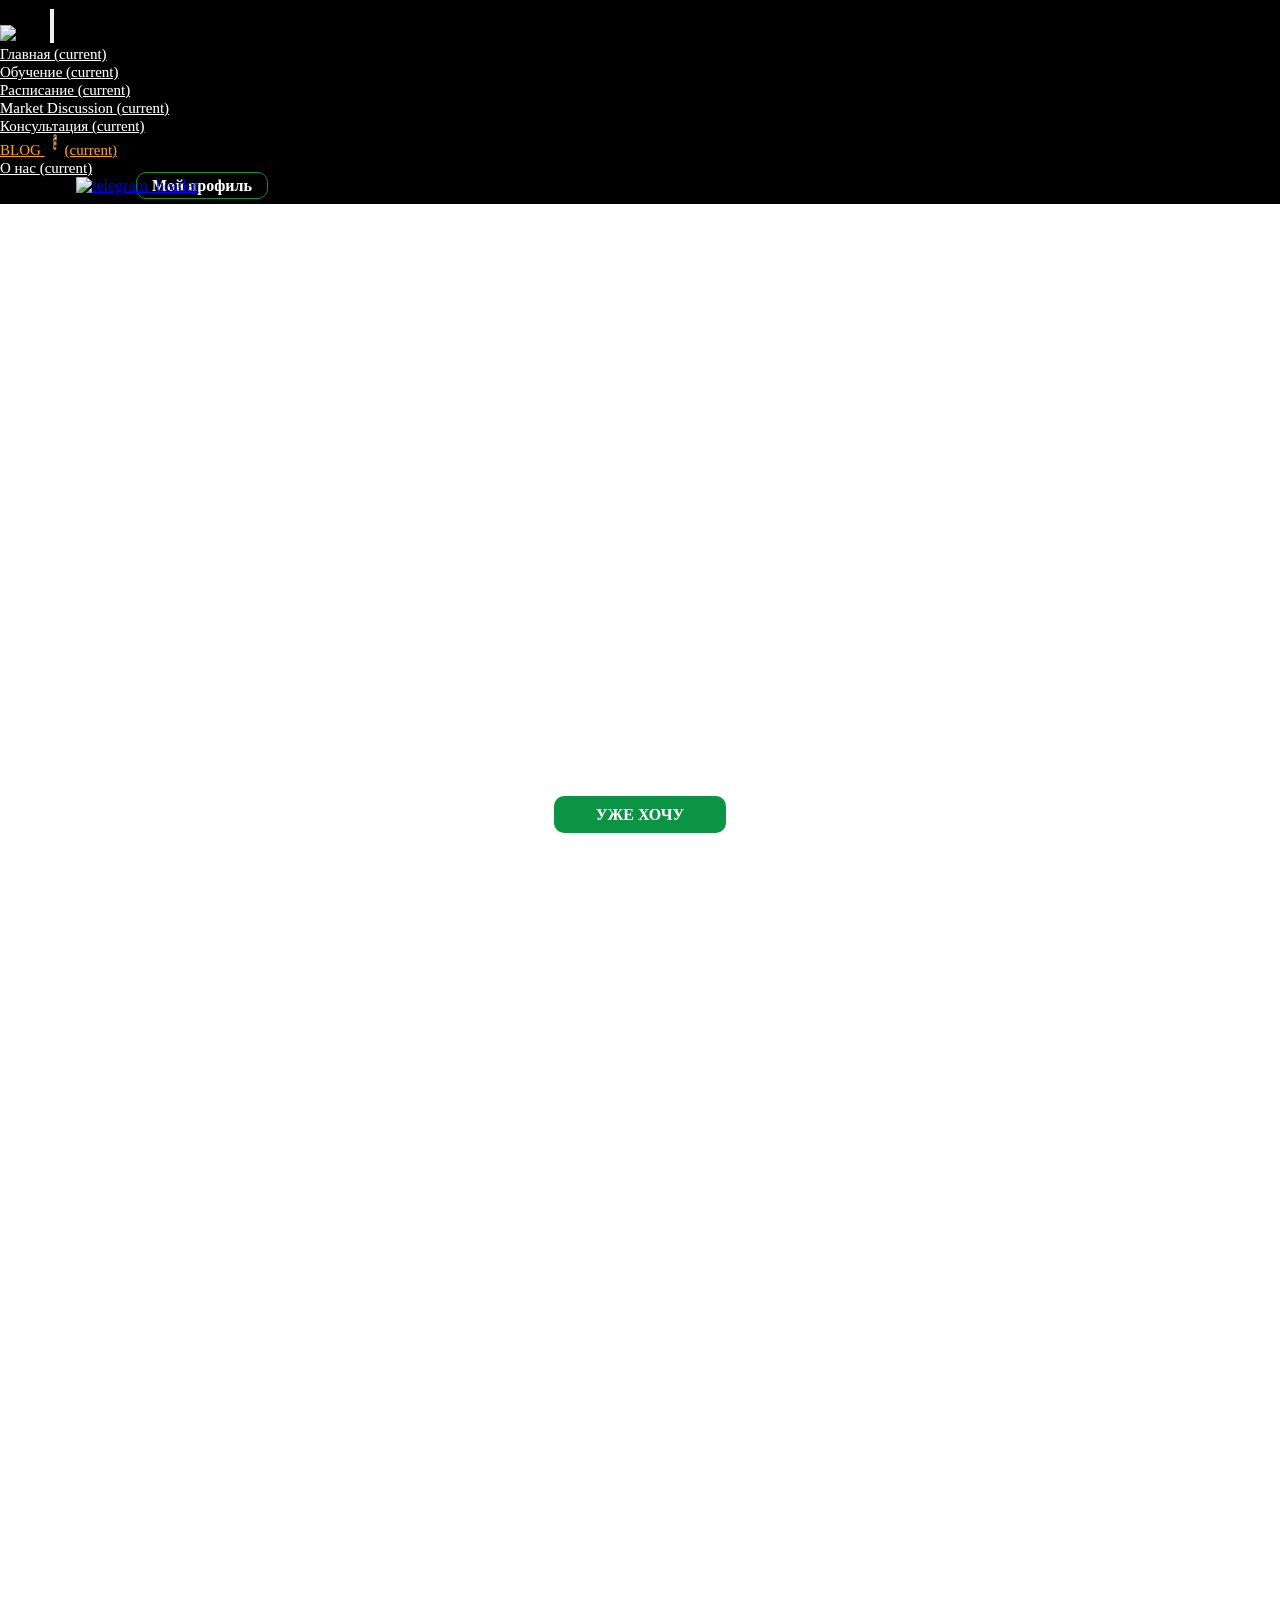
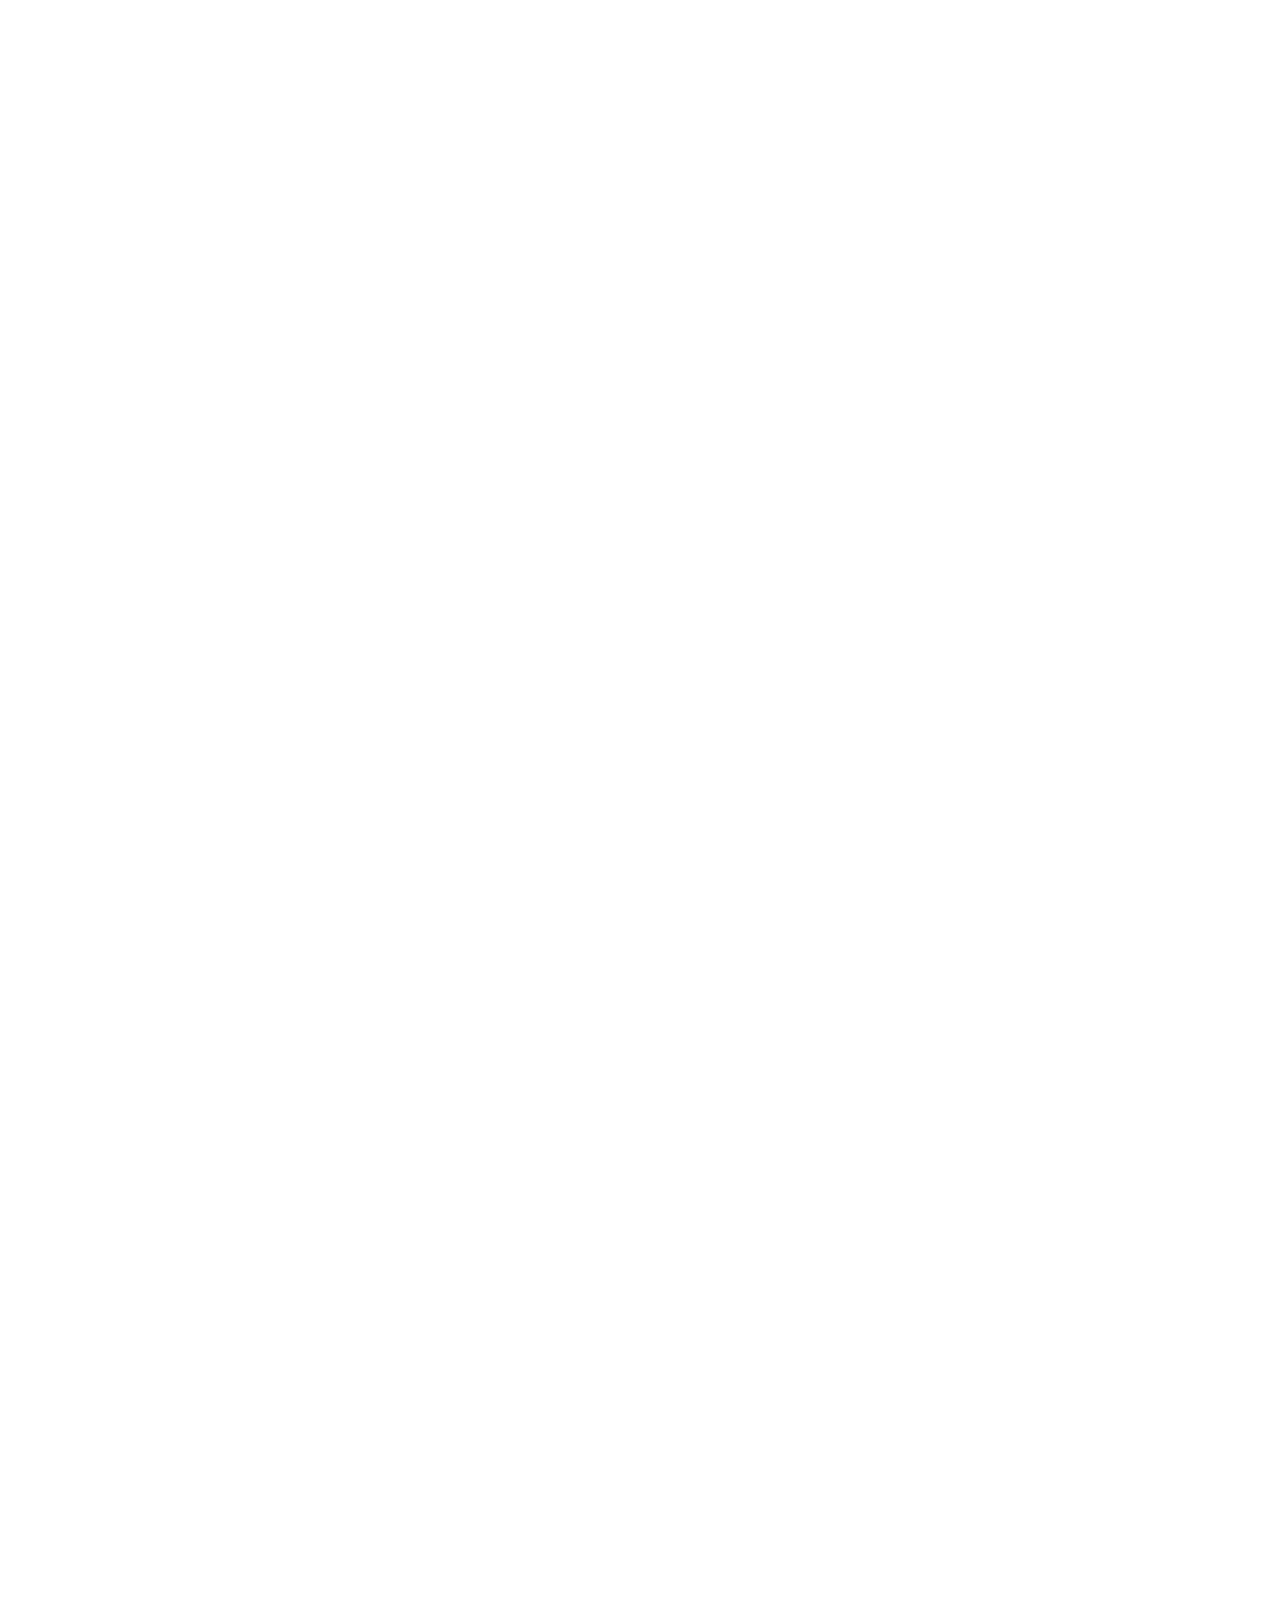
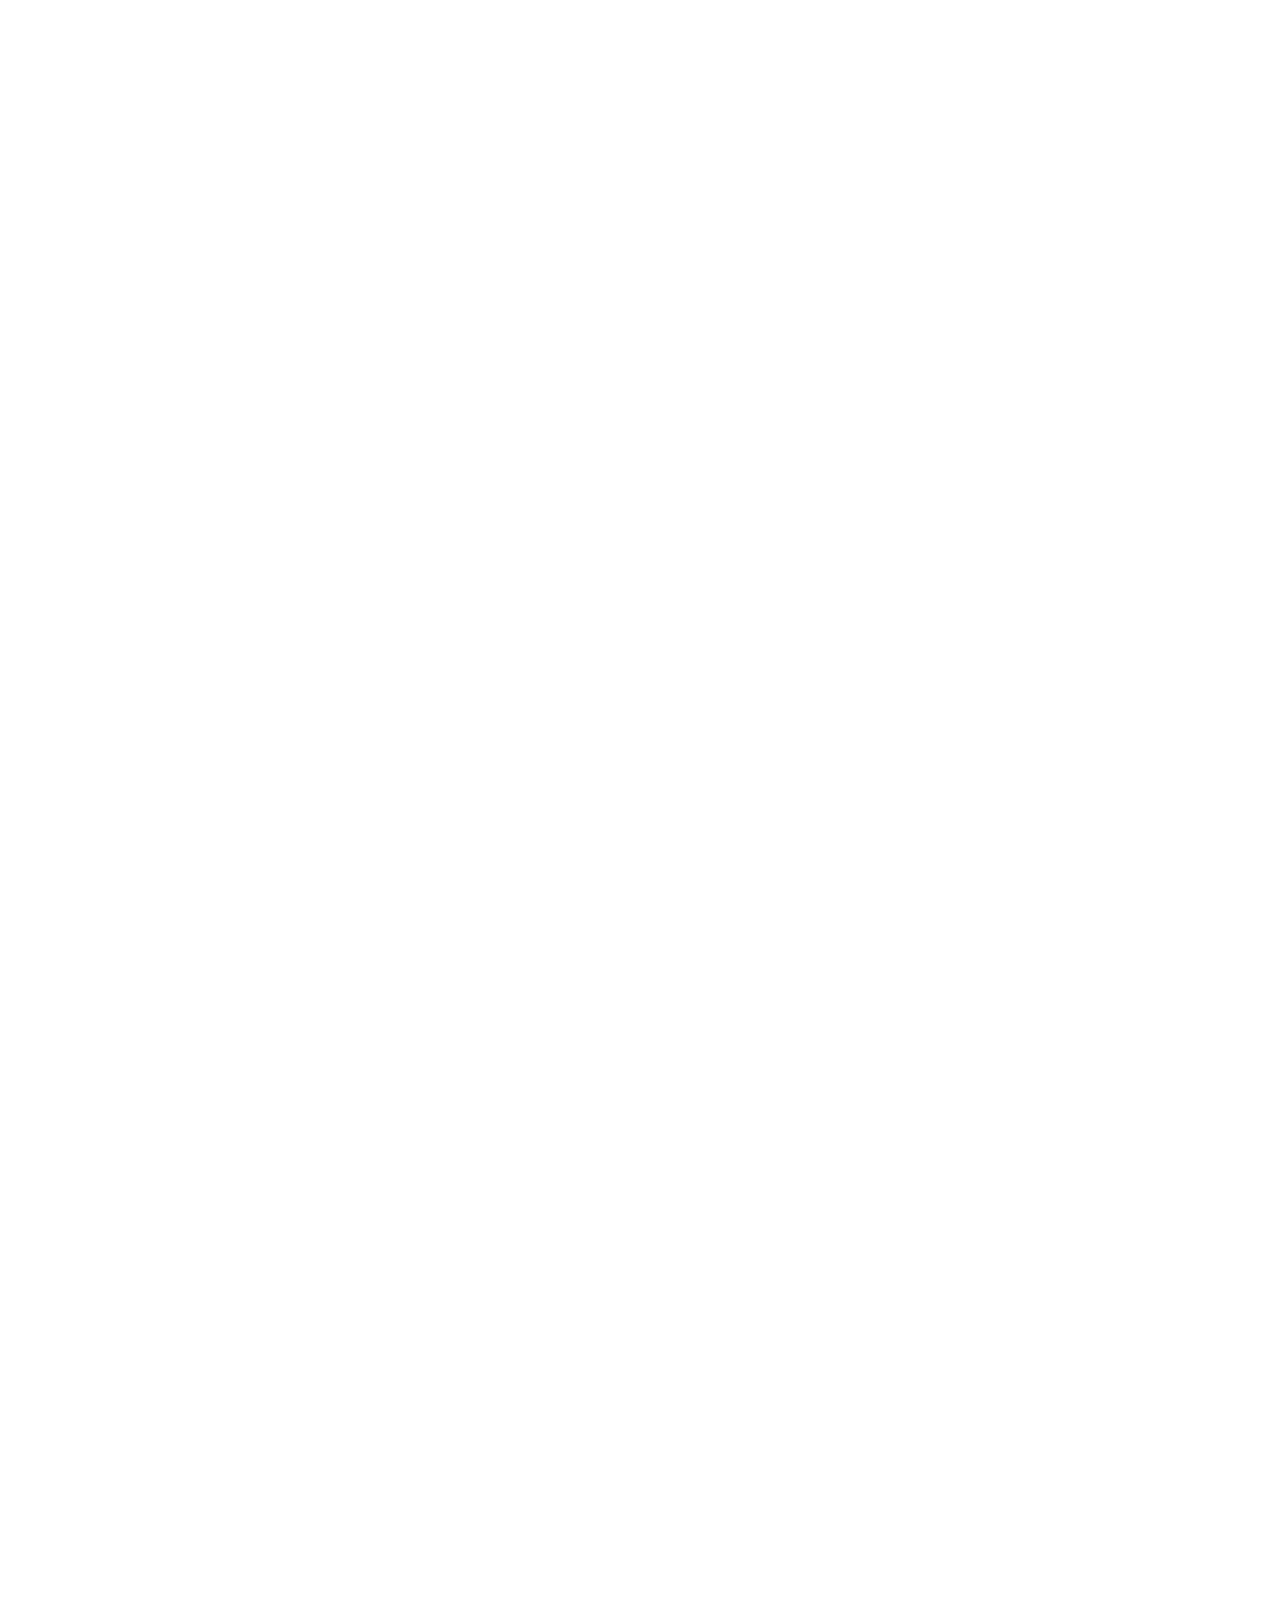
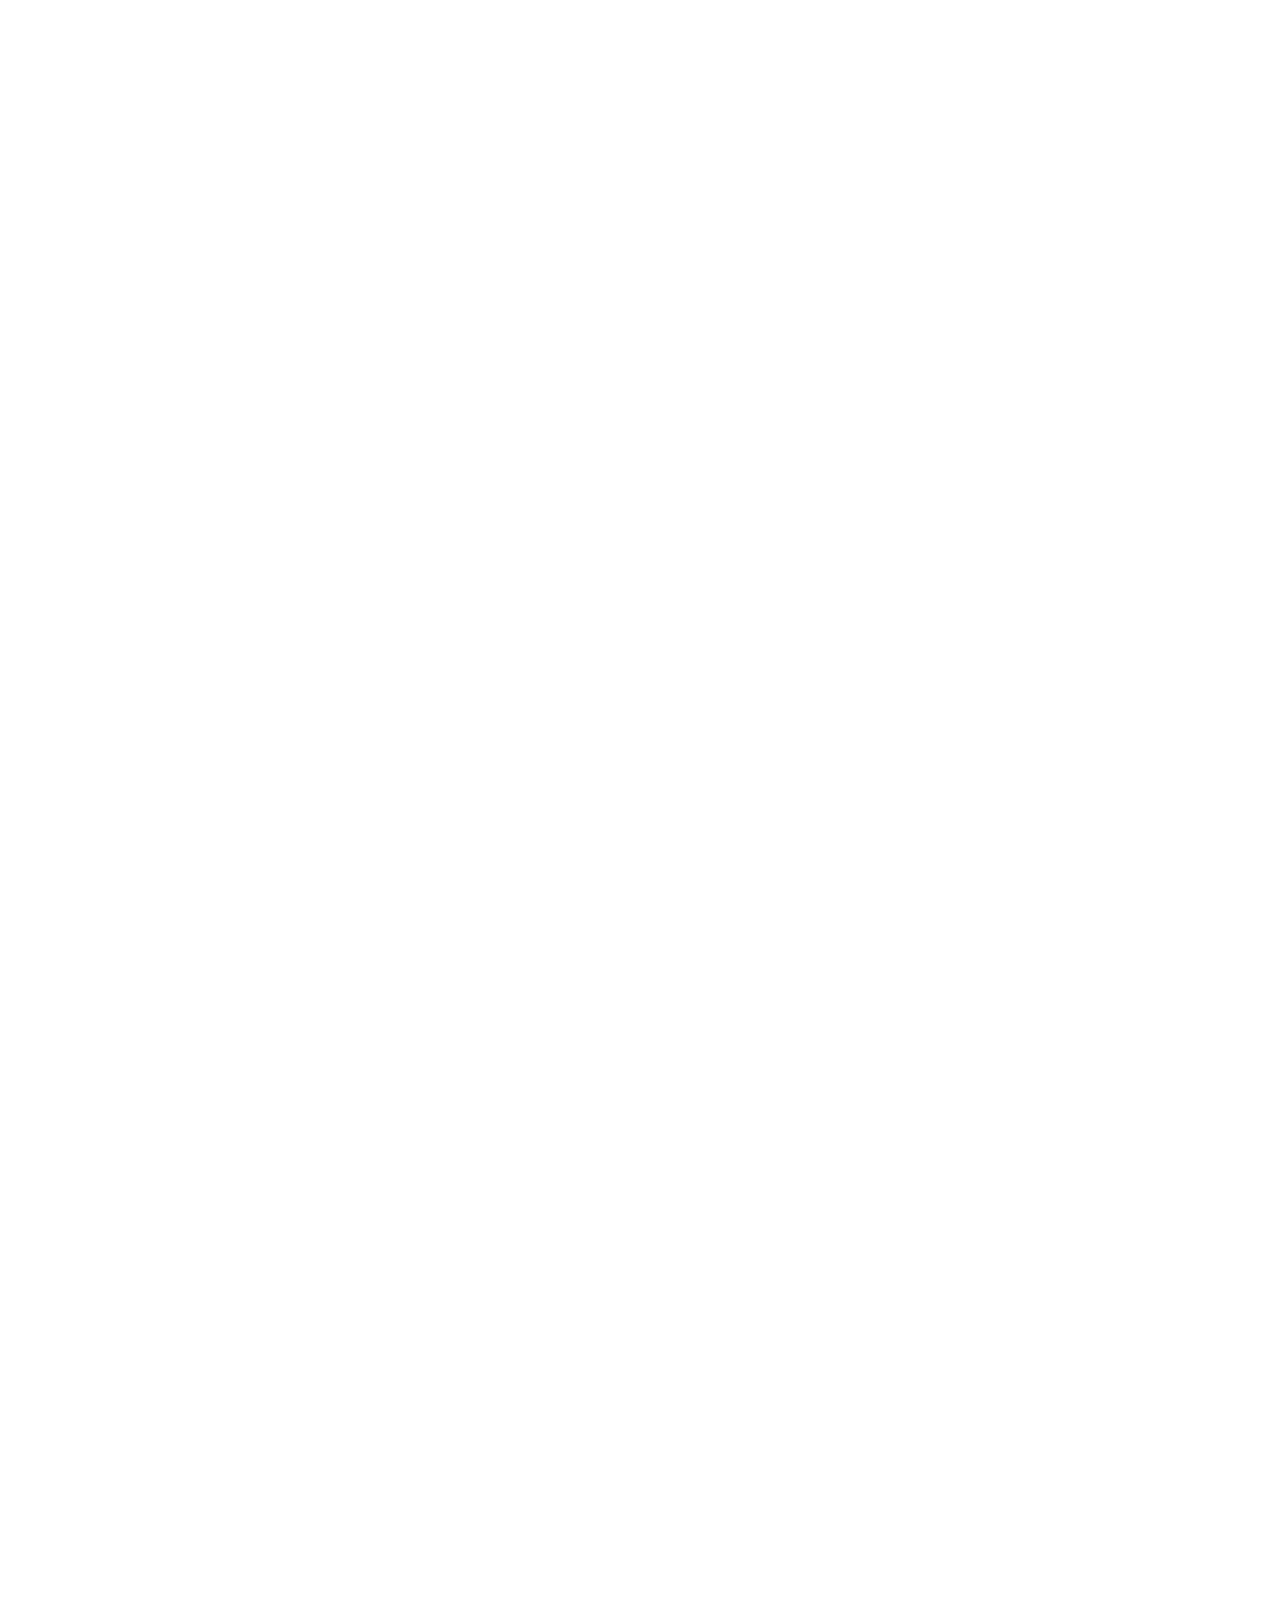
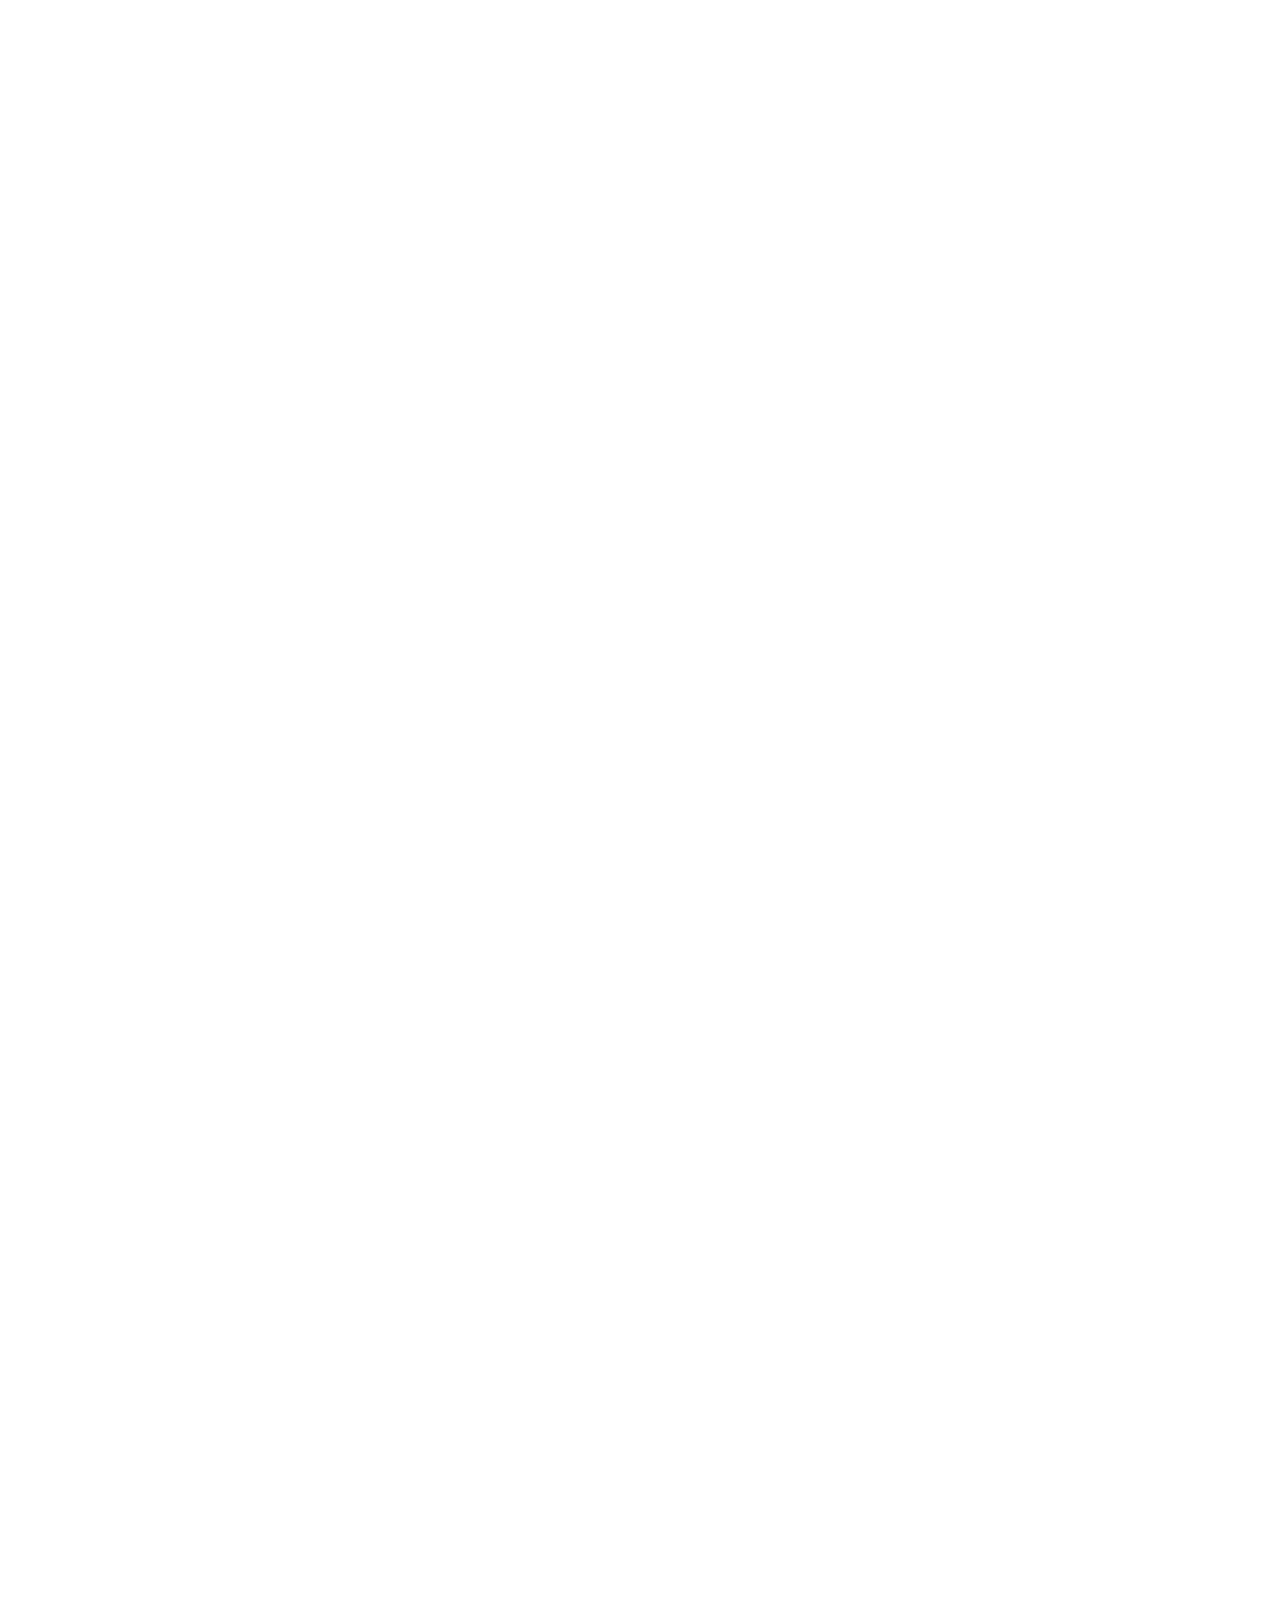
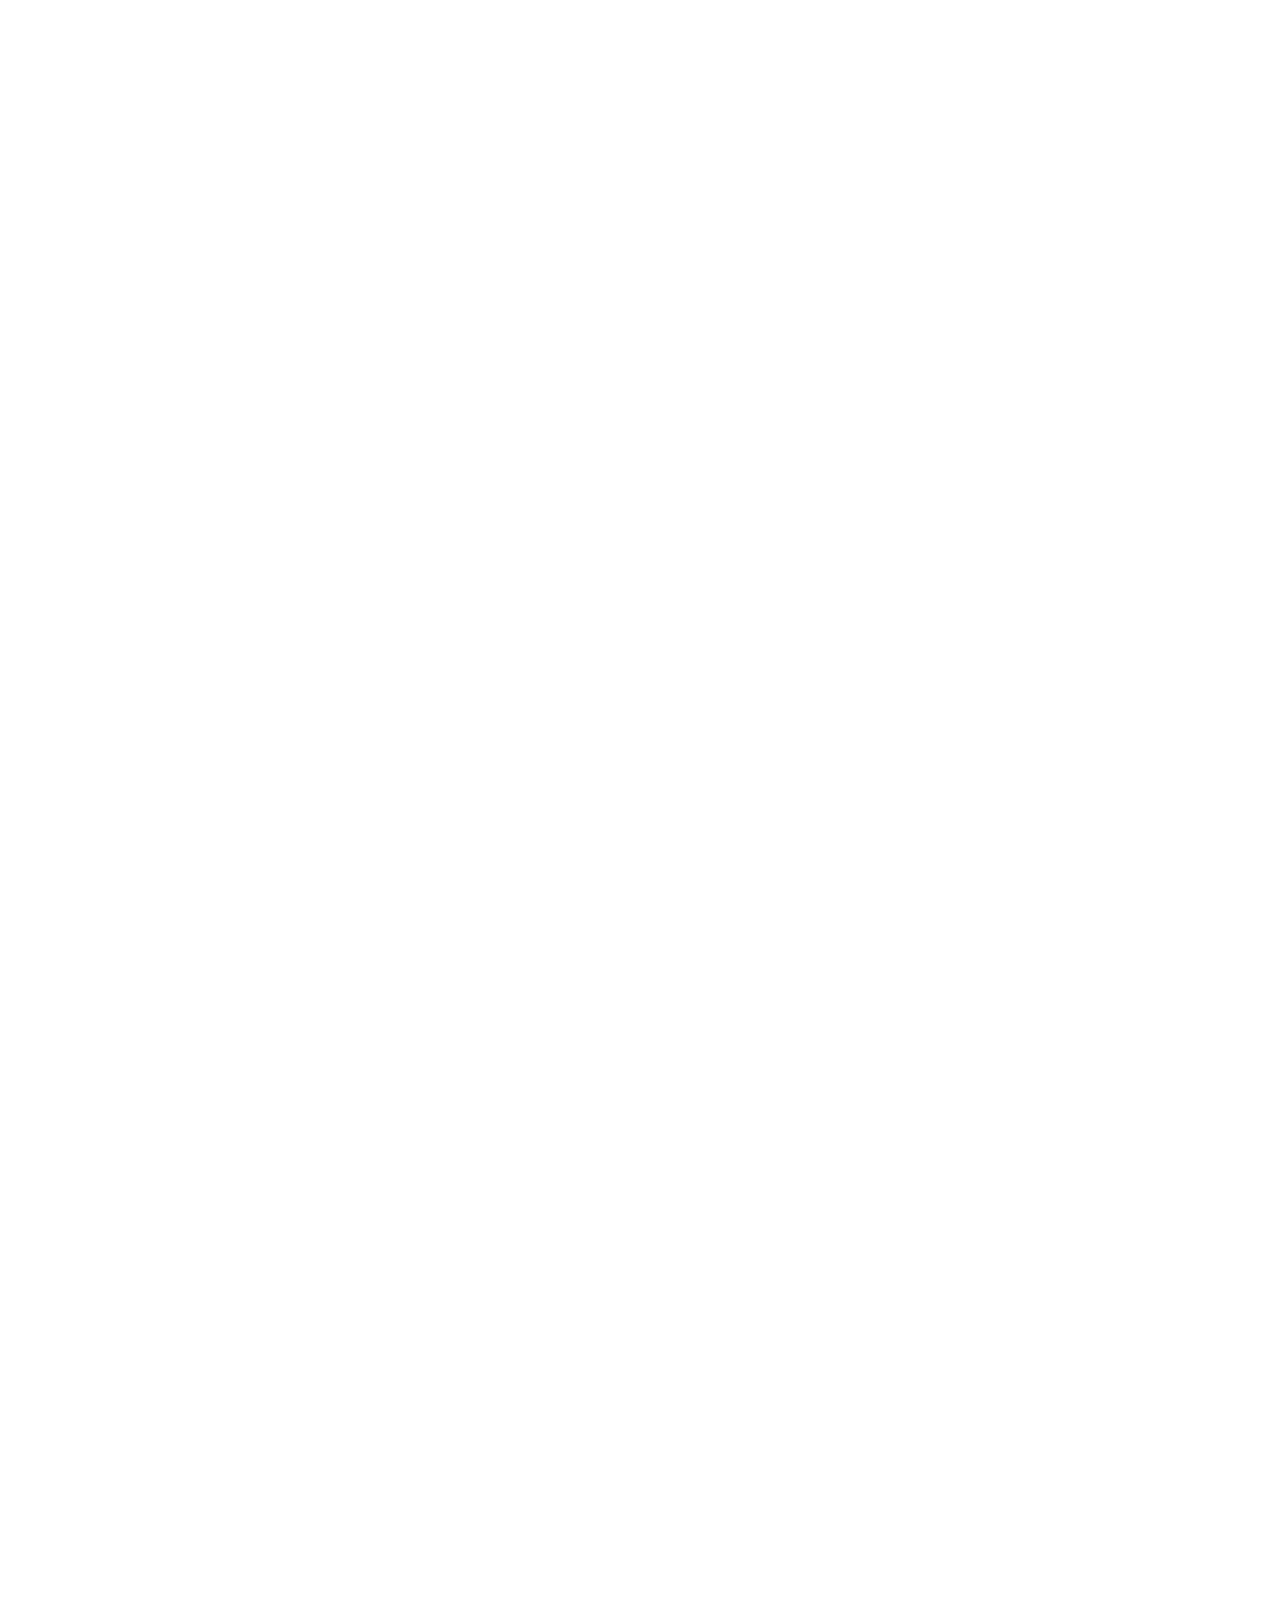
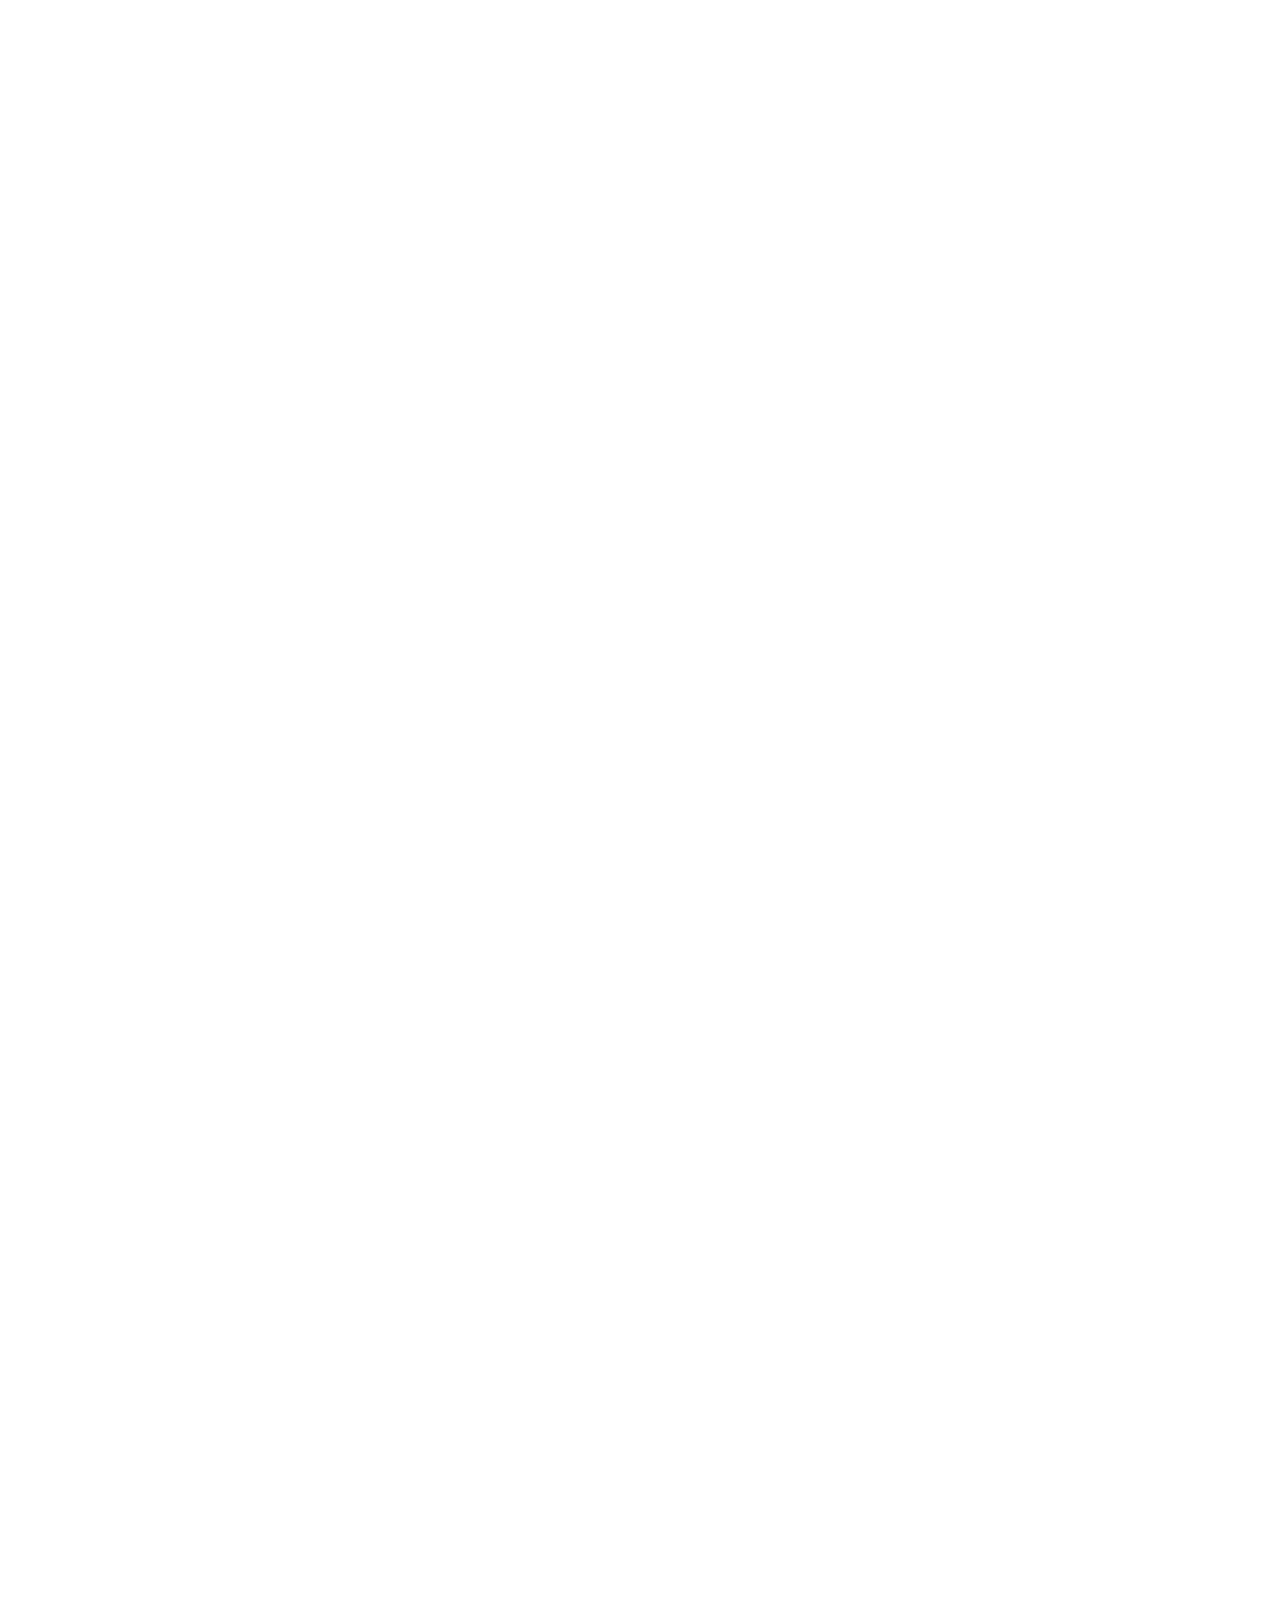
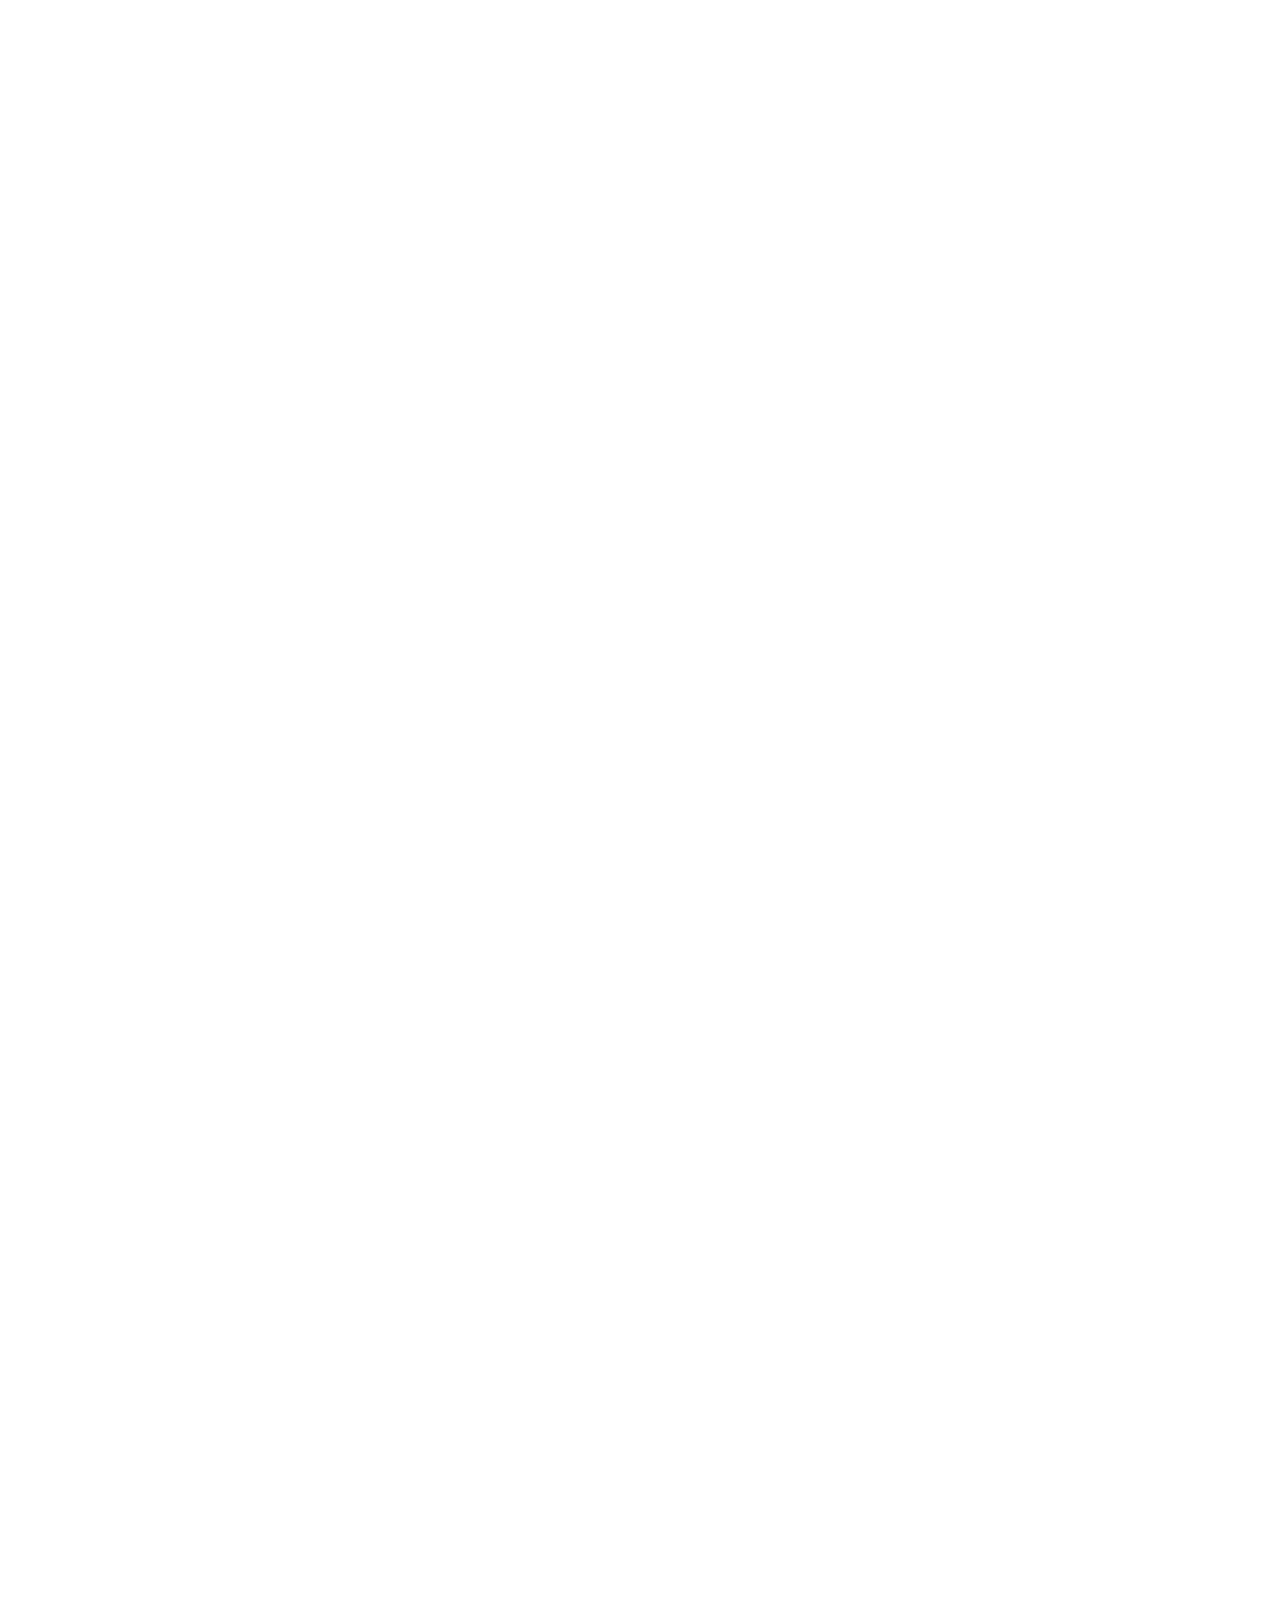
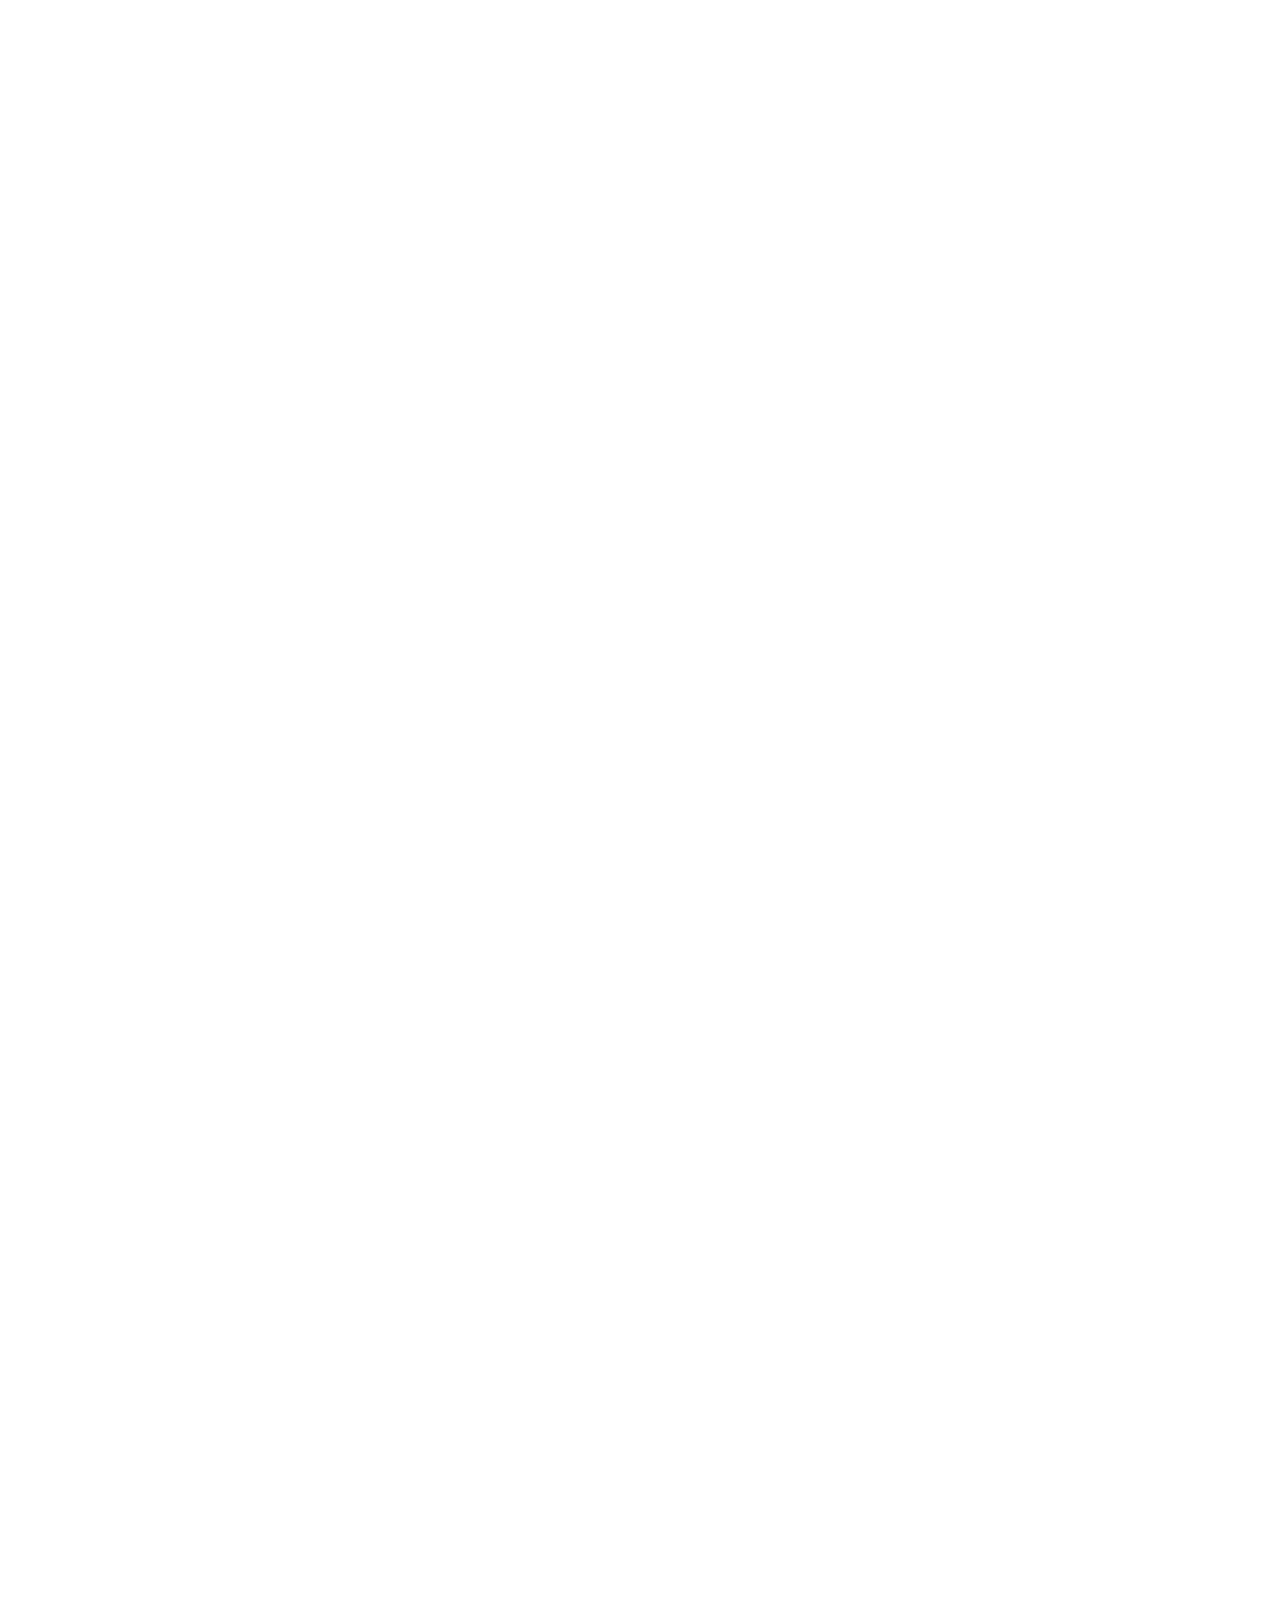
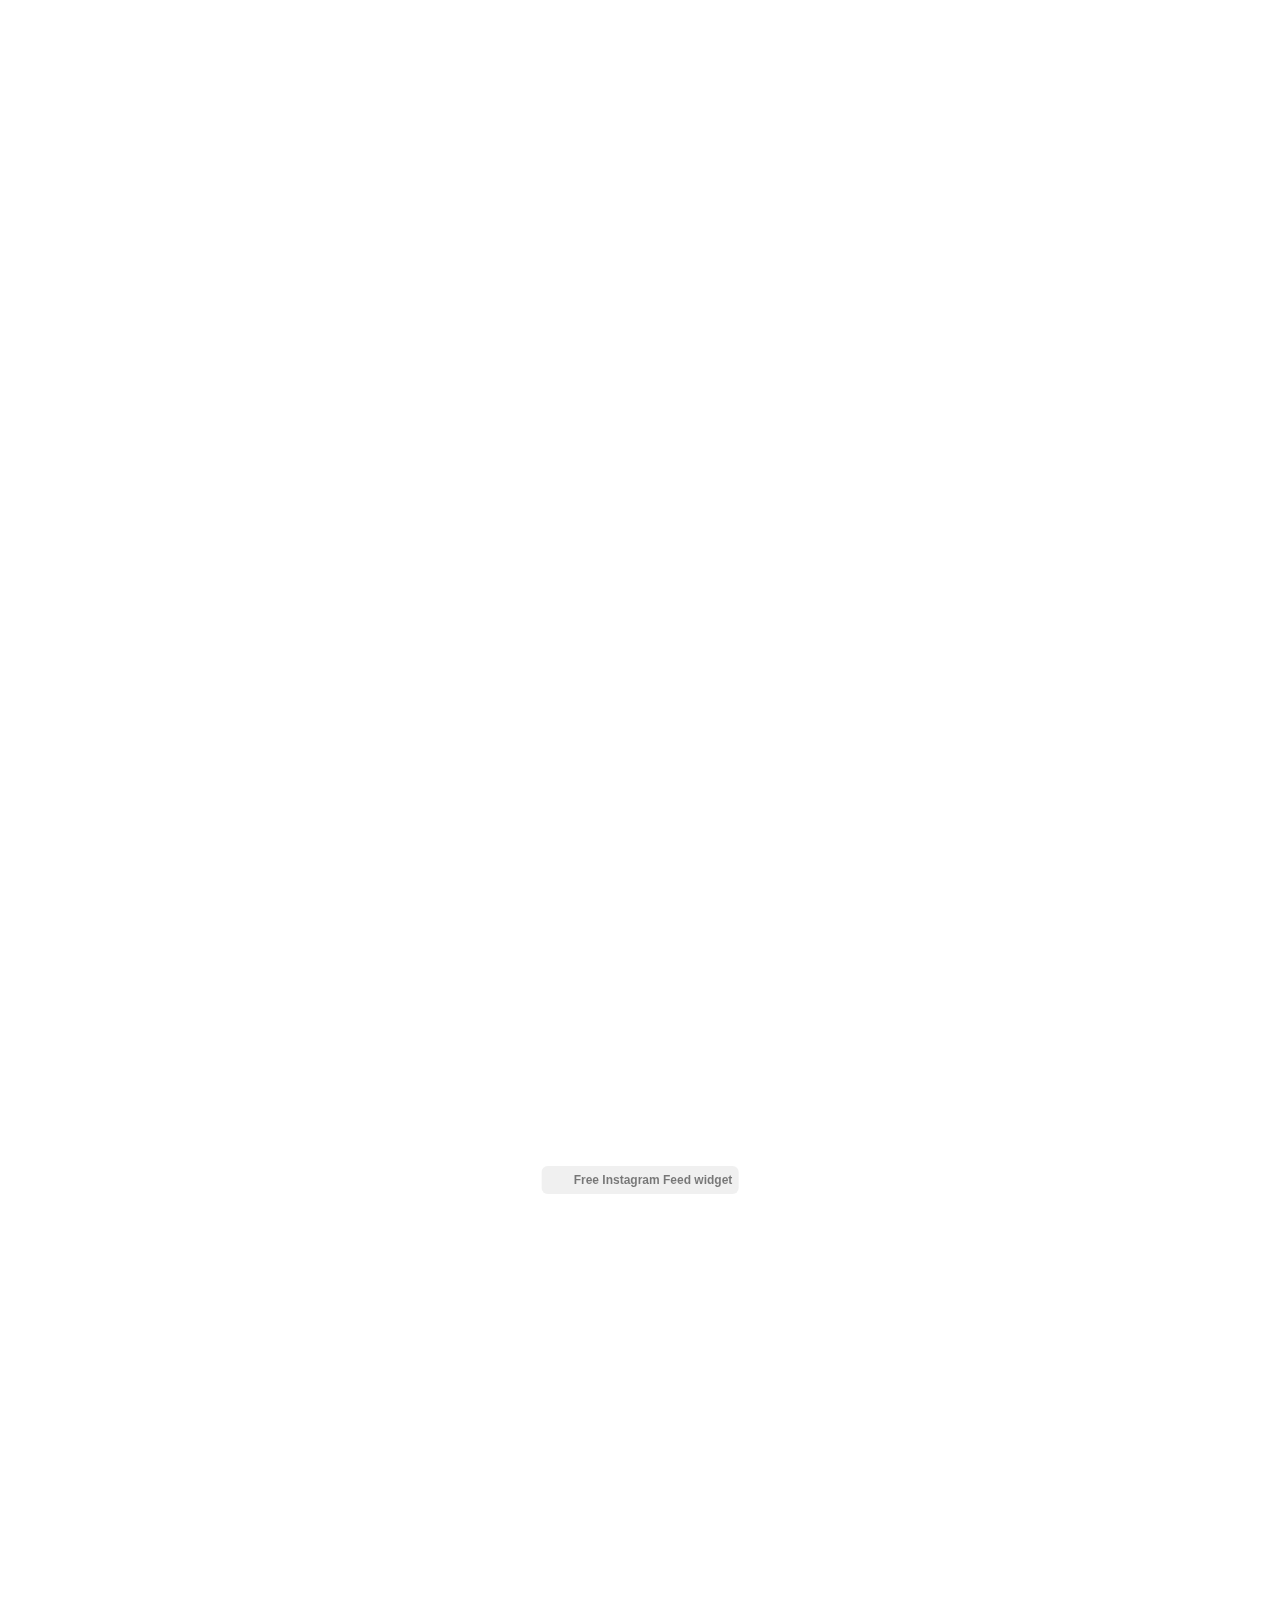
==== commit f8bbd0e7: "add tradingview" ====
--- a/index.html
+++ b/index.html
@@ -202,7 +202,7 @@
                 </div>
             </div>
             <div class="col-lg-4 col-md-6 d-flex" data-wow-delay = "0.7s">
-                <img src="img/Star_i.png"/>
+                <img src="img/Star_i.svg"/>
                 <div class="col-lg-12">
                     <h3> Репутация</h3>
                     <p> Репутация — это единственная валюта, которая конвертируется в прибыль.
